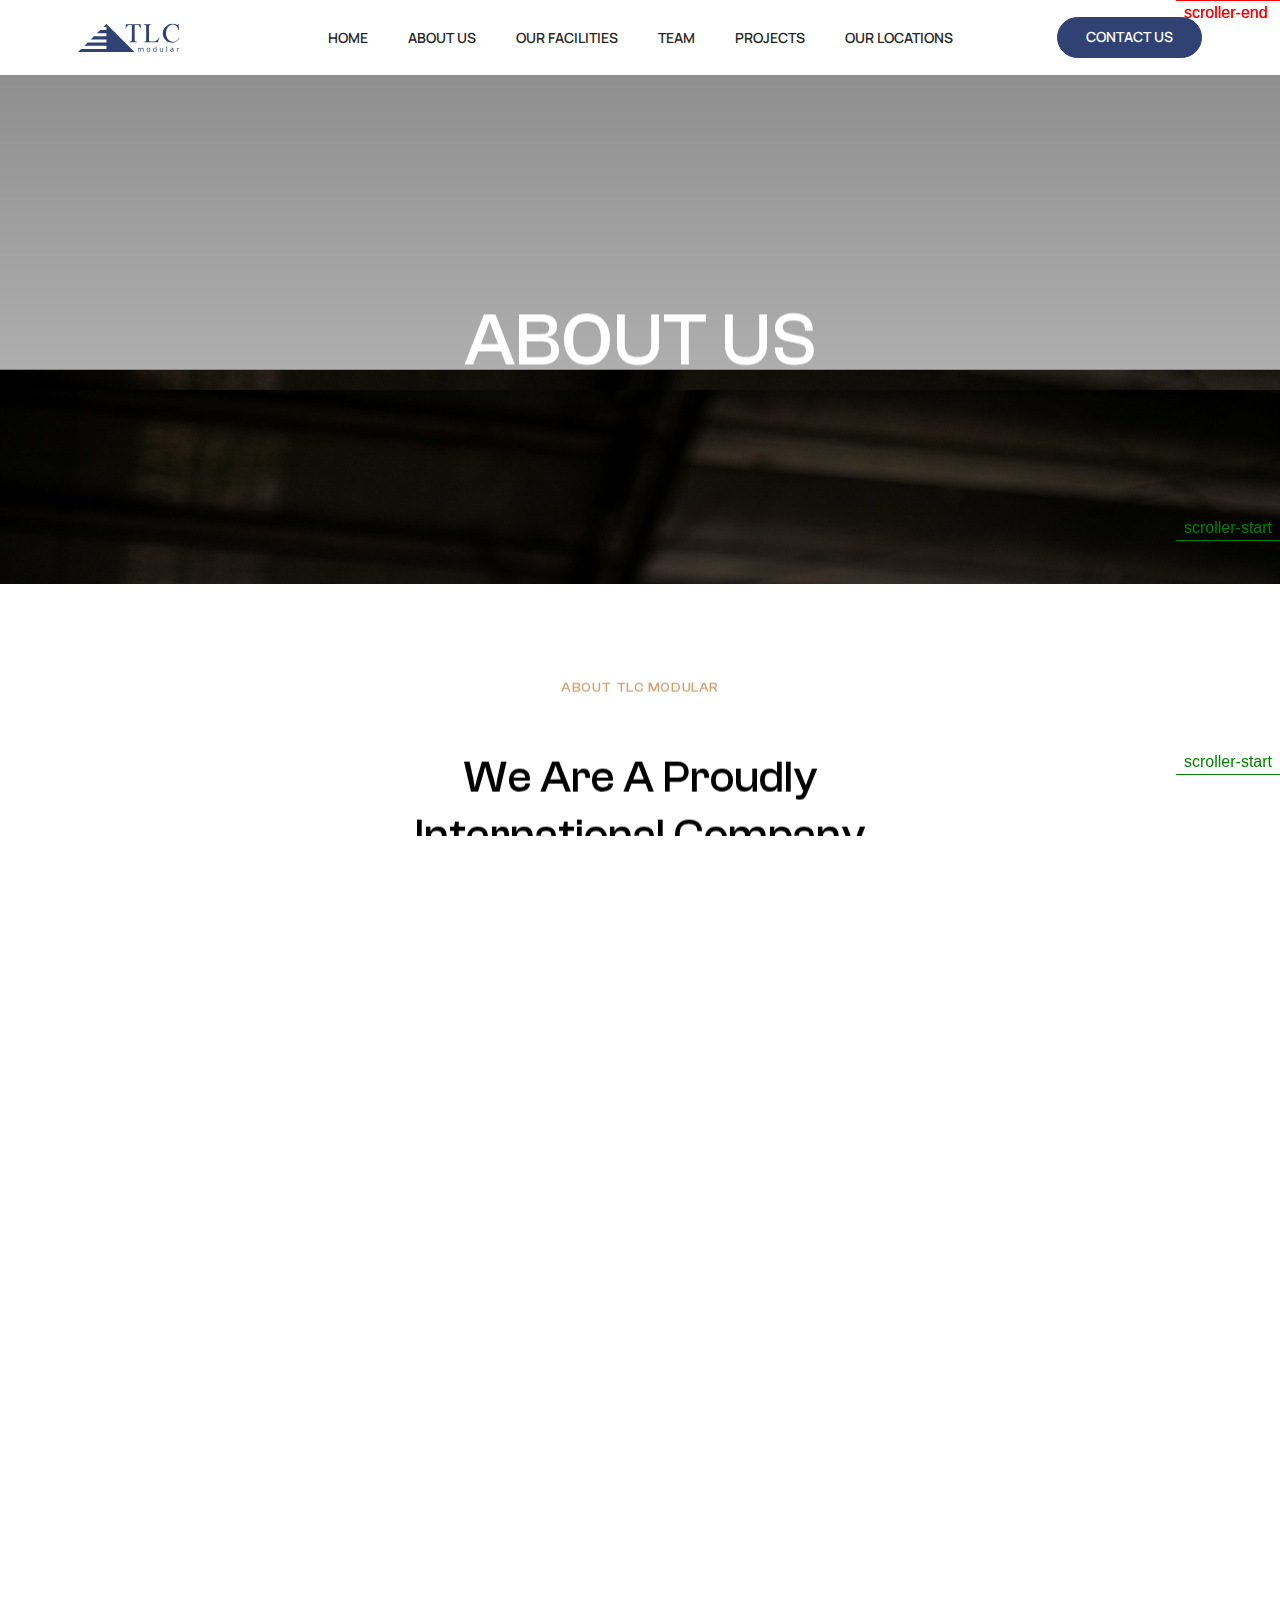
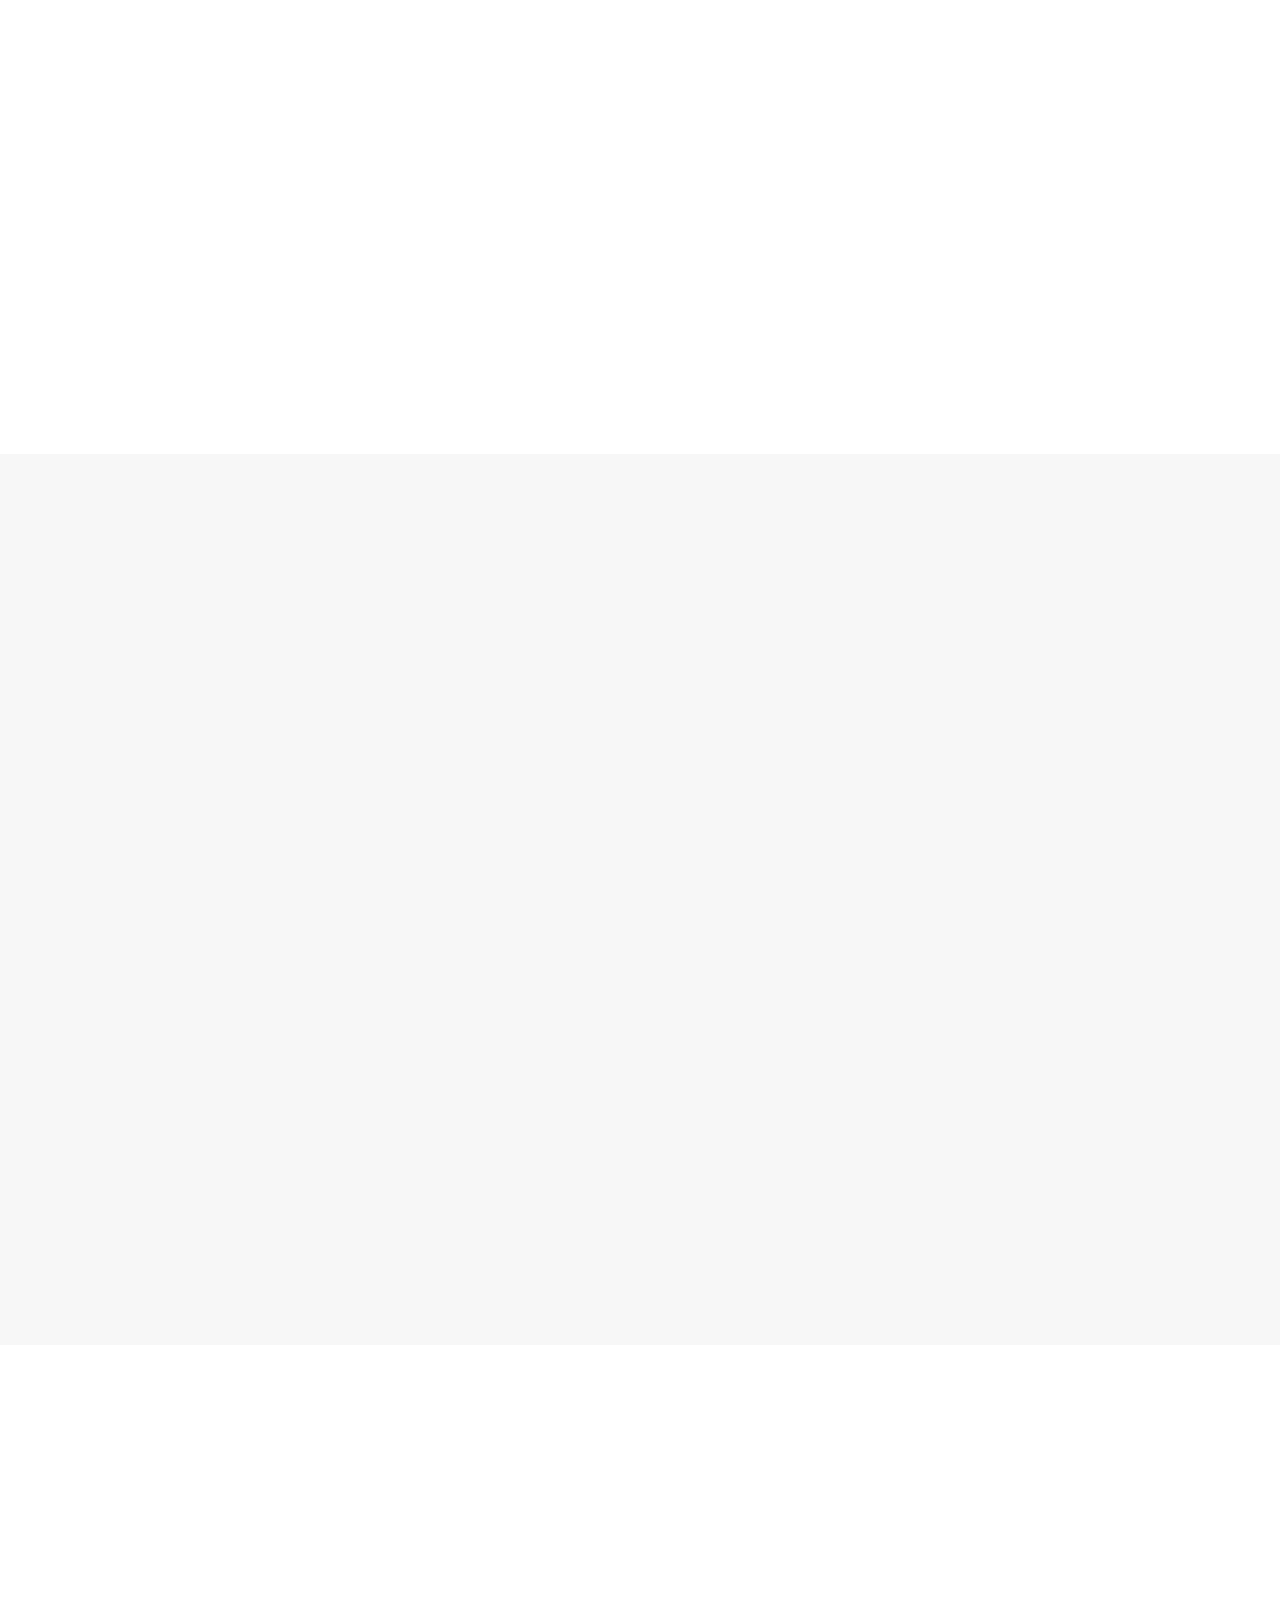
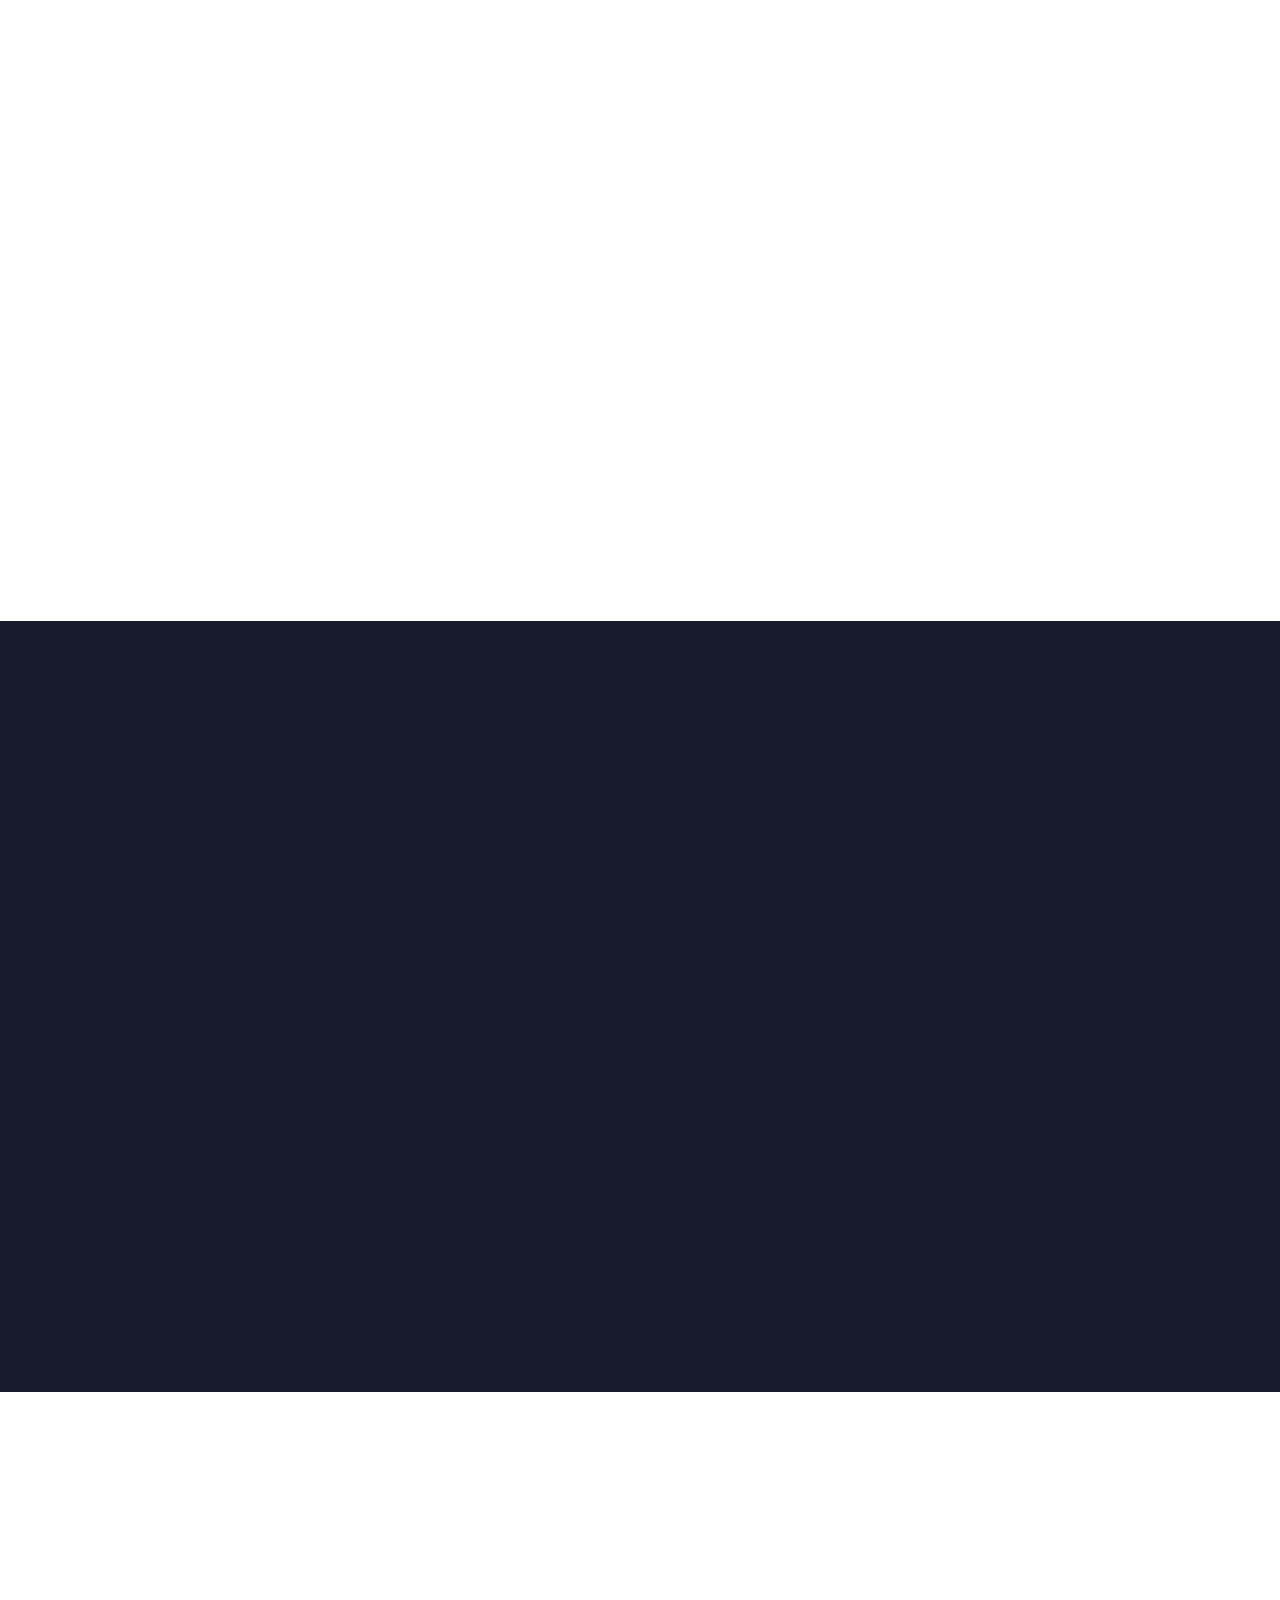
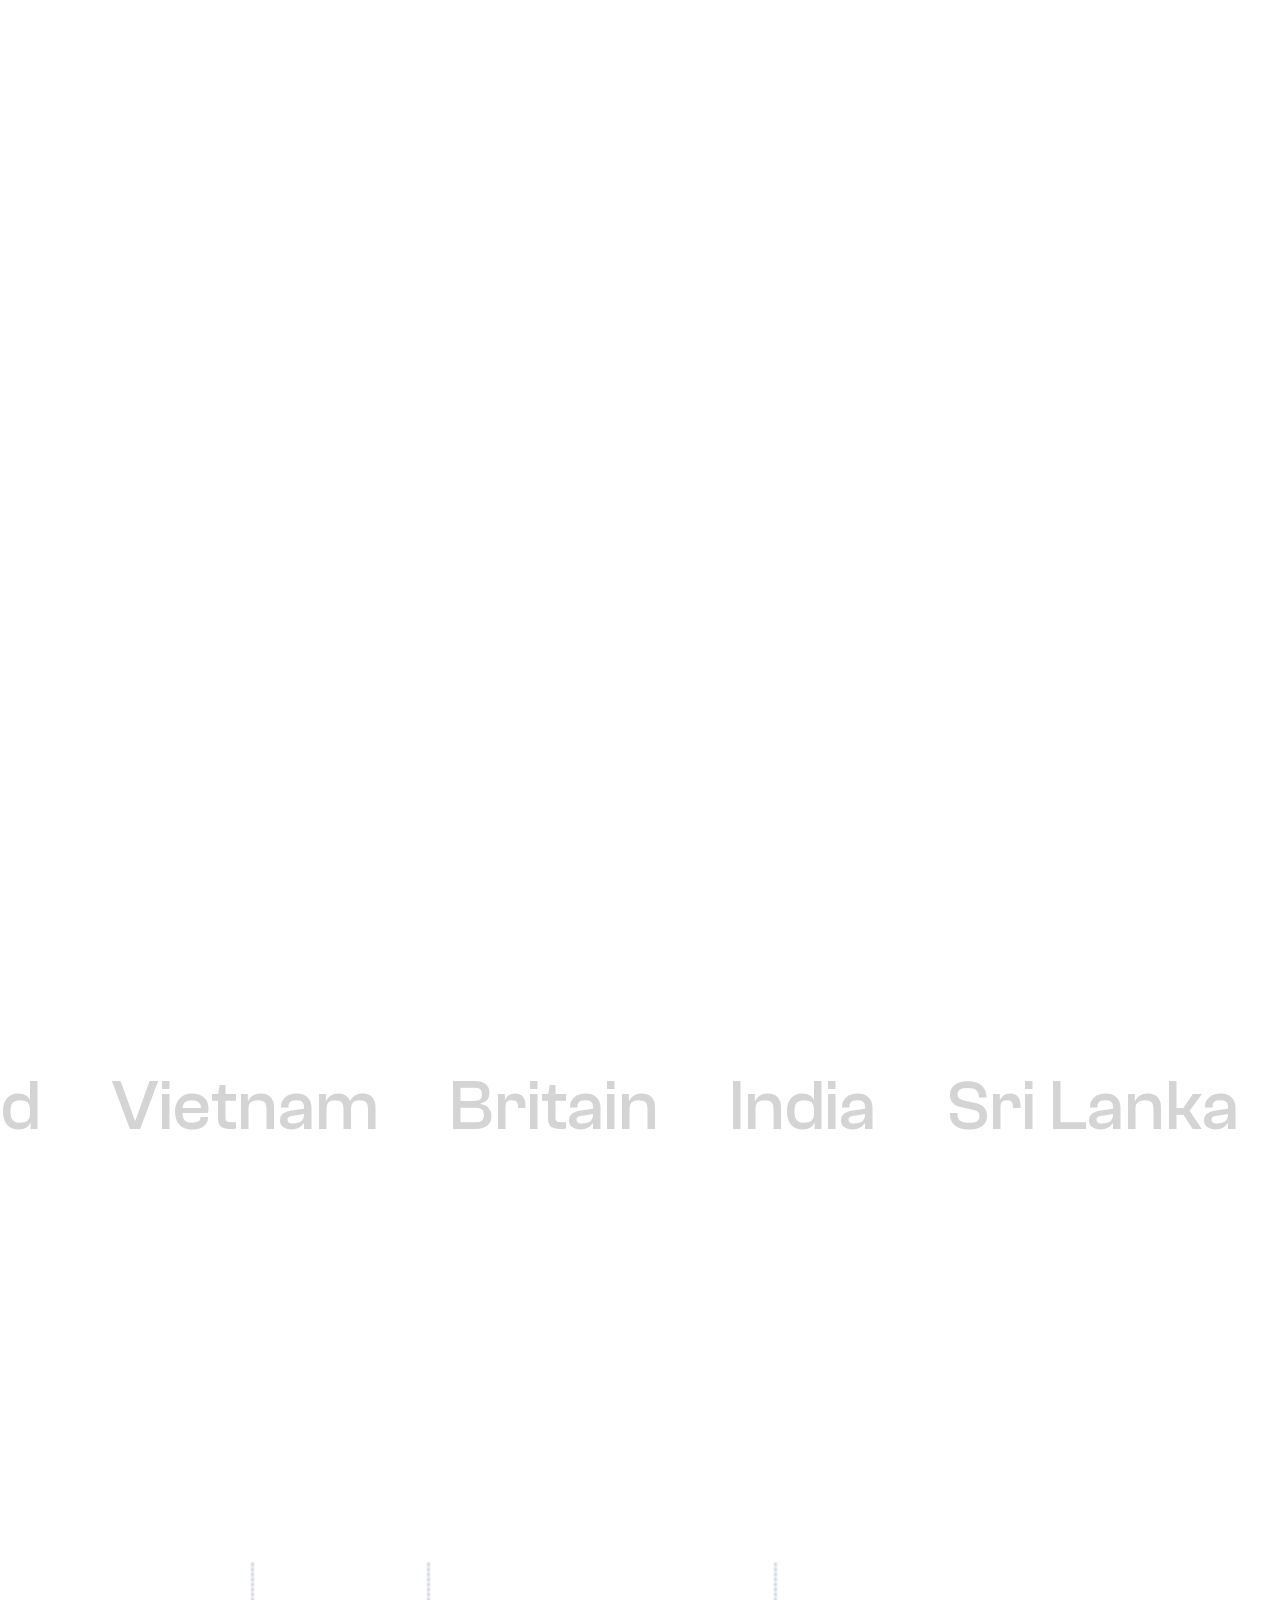
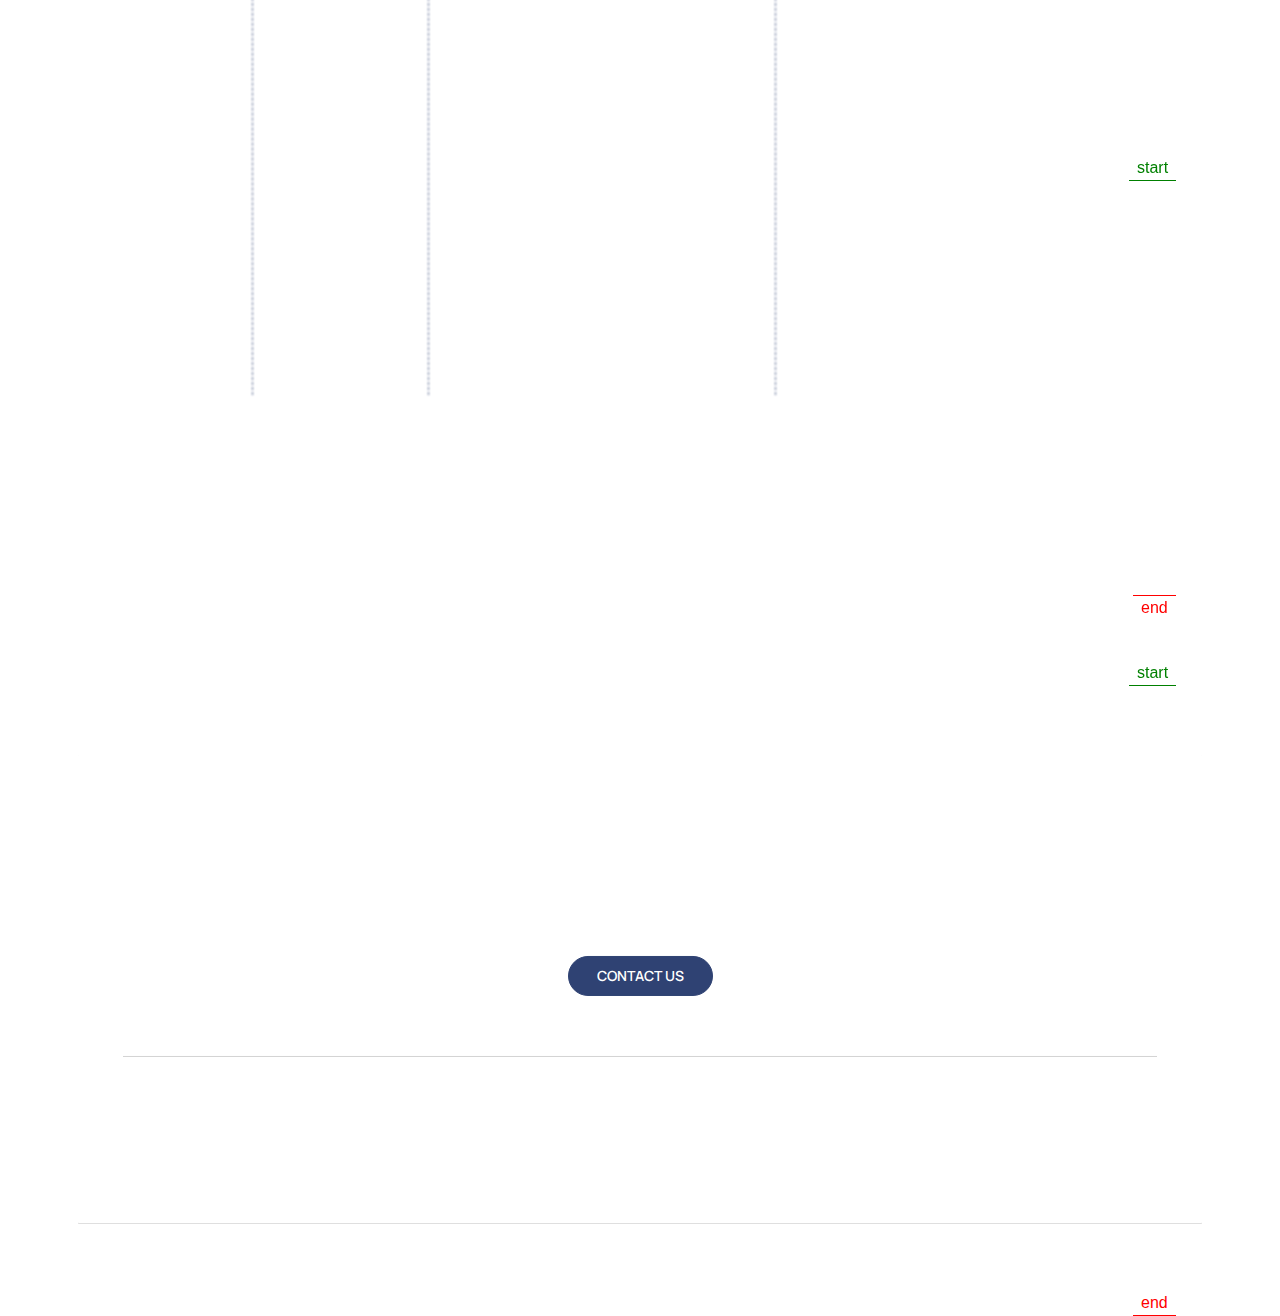
==== about-us.html @ bec1e2a5 "done aboutpage" ====
<!DOCTYPE html>
<html>

<head>
    <meta charset="UTF-8" />
    <meta name="viewport" content="width=device-width, initial-scale=1.0 , maximum-scale=1.0, user-scalable=0" />
    <meta http-equiv="X-UA-Compatible" content="IE=edge,chrome=1" />
    <title>TLC</title>
    <link rel="icon" href="favicon.ico">
    <meta name="title" content="Milano" />
    <meta name="description" content="" />
    <!-- meta facebook -->
    <meta property="og:locale" content="en" />
    <meta property="og:type" content="article" />
    <meta property="og:title" content="Grunt Template" />
    <meta property="og:description" content="" />
    <meta property="og:url" content="" />
    <meta property="og:site_name" content="Grunt Template" />
    <meta property="og:image" content="" />

    <link rel="stylesheet" href="dest/style.min.css">
    <link rel="stylesheet" href="dest/fonts.css">
</head>

<body class="aboutusPage">
    <!-- <div class="loading"></div> -->
    <header class="header">
        <div class="container">
            <div class="header__content">
                <div class="logo">
                    <img src="./images/logo.svg" alt="">
                </div>
                <ul class="menu">
                    <li class="menu-item"><a href="">home</a></li>
                    <li class="menu-item"><a href="">about us</a></li>
                    <li class="menu-item"><a href="">our facilities</a></li>
                    <li class="menu-item"><a href="">team</a></li>
                    <li class="menu-item"><a href="">projects</a></li>
                    <li class="menu-item"><a href="">our locations</a></li>
                </ul>
                <a href="">
                    <span class="btnMain">
                        <span data-text="contact us">contact us</span>
                    </span>
                </a>
            </div>
        </div>
        <div class="headerMb">
            <div class="headerMb__content">
                <div class="logo">
                    <img src="./images/logo.svg" alt="">
                </div>
                <div class="hamburger" id="hamburger">
                    menu
                    <span>
                        <i></i>
                    </span>
                </div>
            </div>
        </div>
    </header>
    <!-- nav mobile -->
    <nav class="nav">
        <div class="container">
            <div class="nav__inside">
                <ul class="nav__menu">
                    <li class="nav__menu-item active"><a href="">home</a></li>
                    <li class="nav__menu-item"><a href="">about us</a></li>
                    <li class="nav__menu-item"><a href="">facilities</a></li>
                    <li class="nav__menu-item"><a href="">team</a></li>
                    <li class="nav__menu-item"><a href="">projects</a></li>
                    <li class="nav__menu-item"><a href="">our locations</a></li>
                </ul>
                <div class="nav__footer">
                    <p class="text-default">2047 Briggs Road <br> Mount Laurel, NJ 08054</p>
                    <p class="text-mRope">(215) 525-4510</p>
                    <p class="text-mRope">hello@tlcmodule.com</p>
                    <a href="">
                        <span class="btnMain">
                            <span data-text="contact us">contact us</span>
                        </span>
                    </a>
                </div>
            </div>

        </div>

    </nav>
    <main class="mainwrapper">
        <div class="about-us">
            <section class="banner">
                <div class="banner__img">
                    <img src="./images/about-banner.jpg" alt="">
                </div>
                <div class="banner__text">
                    <div class="container">
                        <h1 class="txWhite">
                            <span class="line__inner">About us</span>
                        </h1>
                    </div>
                </div>
            </section>
            <section class="intro">
                <div class="container">
                    <div class="intro__content">
                        <p class="headline"><span class="line__inner">ABOUT TLC MODULAR</span></p>
                        <h2>
                            <span class="line__inner">
                                We Are A Proudly International Company
                            </span>
                        </h2>
                        <p class="intro__content-desc text-default"><span class="line__inner">As an International company, we are proud of our valued team of global staff and the vast array of industrial
                        capabilities we offer.</span></p>

                        <div class="intro__statistic">
                            <div class="intro__statistic-item">
                                <div class="statistic-number">
                                    <span class="line__inner">100+</span>
                                </div>
                                <div class="statistic-desc">
                                    Modules a month
                                </div>
                            </div>
                            <div class="intro__statistic-item">
                                <div class="statistic-number">
                                    <span class="line__inner">
                                        25,000<sup class="unit">m2</sup>
                                    </span>
                                </div>
                                <div class="statistic-desc">
                                    production space
                                </div>
                            </div>
                            <div class="intro__statistic-item">
                                <div class="statistic-number">
                                    <span class="line__inner">
                                        30,000<sup class="unit">m2</sup>
                                    </span>
                                </div>
                                <div class="statistic-desc">
                                    under roof facility
                                </div>
                            </div>
                        </div>

                        <div class="intro__img">
                            <img src="./images/about-intro.jpg" alt="">
                        </div>

                        <div class="intro__textWrap">
                            <p class="text-default">From first family homes to large multi-level hotels, we provide our customers from all around the world with the chance
                            to own a safer, greener, more economically sound structure to last a lifetime.</p>
                            <p class="text-default">We manufacture at-scale with a operating multiple projects simultaneously meeting clients’ needs and delivery schedules,
                            from our two factory facilities in Viet Nam.This new addition will drastically upscale present operations and increase
                            production to meet global demands in upcoming years.</p>
                            <p class="text-default">Most importantly our team of designers, engineers and managers will ensure you get the best-for-project outcomes from
                            TLC, where quality, compliance and reliability is the key to our modular and prefabricated solutions.</p>
                        </div>
                    </div>

                </div>
            </section>
            <section class="solution">
                <div class="container">
                    <div class="solution__content">
                        <p class="headline">
                            <span class="line__inner">our solution</span>
                        </p>
                        <h2>
                            <span class="line__inner">
                                A Solution You Can Trust
                            </span>
                        </h2>
                        <div class="solution__imgThumb">
                            <div class="img" id="solution-img1">
                                <img src="./images/solution-1.jpg" alt="">
                            </div>
                            <div class="img" id="solution-img2">
                                <img src="./images/solution-2.jpg" alt="">
                            </div>
                            <div class="img" id="solution-img3">
                                <img src="./images/solution-3.jpg" alt="">
                            </div>
                        </div>
                    </div>
                    <div class="solution__textWrap">
                        <p class="text-default">Our modules are constructed on-site under controlled facility conditions designed to meet
                            and surpass the same codes and
                            standards as conventionally built structures.</p>
                        <p class="text-default">All structures are designed to withstand their freight and lifting cycles, resulting in a
                            high-tech building that will
                            exceed acoustic and structural durability standards.</p>
                    </div>
                </div>
            </section>
            <section class="showcase">
                <div class="container">
                    <div class="showcase__content">
                        <h2>
                            <span class="line__inner">
                                From Sprawling Homes To Multilevel Hotels
                            </span>
                        </h2>
                        <p class="text-default">Our project history spans projects from sprawling homes to multilevel
                        hotels. With Goldman Sachs as a major partner and investor in TLC, our
                        position will solidify and facilitate growth within existing markets and into
                        new global markets.</p>
                    </div>
                </div>
                <div class="showcase__slide">
                    <div class="showcase__slide-item">
                        <div class="img">
                            <img src="./images/showcase-6.jpg" alt="">
                        </div>
                    </div>
                    <div class="showcase__slide-item">
                        <div class="img">
                            <img src="./images/showcase-1.jpg" alt="">
                        </div>
                    </div>
                    <div class="showcase__slide-item">
                        <div class="img">
                            <img src="./images/showcase-2.jpg" alt="">
                        </div>
                    </div>
                    <div class="showcase__slide-item">
                        <div class="img">
                            <img src="./images/showcase-3.jpg" alt="">
                        </div>
                    </div>
                    <div class="showcase__slide-item">
                        <div class="img">
                            <img src="./images/showcase-4.jpg" alt="">
                        </div>
                    </div>
                    <div class="showcase__slide-item">
                        <div class="img">
                            <img src="./images/showcase-5.jpg" alt="">
                        </div>
                    </div>
                    <div class="showcase__slide-item">
                        <div class="img">
                            <img src="./images/showcase-6.jpg" alt="">
                        </div>
                    </div>
                    <div class="showcase__slide-item">
                        <div class="img">
                            <img src="./images/showcase-1.jpg" alt="">
                        </div>
                    </div>
                    <div class="showcase__slide-item">
                        <div class="img">
                            <img src="./images/showcase-2.jpg" alt="">
                        </div>
                    </div>
                    <div class="showcase__slide-item">
                        <div class="img">
                            <img src="./images/showcase-3.jpg" alt="">
                        </div>
                    </div>
                    <div class="showcase__slide-item">
                        <div class="img">
                            <img src="./images/showcase-4.jpg" alt="">
                        </div>
                    </div>
                    <div class="showcase__slide-item">
                        <div class="img">
                            <img src="./images/showcase-5.jpg" alt="">
                        </div>
                    </div>
                </div>
            </section>
            <section class="quote">
                <div class="container">
                    <div class="quote__content">
                        <div class="circle">
                            <svg width="93" height="39" viewBox="0 0 93 39" fill="none" xmlns="http://www.w3.org/2000/svg">
                                <path fill-rule="evenodd" clip-rule="evenodd"
                                    d="M6.62191 0.179642C4.56599 0.581651 3.09094 1.39758 1.98665 2.74391C0.618417 4.41186 0.00114515 6.52298 1.69831e-06 9.53864C-0.000951176 11.9324 0.399066 13.8111 1.21101 15.2269C1.68773 16.0581 2.82318 17.1321 3.668 17.5509C5.12189 18.2717 6.26277 18.4977 8.43237 18.4947C10.0072 18.4926 10.6806 18.4299 12.4106 18.1247L13.2444 17.9776V13.5102V9.04276H10.428H7.61147L7.64082 9.42861C7.66912 9.802 7.69866 9.83367 8.55148 10.405L9.43289 10.9956V14.2683C9.43289 17.2984 9.4205 17.546 9.26614 17.6073C9.17447 17.6439 8.62771 17.6736 8.05122 17.6736C7.15533 17.6734 6.94636 17.6441 6.61286 17.4713C5.60395 16.9487 5.03223 15.7804 4.74684 13.6582C4.58333 12.4421 4.58333 7.14709 4.74684 5.99654C5.05538 3.82606 5.62987 2.23686 6.37483 1.49321C6.87356 0.995383 7.24776 0.817502 7.9202 0.758424C8.38883 0.717253 8.55253 0.747623 8.9959 0.95772C9.88932 1.38124 10.4955 2.39111 11.258 4.72645L11.6721 5.99497L12.363 5.99571L13.0538 5.99654V3.14306V0.289583L12.6965 0.235028C10.7988 -0.0546401 7.95269 -0.0805792 6.62191 0.179642ZM30.2532 0.977844C29.3623 1.04698 28.5798 1.12314 28.5142 1.14705C28.3215 1.21757 28.3758 1.45905 28.681 1.88876L28.9668 2.29123L28.9664 9.65939L28.966 17.0275L28.681 17.4429C28.1526 18.2129 28.0591 18.1814 30.8726 18.1814H33.35L33.3497 17.9737C33.3494 17.8594 33.2209 17.5791 33.0642 17.3506L32.7792 16.9352L32.7787 8.88122L32.7783 0.827194L32.3257 0.839749C32.0767 0.846579 31.1441 0.908796 30.2532 0.977844ZM44.0699 0.970921C43.2838 1.03526 42.5226 1.09157 42.3785 1.096C42.1578 1.10283 42.1165 1.14437 42.1165 1.35964C42.1165 1.50013 42.2237 1.76792 42.3547 1.95476C42.589 2.28883 42.5929 2.32418 42.5924 4.12237C42.5918 5.83426 42.5824 5.93275 42.4434 5.67345C42.1942 5.2084 41.8208 4.89861 41.2652 4.6958C40.8226 4.53435 40.5849 4.50897 39.8296 4.54257C38.6629 4.59463 38.0119 4.8327 37.2881 5.47231C35.788 6.7976 35.1744 8.78457 35.2811 11.9715C35.3411 13.759 35.5895 14.9007 36.1655 16.0356C37.0178 17.7148 38.6444 18.6759 40.3699 18.5198C41.6341 18.4055 42.279 17.888 42.73 16.6258C42.8402 16.3173 42.8484 16.3386 42.9675 17.2438L43.0908 18.1814H45.0335H46.9762V17.9721C46.9762 17.8569 46.869 17.6099 46.7379 17.4231L46.4997 17.0835V8.95534V0.827194L45.9995 0.840487C45.7244 0.847872 44.856 0.906488 44.0699 0.970921ZM19.581 4.69405C17.5244 5.27431 16.133 6.92933 15.576 9.45815C15.3813 10.3419 15.352 12.3991 15.5214 13.289C16.0546 16.0904 17.6587 17.9406 19.9622 18.4112C21.7605 18.7786 23.4464 18.2921 24.7271 17.036C25.5075 16.2707 25.9882 15.4468 26.3396 14.2721C26.8163 12.6786 26.8403 10.5944 26.401 8.9306C25.8048 6.67224 24.3839 5.17092 22.3448 4.64485C21.6771 4.4725 20.2777 4.49743 19.581 4.69405ZM55.2185 4.64374C55.0089 4.71066 54.7065 4.83159 54.5466 4.91236C54.215 5.0799 53.459 5.84099 53.449 6.01758C53.4307 6.33799 53.2776 5.70161 53.2718 5.28114C53.2639 4.70651 53.4645 4.73716 51.3117 4.98178C48.8991 5.25584 48.9772 5.23886 48.9772 5.48985C48.9772 5.60847 49.0844 5.8289 49.2154 5.97974L49.4536 6.25399V11.6687V17.0835L49.2154 17.4231C49.0844 17.6099 48.9772 17.8569 48.9772 17.9721V18.1814H51.4547C54.2676 18.1814 54.1597 18.2181 53.643 17.4381L53.354 17.0017L53.381 12.0761C53.4074 7.27244 53.4131 7.13988 53.6111 6.72505C53.8981 6.12383 54.393 5.78072 54.9854 5.77232C55.5495 5.76438 55.8978 6.0414 56.0328 6.60514C56.0803 6.80351 56.1202 9.22221 56.1215 11.9801L56.1238 16.9943L55.8379 17.3968C55.6807 17.6181 55.552 17.8853 55.552 17.9903C55.552 18.1786 55.5877 18.1814 58.0295 18.1814C60.4713 18.1814 60.507 18.1786 60.507 17.9903C60.507 17.8853 60.3765 17.6157 60.2171 17.3912L59.9273 16.9831L59.9551 12.1129L59.9829 7.24272L60.2385 6.71434C60.7751 5.60524 62.0786 5.37548 62.518 6.31261C62.6829 6.66431 62.6945 7.02625 62.6961 11.8582L62.6977 17.0275L62.4127 17.4429C61.8844 18.2129 61.7909 18.1814 64.6043 18.1814H67.0818V17.9721C67.0818 17.8569 66.9783 17.6152 66.8518 17.4347L66.6218 17.1068L66.5803 12.3132C66.537 7.30475 66.5319 7.2405 66.1002 6.25233C65.8755 5.73807 65.1422 5.03098 64.5771 4.7834C64.1517 4.59712 63.9292 4.56583 63.0301 4.56574C62.0351 4.56574 61.9465 4.58171 61.3427 4.86962C60.6638 5.19335 60.138 5.69856 59.8721 6.28233L59.7165 6.62415L59.4898 6.18346C59.1774 5.57625 58.6645 5.09172 58.0359 4.81017C57.5976 4.61383 57.3399 4.56814 56.5525 4.54728C55.9509 4.53131 55.4592 4.56685 55.2185 4.64374ZM72.1797 4.69396C71.1856 4.87036 70.107 5.1364 69.8213 5.2756C69.6698 5.34945 69.6546 5.55031 69.6546 7.47672V9.59662H70.3018H70.9491L71.6363 7.97612C72.5137 5.90727 72.8229 5.42736 73.4211 5.206C73.824 5.05692 73.9084 5.05359 74.26 5.17221C75.0497 5.4388 75.2116 5.98103 75.1628 8.19508L75.1336 9.51668L73.5614 10.1381C71.673 10.8844 70.8066 11.3609 69.9865 12.1041C68.5885 13.3711 68.2425 15.2032 69.0873 16.8657C69.6387 17.9506 70.6504 18.4938 72.132 18.5003C73.4444 18.5062 74.4248 18.0618 74.984 17.2076L75.254 16.7951L75.321 17.4883L75.3881 18.1814H77.4762H79.5645V17.9418C79.5645 17.8101 79.4679 17.5712 79.3501 17.411C79.1361 17.1204 79.1356 17.1115 79.0839 12.3198C79.0341 7.69107 79.025 7.50063 78.8264 6.98684C78.4011 5.8866 77.6005 5.15412 76.4117 4.77759C75.539 4.50121 73.4939 4.46078 72.1797 4.69396ZM87.7338 4.61512C87.5365 4.66285 87.213 4.78202 87.015 4.87987C86.6333 5.06855 85.8599 5.81986 85.8439 6.01758C85.8224 6.28417 85.6812 5.64004 85.6724 5.23498C85.6647 4.88217 85.6303 4.7966 85.4961 4.79716C85.3034 4.7978 82.2639 5.13935 81.7323 5.22003C81.2786 5.28889 81.254 5.54339 81.6569 6.00005L81.9389 6.31962L81.9424 11.6274L81.9458 16.9352L81.6608 17.3506C81.504 17.5791 81.3756 17.8594 81.3753 17.9737L81.3749 18.1814H83.8524C86.6659 18.1814 86.5724 18.2129 86.044 17.4429L85.759 17.0275L85.7585 12.2673C85.7583 8.16166 85.7792 7.43805 85.9115 7.00567C86.3234 5.65804 87.9065 5.27449 88.4316 6.39495C88.6024 6.75929 88.6127 7.07112 88.6147 11.906L88.6168 17.0309L88.3786 17.3705C88.2475 17.5572 88.1403 17.8161 88.1403 17.9458V18.1814H90.5702H93V17.9721C93 17.8569 92.8928 17.6099 92.7618 17.4231L92.5236 17.0835L92.5217 12.6708C92.5206 10.2438 92.4784 7.98101 92.4278 7.64223C92.2857 6.69034 91.984 6.01851 91.456 5.47757C90.7889 4.7943 90.2388 4.58318 89.0456 4.55272C88.5215 4.53924 87.9313 4.5674 87.7338 4.61512ZM21.823 5.44554C21.9714 5.59933 22.1589 5.9213 22.2399 6.16094C22.5743 7.15115 22.6302 7.92535 22.6282 11.5351C22.6265 14.5142 22.5993 15.2281 22.4604 15.9484C22.1857 17.3735 21.8296 17.8583 21.058 17.8583C19.7318 17.8583 19.3658 16.1928 19.4675 10.6218C19.522 7.6378 19.6146 6.75929 19.9627 5.92555C20.1929 5.37419 20.4995 5.16575 21.0803 5.16575C21.484 5.16575 21.5927 5.20674 21.823 5.44554ZM41.4097 5.49862C42.3652 5.93792 42.6473 7.57808 42.5641 12.2098C42.501 15.7208 42.3613 16.5425 41.7102 17.2326C41.2133 17.7593 40.3817 17.6901 39.9719 17.0882C39.4417 16.3094 39.2019 13.9742 39.2879 10.4274C39.3662 7.19481 39.6354 5.9442 40.3429 5.52631C40.7059 5.31188 40.9876 5.30458 41.4097 5.49862ZM75.1626 13.1275C75.1337 15.9097 75.1327 15.9213 74.8964 16.3212C74.6173 16.7935 74.2907 16.9814 73.7494 16.9814C73.4443 16.9814 73.2954 16.9225 73.0853 16.719C72.6957 16.3416 72.5694 15.8048 72.5716 14.5352C72.5745 12.8807 72.89 11.9086 73.6687 11.1542C73.9992 10.834 74.8745 10.3388 75.1149 10.336C75.157 10.3355 75.1785 11.5917 75.1626 13.1275ZM7.24128 20.1299C5.05681 20.319 3.25445 21.1339 2.33016 22.3502C0.997947 24.1035 1.18652 26.7345 2.76753 28.4525C3.41815 29.1596 4.11661 29.6226 6.00254 30.5971C7.98033 31.619 8.64057 32.0681 9.08042 32.6905C10.5619 34.7867 9.27576 37.8665 6.91882 37.8665C5.41814 37.8665 4.63736 36.8085 3.37642 33.0664L2.74647 31.1971H2.08766H1.42874V34.6946V38.192L1.73843 38.2465C2.32787 38.3501 4.4342 38.573 5.38317 38.6322C7.83578 38.7851 10.1589 38.1676 11.4582 37.0172C12.1359 36.4172 12.5365 35.8075 12.8414 34.912C13.0474 34.3069 13.0859 34.02 13.0922 33.0433C13.1009 31.7083 12.9172 30.9785 12.3372 30.0432C11.6459 28.9285 10.9095 28.3546 8.43513 27.0022C5.88677 25.6093 5.49714 25.3036 5.04738 24.3436C4.83422 23.8888 4.79563 22.885 4.96972 22.3222C5.12132 21.8321 5.62806 21.2856 6.16443 21.0342C6.78018 20.7453 7.87789 20.7409 8.44695 21.0248C9.26347 21.4322 9.68959 22.159 10.4836 24.4987L11.0182 26.0739L11.7025 26.101L12.3868 26.1282V23.2698V20.4115L12.1248 20.3628C11.0123 20.1559 8.38682 20.0307 7.24128 20.1299ZM40.3537 21.0929C39.5676 21.1574 38.8279 21.2141 38.71 21.2189C38.4143 21.231 38.425 21.5983 38.7338 22.0386L38.972 22.3782V29.7663V37.1544L38.7338 37.494C38.6028 37.6807 38.4956 37.9397 38.4956 38.0693V38.3049H40.9254H43.3552V38.0722C43.3552 37.9442 43.2466 37.6804 43.1139 37.4861L42.8724 37.1327L42.8995 32.1571C42.9262 27.2279 42.9284 27.1781 43.1366 26.8009C43.8175 25.568 45.2886 25.5271 45.6337 26.7313C45.7012 26.9668 45.7364 28.8109 45.7365 32.1202L45.7366 37.1511L45.4516 37.5665C44.9232 38.3364 44.8297 38.3049 47.6432 38.3049H50.1206V38.0956C50.1206 37.9805 50.0173 37.7391 49.8912 37.5592L49.6617 37.232L49.6189 32.4376C49.5743 27.4329 49.5684 27.3587 49.139 26.3758C48.9114 25.855 48.1812 25.1537 47.6159 24.913C46.9512 24.63 45.5186 24.5574 44.7682 24.7687C44.1234 24.9504 43.4953 25.3519 43.1458 25.8061L42.8788 26.1529V23.5518V20.9507L42.3309 20.9632C42.0295 20.97 41.1398 21.0284 40.3537 21.0929ZM18.8664 24.7048C18.2988 24.7916 16.7477 25.121 16.3024 25.2491L15.8172 25.3887V27.5545V29.7201H16.4261H17.0351L17.5294 28.5432C18.3568 26.5731 18.6844 25.9494 19.0683 25.6134C19.7059 25.0554 20.5749 25.0968 20.962 25.7036C21.2018 26.0796 21.3421 27.1344 21.3431 28.5706L21.3438 29.5903L19.843 30.173C17.1307 31.2259 15.7521 32.1678 15.1292 33.3937C14.8544 33.9343 14.8161 34.1065 14.784 34.9454C14.7339 36.2569 14.9628 36.9278 15.7117 37.6642C16.4158 38.3568 17.0685 38.6063 18.1993 38.6156C19.5168 38.6265 20.4908 38.1871 21.0531 37.3283L21.325 36.913L21.4059 37.5859L21.4868 38.2588L23.6069 38.2836C26.0294 38.312 25.9665 38.3376 25.4412 37.5352L25.1553 37.0985V32.5517C25.1553 27.6074 25.1373 27.4064 24.6102 26.4682C24.1478 25.6451 23.2559 25.0499 22.0841 24.7823C21.5308 24.6559 19.504 24.607 18.8664 24.7048ZM31.6349 24.7886C29.7457 25.2692 28.3599 26.5762 27.7359 28.4659C27.3319 29.6896 27.2162 30.635 27.2786 32.2047C27.4361 36.1693 29.1621 38.3653 32.3313 38.633C33.1639 38.7034 34.2373 38.5062 34.8191 38.1759C35.5847 37.7412 36.3218 36.7564 36.739 35.6106C36.8556 35.2906 36.8511 35.2524 36.6868 35.1673C36.4008 35.019 36.3683 35.0434 36.0438 35.6514C35.4547 36.7548 34.7726 37.323 33.8975 37.4392C33.2518 37.5249 32.8126 37.4114 32.4029 37.0528C31.9457 36.6526 31.6807 36.0615 31.4943 35.0264C31.1715 33.2329 31.2206 29.406 31.5908 27.5158C31.8582 26.1499 32.3607 25.3562 33.0358 25.2335C33.4137 25.1648 33.742 25.3491 34.0683 25.8131C34.2629 26.0898 34.7451 27.3991 35.2099 28.9124L35.4579 29.7201H36.1192H36.7804V27.4659V25.2118L36.3258 25.0655C35.0242 24.6467 32.7258 24.511 31.6349 24.7886ZM55.3814 24.7839C54.1829 25.036 53.1883 25.6319 52.6507 26.4199C52.0636 27.2805 51.8851 28.4172 52.1704 29.4783C52.5175 30.7696 53.2481 31.4628 55.4888 32.6269C57.3841 33.6115 57.8789 33.9562 58.2647 34.5609C58.528 34.9733 58.5535 35.0837 58.5524 35.8054C58.5515 36.4455 58.5106 36.6713 58.3389 36.9842C57.8006 37.965 56.5275 38.2905 55.5034 37.7093C54.8007 37.3103 54.1784 36.2368 53.5076 34.2664L53.1541 33.2279H52.5902H52.0264V35.7108V38.1937L52.6219 38.291C54.8872 38.6612 56.9534 38.7257 58.0592 38.4606C59.8431 38.0329 60.9073 37.0905 61.3138 35.5786C61.5007 34.8834 61.5003 33.8797 61.3128 33.1781C60.9204 31.7095 60.2775 31.0601 57.9842 29.8156C55.4184 28.4233 54.9769 28.0261 54.9036 27.0444C54.821 25.9388 55.4466 25.2893 56.5941 25.2893C57.764 25.2893 58.2401 25.7968 59.1269 27.9893L59.491 28.8893H60.0466H60.6023V26.957C60.6023 25.1972 60.5874 25.0204 60.4355 24.975C59.3772 24.6595 56.4913 24.5504 55.3814 24.7839ZM21.3281 33.1125C21.2933 35.7558 21.2922 35.7685 21.041 36.2906C20.7562 36.8826 20.429 37.1049 19.8419 37.1049C19.4323 37.1049 19.1595 36.9115 18.894 36.433C18.6808 36.0488 18.6033 34.018 18.7702 33.1925C19.0118 31.9984 19.6634 31.1109 20.6135 30.6824C20.8842 30.5603 21.1635 30.46 21.2343 30.4595C21.3404 30.4588 21.357 30.9278 21.3281 33.1125Z"
                                    fill="white" />
                            </svg>
                        </div>
                        <p class="quotes">“Goldman Sachs Asset Management is re-capitalising TLC to enable the business to grow to meet the opportunities in the
                        New Zealand and global markets and address the significant demand for affordable and efficient construction solutions in
                        the market.”</p>
                        <p class="author">Cameron Williamson</p>
                        <p class="position text-default">Head of Goldman Sachs Asset Management in Australia and New Zealand</p>
                    </div>
                </div>
            </section>
            <section class="team">
                <div class="container">
                    <div class="team__content">
                        <p class="headline">
                            <span class="line__inner">Our team</span>
                        </p>
                        <h2><span class="line__inner">
                            Our Staff Proudly Comprises International Industry Leaders
                        </span></h2>
                        <p class="team__content-desc text-default">We consider our team a family and have nurtured and invested in our in-house talent, which is showcased in our
                        cutting-edge technology and service. We consistently chase new standards of service, and always aim to consistently
                        exceed client and industry expectations.</p>
                        <a href="">
                            <span class="btnMain" >
                                <span data-text="Meet our team">Meet our team</span>
                            </span>
                        </a>
                    </div>
                </div>
                <div class="team__libraries">
                    <div class="img">
                        <img src="./images/team-1.jpg" alt="">
                    </div>
                    <div class="img">
                        <img src="./images/team-2.jpg" alt="">
                    </div>
                    <div class="img">
                        <img src="./images/team-4.jpg" alt="">
                    </div>
                    <div class="img">
                        <img src="./images/team-5.jpg" alt="">
                    </div>
                      <div class="img">
                        <img src="./images/team-7.jpg" alt="">
                    </div>
                    <div class="img">
                        <img src="./images/team-3.jpg" alt="">
                    </div>

                    <div class="img">
                        <img src="./images/team-6.jpg" alt="">
                    </div>

                </div>
                <div class="team__tagline">
                    <span>New Zealand</span>
                    <span>Vietnam</span>
                    <span>Britain</span>
                    <span>India</span>
                    <span>Sri Lanka</span>
                    <span>Philippines</span>
                </div>
            </section>
            <section class="efficiency">
                <div class="container">
                    <div class="efficiency__content">
                        <div class="left">
                            <p class="headline">
                                <span class="line__inner">EFFICIENCY advantage</span>
                            </p>
                            <h2><span class="line__inner">Dynamic And Time Saving</span></h2>
                        </div>
                        <div class="right">
                            <p class="text-default">Our modular structures can offer a time saving of up to 40% when
                        compared to traditionally built structures. No two modular projects are alike. TLC likes the challenge of unique
                        projects that others can’t modularize. We are proud to have the experience to meet all your development and housing
                        needs as well as showcasing a return on your investment.</p>
                            <div>
                                <span class="point">Modular Construction</span>
                                <span class="point white">Conventional Construction</span>
                            </div>
                        </div>
                    </div>
                    <div class="efficiency__chart">
                        <div class="efficiency__chart-wrap">
                            <div class="dash-line"></div>
                            <div class="dash-line"></div>
                            <div class="dash-line"></div>
                        </div>
                        <div class="efficiency__chart-column">
                            <div class="efficiency__chart-item blue">
                                <span>Design Development</span>
                            </div>
                            <div class="efficiency__chart-item blue">
                                <span>Engineering & Consenting</span>
                            </div>
                            <div class="efficiency__chart-item blue">
                                <span>Offshore Manufacture</span>
                            </div>
                            <div class="efficiency__chart-item blue">
                                <span>Site Construction Works</span>
                            </div>
                            <div class="efficiency__chart-item grey">
                                <span>Design Development</span>
                            </div>
                            <div class="efficiency__chart-item grey">
                                <span>Engineering & Consenting</span>
                            </div>
                            <div class="efficiency__chart-item grey">
                                <span>Construction Contractor Procurement</span>
                            </div>
                            <div class="efficiency__chart-item grey">
                                <span>Site Construction Works</span>
                            </div>
                        </div>
                    </div>
                </div>
            </section>
        </div>
    </main>
    <footer class="footer">
        <div class="footer__bg">
            <img src="./images/about-footer.jpg" alt="">
        </div>
        <div class="container">
            <div class="footer__content">
                <h2>
                    <span class="line__inner">
                        Let's Talk About Your Project And
                    </span>
                    <span class="line__inner">
                        Start Building!
                    </span>
                </h2>
                <a href="">
                    <span class="btnMain">
                        <span data-text="contact us">contact us</span>
                    </span>
                </a>
                <div class="footer__content-bottom">
                    <div class="leftWrap">
                        <div class="logo">
                            <img src="./images/logo.svg" alt="">
                        </div>
                        <ul class="menuMb">
                            <li class="menuMb-item text-mRope"><a href="">project</a></li>
                            <li class="menuMb-item text-mRope"><a href="">facilities</a></li>
                            <li class="menuMb-item text-mRope"><a href="">about us</a></li>
                            <li class="menuMb-item text-mRope"><a href="">contact</a></li>
                        </ul>
                        <div class="infor">
                            <div class="infor__item">
                                <p class="infor__item-label">address</p>
                                <p class="infor__item-content text-default">2047 Briggs Road
                                    Mount Laurel, NJ 08054</p>
                            </div>
                            <div class="infor__item">
                                <p class="infor__item-label">telephone</p>
                                <p class="infor__item-content text-default">(215) 525-4510</p>
                            </div>
                            <div class="infor__item">
                                <p class="infor__item-label">email</p>
                                <p class="infor__item-content text-default">hello@tlcmodule.com</p>
                            </div>
                        </div>
                    </div>
                    <ul class="menu">
                        <li class="menu-item text-mRope"><a href="">project</a></li>
                        <li class="menu-item text-mRope"><a href="">facilities</a></li>
                        <li class="menu-item text-mRope"><a href="">team</a></li>
                        <li class="menu-item text-mRope"><a href="">about us</a></li>
                        <li class="menu-item text-mRope"><a href="">contact</a></li>
                    </ul>
                </div>
            </div>
            <div class="footer__copyright">
                <p class="text-mRope txWhite">2022 TLC MODULAR COPYRIGHT</p>
                <div>
                    <p class="text-mRope txWhite">PRIVACY</p>
                    <p class="text-mRope txWhite">TERMS</p>
                </div>
            </div>
        </div>
    </footer>

    <!-- Global JS -->
    <script type="text/javascript" src="dest/jsmain.min.js"></script>
    <script type="text/javascript" src="dest/about.js"></script>

</body>

</html>
---- dest/style.min.css ----
html,body,div,span,applet,object,iframe,h1,h2,h3,h4,h5,h6,p,blockquote,pre,a,abbr,acronym,address,big,cite,code,del,dfn,em,img,ins,kbd,q,s,samp,small,strike,strong,sub,sup,tt,var,b,u,i,center,dl,dt,dd,ol,ul,li,fieldset,form,label,legend,table,caption,tbody,tfoot,thead,tr,th,td,article,aside,canvas,details,embed,figure,figcaption,footer,header,hgroup,menu,nav,output,ruby,section,summary,time,mark,audio,video{margin:0;padding:0;border:0;font-size:100%;font:inherit;vertical-align:baseline}article,aside,details,figcaption,figure,footer,header,hgroup,menu,nav,section{display:block}body{line-height:1}ol,ul{list-style:none}blockquote,q{quotes:none}blockquote:before,blockquote:after,q:before,q:after{content:"";content:none}table{border-collapse:collapse;border-spacing:0}*::before,*::after{box-sizing:inherit}a{color:#262626}:root{--h1FS: 10rem;--h1LH: 1;--h2FS: 6rem;--h2LH: 1.3;--h3FS: 4.8rem;--h3LH: 1.4;--h4FS: 3.2rem;--h4LH: 1.4;--h5FS: 2.4rem;--h5LH: 1.4;--h6FS: 1.6rem;--h6LH: 1.5;--body24FS: 2.4rem;--body16FS: 1.6rem;--body14-fs: 1.4rem;--body14-lh: 2.1rem;--body13-fs: 1.3rem;--body13-lh: 1.8rem;--body12-fs: 1.2rem;--body12-lh: 1.6rem;--heightHeader: 9rem;--paddingSection: 12rem;--height-button: 56px;--pd-section: 110px;--gap: 11rem}@media (max-width: 1599px){:root{--gap: 10rem;--h1FS: 8rem;--h2FS: 5.5rem;--h3FS: 4.3rem;--h4FS: 3rem;--h5FS: 2.1rem;--body24FS: 2.1rem;--body16FS: 1.5rem}}@media (max-width: 1439px){:root{--gap: 7.8rem;--heightHeader: 7.5rem;--paddingSection: 9rem;--h1FS: 7.4rem;--h2FS: 4.5rem;--h3FS: 4rem;--h4FS: 2.5rem;--h5FS: 1.9rem;--h6FS: 1.5rem;--body24FS: 1.8rem;--body16FS: 1.4rem}}@media (max-width: 1279px){:root{--gap: 5rem;--paddingSection: 7.8rem;--h1FS: 6.8rem;--h2FS: 4rem;--h3FS: 3.3rem;--h4FS: 2.4rem;--h5FS: 1.8rem;--h6FS: 1.4rem;--body24FS: 1.5rem;--body16FS: 1.3rem}}@media (max-width: 1023px){:root{--heightHeader: 6rem;--gap: 3.5rem;--paddingSection: 7rem;--h1FS: 5.2rem;--h2FS: 3.2rem;--h3FS: 2.6rem;--h4FS: 2.2rem;--h5FS: 1.4rem;--h6FS: 1.2rem;--body24FS: 1.3rem;--body16FS: 1.2rem}}@media screen and (max-width: 991px){:root{--paddingSection: 8rem;--h3FS: 3.3rem;--h2FS: 4rem;--h4FS: 2.4rem;--h5FS: 1.9rem;--h6FS: 2rem;--h6LH: 1.4;--body24FS: 2.4rem;--body16FS: 1.6rem}}@media (max-width: 767px){:root{--gap: 1.5rem;--h1FS: 4.8rem;--h2FS: 3.2rem;--h3FS: 2.8rem;--h5FS: 2.4rem;--body24FS: 1.8rem}}@media (max-width: 500px){:root{--h6FS: 1.8rem;--body16FS: 1.55rem}}@-ms-viewport{width:device-width}*{-webkit-font-smoothing:antialiased;-moz-osx-font-smoothing:grayscale;font-smoothing:antialiased;-webkit-text-rendering:optimizeSpeed;text-rendering:optimizeSpeed;box-sizing:border-box;font-kerning:none}html{font-size:62.5%}body{width:100%;max-width:100%;margin:auto;font-family:"CG-400";background:#fff;color:black;display:flex;flex-direction:column;min-height:100vh}body::-webkit-scrollbar{width:7px}body::-webkit-scrollbar-track{background:#ddd}body::-webkit-scrollbar-thumb{background:#3f3f3f;border-radius:20px}body .wrapper{position:relative;z-index:10}body .wrapper .--pdtop{padding-top:var(--ptop)}body .mainwrapper{width:100%;margin:auto;opacity:1;pointer-events:auto;overflow-x:hidden;position:relative;z-index:12;-webkit-overflow-scrolling:touch}body section{position:relative;will-change:transform}body .--pt{padding-top:var(--pd-section)}body .--pb{padding-bottom:var(--pd-section)}body .--ptb{padding:var(--pd-section) 0}body .overlay{width:100%;height:100%;position:fixed;top:0;left:0;background:rgba(0,0,0,0.7);z-index:99;opacity:0;pointer-events:none;transition:.4s;-webkit-transition:.4s;-moz-transition:.4s;-ms-transition:.4s;-o-transition:.4s}body .container{width:100%;margin:0 auto;padding:0 var(--gap);position:relative;z-index:9;display:grid;grid-template-columns:repeat(8, 1fr);column-gap:3rem}body .container.--small{max-width:1100px}body .container-fluid{width:100%;max-width:168rem;padding-right:12rem;padding-left:12rem;margin-right:auto;margin-left:auto;position:relative}@media (max-width: 1439px){body .container-fluid{max-width:123rem;padding-right:1.5rem;padding-left:1.5rem}}@media screen and (max-width: 767px){body .container-fluid{padding-right:1.5rem;padding-left:1.5rem}}body .row{display:-webkit-box;display:-ms-flexbox;display:flex;-ms-flex-wrap:wrap;flex-wrap:wrap;margin-right:calc(var(--gap) * -1);margin-left:calc(var(--gap) * -1)}body .no-gutters{margin-right:0;margin-left:0}body .no-gap>.col,body .no-gap>[class*="col-"]{padding-right:0;padding-left:0}body .--grid-12{display:grid;grid-template-columns:repeat(12, 1fr);column-gap:30px}@media screen and (max-width: 991px){body .--grid-12{grid-template-columns:1fr}}@media (min-width: 400px){body .container{max-width:540px}}@media (min-width: 768px){body .container{max-width:720px}}@media (min-width: 992px){body .container{max-width:100%}}@media (min-width: 1440px){body .container{max-width:100%}}@media (min-width: 1600px){body .container{max-width:192rem}}.loading{width:100%;height:100%;top:0;left:0;position:absolute;background:#fff;z-index:900;opacity:1;pointer-events:auto;transition:.1s;-webkit-transition:.1s;-moz-transition:.1s;-ms-transition:.1s;-o-transition:.1s}.loading.--show{opacity:1 !important;pointer-events:none;transition:0s;-webkit-transition:0s;-moz-transition:0s;-ms-transition:0s;-o-transition:0s}.loading.--hide{opacity:0;pointer-events:none;transition:.1s;-webkit-transition:.1s;-moz-transition:.1s;-ms-transition:.1s;-o-transition:.1s}img{max-width:100%;height:auto;-webkit-user-select:none;-khtml-user-select:none;-moz-user-select:none;-o-user-select:none;user-select:none;display:block;outline:0}img.--center{margin:0 auto;display:block}a{text-decoration:none;outline:0}a.link{color:#2F4273;transition:.4s;-webkit-transition:.4s;-moz-transition:.4s;-ms-transition:.4s;-o-transition:.4s}strong{font-family:gb}sup{vertical-align:super;font-size:var(--body14-fs);line-height:var(--body14-lh)}sub{vertical-align:sub;font-size:var(--body14-fs);line-height:var(--body14-lh)}.--white-cl{color:#fff}.--main-cl{color:#2F4273}.heading{display:block;text-transform:uppercase;text-align:center}.heading.--h0{font-size:var(--h0-fs);line-height:var(--h0-lh)}.heading.--h1{font-size:var(--h1-fs);line-height:var(--h1-lh)}.heading.--h2{font-size:var(--h2-fs);line-height:var(--h2-lh)}.heading.--h3{font-size:var(--h3-fs);line-height:var(--h3-lh)}.heading.--h4{font-size:var(--h4-fs);line-height:var(--h4-lh)}.heading.--h5{font-size:var(--h5-fs);line-height:var(--h5-lh)}.btnMain{--paddingButton: 1.25rem 3.2rem;width:max-content;font-size:var(--body16FS);text-transform:uppercase;position:relative;display:flex;align-items:center;justify-content:center;cursor:pointer;background-color:#2F4273;color:white;border-radius:100vmax;padding:var(--paddingButton);overflow:hidden;transition:all 0.4s cubic-bezier(0.7, 0, 0.3, 1);border:1px solid #2F4273}.btnMain span{position:relative;display:block;transition:transform 0.3s ease-out;line-height:1.6;font-family:'MRope-600';color:white}.btnMain span:before{content:attr(data-text);position:absolute;bottom:100%;width:100%;text-align:center;left:0;color:transparent;font-family:'MRope-600';line-height:1.6;transition:all 0.4s cubic-bezier(0.7, 0, 0.3, 1)}.btnMain:hover{background-color:white}.btnMain:hover span{color:transparent;transform:translate3d(0, 100%, 0);transition-delay:0.2s;transition:all 0.4s cubic-bezier(0.7, 0, 0.3, 1)}.btnMain:hover span:before{color:#2F4273}@media screen and (max-width: 1439px){.btnMain{--paddingButton: 0.8rem 2.8rem}}@media screen and (max-width: 1279px){.btnMain{--paddingButton: 0.6rem 2rem;font-size:1rem}}@media screen and (max-width: 1023px){.btnMain{--paddingButton: 0.5rem 2rem}}@media screen and (max-width: 991px){.btnMain{--paddingButton: 1.2rem 3rem;font-size:1.5rem}}@media screen and (max-width: 500px){.btnMain{--paddingButton: 1.5rem 4rem;font-size:1.6rem}}h1,h2,h3,h4,h5,h6{font-family:'CG-500'}h1{font-size:var(--h1FS);line-height:var(--h1LH);text-transform:uppercase}h2{font-size:var(--h2FS);line-height:var(--h2LH)}h3{font-size:var(--h3FS);line-height:var(--h3LH)}h4{font-size:var(--h4FS);line-height:var(--h4LH)}h5{font-size:var(--h5FS);line-height:var(--h5LH)}h6{font-size:var(--h6FS);line-height:var(--h6LH)}.text-mRope{font-family:'MRope-600';font-size:var(--body24FS);line-height:1.6}.text-default{font-family:'MRope-400';font-size:var(--body16FS);line-height:1.6}.headline{font-family:'CG-500';font-size:var(--body16FS);line-height:1.35;letter-spacing:0.04em;color:#CCA170;text-transform:uppercase;text-align:center;margin-bottom:0.8rem}.txWhite{color:white}.line{overflow:hidden;display:inline-block !important}.line:nth-of-type(even){margin-top:-1vw}.line__inner{display:block !important}@keyframes runnerText{to{text-shadow:-9.8ch 0 0.1rem white, 0 0 0.1rem white, 9.8ch 0 0.1rem white, 19.6ch 0 0.1rem white}}@keyframes fadeInOpacity{0%{opacity:0}100%{opacity:1}}.contentdetail h1,.contentdetail h2,.contentdetail h3,.contentdetail h4,.contentdetail h5,.contentdetail h6{font-family:gb;display:block}.contentdetail h1{font-size:var(--h1-fs);line-height:var(--h1-lh);margin:0 0 0.67rem 0}.contentdetail h2{font-size:var(--h2-fs);line-height:var(--h2-lh);margin:0 0 0.75rem 0}.contentdetail h3{font-size:var(--h3-fs);line-height:var(--h3-lh);margin:0 0 0.83rem 0}.contentdetail h4{font-size:var(--h4-fs);line-height:var(--h4-lh);margin:0 0 1.12rem 0}.contentdetail h5{font-size:var(--h5-fs);line-height:var(--h5-lh);margin:0 0 1.5rem 0}.contentdetail h6{font-size:0.67rem;margin:0 0 1.67rem 0}.contentdetail p{margin:0 0 1.12rem 0}.contentdetail strong{font-family:gb}.contentdetail a{color:#2F4273;transition:.4s;-webkit-transition:.4s;-moz-transition:.4s;-ms-transition:.4s;-o-transition:.4s}.contentdetail a:hover{opacity:0.6}.contentdetail ol,.contentdetail ul{list-style:initial;padding-left:18px}.contentdetail img{display:inline-block;height:auto;overflow:hidden;border-radius:10px;margin:45px auto}.contentdetail .img em{margin:-35px auto 50px auto;display:table;text-align:center;font-size:var(--body16-fs);line-height:var(--body16-lh);font-style:italic}.contentdetail .video{width:100%;height:0;padding-bottom:56.25%;position:relative;margin:25px auto}.contentdetail .video iframe,.contentdetail .video video{position:absolute;width:100%;height:100%;top:0;left:0}@media screen and (max-width: 991px){.contentdetail img{margin:25px auto}.contentdetail .img em{margin:-15px auto 25px auto;display:table;text-align:center;font-size:var(--body16-fs);line-height:var(--body16-lh);font-style:italic}}body.openNav{overflow:hidden}body.openNav .header .headerMb .hamburger{color:transparent}body.openNav .header .headerMb .hamburger span{transform:translate(0.8rem);-webkit-transform:translate(0.8rem);-moz-transform:translate(0.8rem);-ms-transform:translate(0.8rem);-o-transform:translate(0.8rem)}body.openNav .header .headerMb .hamburger span:before{transform:translate(50%, 0.5rem) rotate(45deg);-webkit-transform:translate(50%, 0.5rem) rotate(45deg);-moz-transform:translate(50%, 0.5rem) rotate(45deg);-ms-transform:translate(50%, 0.5rem) rotate(45deg);-o-transform:translate(50%, 0.5rem) rotate(45deg)}body.openNav .header .headerMb .hamburger span:after{transform:translate(50%, -0.7rem) rotate(-45deg);-webkit-transform:translate(50%, -0.7rem) rotate(-45deg);-moz-transform:translate(50%, -0.7rem) rotate(-45deg);-ms-transform:translate(50%, -0.7rem) rotate(-45deg);-o-transform:translate(50%, -0.7rem) rotate(-45deg)}body.openNav .header .headerMb .hamburger:after{color:#171717}body.openNav .nav{background-color:white;transition-delay:0;pointer-events:auto;height:calc(100vh - var(--heightHeader));opacity:1}body.openNav .nav .container:before{transition-delay:0;transform:translate3d(0, 0, 0);-webkit-transform:translate3d(0, 0, 0);-moz-transform:translate3d(0, 0, 0);-ms-transform:translate3d(0, 0, 0);-o-transform:translate3d(0, 0, 0)}body.openNav .nav__menu{pointer-events:auto}body.openNav .nav__menu-item{opacity:1;transition-delay:0;transform:translate3d(0, 0, 0);-webkit-transform:translate3d(0, 0, 0);-moz-transform:translate3d(0, 0, 0);-ms-transform:translate3d(0, 0, 0);-o-transform:translate3d(0, 0, 0)}body.openNav .nav__menu:before{left:0;width:100%;transition-delay:1.1s;background-color:#E5E5E5;opacity:1}body.openNav .nav__footer{pointer-events:auto}body.openNav .nav__footer p{opacity:1;transform:translate3d(0, 0, 0);-webkit-transform:translate3d(0, 0, 0);-moz-transform:translate3d(0, 0, 0);-ms-transform:translate3d(0, 0, 0);-o-transform:translate3d(0, 0, 0)}body.openNav .nav__footer p:nth-child(1){transition-delay:.825s}body.openNav .nav__footer p:nth-child(2){transition-delay:.875s}body.openNav .nav__footer p:nth-child(3){transition-delay:.925s}body.openNav .nav__footer a{opacity:1;transition-delay:.795s;transform:translate3d(0, 0, 0);-webkit-transform:translate3d(0, 0, 0);-moz-transform:translate3d(0, 0, 0);-ms-transform:translate3d(0, 0, 0);-o-transform:translate3d(0, 0, 0)}.flickity-enabled{position:relative}.flickity-enabled:focus{outline:none}.flickity-viewport{overflow:hidden;position:relative;height:100%;will-change:transform}.flickity-slider{position:absolute;width:100%;height:100%;will-change:transform}.flickity-enabled.is-draggable{-webkit-tap-highlight-color:transparent;-webkit-user-select:none;-moz-user-select:none;-ms-user-select:none;user-select:none}.flickity-enabled.is-draggable .flickity-viewport{cursor:move;cursor:-webkit-grab;cursor:grab}.flickity-enabled.is-draggable .flickity-viewport.is-pointer-down{cursor:-webkit-grabbing;cursor:grabbing}.flickity-page-dots{display:flex;justify-content:center;margin-top:20px}.flickity-page-dots .dot{width:9px;height:9px;border-radius:50%;margin:0 5px;cursor:pointer}.flickity-enabled.is-fade .flickity-slider>*{pointer-events:none;z-index:0}.flickity-enabled.is-fade .flickity-slider>.is-selected{pointer-events:auto;z-index:1}.owl-carousel{display:none;width:100%;-webkit-tap-highlight-color:transparent;position:relative;z-index:1}.owl-carousel .owl-stage{position:relative;-ms-touch-action:pan-Y;touch-action:manipulation;-moz-backface-visibility:hidden}.owl-carousel .owl-stage:after{content:".";display:block;clear:both;visibility:hidden;line-height:0;height:0}.owl-carousel .owl-stage-outer{position:relative;overflow:hidden;-webkit-transform:translate3d(0px, 0px, 0px)}.owl-carousel .owl-wrapper,.owl-carousel .owl-item{-webkit-backface-visibility:hidden;-moz-backface-visibility:hidden;-ms-backface-visibility:hidden;-webkit-transform:translate3d(0, 0, 0);-moz-transform:translate3d(0, 0, 0);-ms-transform:translate3d(0, 0, 0)}.owl-carousel .owl-item{position:relative;min-height:1px;float:left;-webkit-backface-visibility:hidden;-webkit-tap-highlight-color:transparent;-webkit-touch-callout:none}.owl-carousel .owl-item img{display:block;width:100%}.owl-carousel .owl-nav.disabled,.owl-carousel .owl-dots.disabled{display:none}.owl-carousel .owl-nav .owl-prev,.owl-carousel .owl-nav .owl-next,.owl-carousel .owl-dot{cursor:pointer;-webkit-user-select:none;-khtml-user-select:none;-moz-user-select:none;-ms-user-select:none;user-select:none}.owl-carousel .owl-nav button.owl-prev,.owl-carousel .owl-nav button.owl-next,.owl-carousel button.owl-dot{background:none;color:inherit;border:none;padding:0 !important;font:inherit}.owl-carousel.owl-loaded{display:block}.owl-carousel.owl-loading{opacity:0;display:block}.owl-carousel.owl-hidden{opacity:0}.owl-carousel.owl-refresh .owl-item{visibility:hidden}.owl-carousel.owl-drag .owl-item{-ms-touch-action:pan-y;touch-action:pan-y;-webkit-user-select:none;-moz-user-select:none;-ms-user-select:none;user-select:none}.owl-carousel.owl-grab{cursor:move;cursor:grab}.owl-carousel.owl-rtl{direction:rtl}.owl-carousel.owl-rtl .owl-item{float:right}.no-js .owl-carousel{display:block}.owl-carousel .animated{animation-duration:1000ms;animation-fill-mode:both}.owl-carousel .owl-animated-in{z-index:0}.owl-carousel .owl-animated-out{z-index:1}.owl-carousel .fadeOut{animation-name:fadeOut}@keyframes fadeOut{0%{opacity:1}100%{opacity:0}}.owl-height{transition:height 500ms ease-in-out}.owl-carousel .owl-item .owl-lazy{opacity:0;transition:opacity 400ms ease}.owl-carousel .owl-item .owl-lazy[src^=""],.owl-carousel .owl-item .owl-lazy:not([src]){max-height:0}.owl-carousel .owl-item img.owl-lazy{transform-style:preserve-3d}.owl-carousel .owl-video-wrapper{position:relative;height:100%;background:#000}.owl-carousel .owl-video-play-icon:hover{-ms-transform:scale(1.3, 1.3);transform:scale(1.3, 1.3)}.owl-carousel .owl-video-playing .owl-video-tn,.owl-carousel .owl-video-playing .owl-video-play-icon{display:none}.owl-carousel .owl-video-tn{opacity:0;height:100%;background-position:center center;background-repeat:no-repeat;background-size:contain;transition:opacity 400ms ease}.owl-carousel .owl-video-frame{position:relative;z-index:1;height:100%;width:100%}/*!
Animate.css - http://daneden.me/animate
Licensed under the MIT license

Copyright (c) 2013 Daniel Eden

Permission is hereby granted, free of charge, to any person obtaining a copy of this software and associated documentation files (the "Software"), to deal in the Software without restriction, including without limitation the rights to use, copy, modify, merge, publish, distribute, sublicense, and/or sell copies of the Software, and to permit persons to whom the Software is furnished to do so, subject to the following conditions:

The above copyright notice and this permission notice shall be included in all copies or substantial portions of the Software.

THE SOFTWARE IS PROVIDED "AS IS", WITHOUT WARRANTY OF ANY KIND, EXPRESS OR IMPLIED, INCLUDING BUT NOT LIMITED TO THE WARRANTIES OF MERCHANTABILITY, FITNESS FOR A PARTICULAR PURPOSE AND NONINFRINGEMENT. IN NO EVENT SHALL THE AUTHORS OR COPYRIGHT HOLDERS BE LIABLE FOR ANY CLAIM, DAMAGES OR OTHER LIABILITY, WHETHER IN AN ACTION OF CONTRACT, TORT OR OTHERWISE, ARISING FROM, OUT OF OR IN CONNECTION WITH THE SOFTWARE OR THE USE OR OTHER DEALINGS IN THE SOFTWARE.
*/.animated{-webkit-animation-duration:1s;animation-duration:1s;-webkit-animation-fill-mode:both;animation-fill-mode:both}.animated.hinge{-webkit-animation-duration:2s;animation-duration:2s}@-webkit-keyframes bounce{0%,
    20%,
    50%,
    80%,
    100%{-webkit-transform:translateY(0);transform:translateY(0)}40%{-webkit-transform:translateY(-30px);transform:translateY(-30px)}60%{-webkit-transform:translateY(-15px);transform:translateY(-15px)}}@keyframes bounce{0%,
    20%,
    50%,
    80%,
    100%{-webkit-transform:translateY(0);-ms-transform:translateY(0);transform:translateY(0)}40%{-webkit-transform:translateY(-30px);-ms-transform:translateY(-30px);transform:translateY(-30px)}60%{-webkit-transform:translateY(-15px);-ms-transform:translateY(-15px);transform:translateY(-15px)}}.bounce{-webkit-animation-name:bounce;animation-name:bounce}@-webkit-keyframes flash{0%,
    50%,
    100%{opacity:1}25%,
    75%{opacity:0}}@keyframes flash{0%,
    50%,
    100%{opacity:1}25%,
    75%{opacity:0}}.flash{-webkit-animation-name:flash;animation-name:flash}@-webkit-keyframes pulse{0%{-webkit-transform:scale(1);transform:scale(1)}50%{-webkit-transform:scale(1.1);transform:scale(1.1)}100%{-webkit-transform:scale(1);transform:scale(1)}}@keyframes pulse{0%{-webkit-transform:scale(1);-ms-transform:scale(1);transform:scale(1)}50%{-webkit-transform:scale(1.1);-ms-transform:scale(1.1);transform:scale(1.1)}100%{-webkit-transform:scale(1);-ms-transform:scale(1);transform:scale(1)}}.pulse{-webkit-animation-name:pulse;animation-name:pulse}@-webkit-keyframes shake{0%,
    100%{-webkit-transform:translateX(0);transform:translateX(0)}10%,
    30%,
    50%,
    70%,
    90%{-webkit-transform:translateX(-10px);transform:translateX(-10px)}20%,
    40%,
    60%,
    80%{-webkit-transform:translateX(10px);transform:translateX(10px)}}@keyframes shake{0%,
    100%{-webkit-transform:translateX(0);-ms-transform:translateX(0);transform:translateX(0)}10%,
    30%,
    50%,
    70%,
    90%{-webkit-transform:translateX(-10px);-ms-transform:translateX(-10px);transform:translateX(-10px)}20%,
    40%,
    60%,
    80%{-webkit-transform:translateX(10px);-ms-transform:translateX(10px);transform:translateX(10px)}}.shake{-webkit-animation-name:shake;animation-name:shake}@-webkit-keyframes swing{20%{-webkit-transform:rotate(15deg);transform:rotate(15deg)}40%{-webkit-transform:rotate(-10deg);transform:rotate(-10deg)}60%{-webkit-transform:rotate(5deg);transform:rotate(5deg)}80%{-webkit-transform:rotate(-5deg);transform:rotate(-5deg)}100%{-webkit-transform:rotate(0deg);transform:rotate(0deg)}}@keyframes swing{20%{-webkit-transform:rotate(15deg);-ms-transform:rotate(15deg);transform:rotate(15deg)}40%{-webkit-transform:rotate(-10deg);-ms-transform:rotate(-10deg);transform:rotate(-10deg)}60%{-webkit-transform:rotate(5deg);-ms-transform:rotate(5deg);transform:rotate(5deg)}80%{-webkit-transform:rotate(-5deg);-ms-transform:rotate(-5deg);transform:rotate(-5deg)}100%{-webkit-transform:rotate(0deg);-ms-transform:rotate(0deg);transform:rotate(0deg)}}.swing{-webkit-transform-origin:top center;-ms-transform-origin:top center;transform-origin:top center;-webkit-animation-name:swing;animation-name:swing}@-webkit-keyframes tada{0%{-webkit-transform:scale(1);transform:scale(1)}10%,
    20%{-webkit-transform:scale(0.9) rotate(-3deg);transform:scale(0.9) rotate(-3deg)}30%,
    50%,
    70%,
    90%{-webkit-transform:scale(1.1) rotate(3deg);transform:scale(1.1) rotate(3deg)}40%,
    60%,
    80%{-webkit-transform:scale(1.1) rotate(-3deg);transform:scale(1.1) rotate(-3deg)}100%{-webkit-transform:scale(1) rotate(0);transform:scale(1) rotate(0)}}@keyframes tada{0%{-webkit-transform:scale(1);-ms-transform:scale(1);transform:scale(1)}10%,
    20%{-webkit-transform:scale(0.9) rotate(-3deg);-ms-transform:scale(0.9) rotate(-3deg);transform:scale(0.9) rotate(-3deg)}30%,
    50%,
    70%,
    90%{-webkit-transform:scale(1.1) rotate(3deg);-ms-transform:scale(1.1) rotate(3deg);transform:scale(1.1) rotate(3deg)}40%,
    60%,
    80%{-webkit-transform:scale(1.1) rotate(-3deg);-ms-transform:scale(1.1) rotate(-3deg);transform:scale(1.1) rotate(-3deg)}100%{-webkit-transform:scale(1) rotate(0);-ms-transform:scale(1) rotate(0);transform:scale(1) rotate(0)}}.tada{-webkit-animation-name:tada;animation-name:tada}@-webkit-keyframes wobble{0%{-webkit-transform:translateX(0%);transform:translateX(0%)}15%{-webkit-transform:translateX(-25%) rotate(-5deg);transform:translateX(-25%) rotate(-5deg)}30%{-webkit-transform:translateX(20%) rotate(3deg);transform:translateX(20%) rotate(3deg)}45%{-webkit-transform:translateX(-15%) rotate(-3deg);transform:translateX(-15%) rotate(-3deg)}60%{-webkit-transform:translateX(10%) rotate(2deg);transform:translateX(10%) rotate(2deg)}75%{-webkit-transform:translateX(-5%) rotate(-1deg);transform:translateX(-5%) rotate(-1deg)}100%{-webkit-transform:translateX(0%);transform:translateX(0%)}}@keyframes wobble{0%{-webkit-transform:translateX(0%);-ms-transform:translateX(0%);transform:translateX(0%)}15%{-webkit-transform:translateX(-25%) rotate(-5deg);-ms-transform:translateX(-25%) rotate(-5deg);transform:translateX(-25%) rotate(-5deg)}30%{-webkit-transform:translateX(20%) rotate(3deg);-ms-transform:translateX(20%) rotate(3deg);transform:translateX(20%) rotate(3deg)}45%{-webkit-transform:translateX(-15%) rotate(-3deg);-ms-transform:translateX(-15%) rotate(-3deg);transform:translateX(-15%) rotate(-3deg)}60%{-webkit-transform:translateX(10%) rotate(2deg);-ms-transform:translateX(10%) rotate(2deg);transform:translateX(10%) rotate(2deg)}75%{-webkit-transform:translateX(-5%) rotate(-1deg);-ms-transform:translateX(-5%) rotate(-1deg);transform:translateX(-5%) rotate(-1deg)}100%{-webkit-transform:translateX(0%);-ms-transform:translateX(0%);transform:translateX(0%)}}.wobble{-webkit-animation-name:wobble;animation-name:wobble}@-webkit-keyframes bounceIn{0%{opacity:0;-webkit-transform:scale(0.3);transform:scale(0.3)}50%{opacity:1;-webkit-transform:scale(1.05);transform:scale(1.05)}70%{-webkit-transform:scale(0.9);transform:scale(0.9)}100%{-webkit-transform:scale(1);transform:scale(1)}}@keyframes bounceIn{0%{opacity:0;-webkit-transform:scale(0.3);-ms-transform:scale(0.3);transform:scale(0.3)}50%{opacity:1;-webkit-transform:scale(1.05);-ms-transform:scale(1.05);transform:scale(1.05)}70%{-webkit-transform:scale(0.9);-ms-transform:scale(0.9);transform:scale(0.9)}100%{-webkit-transform:scale(1);-ms-transform:scale(1);transform:scale(1)}}.bounceIn{-webkit-animation-name:bounceIn;animation-name:bounceIn}@-webkit-keyframes bounceInDown{0%{opacity:0;-webkit-transform:translateY(-2000px);transform:translateY(-2000px)}60%{opacity:1;-webkit-transform:translateY(30px);transform:translateY(30px)}80%{-webkit-transform:translateY(-10px);transform:translateY(-10px)}100%{-webkit-transform:translateY(0);transform:translateY(0)}}@keyframes bounceInDown{0%{opacity:0;-webkit-transform:translateY(-2000px);-ms-transform:translateY(-2000px);transform:translateY(-2000px)}60%{opacity:1;-webkit-transform:translateY(30px);-ms-transform:translateY(30px);transform:translateY(30px)}80%{-webkit-transform:translateY(-10px);-ms-transform:translateY(-10px);transform:translateY(-10px)}100%{-webkit-transform:translateY(0);-ms-transform:translateY(0);transform:translateY(0)}}.bounceInDown{-webkit-animation-name:bounceInDown;animation-name:bounceInDown}@-webkit-keyframes bounceInLeft{0%{opacity:0;-webkit-transform:translateX(-2000px);transform:translateX(-2000px)}60%{opacity:1;-webkit-transform:translateX(30px);transform:translateX(30px)}80%{-webkit-transform:translateX(-10px);transform:translateX(-10px)}100%{-webkit-transform:translateX(0);transform:translateX(0)}}@keyframes bounceInLeft{0%{opacity:0;-webkit-transform:translateX(-2000px);-ms-transform:translateX(-2000px);transform:translateX(-2000px)}60%{opacity:1;-webkit-transform:translateX(30px);-ms-transform:translateX(30px);transform:translateX(30px)}80%{-webkit-transform:translateX(-10px);-ms-transform:translateX(-10px);transform:translateX(-10px)}100%{-webkit-transform:translateX(0);-ms-transform:translateX(0);transform:translateX(0)}}.bounceInLeft{-webkit-animation-name:bounceInLeft;animation-name:bounceInLeft}@-webkit-keyframes bounceInRight{0%{opacity:0;-webkit-transform:translateX(2000px);transform:translateX(2000px)}60%{opacity:1;-webkit-transform:translateX(-30px);transform:translateX(-30px)}80%{-webkit-transform:translateX(10px);transform:translateX(10px)}100%{-webkit-transform:translateX(0);transform:translateX(0)}}@keyframes bounceInRight{0%{opacity:0;-webkit-transform:translateX(2000px);-ms-transform:translateX(2000px);transform:translateX(2000px)}60%{opacity:1;-webkit-transform:translateX(-30px);-ms-transform:translateX(-30px);transform:translateX(-30px)}80%{-webkit-transform:translateX(10px);-ms-transform:translateX(10px);transform:translateX(10px)}100%{-webkit-transform:translateX(0);-ms-transform:translateX(0);transform:translateX(0)}}.bounceInRight{-webkit-animation-name:bounceInRight;animation-name:bounceInRight}@-webkit-keyframes bounceInUp{0%{opacity:0;-webkit-transform:translateY(2000px);transform:translateY(2000px)}60%{opacity:1;-webkit-transform:translateY(-30px);transform:translateY(-30px)}80%{-webkit-transform:translateY(10px);transform:translateY(10px)}100%{-webkit-transform:translateY(0);transform:translateY(0)}}@keyframes bounceInUp{0%{opacity:0;-webkit-transform:translateY(2000px);-ms-transform:translateY(2000px);transform:translateY(2000px)}60%{opacity:1;-webkit-transform:translateY(-30px);-ms-transform:translateY(-30px);transform:translateY(-30px)}80%{-webkit-transform:translateY(10px);-ms-transform:translateY(10px);transform:translateY(10px)}100%{-webkit-transform:translateY(0);-ms-transform:translateY(0);transform:translateY(0)}}.bounceInUp{-webkit-animation-name:bounceInUp;animation-name:bounceInUp}@-webkit-keyframes bounceOut{0%{-webkit-transform:scale(1);transform:scale(1)}25%{-webkit-transform:scale(0.95);transform:scale(0.95)}50%{opacity:1;-webkit-transform:scale(1.1);transform:scale(1.1)}100%{opacity:0;-webkit-transform:scale(0.3);transform:scale(0.3)}}@keyframes bounceOut{0%{-webkit-transform:scale(1);-ms-transform:scale(1);transform:scale(1)}25%{-webkit-transform:scale(0.95);-ms-transform:scale(0.95);transform:scale(0.95)}50%{opacity:1;-webkit-transform:scale(1.1);-ms-transform:scale(1.1);transform:scale(1.1)}100%{opacity:0;-webkit-transform:scale(0.3);-ms-transform:scale(0.3);transform:scale(0.3)}}.bounceOut{-webkit-animation-name:bounceOut;animation-name:bounceOut}@-webkit-keyframes bounceOutDown{0%{-webkit-transform:translateY(0);transform:translateY(0)}20%{opacity:1;-webkit-transform:translateY(-20px);transform:translateY(-20px)}100%{opacity:0;-webkit-transform:translateY(2000px);transform:translateY(2000px)}}@keyframes bounceOutDown{0%{-webkit-transform:translateY(0);-ms-transform:translateY(0);transform:translateY(0)}20%{opacity:1;-webkit-transform:translateY(-20px);-ms-transform:translateY(-20px);transform:translateY(-20px)}100%{opacity:0;-webkit-transform:translateY(2000px);-ms-transform:translateY(2000px);transform:translateY(2000px)}}.bounceOutDown{-webkit-animation-name:bounceOutDown;animation-name:bounceOutDown}@-webkit-keyframes bounceOutLeft{0%{-webkit-transform:translateX(0);transform:translateX(0)}20%{opacity:1;-webkit-transform:translateX(20px);transform:translateX(20px)}100%{opacity:0;-webkit-transform:translateX(-2000px);transform:translateX(-2000px)}}@keyframes bounceOutLeft{0%{-webkit-transform:translateX(0);-ms-transform:translateX(0);transform:translateX(0)}20%{opacity:1;-webkit-transform:translateX(20px);-ms-transform:translateX(20px);transform:translateX(20px)}100%{opacity:0;-webkit-transform:translateX(-2000px);-ms-transform:translateX(-2000px);transform:translateX(-2000px)}}.bounceOutLeft{-webkit-animation-name:bounceOutLeft;animation-name:bounceOutLeft}@-webkit-keyframes bounceOutRight{0%{-webkit-transform:translateX(0);transform:translateX(0)}20%{opacity:1;-webkit-transform:translateX(-20px);transform:translateX(-20px)}100%{opacity:0;-webkit-transform:translateX(2000px);transform:translateX(2000px)}}@keyframes bounceOutRight{0%{-webkit-transform:translateX(0);-ms-transform:translateX(0);transform:translateX(0)}20%{opacity:1;-webkit-transform:translateX(-20px);-ms-transform:translateX(-20px);transform:translateX(-20px)}100%{opacity:0;-webkit-transform:translateX(2000px);-ms-transform:translateX(2000px);transform:translateX(2000px)}}.bounceOutRight{-webkit-animation-name:bounceOutRight;animation-name:bounceOutRight}@-webkit-keyframes bounceOutUp{0%{-webkit-transform:translateY(0);transform:translateY(0)}20%{opacity:1;-webkit-transform:translateY(20px);transform:translateY(20px)}100%{opacity:0;-webkit-transform:translateY(-2000px);transform:translateY(-2000px)}}@keyframes bounceOutUp{0%{-webkit-transform:translateY(0);-ms-transform:translateY(0);transform:translateY(0)}20%{opacity:1;-webkit-transform:translateY(20px);-ms-transform:translateY(20px);transform:translateY(20px)}100%{opacity:0;-webkit-transform:translateY(-2000px);-ms-transform:translateY(-2000px);transform:translateY(-2000px)}}.bounceOutUp{-webkit-animation-name:bounceOutUp;animation-name:bounceOutUp}@-webkit-keyframes fadeIn{0%{opacity:0}100%{opacity:1}}@keyframes fadeIn{0%{opacity:0}100%{opacity:1}}.fadeIn{-webkit-animation-name:fadeIn;animation-name:fadeIn}@-webkit-keyframes fadeInDown{0%{opacity:0;-webkit-transform:translateY(-20px);transform:translateY(-20px)}100%{opacity:1;-webkit-transform:translateY(0);transform:translateY(0)}}@keyframes fadeInDown{0%{opacity:0;-webkit-transform:translateY(-20px);-ms-transform:translateY(-20px);transform:translateY(-20px)}100%{opacity:1;-webkit-transform:translateY(0);-ms-transform:translateY(0);transform:translateY(0)}}.fadeInDown{-webkit-animation-name:fadeInDown;animation-name:fadeInDown}@-webkit-keyframes fadeInDownBig{0%{opacity:0;-webkit-transform:translateY(-2000px);transform:translateY(-2000px)}100%{opacity:1;-webkit-transform:translateY(0);transform:translateY(0)}}@keyframes fadeInDownBig{0%{opacity:0;-webkit-transform:translateY(-2000px);-ms-transform:translateY(-2000px);transform:translateY(-2000px)}100%{opacity:1;-webkit-transform:translateY(0);-ms-transform:translateY(0);transform:translateY(0)}}.fadeInDownBig{-webkit-animation-name:fadeInDownBig;animation-name:fadeInDownBig}@-webkit-keyframes fadeInLeft{0%{opacity:0;-webkit-transform:translateX(-20px);transform:translateX(-20px)}100%{opacity:1;-webkit-transform:translateX(0);transform:translateX(0)}}@keyframes fadeInLeft{0%{opacity:0;-webkit-transform:translateX(-20px);-ms-transform:translateX(-20px);transform:translateX(-20px)}100%{opacity:1;-webkit-transform:translateX(0);-ms-transform:translateX(0);transform:translateX(0)}}.fadeInLeft{-webkit-animation-name:fadeInLeft;animation-name:fadeInLeft}@-webkit-keyframes fadeInLeftBig{0%{opacity:0;-webkit-transform:translateX(-2000px);transform:translateX(-2000px)}100%{opacity:1;-webkit-transform:translateX(0);transform:translateX(0)}}@keyframes fadeInLeftBig{0%{opacity:0;-webkit-transform:translateX(-2000px);-ms-transform:translateX(-2000px);transform:translateX(-2000px)}100%{opacity:1;-webkit-transform:translateX(0);-ms-transform:translateX(0);transform:translateX(0)}}.fadeInLeftBig{-webkit-animation-name:fadeInLeftBig;animation-name:fadeInLeftBig}@-webkit-keyframes fadeInRight{0%{opacity:0;-webkit-transform:translateX(20px);transform:translateX(20px)}100%{opacity:1;-webkit-transform:translateX(0);transform:translateX(0)}}@keyframes fadeInRight{0%{opacity:0;-webkit-transform:translateX(20px);-ms-transform:translateX(20px);transform:translateX(20px)}100%{opacity:1;-webkit-transform:translateX(0);-ms-transform:translateX(0);transform:translateX(0)}}.fadeInRight{-webkit-animation-name:fadeInRight;animation-name:fadeInRight}@-webkit-keyframes fadeInRightBig{0%{opacity:0;-webkit-transform:translateX(2000px);transform:translateX(2000px)}100%{opacity:1;-webkit-transform:translateX(0);transform:translateX(0)}}@keyframes fadeInRightBig{0%{opacity:0;-webkit-transform:translateX(2000px);-ms-transform:translateX(2000px);transform:translateX(2000px)}100%{opacity:1;-webkit-transform:translateX(0);-ms-transform:translateX(0);transform:translateX(0)}}.fadeInRightBig{-webkit-animation-name:fadeInRightBig;animation-name:fadeInRightBig}@-webkit-keyframes fadeInUp{0%{opacity:0;-webkit-transform:translateY(20px);transform:translateY(20px)}100%{opacity:1;-webkit-transform:translateY(0);transform:translateY(0)}}@keyframes fadeInUp{0%{opacity:0;-webkit-transform:translateY(20px);-ms-transform:translateY(20px);transform:translateY(20px)}100%{opacity:1;-webkit-transform:translateY(0);-ms-transform:translateY(0);transform:translateY(0)}}.fadeInUp{-webkit-animation-name:fadeInUp;animation-name:fadeInUp}@-webkit-keyframes fadeInUpBig{0%{opacity:0;-webkit-transform:translateY(2000px);transform:translateY(2000px)}100%{opacity:1;-webkit-transform:translateY(0);transform:translateY(0)}}@keyframes fadeInUpBig{0%{opacity:0;-webkit-transform:translateY(2000px);-ms-transform:translateY(2000px);transform:translateY(2000px)}100%{opacity:1;-webkit-transform:translateY(0);-ms-transform:translateY(0);transform:translateY(0)}}.fadeInUpBig{-webkit-animation-name:fadeInUpBig;animation-name:fadeInUpBig}@-webkit-keyframes fadeOut{0%{opacity:1}100%{opacity:0}}@keyframes fadeOut{0%{opacity:1}100%{opacity:0}}.fadeOut{-webkit-animation-name:fadeOut;animation-name:fadeOut}@-webkit-keyframes fadeOutDown{0%{opacity:1;-webkit-transform:translateY(0);transform:translateY(0)}100%{opacity:0;-webkit-transform:translateY(20px);transform:translateY(20px)}}@keyframes fadeOutDown{0%{opacity:1;-webkit-transform:translateY(0);-ms-transform:translateY(0);transform:translateY(0)}100%{opacity:0;-webkit-transform:translateY(20px);-ms-transform:translateY(20px);transform:translateY(20px)}}.fadeOutDown{-webkit-animation-name:fadeOutDown;animation-name:fadeOutDown}@-webkit-keyframes fadeOutDownBig{0%{opacity:1;-webkit-transform:translateY(0);transform:translateY(0)}100%{opacity:0;-webkit-transform:translateY(2000px);transform:translateY(2000px)}}@keyframes fadeOutDownBig{0%{opacity:1;-webkit-transform:translateY(0);-ms-transform:translateY(0);transform:translateY(0)}100%{opacity:0;-webkit-transform:translateY(2000px);-ms-transform:translateY(2000px);transform:translateY(2000px)}}.fadeOutDownBig{-webkit-animation-name:fadeOutDownBig;animation-name:fadeOutDownBig}@-webkit-keyframes fadeOutLeft{0%{opacity:1;-webkit-transform:translateX(0);transform:translateX(0)}100%{opacity:0;-webkit-transform:translateX(-20px);transform:translateX(-20px)}}@keyframes fadeOutLeft{0%{opacity:1;-webkit-transform:translateX(0);-ms-transform:translateX(0);transform:translateX(0)}100%{opacity:0;-webkit-transform:translateX(-20px);-ms-transform:translateX(-20px);transform:translateX(-20px)}}.fadeOutLeft{-webkit-animation-name:fadeOutLeft;animation-name:fadeOutLeft}@-webkit-keyframes fadeOutLeftBig{0%{opacity:1;-webkit-transform:translateX(0);transform:translateX(0)}100%{opacity:0;-webkit-transform:translateX(-2000px);transform:translateX(-2000px)}}@keyframes fadeOutLeftBig{0%{opacity:1;-webkit-transform:translateX(0);-ms-transform:translateX(0);transform:translateX(0)}100%{opacity:0;-webkit-transform:translateX(-2000px);-ms-transform:translateX(-2000px);transform:translateX(-2000px)}}.fadeOutLeftBig{-webkit-animation-name:fadeOutLeftBig;animation-name:fadeOutLeftBig}@-webkit-keyframes fadeOutRight{0%{opacity:1;-webkit-transform:translateX(0);transform:translateX(0)}100%{opacity:0;-webkit-transform:translateX(20px);transform:translateX(20px)}}@keyframes fadeOutRight{0%{opacity:1;-webkit-transform:translateX(0);-ms-transform:translateX(0);transform:translateX(0)}100%{opacity:0;-webkit-transform:translateX(20px);-ms-transform:translateX(20px);transform:translateX(20px)}}.fadeOutRight{-webkit-animation-name:fadeOutRight;animation-name:fadeOutRight}@-webkit-keyframes fadeOutRightBig{0%{opacity:1;-webkit-transform:translateX(0);transform:translateX(0)}100%{opacity:0;-webkit-transform:translateX(2000px);transform:translateX(2000px)}}@keyframes fadeOutRightBig{0%{opacity:1;-webkit-transform:translateX(0);-ms-transform:translateX(0);transform:translateX(0)}100%{opacity:0;-webkit-transform:translateX(2000px);-ms-transform:translateX(2000px);transform:translateX(2000px)}}.fadeOutRightBig{-webkit-animation-name:fadeOutRightBig;animation-name:fadeOutRightBig}@-webkit-keyframes fadeOutUp{0%{opacity:1;-webkit-transform:translateY(0);transform:translateY(0)}100%{opacity:0;-webkit-transform:translateY(-20px);transform:translateY(-20px)}}@keyframes fadeOutUp{0%{opacity:1;-webkit-transform:translateY(0);-ms-transform:translateY(0);transform:translateY(0)}100%{opacity:0;-webkit-transform:translateY(-20px);-ms-transform:translateY(-20px);transform:translateY(-20px)}}.fadeOutUp{-webkit-animation-name:fadeOutUp;animation-name:fadeOutUp}@-webkit-keyframes fadeOutUpBig{0%{opacity:1;-webkit-transform:translateY(0);transform:translateY(0)}100%{opacity:0;-webkit-transform:translateY(-2000px);transform:translateY(-2000px)}}@keyframes fadeOutUpBig{0%{opacity:1;-webkit-transform:translateY(0);-ms-transform:translateY(0);transform:translateY(0)}100%{opacity:0;-webkit-transform:translateY(-2000px);-ms-transform:translateY(-2000px);transform:translateY(-2000px)}}.fadeOutUpBig{-webkit-animation-name:fadeOutUpBig;animation-name:fadeOutUpBig}@-webkit-keyframes flip{0%{-webkit-transform:perspective(400px) translateZ(0) rotateY(0) scale(1);transform:perspective(400px) translateZ(0) rotateY(0) scale(1);-webkit-animation-timing-function:ease-out;animation-timing-function:ease-out}40%{-webkit-transform:perspective(400px) translateZ(150px) rotateY(170deg) scale(1);transform:perspective(400px) translateZ(150px) rotateY(170deg) scale(1);-webkit-animation-timing-function:ease-out;animation-timing-function:ease-out}50%{-webkit-transform:perspective(400px) translateZ(150px) rotateY(190deg) scale(1);transform:perspective(400px) translateZ(150px) rotateY(190deg) scale(1);-webkit-animation-timing-function:ease-in;animation-timing-function:ease-in}80%{-webkit-transform:perspective(400px) translateZ(0) rotateY(360deg) scale(0.95);transform:perspective(400px) translateZ(0) rotateY(360deg) scale(0.95);-webkit-animation-timing-function:ease-in;animation-timing-function:ease-in}100%{-webkit-transform:perspective(400px) translateZ(0) rotateY(360deg) scale(1);transform:perspective(400px) translateZ(0) rotateY(360deg) scale(1);-webkit-animation-timing-function:ease-in;animation-timing-function:ease-in}}@keyframes flip{0%{-webkit-transform:perspective(400px) translateZ(0) rotateY(0) scale(1);-ms-transform:perspective(400px) translateZ(0) rotateY(0) scale(1);transform:perspective(400px) translateZ(0) rotateY(0) scale(1);-webkit-animation-timing-function:ease-out;animation-timing-function:ease-out}40%{-webkit-transform:perspective(400px) translateZ(150px) rotateY(170deg) scale(1);-ms-transform:perspective(400px) translateZ(150px) rotateY(170deg) scale(1);transform:perspective(400px) translateZ(150px) rotateY(170deg) scale(1);-webkit-animation-timing-function:ease-out;animation-timing-function:ease-out}50%{-webkit-transform:perspective(400px) translateZ(150px) rotateY(190deg) scale(1);-ms-transform:perspective(400px) translateZ(150px) rotateY(190deg) scale(1);transform:perspective(400px) translateZ(150px) rotateY(190deg) scale(1);-webkit-animation-timing-function:ease-in;animation-timing-function:ease-in}80%{-webkit-transform:perspective(400px) translateZ(0) rotateY(360deg) scale(0.95);-ms-transform:perspective(400px) translateZ(0) rotateY(360deg) scale(0.95);transform:perspective(400px) translateZ(0) rotateY(360deg) scale(0.95);-webkit-animation-timing-function:ease-in;animation-timing-function:ease-in}100%{-webkit-transform:perspective(400px) translateZ(0) rotateY(360deg) scale(1);-ms-transform:perspective(400px) translateZ(0) rotateY(360deg) scale(1);transform:perspective(400px) translateZ(0) rotateY(360deg) scale(1);-webkit-animation-timing-function:ease-in;animation-timing-function:ease-in}}.animated.flip{-webkit-backface-visibility:visible;-ms-backface-visibility:visible;backface-visibility:visible;-webkit-animation-name:flip;animation-name:flip}@-webkit-keyframes flipInX{0%{-webkit-transform:perspective(400px) rotateX(90deg);transform:perspective(400px) rotateX(90deg);opacity:0}40%{-webkit-transform:perspective(400px) rotateX(-10deg);transform:perspective(400px) rotateX(-10deg)}70%{-webkit-transform:perspective(400px) rotateX(10deg);transform:perspective(400px) rotateX(10deg)}100%{-webkit-transform:perspective(400px) rotateX(0deg);transform:perspective(400px) rotateX(0deg);opacity:1}}@keyframes flipInX{0%{-webkit-transform:perspective(400px) rotateX(90deg);-ms-transform:perspective(400px) rotateX(90deg);transform:perspective(400px) rotateX(90deg);opacity:0}40%{-webkit-transform:perspective(400px) rotateX(-10deg);-ms-transform:perspective(400px) rotateX(-10deg);transform:perspective(400px) rotateX(-10deg)}70%{-webkit-transform:perspective(400px) rotateX(10deg);-ms-transform:perspective(400px) rotateX(10deg);transform:perspective(400px) rotateX(10deg)}100%{-webkit-transform:perspective(400px) rotateX(0deg);-ms-transform:perspective(400px) rotateX(0deg);transform:perspective(400px) rotateX(0deg);opacity:1}}.flipInX{-webkit-backface-visibility:visible !important;-ms-backface-visibility:visible !important;backface-visibility:visible !important;-webkit-animation-name:flipInX;animation-name:flipInX}@-webkit-keyframes flipInY{0%{-webkit-transform:perspective(400px) rotateY(90deg);transform:perspective(400px) rotateY(90deg);opacity:0}40%{-webkit-transform:perspective(400px) rotateY(-10deg);transform:perspective(400px) rotateY(-10deg)}70%{-webkit-transform:perspective(400px) rotateY(10deg);transform:perspective(400px) rotateY(10deg)}100%{-webkit-transform:perspective(400px) rotateY(0deg);transform:perspective(400px) rotateY(0deg);opacity:1}}@keyframes flipInY{0%{-webkit-transform:perspective(400px) rotateY(90deg);-ms-transform:perspective(400px) rotateY(90deg);transform:perspective(400px) rotateY(90deg);opacity:0}40%{-webkit-transform:perspective(400px) rotateY(-10deg);-ms-transform:perspective(400px) rotateY(-10deg);transform:perspective(400px) rotateY(-10deg)}70%{-webkit-transform:perspective(400px) rotateY(10deg);-ms-transform:perspective(400px) rotateY(10deg);transform:perspective(400px) rotateY(10deg)}100%{-webkit-transform:perspective(400px) rotateY(0deg);-ms-transform:perspective(400px) rotateY(0deg);transform:perspective(400px) rotateY(0deg);opacity:1}}.flipInY{-webkit-backface-visibility:visible !important;-ms-backface-visibility:visible !important;backface-visibility:visible !important;-webkit-animation-name:flipInY;animation-name:flipInY}@-webkit-keyframes flipOutX{0%{-webkit-transform:perspective(400px) rotateX(0deg);transform:perspective(400px) rotateX(0deg);opacity:1}100%{-webkit-transform:perspective(400px) rotateX(90deg);transform:perspective(400px) rotateX(90deg);opacity:0}}@keyframes flipOutX{0%{-webkit-transform:perspective(400px) rotateX(0deg);-ms-transform:perspective(400px) rotateX(0deg);transform:perspective(400px) rotateX(0deg);opacity:1}100%{-webkit-transform:perspective(400px) rotateX(90deg);-ms-transform:perspective(400px) rotateX(90deg);transform:perspective(400px) rotateX(90deg);opacity:0}}.flipOutX{-webkit-animation-name:flipOutX;animation-name:flipOutX;-webkit-backface-visibility:visible !important;-ms-backface-visibility:visible !important;backface-visibility:visible !important}@-webkit-keyframes flipOutY{0%{-webkit-transform:perspective(400px) rotateY(0deg);transform:perspective(400px) rotateY(0deg);opacity:1}100%{-webkit-transform:perspective(400px) rotateY(90deg);transform:perspective(400px) rotateY(90deg);opacity:0}}@keyframes flipOutY{0%{-webkit-transform:perspective(400px) rotateY(0deg);-ms-transform:perspective(400px) rotateY(0deg);transform:perspective(400px) rotateY(0deg);opacity:1}100%{-webkit-transform:perspective(400px) rotateY(90deg);-ms-transform:perspective(400px) rotateY(90deg);transform:perspective(400px) rotateY(90deg);opacity:0}}.flipOutY{-webkit-backface-visibility:visible !important;-ms-backface-visibility:visible !important;backface-visibility:visible !important;-webkit-animation-name:flipOutY;animation-name:flipOutY}@-webkit-keyframes lightSpeedIn{0%{-webkit-transform:translateX(100%) skewX(-30deg);transform:translateX(100%) skewX(-30deg);opacity:0}60%{-webkit-transform:translateX(-20%) skewX(30deg);transform:translateX(-20%) skewX(30deg);opacity:1}80%{-webkit-transform:translateX(0%) skewX(-15deg);transform:translateX(0%) skewX(-15deg);opacity:1}100%{-webkit-transform:translateX(0%) skewX(0deg);transform:translateX(0%) skewX(0deg);opacity:1}}@keyframes lightSpeedIn{0%{-webkit-transform:translateX(100%) skewX(-30deg);-ms-transform:translateX(100%) skewX(-30deg);transform:translateX(100%) skewX(-30deg);opacity:0}60%{-webkit-transform:translateX(-20%) skewX(30deg);-ms-transform:translateX(-20%) skewX(30deg);transform:translateX(-20%) skewX(30deg);opacity:1}80%{-webkit-transform:translateX(0%) skewX(-15deg);-ms-transform:translateX(0%) skewX(-15deg);transform:translateX(0%) skewX(-15deg);opacity:1}100%{-webkit-transform:translateX(0%) skewX(0deg);-ms-transform:translateX(0%) skewX(0deg);transform:translateX(0%) skewX(0deg);opacity:1}}.lightSpeedIn{-webkit-animation-name:lightSpeedIn;animation-name:lightSpeedIn;-webkit-animation-timing-function:ease-out;animation-timing-function:ease-out}@-webkit-keyframes lightSpeedOut{0%{-webkit-transform:translateX(0%) skewX(0deg);transform:translateX(0%) skewX(0deg);opacity:1}100%{-webkit-transform:translateX(100%) skewX(-30deg);transform:translateX(100%) skewX(-30deg);opacity:0}}@keyframes lightSpeedOut{0%{-webkit-transform:translateX(0%) skewX(0deg);-ms-transform:translateX(0%) skewX(0deg);transform:translateX(0%) skewX(0deg);opacity:1}100%{-webkit-transform:translateX(100%) skewX(-30deg);-ms-transform:translateX(100%) skewX(-30deg);transform:translateX(100%) skewX(-30deg);opacity:0}}.lightSpeedOut{-webkit-animation-name:lightSpeedOut;animation-name:lightSpeedOut;-webkit-animation-timing-function:ease-in;animation-timing-function:ease-in}@-webkit-keyframes rotateIn{0%{-webkit-transform-origin:center center;transform-origin:center center;-webkit-transform:rotate(-200deg);transform:rotate(-200deg);opacity:0}100%{-webkit-transform-origin:center center;transform-origin:center center;-webkit-transform:rotate(0);transform:rotate(0);opacity:1}}@keyframes rotateIn{0%{-webkit-transform-origin:center center;-ms-transform-origin:center center;transform-origin:center center;-webkit-transform:rotate(-200deg);-ms-transform:rotate(-200deg);transform:rotate(-200deg);opacity:0}100%{-webkit-transform-origin:center center;-ms-transform-origin:center center;transform-origin:center center;-webkit-transform:rotate(0);-ms-transform:rotate(0);transform:rotate(0);opacity:1}}.rotateIn{-webkit-animation-name:rotateIn;animation-name:rotateIn}@-webkit-keyframes rotateInDownLeft{0%{-webkit-transform-origin:left bottom;transform-origin:left bottom;-webkit-transform:rotate(-90deg);transform:rotate(-90deg);opacity:0}100%{-webkit-transform-origin:left bottom;transform-origin:left bottom;-webkit-transform:rotate(0);transform:rotate(0);opacity:1}}@keyframes rotateInDownLeft{0%{-webkit-transform-origin:left bottom;-ms-transform-origin:left bottom;transform-origin:left bottom;-webkit-transform:rotate(-90deg);-ms-transform:rotate(-90deg);transform:rotate(-90deg);opacity:0}100%{-webkit-transform-origin:left bottom;-ms-transform-origin:left bottom;transform-origin:left bottom;-webkit-transform:rotate(0);-ms-transform:rotate(0);transform:rotate(0);opacity:1}}.rotateInDownLeft{-webkit-animation-name:rotateInDownLeft;animation-name:rotateInDownLeft}@-webkit-keyframes rotateInDownRight{0%{-webkit-transform-origin:right bottom;transform-origin:right bottom;-webkit-transform:rotate(90deg);transform:rotate(90deg);opacity:0}100%{-webkit-transform-origin:right bottom;transform-origin:right bottom;-webkit-transform:rotate(0);transform:rotate(0);opacity:1}}@keyframes rotateInDownRight{0%{-webkit-transform-origin:right bottom;-ms-transform-origin:right bottom;transform-origin:right bottom;-webkit-transform:rotate(90deg);-ms-transform:rotate(90deg);transform:rotate(90deg);opacity:0}100%{-webkit-transform-origin:right bottom;-ms-transform-origin:right bottom;transform-origin:right bottom;-webkit-transform:rotate(0);-ms-transform:rotate(0);transform:rotate(0);opacity:1}}.rotateInDownRight{-webkit-animation-name:rotateInDownRight;animation-name:rotateInDownRight}@-webkit-keyframes rotateInUpLeft{0%{-webkit-transform-origin:left bottom;transform-origin:left bottom;-webkit-transform:rotate(90deg);transform:rotate(90deg);opacity:0}100%{-webkit-transform-origin:left bottom;transform-origin:left bottom;-webkit-transform:rotate(0);transform:rotate(0);opacity:1}}@keyframes rotateInUpLeft{0%{-webkit-transform-origin:left bottom;-ms-transform-origin:left bottom;transform-origin:left bottom;-webkit-transform:rotate(90deg);-ms-transform:rotate(90deg);transform:rotate(90deg);opacity:0}100%{-webkit-transform-origin:left bottom;-ms-transform-origin:left bottom;transform-origin:left bottom;-webkit-transform:rotate(0);-ms-transform:rotate(0);transform:rotate(0);opacity:1}}.rotateInUpLeft{-webkit-animation-name:rotateInUpLeft;animation-name:rotateInUpLeft}@-webkit-keyframes rotateInUpRight{0%{-webkit-transform-origin:right bottom;transform-origin:right bottom;-webkit-transform:rotate(-90deg);transform:rotate(-90deg);opacity:0}100%{-webkit-transform-origin:right bottom;transform-origin:right bottom;-webkit-transform:rotate(0);transform:rotate(0);opacity:1}}@keyframes rotateInUpRight{0%{-webkit-transform-origin:right bottom;-ms-transform-origin:right bottom;transform-origin:right bottom;-webkit-transform:rotate(-90deg);-ms-transform:rotate(-90deg);transform:rotate(-90deg);opacity:0}100%{-webkit-transform-origin:right bottom;-ms-transform-origin:right bottom;transform-origin:right bottom;-webkit-transform:rotate(0);-ms-transform:rotate(0);transform:rotate(0);opacity:1}}.rotateInUpRight{-webkit-animation-name:rotateInUpRight;animation-name:rotateInUpRight}@-webkit-keyframes rotateOut{0%{-webkit-transform-origin:center center;transform-origin:center center;-webkit-transform:rotate(0);transform:rotate(0);opacity:1}100%{-webkit-transform-origin:center center;transform-origin:center center;-webkit-transform:rotate(200deg);transform:rotate(200deg);opacity:0}}@keyframes rotateOut{0%{-webkit-transform-origin:center center;-ms-transform-origin:center center;transform-origin:center center;-webkit-transform:rotate(0);-ms-transform:rotate(0);transform:rotate(0);opacity:1}100%{-webkit-transform-origin:center center;-ms-transform-origin:center center;transform-origin:center center;-webkit-transform:rotate(200deg);-ms-transform:rotate(200deg);transform:rotate(200deg);opacity:0}}.rotateOut{-webkit-animation-name:rotateOut;animation-name:rotateOut}@-webkit-keyframes rotateOutDownLeft{0%{-webkit-transform-origin:left bottom;transform-origin:left bottom;-webkit-transform:rotate(0);transform:rotate(0);opacity:1}100%{-webkit-transform-origin:left bottom;transform-origin:left bottom;-webkit-transform:rotate(90deg);transform:rotate(90deg);opacity:0}}@keyframes rotateOutDownLeft{0%{-webkit-transform-origin:left bottom;-ms-transform-origin:left bottom;transform-origin:left bottom;-webkit-transform:rotate(0);-ms-transform:rotate(0);transform:rotate(0);opacity:1}100%{-webkit-transform-origin:left bottom;-ms-transform-origin:left bottom;transform-origin:left bottom;-webkit-transform:rotate(90deg);-ms-transform:rotate(90deg);transform:rotate(90deg);opacity:0}}.rotateOutDownLeft{-webkit-animation-name:rotateOutDownLeft;animation-name:rotateOutDownLeft}@-webkit-keyframes rotateOutDownRight{0%{-webkit-transform-origin:right bottom;transform-origin:right bottom;-webkit-transform:rotate(0);transform:rotate(0);opacity:1}100%{-webkit-transform-origin:right bottom;transform-origin:right bottom;-webkit-transform:rotate(-90deg);transform:rotate(-90deg);opacity:0}}@keyframes rotateOutDownRight{0%{-webkit-transform-origin:right bottom;-ms-transform-origin:right bottom;transform-origin:right bottom;-webkit-transform:rotate(0);-ms-transform:rotate(0);transform:rotate(0);opacity:1}100%{-webkit-transform-origin:right bottom;-ms-transform-origin:right bottom;transform-origin:right bottom;-webkit-transform:rotate(-90deg);-ms-transform:rotate(-90deg);transform:rotate(-90deg);opacity:0}}.rotateOutDownRight{-webkit-animation-name:rotateOutDownRight;animation-name:rotateOutDownRight}@-webkit-keyframes rotateOutUpLeft{0%{-webkit-transform-origin:left bottom;transform-origin:left bottom;-webkit-transform:rotate(0);transform:rotate(0);opacity:1}100%{-webkit-transform-origin:left bottom;transform-origin:left bottom;-webkit-transform:rotate(-90deg);transform:rotate(-90deg);opacity:0}}@keyframes rotateOutUpLeft{0%{-webkit-transform-origin:left bottom;-ms-transform-origin:left bottom;transform-origin:left bottom;-webkit-transform:rotate(0);-ms-transform:rotate(0);transform:rotate(0);opacity:1}100%{-webkit-transform-origin:left bottom;-ms-transform-origin:left bottom;transform-origin:left bottom;-webkit-transform:rotate(-90deg);-ms-transform:rotate(-90deg);transform:rotate(-90deg);opacity:0}}.rotateOutUpLeft{-webkit-animation-name:rotateOutUpLeft;animation-name:rotateOutUpLeft}@-webkit-keyframes rotateOutUpRight{0%{-webkit-transform-origin:right bottom;transform-origin:right bottom;-webkit-transform:rotate(0);transform:rotate(0);opacity:1}100%{-webkit-transform-origin:right bottom;transform-origin:right bottom;-webkit-transform:rotate(90deg);transform:rotate(90deg);opacity:0}}@keyframes rotateOutUpRight{0%{-webkit-transform-origin:right bottom;-ms-transform-origin:right bottom;transform-origin:right bottom;-webkit-transform:rotate(0);-ms-transform:rotate(0);transform:rotate(0);opacity:1}100%{-webkit-transform-origin:right bottom;-ms-transform-origin:right bottom;transform-origin:right bottom;-webkit-transform:rotate(90deg);-ms-transform:rotate(90deg);transform:rotate(90deg);opacity:0}}.rotateOutUpRight{-webkit-animation-name:rotateOutUpRight;animation-name:rotateOutUpRight}@-webkit-keyframes slideInDown{0%{opacity:0;-webkit-transform:translateY(-2000px);transform:translateY(-2000px)}100%{-webkit-transform:translateY(0);transform:translateY(0)}}@keyframes slideInDown{0%{opacity:0;-webkit-transform:translateY(-2000px);-ms-transform:translateY(-2000px);transform:translateY(-2000px)}100%{-webkit-transform:translateY(0);-ms-transform:translateY(0);transform:translateY(0)}}.slideInDown{-webkit-animation-name:slideInDown;animation-name:slideInDown}@-webkit-keyframes slideInLeft{0%{opacity:0;-webkit-transform:translateX(-2000px);transform:translateX(-2000px)}100%{-webkit-transform:translateX(0);transform:translateX(0)}}@keyframes slideInLeft{0%{opacity:0;-webkit-transform:translateX(-2000px);-ms-transform:translateX(-2000px);transform:translateX(-2000px)}100%{-webkit-transform:translateX(0);-ms-transform:translateX(0);transform:translateX(0)}}.slideInLeft{-webkit-animation-name:slideInLeft;animation-name:slideInLeft}@-webkit-keyframes slideInRight{0%{opacity:0;-webkit-transform:translateX(2000px);transform:translateX(2000px)}100%{-webkit-transform:translateX(0);transform:translateX(0)}}@keyframes slideInRight{0%{opacity:0;-webkit-transform:translateX(2000px);-ms-transform:translateX(2000px);transform:translateX(2000px)}100%{-webkit-transform:translateX(0);-ms-transform:translateX(0);transform:translateX(0)}}.slideInRight{-webkit-animation-name:slideInRight;animation-name:slideInRight}@-webkit-keyframes slideOutLeft{0%{-webkit-transform:translateX(0);transform:translateX(0)}100%{opacity:0;-webkit-transform:translateX(-2000px);transform:translateX(-2000px)}}@keyframes slideOutLeft{0%{-webkit-transform:translateX(0);-ms-transform:translateX(0);transform:translateX(0)}100%{opacity:0;-webkit-transform:translateX(-2000px);-ms-transform:translateX(-2000px);transform:translateX(-2000px)}}.slideOutLeft{-webkit-animation-name:slideOutLeft;animation-name:slideOutLeft}@-webkit-keyframes slideOutRight{0%{-webkit-transform:translateX(0);transform:translateX(0)}100%{opacity:0;-webkit-transform:translateX(2000px);transform:translateX(2000px)}}@keyframes slideOutRight{0%{-webkit-transform:translateX(0);-ms-transform:translateX(0);transform:translateX(0)}100%{opacity:0;-webkit-transform:translateX(2000px);-ms-transform:translateX(2000px);transform:translateX(2000px)}}.slideOutRight{-webkit-animation-name:slideOutRight;animation-name:slideOutRight}@-webkit-keyframes slideOutUp{0%{-webkit-transform:translateY(0);transform:translateY(0)}100%{opacity:0;-webkit-transform:translateY(-2000px);transform:translateY(-2000px)}}@keyframes slideOutUp{0%{-webkit-transform:translateY(0);-ms-transform:translateY(0);transform:translateY(0)}100%{opacity:0;-webkit-transform:translateY(-2000px);-ms-transform:translateY(-2000px);transform:translateY(-2000px)}}.slideOutUp{-webkit-animation-name:slideOutUp;animation-name:slideOutUp}@-webkit-keyframes hinge{0%{-webkit-transform:rotate(0);transform:rotate(0);-webkit-transform-origin:top left;transform-origin:top left;-webkit-animation-timing-function:ease-in-out;animation-timing-function:ease-in-out}20%,
    60%{-webkit-transform:rotate(80deg);transform:rotate(80deg);-webkit-transform-origin:top left;transform-origin:top left;-webkit-animation-timing-function:ease-in-out;animation-timing-function:ease-in-out}40%{-webkit-transform:rotate(60deg);transform:rotate(60deg);-webkit-transform-origin:top left;transform-origin:top left;-webkit-animation-timing-function:ease-in-out;animation-timing-function:ease-in-out}80%{-webkit-transform:rotate(60deg) translateY(0);transform:rotate(60deg) translateY(0);opacity:1;-webkit-transform-origin:top left;transform-origin:top left;-webkit-animation-timing-function:ease-in-out;animation-timing-function:ease-in-out}100%{-webkit-transform:translateY(700px);transform:translateY(700px);opacity:0}}@keyframes hinge{0%{-webkit-transform:rotate(0);-ms-transform:rotate(0);transform:rotate(0);-webkit-transform-origin:top left;-ms-transform-origin:top left;transform-origin:top left;-webkit-animation-timing-function:ease-in-out;animation-timing-function:ease-in-out}20%,
    60%{-webkit-transform:rotate(80deg);-ms-transform:rotate(80deg);transform:rotate(80deg);-webkit-transform-origin:top left;-ms-transform-origin:top left;transform-origin:top left;-webkit-animation-timing-function:ease-in-out;animation-timing-function:ease-in-out}40%{-webkit-transform:rotate(60deg);-ms-transform:rotate(60deg);transform:rotate(60deg);-webkit-transform-origin:top left;-ms-transform-origin:top left;transform-origin:top left;-webkit-animation-timing-function:ease-in-out;animation-timing-function:ease-in-out}80%{-webkit-transform:rotate(60deg) translateY(0);-ms-transform:rotate(60deg) translateY(0);transform:rotate(60deg) translateY(0);opacity:1;-webkit-transform-origin:top left;-ms-transform-origin:top left;transform-origin:top left;-webkit-animation-timing-function:ease-in-out;animation-timing-function:ease-in-out}100%{-webkit-transform:translateY(700px);-ms-transform:translateY(700px);transform:translateY(700px);opacity:0}}.hinge{-webkit-animation-name:hinge;animation-name:hinge}@-webkit-keyframes rollIn{0%{opacity:0;-webkit-transform:translateX(-100%) rotate(-120deg);transform:translateX(-100%) rotate(-120deg)}100%{opacity:1;-webkit-transform:translateX(0px) rotate(0deg);transform:translateX(0px) rotate(0deg)}}@keyframes rollIn{0%{opacity:0;-webkit-transform:translateX(-100%) rotate(-120deg);-ms-transform:translateX(-100%) rotate(-120deg);transform:translateX(-100%) rotate(-120deg)}100%{opacity:1;-webkit-transform:translateX(0px) rotate(0deg);-ms-transform:translateX(0px) rotate(0deg);transform:translateX(0px) rotate(0deg)}}.rollIn{-webkit-animation-name:rollIn;animation-name:rollIn}@-webkit-keyframes rollOut{0%{opacity:1;-webkit-transform:translateX(0px) rotate(0deg);transform:translateX(0px) rotate(0deg)}100%{opacity:0;-webkit-transform:translateX(100%) rotate(120deg);transform:translateX(100%) rotate(120deg)}}@keyframes rollOut{0%{opacity:1;-webkit-transform:translateX(0px) rotate(0deg);-ms-transform:translateX(0px) rotate(0deg);transform:translateX(0px) rotate(0deg)}100%{opacity:0;-webkit-transform:translateX(100%) rotate(120deg);-ms-transform:translateX(100%) rotate(120deg);transform:translateX(100%) rotate(120deg)}}.rollOut{-webkit-animation-name:rollOut;animation-name:rollOut}.header{position:fixed;width:100%;z-index:100;background-color:white;height:var(--heightHeader);background-color:white;transition:ease-out 0.5s;transform:translateY(0);opacity:1}.header .container{height:100%;display:block;width:100%}.header.hide{transform:translateY(-100%);opacity:0}.header .headerMb{display:none}.header__content{display:flex;align-items:center;justify-content:space-between;height:100%;grid-column:1/9;width:100%;position:relative}.header__content .menu{display:flex;align-items:center;position:absolute;left:50%;transform:translate(-50%);-webkit-transform:translate(-50%);-moz-transform:translate(-50%);-ms-transform:translate(-50%);-o-transform:translate(-50%)}.header__content .menu-item{position:relative;font-size:var(--body16FS);font-family:'MRope-600';text-transform:uppercase;padding:0 2.4rem;width:max-content}.header__content .menu-item a{position:relative;width:fit-content}.header__content .menu-item a:before{content:"";position:absolute;width:100%;height:0.15rem;background-color:#171717;bottom:-0.2rem;left:0;transform-origin:right;transform:scaleX(0);-webkit-transform:scaleX(0);-moz-transform:scaleX(0);-ms-transform:scaleX(0);-o-transform:scaleX(0);transition:0.6s transform cubic-bezier(0.66, 0, 0.15, 1);-webkit-transition:0.6s transform cubic-bezier(0.66, 0, 0.15, 1);-moz-transition:0.6s transform cubic-bezier(0.66, 0, 0.15, 1);-ms-transition:0.6s transform cubic-bezier(0.66, 0, 0.15, 1);-o-transition:0.6s transform cubic-bezier(0.66, 0, 0.15, 1)}.header__content .menu-item:hover a:before{transform-origin:left;transform:scaleX(1);-webkit-transform:scaleX(1);-moz-transform:scaleX(1);-ms-transform:scaleX(1);-o-transform:scaleX(1)}.header__content .logo{position:relative;overflow:hidden;width:14.2rem;aspect-ratio:3.55}.header__content .logo img{position:absolute;top:50%;left:50%;transform:translate(-50%, -50%);-webkit-transform:translate(-50%, -50%);-moz-transform:translate(-50%, -50%);-ms-transform:translate(-50%, -50%);-o-transform:translate(-50%, -50%);min-width:100%;min-height:100%;object-fit:cover}@media screen and (max-width: 1439px){.header__content .menu-item{padding:0 2rem}.header__content .logo{width:10.2rem}}@media screen and (max-width: 991px){.header .container{display:none}.header .headerMb{display:block;padding:0 4rem;height:100%}.header .headerMb__content{display:flex;justify-content:space-between;align-items:center;height:100%}.header .headerMb__content .logo{position:relative;overflow:hidden;width:8rem;aspect-ratio:3.55}.header .headerMb__content .logo img{position:absolute;top:50%;left:50%;transform:translate(-50%, -50%);-webkit-transform:translate(-50%, -50%);-moz-transform:translate(-50%, -50%);-ms-transform:translate(-50%, -50%);-o-transform:translate(-50%, -50%);min-width:100%;min-height:100%;object-fit:cover}.header .headerMb__content .hamburger{display:flex;font-family:"CG-500";font-size:1.2rem;line-height:1.2;padding:1rem;color:#171717;text-transform:uppercase;position:relative;transition:0.6s all cubic-bezier(0.66, 0, 0.15, 1);-webkit-transition:0.6s all cubic-bezier(0.66, 0, 0.15, 1);-moz-transition:0.6s all cubic-bezier(0.66, 0, 0.15, 1);-ms-transition:0.6s all cubic-bezier(0.66, 0, 0.15, 1);-o-transition:0.6s all cubic-bezier(0.66, 0, 0.15, 1);cursor:pointer}.header .headerMb__content .hamburger span{position:relative;margin-left:1.4rem;transition:0.6s all cubic-bezier(0.66, 0, 0.15, 1);-webkit-transition:0.6s all cubic-bezier(0.66, 0, 0.15, 1);-moz-transition:0.6s all cubic-bezier(0.66, 0, 0.15, 1);-ms-transition:0.6s all cubic-bezier(0.66, 0, 0.15, 1);-o-transition:0.6s all cubic-bezier(0.66, 0, 0.15, 1)}.header .headerMb__content .hamburger span:before{content:"";position:absolute;right:50%;top:0;width:2.1rem;height:0.2rem;background-color:#171717;transition:0.6s all cubic-bezier(0.66, 0, 0.15, 1);-webkit-transition:0.6s all cubic-bezier(0.66, 0, 0.15, 1);-moz-transition:0.6s all cubic-bezier(0.66, 0, 0.15, 1);-ms-transition:0.6s all cubic-bezier(0.66, 0, 0.15, 1);-o-transition:0.6s all cubic-bezier(0.66, 0, 0.15, 1);transform:translate(100%, -0.1rem) rotate(0deg);-webkit-transform:translate(100%, -0.1rem) rotate(0deg);-moz-transform:translate(100%, -0.1rem) rotate(0deg);-ms-transform:translate(100%, -0.1rem) rotate(0deg);-o-transform:translate(100%, -0.1rem) rotate(0deg)}.header .headerMb__content .hamburger span:after{content:"";position:absolute;right:50%;top:auto;bottom:0;width:2.1rem;height:0.2rem;background-color:#171717;transition:0.6s all cubic-bezier(0.66, 0, 0.15, 1);-webkit-transition:0.6s all cubic-bezier(0.66, 0, 0.15, 1);-moz-transition:0.6s all cubic-bezier(0.66, 0, 0.15, 1);-ms-transition:0.6s all cubic-bezier(0.66, 0, 0.15, 1);-o-transition:0.6s all cubic-bezier(0.66, 0, 0.15, 1);transform:translate(100%, -0.1rem) rotate(0deg);-webkit-transform:translate(100%, -0.1rem) rotate(0deg);-moz-transform:translate(100%, -0.1rem) rotate(0deg);-ms-transform:translate(100%, -0.1rem) rotate(0deg);-o-transform:translate(100%, -0.1rem) rotate(0deg)}.header .headerMb__content .hamburger:after{content:"close";position:absolute;top:1rem;left:1rem;right:auto;font-family:"CG-500";font-size:1.2rem;line-height:1.2;color:transparent;transition:0.6s color cubic-bezier(0.66, 0, 0.15, 1);-webkit-transition:0.6s color cubic-bezier(0.66, 0, 0.15, 1);-moz-transition:0.6s color cubic-bezier(0.66, 0, 0.15, 1);-ms-transition:0.6s color cubic-bezier(0.66, 0, 0.15, 1);-o-transition:0.6s color cubic-bezier(0.66, 0, 0.15, 1);text-transform:uppercase}}.nav{position:fixed;z-index:100;background-color:white;width:100%;margin-top:var(--heightHeader);opacity:0;overflow-x:scroll;height:0;display:flex;flex-direction:column;align-items:center;pointer-events:auto;background-color:transparent;transition-delay:0.2s;transition:0.8s all cubic-bezier(0.65, 0.12, 0.26, 1);-webkit-transition:0.8s all cubic-bezier(0.65, 0.12, 0.26, 1);-moz-transition:0.8s all cubic-bezier(0.65, 0.12, 0.26, 1);-ms-transition:0.8s all cubic-bezier(0.65, 0.12, 0.26, 1);-o-transition:0.8s all cubic-bezier(0.65, 0.12, 0.26, 1)}.nav::-webkit-scrollbar{width:7px}.nav::-webkit-scrollbar-track{background:#ddd}.nav::-webkit-scrollbar-thumb{background:#3f3f3f;border-radius:20px}.nav__inside{padding:4.8rem 0 4rem 0;grid-column:2/8}.nav__menu{position:relative;width:100%;padding-bottom:5rem;margin-bottom:4rem;pointer-events:none;margin:-0.5rem 0 3.5rem 0}.nav__menu-item{font-family:"CG-500";font-size:3.2rem;line-height:1.4;text-transform:uppercase;width:fit-content;text-align:center;padding:0.5rem 1.5rem;margin:0.5rem auto;transform:translate3d(24px, 0, 0);-webkit-transform:translate3d(24px, 0, 0);-moz-transform:translate3d(24px, 0, 0);-ms-transform:translate3d(24px, 0, 0);-o-transform:translate3d(24px, 0, 0);transition:0.5s all cubic-bezier(0.3, 0, 0.2, 1);-webkit-transition:0.5s all cubic-bezier(0.3, 0, 0.2, 1);-moz-transition:0.5s all cubic-bezier(0.3, 0, 0.2, 1);-ms-transition:0.5s all cubic-bezier(0.3, 0, 0.2, 1);-o-transition:0.5s all cubic-bezier(0.3, 0, 0.2, 1);opacity:0}.nav__menu-item:nth-child(1){transition-delay:.295s}.nav__menu-item:nth-child(2){transition-delay:.265s}.nav__menu-item:nth-child(3){transition-delay:.235s}.nav__menu-item:nth-child(4){transition-delay:.205s}.nav__menu-item:nth-child(5){transition-delay:.175s}.nav__menu-item:nth-child(6){transition-delay:.145s}.nav__menu-item:hover{cursor:pointer}.nav__menu-item:hover a{color:#A3A3A3;transition:0.5s color cubic-bezier(0.3, 0, 0.2, 1);-webkit-transition:0.5s color cubic-bezier(0.3, 0, 0.2, 1);-moz-transition:0.5s color cubic-bezier(0.3, 0, 0.2, 1);-ms-transition:0.5s color cubic-bezier(0.3, 0, 0.2, 1);-o-transition:0.5s color cubic-bezier(0.3, 0, 0.2, 1)}.nav__menu-item.active a{color:#A3A3A3}.nav__menu:before{content:"";position:absolute;width:0;height:1px;background-color:#262626;opacity:0;bottom:0;left:50%;transition:0.6s all cubic-bezier(0.3, 0, 0.2, 1);-webkit-transition:0.6s all cubic-bezier(0.3, 0, 0.2, 1);-moz-transition:0.6s all cubic-bezier(0.3, 0, 0.2, 1);-ms-transition:0.6s all cubic-bezier(0.3, 0, 0.2, 1);-o-transition:0.6s all cubic-bezier(0.3, 0, 0.2, 1)}.nav__footer{text-align:center;pointer-events:none;display:flex;flex-direction:column;align-items:center}.nav__footer p{margin-bottom:1rem;opacity:0;transform:translate3d(24px, 0, 0);-webkit-transform:translate3d(24px, 0, 0);-moz-transform:translate3d(24px, 0, 0);-ms-transform:translate3d(24px, 0, 0);-o-transform:translate3d(24px, 0, 0);transition:0.6s all cubic-bezier(0.3, 0, 0.2, 1);-webkit-transition:0.6s all cubic-bezier(0.3, 0, 0.2, 1);-moz-transition:0.6s all cubic-bezier(0.3, 0, 0.2, 1);-ms-transition:0.6s all cubic-bezier(0.3, 0, 0.2, 1);-o-transition:0.6s all cubic-bezier(0.3, 0, 0.2, 1)}.nav__footer p:nth-child(1){transition-delay:.15s}.nav__footer p:nth-child(2){transition-delay:.12s}.nav__footer p:nth-child(3){transition-delay:.09s}.nav__footer p:last-child{margin-bottom:2.4rem}.nav__footer .text-mRope{font-size:var(--body16FS)}.nav__footer a{margin:0 auto;opacity:0;transform:translate3d(24px, 0, 0);-webkit-transform:translate3d(24px, 0, 0);-moz-transform:translate3d(24px, 0, 0);-ms-transform:translate3d(24px, 0, 0);-o-transform:translate3d(24px, 0, 0);transition:0.6s all cubic-bezier(0.3, 0, 0.2, 1);-webkit-transition:0.6s all cubic-bezier(0.3, 0, 0.2, 1);-moz-transition:0.6s all cubic-bezier(0.3, 0, 0.2, 1);-ms-transition:0.6s all cubic-bezier(0.3, 0, 0.2, 1);-o-transition:0.6s all cubic-bezier(0.3, 0, 0.2, 1);transition-delay:.3s}.nav .container{position:relative;min-width:98vw}.nav .container:before{content:"";position:absolute;width:100%;height:100%;top:0;left:0;background-color:white;z-index:-1;transition-delay:0.2s;transition:0.8s transform cubic-bezier(0.65, 0.12, 0.26, 1);-webkit-transition:0.8s transform cubic-bezier(0.65, 0.12, 0.26, 1);-moz-transition:0.8s transform cubic-bezier(0.65, 0.12, 0.26, 1);-ms-transition:0.8s transform cubic-bezier(0.65, 0.12, 0.26, 1);-o-transition:0.8s transform cubic-bezier(0.65, 0.12, 0.26, 1);transform:translate(0, -100%);-webkit-transform:translate(0, -100%);-moz-transform:translate(0, -100%);-ms-transform:translate(0, -100%);-o-transform:translate(0, -100%)}.footer{position:relative;height:79.4rem;width:100%;overflow:hidden}.footer__bg{height:100%;overflow:hidden;position:relative;filter:brightness(0.6)}.footer__bg img{position:absolute;top:50%;left:50%;transform:translate(-50%, -50%);-webkit-transform:translate(-50%, -50%);-moz-transform:translate(-50%, -50%);-ms-transform:translate(-50%, -50%);-o-transform:translate(-50%, -50%);object-fit:cover;min-width:100%;min-height:100%}.footer .container{position:absolute;top:50%;left:50%;transform:translate(-50%, -50%);-webkit-transform:translate(-50%, -50%);-moz-transform:translate(-50%, -50%);-ms-transform:translate(-50%, -50%);-o-transform:translate(-50%, -50%)}.footer__content{grid-column:1/9;text-align:center;border-radius:0.04rem;padding:8rem 6rem 4.8rem 6rem;background-color:white;box-shadow:0px 0.04rem 0.04rem rgba(0,0,0,0.25)}.footer__content h2{margin-bottom:2.2rem}.footer__content .btnMain{margin:0 auto;margin-bottom:8rem}.footer__content-bottom{display:flex;align-items:flex-start;justify-content:space-between;border-top:0.1rem solid #D4D4D4;padding-top:6rem;position:relative}.footer__content-bottom .leftWrap{display:flex;width:65%}.footer__content-bottom .leftWrap .logo{position:relative;width:25.6rem;aspect-ratio:3.6;overflow:hidden;margin-right:9rem}.footer__content-bottom .leftWrap .logo img{position:absolute;top:50%;left:50%;transform:translate(-50%, -50%);-webkit-transform:translate(-50%, -50%);-moz-transform:translate(-50%, -50%);-ms-transform:translate(-50%, -50%);-o-transform:translate(-50%, -50%);overflow:hidden;min-width:100%;min-height:100%}.footer__content-bottom .leftWrap .infor{display:flex;width:70%;padding-right:3rem}.footer__content-bottom .leftWrap .infor__item{text-align:left;max-width:17.5rem}.footer__content-bottom .leftWrap .infor__item:not(:last-child){margin-right:4rem}.footer__content-bottom .leftWrap .infor__item-label{text-transform:uppercase;font-family:"CG-500";font-size:var(--body16FS);line-height:1.35;color:#737373;letter-spacing:0.04em}.footer__content-bottom .leftWrap .menuMb{display:none}.footer__content-bottom .leftWrap .menuMb-item{color:#404040;font-size:var(--body16FS);text-transform:uppercase}.footer__content-bottom .leftWrap .menuMb-item:not(:first-child){margin-left:4rem}.footer__content-bottom .menu{width:35%;display:grid;grid-template-columns:repeat(auto-fit, minmax(7.5rem, 1fr));gap:1.5rem 4rem;justify-items:center;justify-self:flex-end}.footer__content-bottom .menu-item{color:#404040;font-size:var(--body16FS);text-transform:uppercase}.footer__content-bottom .menu-item a{position:relative;width:fit-content}.footer__content-bottom .menu-item a:before{content:"";position:absolute;width:100%;height:0.15rem;background-color:#171717;bottom:-0.2rem;left:0;transform-origin:right;transform:scaleX(0);-webkit-transform:scaleX(0);-moz-transform:scaleX(0);-ms-transform:scaleX(0);-o-transform:scaleX(0);transition:0.6s transform cubic-bezier(0.66, 0, 0.15, 1);-webkit-transition:0.6s transform cubic-bezier(0.66, 0, 0.15, 1);-moz-transition:0.6s transform cubic-bezier(0.66, 0, 0.15, 1);-ms-transition:0.6s transform cubic-bezier(0.66, 0, 0.15, 1);-o-transition:0.6s transform cubic-bezier(0.66, 0, 0.15, 1)}.footer__content-bottom .menu-item:hover a:before{transform-origin:left;transform:scaleX(1);-webkit-transform:scaleX(1);-moz-transform:scaleX(1);-ms-transform:scaleX(1);-o-transform:scaleX(1)}.footer__copyright{grid-column:1/9;display:flex;justify-content:space-between;margin:8rem 0 -8rem 0}.footer__copyright p{font-size:var(--body16FS)}.footer__copyright>div{display:flex}.footer__copyright>div p{margin-left:3.2rem}@media screen and (max-width: 1599px){.footer__content{padding:8rem 4.5rem 4.8rem 4.5rem}.footer__content .btnMain{margin-bottom:6.8rem}.footer__content-bottom .leftWrap .logo{margin-right:5rem}.footer__content-bottom .leftWrap .infor{width:100%}.footer__content-bottom .leftWrap .infor__item{max-width:16.5rem}.footer__content-bottom .leftWrap .infor__item:not(:last-child){margin-right:3.6rem}.footer__content-bottom .menu{width:45%;gap:1.5rem 3.6rem}}@media screen and (max-width: 1439px){.footer{height:70vh}.footer__content{padding:5rem 4.5rem 3.5rem 4.5rem}.footer__content h2{margin-bottom:1.5rem}.footer__content .btnMain{margin-bottom:6rem}.footer__content-bottom{padding-top:4.5rem}.footer__content-bottom .leftWrap .logo{margin-right:3rem;width:22rem}.footer__content-bottom .leftWrap .infor__item{max-width:15.5rem}.footer__content-bottom .leftWrap .infor__item:not(:last-child){margin-right:3.2rem}.footer__copyright{margin:2rem 0 -2rem 0}}@media screen and (max-width: 1279px){.footer__content{padding:4.5rem 4rem 3rem 4rem}.footer__content h2{margin-bottom:1.2rem}.footer__content .btnMain{margin-bottom:4.5rem}.footer__content-bottom{padding-top:4rem}.footer__content-bottom .leftWrap .logo{width:18rem}.footer__content-bottom .leftWrap .infor__item{max-width:14.5rem}.footer__content-bottom .leftWrap .infor__item:not(:last-child){margin-right:3.2rem}.footer__content-bottom .menu-item{font-size:1.2rem}.footer__copyright{margin:5rem 0 -5rem 0}}@media screen and (max-width: 1023px){.footer{height:45rem}.footer__content{padding:3.5rem 2.5rem 2.5rem 2.5rem}.footer__content .btnMain{margin-bottom:3.6rem}.footer__content-bottom{padding-top:3rem}.footer__content-bottom .leftWrap .logo{width:15rem}.footer__content-bottom .leftWrap .infor__item{max-width:12rem}.footer__content-bottom .leftWrap .infor__item-label{font-size:1.1rem}.footer__content-bottom .leftWrap .infor__item-content{font-size:1.1rem}.footer__content-bottom .menu{width:35%;display:grid;gap:0.2rem 1rem}.footer__content-bottom .menu-item{margin:0 !important}.footer__copyright{margin:5rem 0 -5rem 0}}@media screen and (max-width: 991px){.footer{height:85vh}.footer__bg{position:fixed;top:0;left:0;min-width:100%;min-height:100%}.footer .container{padding:3.5rem 0}.footer__content-bottom{flex-direction:column}.footer__content-bottom .leftWrap{width:100%;flex-direction:column;align-items:center}.footer__content-bottom .leftWrap .logo{margin-bottom:4rem;margin-right:0}.footer__content-bottom .leftWrap .menuMb{display:flex;margin-bottom:4.2rem}.footer__content-bottom .leftWrap .infor{width:100%;flex-direction:column;align-items:center}.footer__content-bottom .leftWrap .infor__item{width:100%;max-width:17.7rem;padding:0.3rem 0}.footer__content-bottom .leftWrap .infor__item-label{display:none;font-size:var(--body16FS)}.footer__content-bottom .leftWrap .infor__item-content{text-align:center;width:100%;font-size:var(--body16FS)}.footer__content-bottom .leftWrap .infor__item:not(:last-child){margin-right:0}.footer__content-bottom .leftWrap .infor__item:not(:first-child) .text-default{font-family:"MRope-600";color:#2F4273}.footer__content-bottom .menu{display:none}.footer__copyright{margin:2.5rem 0 -2.5rem 0}}@media screen and (max-width: 767px){.footer{height:75rem}.footer__content{padding:3rem 2.4rem}.footer__content-bottom .leftWrap .menuMb{flex-wrap:wrap}.footer__content-bottom .leftWrap .menuMb-item{width:50%;padding:1rem 0}.footer__content-bottom .leftWrap .menuMb-item:not(:first-child){margin-left:0px}}@media screen and (max-width: 499px){.footer{height:80rem}.footer__content{width:92%;margin:0 auto}.footer__copyright{margin:2.5rem 1.5rem -2.5rem 1.5rem;flex-direction:column;align-items:center}.footer__copyright>div p{margin:0 1.2rem}}.home{margin-top:var(--heightHeader);position:relative;background-color:white}.home .banner{position:relative;width:100%;height:calc(100vh - var(--heightHeader))}.home .banner__img{position:relative;height:100%;filter:brightness(0.9);overflow:hidden}.home .banner__img img{min-height:100%;min-width:100%;object-fit:cover;position:absolute;z-index:1;top:50%;left:50%;transform:translate(-50%, -50%);-webkit-transform:translate(-50%, -50%);-moz-transform:translate(-50%, -50%);-ms-transform:translate(-50%, -50%);-o-transform:translate(-50%, -50%)}.home .banner__img:before{content:"";position:absolute;z-index:2;bottom:0;left:0;width:100%;height:100%;background:linear-gradient(180deg, transparent 52.4%, rgba(0,0,0,0.85) 96.89%)}.home .banner__text{position:absolute;bottom:10rem;color:white;width:100%}.home .banner__text .container{display:flex;align-items:flex-end;justify-content:space-between}.home .banner__text p{margin-bottom:2.1rem}.home .intro{background-color:white;padding:var(--paddingSection) 0}.home .intro__content{grid-column:1/9}.home .intro h3{text-align:center;margin:0 auto 8rem auto}.home .intro__showcase{display:flex;justify-content:space-between}.home .intro__showcase-item{position:relative;width:calc(100%/4 - 10.5rem/4)}.home .intro__showcase-item-img{position:relative;height:49rem;width:100%;overflow:hidden;margin-bottom:8rem;clip-path:inset(100% 0% 0% 0%);transition:0.4s ease;-webkit-transition:0.4s ease;-moz-transition:0.4s ease;-ms-transition:0.4s ease;-o-transition:0.4s ease}.home .intro__showcase-item-img img{min-width:100%;min-height:100%;object-fit:cover;transition:0.4s ease;-webkit-transition:0.4s ease;-moz-transition:0.4s ease;-ms-transition:0.4s ease;-o-transition:0.4s ease;position:absolute;top:50%;left:50%;transform:translate(-50%, -50%);-webkit-transform:translate(-50%, -50%);-moz-transform:translate(-50%, -50%);-ms-transform:translate(-50%, -50%);-o-transform:translate(-50%, -50%)}.home .intro__showcase-item:hover .intro__showcase-item-img{filter:saturate(0.6)}.home .intro__showcase-item:hover .intro__showcase-item-img img{transform:translate(-50%, -50%) scale(1.04);-webkit-transform:translate(-50%, -50%) scale(1.04);-moz-transform:translate(-50%, -50%) scale(1.04);-ms-transform:translate(-50%, -50%) scale(1.04);-o-transform:translate(-50%, -50%) scale(1.04)}.home .intro__showcaseSlide,.home .intro__textWrapMb{display:none}.home .weDo{padding:var(--paddingSection) 0;padding-bottom:calc(var(--paddingSection) + 1%);background-color:#161C2D;position:relative;overflow:hidden}.home .weDo .headline{text-align:left}.home .weDo a{display:inline-block;margin-left:68%;margin-top:2.4rem}.home .weDo__content{grid-column:1/9}.home .weDo__wrapText{display:flex;justify-content:space-between;align-items:center}.home .weDo__wrapText-left{width:60%}.home .weDo__wrapText-right{width:32%}.home .weDo__library{position:relative}.home .weDo__library-list{padding:0 12rem;margin-top:14.2rem;width:100%}.home .weDo__library-list .flickity-viewport{overflow:inherit}.home .weDo__library-item{width:75%;margin:0 11rem;opacity:0.5;transition:0.3s opacity ease}.home .weDo__library-item .img{position:relative;overflow:hidden;height:70.3rem}.home .weDo__library-item .img img{object-fit:cover;min-width:100%;min-height:100%;position:absolute;top:50%;left:50%;transform:translate(-50%, -50%);-webkit-transform:translate(-50%, -50%);-moz-transform:translate(-50%, -50%);-ms-transform:translate(-50%, -50%);-o-transform:translate(-50%, -50%)}.home .weDo__library-item .textWrap{display:flex;justify-content:space-between;align-items:center;margin-top:1.6rem;opacity:0;transition:0.3s opacity ease;position:relative;transition:0.5s all cubic-bezier(0.3, 0, 0.2, 1);-webkit-transition:0.5s all cubic-bezier(0.3, 0, 0.2, 1);-moz-transition:0.5s all cubic-bezier(0.3, 0, 0.2, 1);-ms-transition:0.5s all cubic-bezier(0.3, 0, 0.2, 1);-o-transition:0.5s all cubic-bezier(0.3, 0, 0.2, 1)}.home .weDo__library-item .textWrap h6{position:absolute;left:50%;transform:translate(-60%);-webkit-transform:translate(-60%);-moz-transform:translate(-60%);-ms-transform:translate(-60%);-o-transform:translate(-60%);opacity:0;filter:blur(0.06rem);transition:0.5s all cubic-bezier(0.3, 0, 0.2, 1);-webkit-transition:0.5s all cubic-bezier(0.3, 0, 0.2, 1);-moz-transition:0.5s all cubic-bezier(0.3, 0, 0.2, 1);-ms-transition:0.5s all cubic-bezier(0.3, 0, 0.2, 1);-o-transition:0.5s all cubic-bezier(0.3, 0, 0.2, 1)}.home .weDo__library-item .textWrap p:last-child{margin-right:4rem}.home .weDo__library-item .textWrap p{opacity:0;transition:0.5s all cubic-bezier(0.3, 0, 0.2, 1);-webkit-transition:0.5s all cubic-bezier(0.3, 0, 0.2, 1);-moz-transition:0.5s all cubic-bezier(0.3, 0, 0.2, 1);-ms-transition:0.5s all cubic-bezier(0.3, 0, 0.2, 1);-o-transition:0.5s all cubic-bezier(0.3, 0, 0.2, 1);filter:blur(0.06rem)}.home .weDo__library-item.is-selected{opacity:1}.home .weDo__library-item.is-selected .img img{transition:.5s;-webkit-transition:.5s;-moz-transition:.5s;-ms-transition:.5s;-o-transition:.5s;transform:translate(-50%, -50%) scale(1.09);-webkit-transform:translate(-50%, -50%) scale(1.09);-moz-transform:translate(-50%, -50%) scale(1.09);-ms-transform:translate(-50%, -50%) scale(1.09);-o-transform:translate(-50%, -50%) scale(1.09)}.home .weDo__library-item.is-selected .textWrap{opacity:1}.home .weDo__library-item.is-selected .textWrap h6{opacity:1;transition-delay:0.3s;transform:translate(-50%);-webkit-transform:translate(-50%);-moz-transform:translate(-50%);-ms-transform:translate(-50%);-o-transform:translate(-50%);filter:blur(0px)}.home .weDo__library-item.is-selected .textWrap p{opacity:1;transition-delay:0.3s;transition:0.5s all cubic-bezier(0.3, 0, 0.2, 1);-webkit-transition:0.5s all cubic-bezier(0.3, 0, 0.2, 1);-moz-transition:0.5s all cubic-bezier(0.3, 0, 0.2, 1);-ms-transition:0.5s all cubic-bezier(0.3, 0, 0.2, 1);-o-transition:0.5s all cubic-bezier(0.3, 0, 0.2, 1);filter:blur(0px)}.home .weDo__library-control{position:absolute;z-index:1;top:50%;transform:translateY(-50%);-webkit-transform:translateY(-50%);-moz-transform:translateY(-50%);-ms-transform:translateY(-50%);-o-transform:translateY(-50%);display:flex;align-items:center;justify-content:space-between;padding:0 9.5%;width:100%}.home .weDo__library-control .control-left,.home .weDo__library-control .control-right{display:flex;justify-content:center;align-items:center;box-shadow:inset 0 0 20px rgba(204,162,113,0);outline:1px solid;outline-color:rgba(204,161,113,0.5);outline-offset:0px;transition:all 1250ms cubic-bezier(0.19, 1, 0.22, 1);padding:3.2rem;border:0 solid;width:fit-content;border-radius:50%;cursor:pointer;position:relative}.home .weDo__library-control .control-left svg path,.home .weDo__library-control .control-right svg path{transition:all 1250ms cubic-bezier(0.19, 1, 0.22, 1)}.home .weDo__library-control .control-left:hover,.home .weDo__library-control .control-right:hover{border:1px solid #CCA170;box-shadow:inset 0 0 20px rgba(204,161,113,0.5),0 0 20px rgba(204,161,113,0.2);outline-color:rgba(204,161,113,0);outline-offset:15px}.home .weDo__library-control .control-left:hover svg path,.home .weDo__library-control .control-right:hover svg path{fill:rgba(255,255,255,0.849)}.home .weDo__library-control .control-right{transform:rotate(180deg);-webkit-transform:rotate(180deg);-moz-transform:rotate(180deg);-ms-transform:rotate(180deg);-o-transform:rotate(180deg)}.home .weDo__tagline{position:absolute;bottom:-3.5%;font-family:"CG-500";font-size:20rem;line-height:0.95;text-shadow:0 0 0.1rem white, 9.8ch 0 0.1rem white, 19.6ch 0 0.1rem white, 29.4ch 0 0.1rem white;color:transparent;opacity:0.02;text-transform:uppercase;animation:runnerText 15s linear infinite}.home .weDo__tagline:before{content:"our project"}.home .weDo #weDo-sliderMb{display:none}.home .process{padding:var(--paddingSection) 0;background-color:white}.home .process__content{grid-column:1/9;text-align:center}.home .process__content h2{margin-bottom:3.2rem}.home .process__content-desc{margin:0 auto;width:58.5rem}.home .process__content-step{--gapStep: 4.4rem;display:flex;justify-content:space-between;align-items:flex-start;margin-top:8rem;margin:8rem calc(-1 * var(--gapStep)) 0 calc(-1 * var(--gapStep))}.home .process__content-step li{position:relative;width:calc(100% / 3);padding:8rem var(--gapStep) 0 var(--gapStep);text-align:left}.home .process__content-step li:not(:last-child){border-right:0.1rem solid #E5E5E5}.home .process__content-step li .number{position:absolute;top:0;right:4.4rem;font-family:"CG-500";font-size:20rem;line-height:0.95;color:#F5F5F5;filter:blur(0px)}.home .process__content-step li .img{position:relative;width:16rem;aspect-ratio:1;margin-bottom:4rem;pointer-events:none}.home .process__content-step li .img img{min-width:100%;min-height:100%;object-fit:cover;position:absolute;top:50%;left:50%;transform:translate(-50%, -50%);-webkit-transform:translate(-50%, -50%);-moz-transform:translate(-50%, -50%);-ms-transform:translate(-50%, -50%);-o-transform:translate(-50%, -50%)}.home .process__content-step li h4{margin-bottom:1.6rem}.home .guarantee{background-color:#161C2D;padding:var(--paddingSection) 0 14.8rem 0}.home .guarantee__content{grid-column:1/9;text-align:center;margin-bottom:8rem}.home .guarantee__content h2{margin-bottom:2.4rem}.home .guarantee__list{grid-column:1/9;display:flex;align-items:center;justify-content:space-between}.home .guarantee__item{position:relative;width:calc(100% / 4);text-align:center;padding:5.3rem 3rem 6.3rem 3rem;height:100%;display:block;align-items:center;cursor:pointer;transition:all 0.4s cubic-bezier(0.7, 0, 0.3, 1);-webkit-transition:all 0.4s cubic-bezier(0.7, 0, 0.3, 1);-moz-transition:all 0.4s cubic-bezier(0.7, 0, 0.3, 1);-ms-transition:all 0.4s cubic-bezier(0.7, 0, 0.3, 1);-o-transition:all 0.4s cubic-bezier(0.7, 0, 0.3, 1)}.home .guarantee__item:not(:last-child){border-right:0.01em solid rgba(255,255,255,0.1)}.home .guarantee__item .wrap-hidden{overflow:hidden}.home .guarantee__item .title{display:flex;flex-direction:column;justify-content:center;align-items:center;transition:all 0.45s cubic-bezier(0.7, 0, 0.3, 1);-webkit-transition:all 0.45s cubic-bezier(0.7, 0, 0.3, 1);-moz-transition:all 0.45s cubic-bezier(0.7, 0, 0.3, 1);-ms-transition:all 0.45s cubic-bezier(0.7, 0, 0.3, 1);-o-transition:all 0.45s cubic-bezier(0.7, 0, 0.3, 1);transform:translateY(50%);-webkit-transform:translateY(50%);-moz-transform:translateY(50%);-ms-transform:translateY(50%);-o-transform:translateY(50%)}.home .guarantee__item .img{display:inline-block;width:6.4rem;aspect-ratio:1;overflow:hidden;position:relative;margin-bottom:3.2rem}.home .guarantee__item .img img{position:absolute;top:50%;left:50%;transform:translate(-50%, -50%);-webkit-transform:translate(-50%, -50%);-moz-transform:translate(-50%, -50%);-ms-transform:translate(-50%, -50%);-o-transform:translate(-50%, -50%);object-fit:cover;min-width:100%;min-height:100%}.home .guarantee__item h5{margin-bottom:2.4rem;min-height:2.5em;display:flex;align-items:center;transition:all 0.3s cubic-bezier(0.7, 0, 0.3, 1);-webkit-transition:all 0.3s cubic-bezier(0.7, 0, 0.3, 1);-moz-transition:all 0.3s cubic-bezier(0.7, 0, 0.3, 1);-ms-transition:all 0.3s cubic-bezier(0.7, 0, 0.3, 1);-o-transition:all 0.3s cubic-bezier(0.7, 0, 0.3, 1)}.home .guarantee__item p{left:0;width:100%;padding:0 3rem;opacity:0;transition:all 0.6s cubic-bezier(0.7, 0, 0.3, 1);-webkit-transition:all 0.6s cubic-bezier(0.7, 0, 0.3, 1);-moz-transition:all 0.6s cubic-bezier(0.7, 0, 0.3, 1);-ms-transition:all 0.6s cubic-bezier(0.7, 0, 0.3, 1);-o-transition:all 0.6s cubic-bezier(0.7, 0, 0.3, 1);transform:translateY(100%);-webkit-transform:translateY(100%);-moz-transform:translateY(100%);-ms-transform:translateY(100%);-o-transform:translateY(100%)}.home .guarantee__item:hover{background-color:white;display:flex;transition-delay:0.15s}.home .guarantee__item:hover .title{transition-delay:0.05s;transform:translateY(0);-webkit-transform:translateY(0);-moz-transform:translateY(0);-ms-transform:translateY(0);-o-transform:translateY(0)}.home .guarantee__item:hover .title h5{color:black}.home .guarantee__item:hover p{transition-delay:0.1s;opacity:1;transform:translateY(0);-webkit-transform:translateY(0);-moz-transform:translateY(0);-ms-transform:translateY(0);-o-transform:translateY(0)}@media screen and (min-width: 2561px){.home .weDo__library-list{padding:0 3rem}.home .weDo__library-item .img{height:75vh}.home .weDo__library-control{padding:0 8vw}}@media screen and (max-width: 1599px){.home .intro__showcase-item-img{height:45rem;margin-bottom:6.5rem}.home .process__content-step li .number{font-size:18rem}.home .process__content-step li .img{width:14rem;margin-bottom:3.8rem}.home .guarantee__item{padding:5rem 2.5rem 6rem 2.5rem}}@media screen and (max-width: 1439px){.home .banner__text{bottom:7.5rem}.home .banner__text p{margin-bottom:1.2rem}.home .intro h3{margin:0 auto 6rem auto}.home .intro__showcase-item{width:calc(100%/4 - 7.5rem/4)}.home .intro__showcase-item-img{height:36rem;margin-bottom:5.5rem}.home .weDo a{margin-top:2rem}.home .weDo__library-list{padding:0 14rem;margin-top:10rem}.home .weDo__library-item .img{height:50.3rem}.home .weDo__library-item .textWrap p:last-child{margin-right:2.6rem}.home .weDo__library-control{padding:0 10%}.home .weDo__library-control .control-left,.home .weDo__library-control .control-right{padding:2.8rem}.home .weDo__library-control .control-left img,.home .weDo__library-control .control-right img{width:90%;height:auto}.home .weDo__tagline{bottom:-3.8%;font-size:16rem}.home .process__content h2{margin-bottom:2.5rem}.home .process__content-step{--gapStep: 3.5rem}.home .process__content-step li .number{font-size:16rem}.home .process__content-step li .img{width:12rem;margin-bottom:2.8rem}.home .guarantee{padding-bottom:10.8rem}.home .guarantee__content{margin-bottom:5rem}.home .guarantee__content h2{margin-bottom:2rem}.home .guarantee__item{padding:3rem 2.5rem 4rem 2.5rem}.home .guarantee__item p{padding:0}}@media screen and (max-width: 1279px){.home .banner__text{bottom:6rem}.home .intro h3{margin:0 auto 5rem auto}.home .intro__showcase-item-img{height:32rem;margin-bottom:4.8rem}.home .weDo a{margin-left:65%}.home .weDo__wrapText-right{width:35%}.home .weDo__library-list{padding:0 16.2rem;margin-top:6.5rem}.home .weDo__library-item .img{height:45rem}.home .weDo__library-item .textWrap p:last-child{margin-right:2rem}.home .weDo__library-control{padding:0 11.5%}.home .weDo__library-control .control-left,.home .weDo__library-control .control-right{padding:2.2rem}.home .weDo__library-control .control-left img,.home .weDo__library-control .control-right img{width:90%}.home .weDo__tagline{bottom:-3.6%;font-size:14rem}.home .process__content h2{margin-bottom:2.5rem}.home .process__content-step{--gapStep: 3.2rem}.home .process__content-step li .number{font-size:14rem}.home .process__content-step li .img{width:11rem;margin-bottom:2rem}.home .guarantee{padding-bottom:8.8rem}.home .guarantee__item .img{width:5rem;margin-bottom:2.5rem}.home .guarantee__item h5{margin-bottom:1.8rem}}@media screen and (max-width: 1023px){.home .banner{height:42vh}.home .intro__showcase-item-img{height:28rem;margin-bottom:4rem}.home .weDo__library-list{padding:0 20rem;margin-top:6.5rem}.home .weDo__library-item .img{height:28rem}.home .weDo__library-control{padding:0 13%}.home .process__content-step{--gapStep: 2.8rem}.home .process__content-step li .number{font-size:12rem}.home .process__content-step li .img{width:9.6rem}}@media screen and (max-width: 991px){.home h2 .line{text-align:center}.home .banner{height:65vh}.home .banner__text{bottom:4rem}.home .banner__text .container{flex-direction:column;align-items:center;text-align:center}.home .banner__text .btnMain{margin:0 auto}.home .intro h3 br{display:none}.home .intro__showcase{display:none}.home .intro__showcaseSlide{display:block;width:100%;margin-bottom:5rem}.home .intro__showcaseSlide .flickity-viewport{overflow:inherit}.home .intro__showcaseSlide-item{width:100%;margin:0 3rem}.home .intro__textWrapMb{display:block}.home .intro__textWrapMb p:first-child{margin-bottom:2.4rem}.home .weDo .headline{text-align:center}.home .weDo__content{display:flex;flex-direction:column;align-items:center}.home .weDo a{margin:0 auto;margin-top:2.4rem;text-align:center}.home .weDo__wrapText{text-align:center;flex-direction:column}.home .weDo__wrapText-left,.home .weDo__wrapText-right{width:100%}.home .weDo__wrapText h2{margin-bottom:2.4rem}.home .weDo__library{max-width:720px;margin:0 auto}.home .weDo__library-list{margin-top:6rem;padding:0 3rem}.home .weDo__library-list .flickity-viewport{overflow:hidden}.home .weDo__library-control{display:none}.home .weDo__library-item{width:90%;margin:0 2rem 0 0}.home .weDo__library-item .img{height:30.3rem}.home .weDo__library-item .textWrap{justify-content:flex-start;align-items:flex-start}.home .weDo__library-item .textWrap p:first-child{margin-right:2.4rem}.home .weDo__library-item .textWrap h6{position:relative;margin-bottom:0.5rem}.home .weDo__tagline{bottom:-3.8%;font-size:12rem}.home .weDo #weDo-slider{display:none}.home .weDo #weDo-sliderMb{display:block}.home .process br{display:none}.home .process__content-step{--gapStep: 0;flex-direction:column}.home .process__content-step li{width:100%;padding-top:0;padding:4rem 0}.home .process__content-step li:not(:last-child){border-bottom:0.1rem solid #E5E5E5;border-right:none}.home .process__content-step li .number{top:4rem}.home .process__content-step li .img{width:8rem}.home .guarantee br{display:none}.home .guarantee__list{flex-direction:column;display:grid;grid-template-columns:repeat(2, 1fr)}.home .guarantee__item{width:100%}.home .guarantee__item:nth-child(1){border-bottom:0.01em solid rgba(255,255,255,0.1)}.home .guarantee__item:nth-child(2){border-bottom:0.01em solid rgba(255,255,255,0.1)}.home .guarantee__item:nth-child(2n){border-right:none}.home .guarantee__item:nth-child(2n+1){border-right:0.01em solid rgba(255,255,255,0.1)}}@media screen and (max-width: 767px){.home .banner{height:calc(100vh - var(--heightHeader))}.home .banner br{display:none}.home .intro__showcaseSlide-item{margin:0 2rem}.home .weDo{padding-bottom:5.5rem}.home .weDo__library{max-width:540px}.home .weDo__library-item .img{height:25.3rem}.home .weDo__tagline{display:none}.home .guarantee__list{grid-template-columns:1fr}.home .guarantee__list .img{width:6.4rem}.home .guarantee__item{pointer-events:none}.home .guarantee__item:not(:last-child){border-bottom:0.01em solid rgba(255,255,255,0.1)}.home .guarantee__item:nth-child(2n+1){border-right:none !important}.home .guarantee__item .img{margin-bottom:0.5rem}.home .guarantee__item .title,.home .guarantee__item p{transform:none;-webkit-transform:none;-moz-transform:none;-ms-transform:none;-o-transform:none}.home .guarantee__item h5{margin-bottom:0}.home .guarantee__item p{color:white;opacity:1}}@media screen and (max-width: 500px){.home .banner__text-right p{margin:0 auto;margin-bottom:1.2rem;width:70%}.home .intro__showcaseSlide-item{width:60%;margin:0 1rem}.home .weDo__wrapText h2{width:90%}.home .weDo__library-item{margin:0 1.2rem 0 0}.home .weDo__library-item .img{height:20.3rem}.home .process h2{width:90%;margin:0 auto 2.5rem auto}}.about-us{margin-top:var(--heightHeader);position:relative;background-color:white}.about-us .banner{position:relative;width:100%;height:50.9rem;overflow:hidden}.about-us .banner__img{position:relative;overflow:hidden;height:100%}.about-us .banner__img img{min-height:100%;min-width:100%;object-fit:cover;position:absolute;z-index:1;top:50%;left:50%;transform:translate(-50%, -50%);-webkit-transform:translate(-50%, -50%);-moz-transform:translate(-50%, -50%);-ms-transform:translate(-50%, -50%);-o-transform:translate(-50%, -50%)}.about-us .banner__img:before{position:absolute;z-index:2;content:"";width:100%;height:100%;top:0;left:0;background-image:linear-gradient(180deg, rgba(0,0,0,0.2) 0%, transparent 65.02%);background-color:rgba(0,0,0,0.3)}.about-us .banner__text{position:absolute;top:50%;left:50%;transform:translate(-50%, -50%);-webkit-transform:translate(-50%, -50%);-moz-transform:translate(-50%, -50%);-ms-transform:translate(-50%, -50%);-o-transform:translate(-50%, -50%);z-index:3}.about-us .banner__text h1{grid-column:1/9;text-align:center}.about-us .intro{background-color:white;padding:var(--paddingSection) 0}.about-us .intro__content{grid-column:1/9;display:flex;flex-direction:column;align-items:center;text-align:center}.about-us .intro__content h2{width:50%;margin-bottom:2.4rem}.about-us .intro__content-desc{width:40%;margin-bottom:5.6rem}.about-us .intro__statistic{display:flex;justify-content:space-between;align-items:center;width:100%}.about-us .intro__statistic-item{width:calc(100%/ 3 - 6rem / 3)}.about-us .intro__statistic-item .statistic-number{font-size:8rem;color:#CCA170;line-height:0.95;margin-bottom:0.8rem}.about-us .intro__statistic-item .statistic-number .unit{font-size:var(--body16FS);font-family:"CG-600";vertical-align:top}.about-us .intro__statistic-item .statistic-desc{text-transform:uppercase;font-size:var(--body16FS)}.about-us .intro__img{margin:6rem 0;position:relative;overflow:hidden;width:100%;padding-bottom:55.39%}.about-us .intro__img img{min-width:100%;min-height:100%;object-fit:cover;position:absolute;top:50%;left:50%;transform:translate(-50%, -50%);-webkit-transform:translate(-50%, -50%);-moz-transform:translate(-50%, -50%);-ms-transform:translate(-50%, -50%);-o-transform:translate(-50%, -50%)}.about-us .intro__textWrap{display:flex;justify-content:space-between;margin-bottom:1.2rem}.about-us .intro__textWrap p{text-align:left;width:calc(100% / 3 - 6rem / 3)}.about-us .solution{padding:var(--paddingSection) 0 10.6rem 0;background-color:#F7F7F7}.about-us .solution__content{grid-column:1/9;text-align:center}.about-us .solution__content h2{margin-bottom:5.4rem}.about-us .solution__imgThumb{display:grid;grid-template-columns:repeat(8, 1fr);column-gap:3rem;margin-bottom:6rem}.about-us .solution__imgThumb .img{position:relative;overflow:hidden;width:100%}.about-us .solution__imgThumb .img:first-child{grid-column:1/3}.about-us .solution__imgThumb .img:last-child{grid-column:7/9}.about-us .solution__imgThumb .img:nth-child(2){grid-column:3/7;padding-bottom:66.3%}.about-us .solution__imgThumb .img img{min-width:100%;min-height:100%;object-fit:cover;position:absolute;top:50%;left:50%;transform:translate(-50%, -50%);-webkit-transform:translate(-50%, -50%);-moz-transform:translate(-50%, -50%);-ms-transform:translate(-50%, -50%);-o-transform:translate(-50%, -50%)}.about-us .solution__textWrap{grid-column:3/7;display:grid;grid-template-columns:1fr 1fr;column-gap:3rem}.about-us .showcase{background-color:white;padding:var(--paddingSection) 0 calc(var(--paddingSection) + 1rem) 0}.about-us .showcase__content{grid-column:1/9;display:grid;grid-template-columns:repeat(8, 1fr);column-gap:3rem;margin-bottom:8.8rem}.about-us .showcase__content h2{grid-column:1/6;width:90%}.about-us .showcase__content p{grid-column:6/9;width:98%}.about-us .showcase__slide{position:relative}.about-us .showcase__slide:before,.about-us .showcase__slide:after{content:"";position:absolute;z-index:1;width:8vw;height:100%;top:0;right:0;background:linear-gradient(90deg, rgba(255,255,255,0) 0%, #fff 96.44%)}.about-us .showcase__slide:before{left:0;transform:matrix(-1, 0, 0, 1, 0, 0)}.about-us .showcase__slide .flickity-viewport{overflow:inherit}.about-us .showcase__slide-item{width:25%;margin:0 1.4rem}.about-us .showcase__slide-item:nth-child(2n+1){margin-top:3.3rem}.about-us .showcase__slide-item .img{aspect-ratio:0.74;position:relative;overflow:hidden}.about-us .showcase__slide-item .img img{position:absolute;top:50%;left:50%;transform:translate(-50%, -50%);-webkit-transform:translate(-50%, -50%);-moz-transform:translate(-50%, -50%);-ms-transform:translate(-50%, -50%);-o-transform:translate(-50%, -50%);object-fit:cover;min-width:100%;min-height:100%}.about-us .quote{padding:160px 0;background-color:#161C2D}.about-us .quote__content{grid-column:1/9;color:white;text-align:center;width:100%;display:flex;flex-direction:column;align-items:center}.about-us .quote__content .circle{background-color:#7399C6;border-radius:50%;width:12rem;aspect-ratio:1;display:flex;justify-content:center;align-items:center;margin-bottom:3.2rem}.about-us .quote__content .quotes{color:#CCA170;width:105.8rem;font-family:"MRope-500";font-size:3.2rem;line-height:1.6;margin-bottom:4rem}.about-us .quote__content .author{font-family:"MRope-700";font-size:var(--body24FS);line-height:1.1;margin:0.6rem}.about-us .quote__content .position{font-family:"MRope-600";opacity:0.6}.about-us .team{background-color:white;padding:var(--paddingSection) 0 16rem 0}.about-us .team__content{grid-column:1/9;display:flex;flex-direction:column;align-items:center;text-align:center;margin-bottom:8rem}.about-us .team__content h2{margin-bottom:1.2rem;width:58%}.about-us .team__content-desc{margin-bottom:3.2rem;max-width:70rem}.about-us .team__libraries{display:grid;grid-template-columns:repeat(5, 1fr);grid-template-rows:27rem 5.7rem 24.5rem 3.2rem;gap:3rem 3rem;margin:0 -2vw;margin-bottom:8.4rem}.about-us .team__libraries .img{position:relative;width:100%}.about-us .team__libraries .img img{position:absolute;min-width:100%;min-height:100%;object-fit:cover;top:50%;left:50%;transform:translate(-50%, -50%);-webkit-transform:translate(-50%, -50%);-moz-transform:translate(-50%, -50%);-ms-transform:translate(-50%, -50%);-o-transform:translate(-50%, -50%)}.about-us .team__libraries .img:nth-child(1){grid-area:1 / 1 / 4 / 2}.about-us .team__libraries .img:nth-child(2){grid-area:1 / 2 / 2 / 3}.about-us .team__libraries .img:nth-child(3){grid-area:1 / 3 / 4 / 4}.about-us .team__libraries .img:nth-child(4){grid-area:1 / 4 / 3 / 5}.about-us .team__libraries .img:nth-child(5){grid-area:1 / 5 / 4 / 6}.about-us .team__libraries .img:nth-child(6){grid-area:2 / 2 / 5 / 3}.about-us .team__libraries .img:nth-child(7){grid-area:3 / 4 / 5 / 5}.about-us .team__tagline{display:flex;align-items:center;overflow:hidden;justify-content:center}.about-us .team__tagline span{font-family:"CG-500";font-size:7.1rem;line-height:1.4;color:#D4D4D4;text-align:center;padding:0 3.5rem;width:fit-content;white-space:nowrap}.about-us .efficiency{background-color:white;padding:16rem 0 var(--paddingSection) 0}.about-us .efficiency__content{grid-column:1/9;display:grid;grid-template-columns:repeat(8, 1fr);column-gap:3rem;margin-bottom:8rem}.about-us .efficiency__content .left{grid-column:1/6;display:flex;flex-direction:column;align-items:flex-start}.about-us .efficiency__content .right{grid-column:6/9;display:grid;grid-template-columns:repeat(3, 1fr);column-gap:3rem}.about-us .efficiency__content .right p{margin-bottom:4rem;grid-column:1/4}.about-us .efficiency__content .right>div{grid-column:1/4;display:flex;align-items:center;margin:-0.8rem -1.5rem;flex-wrap:wrap}.about-us .efficiency__content .right .point{width:max-content;margin:0.8rem 1.5rem;--widthPoint: 2.4rem;position:relative;padding-left:calc(0.8rem + var(--widthPoint));font-size:1.4rem;font-family:"MRope-600";line-height:1.2}.about-us .efficiency__content .right .point:before{content:"";position:absolute;left:0;top:50%;transform:translateY(-50%);-webkit-transform:translateY(-50%);-moz-transform:translateY(-50%);-ms-transform:translateY(-50%);-o-transform:translateY(-50%);width:var(--widthPoint);aspect-ratio:1;background-color:#2F4273;border-radius:50%}.about-us .efficiency__content .right .point.white{color:#737373}.about-us .efficiency__content .right .point.white:before{background-color:#F5F5F5;border:1.5px solid #D4D4D4}.about-us .efficiency__chart{position:relative;grid-column:1/9}.about-us .efficiency__chart-wrap{position:absolute;left:0%;top:0%;right:auto;bottom:auto;width:100%;height:100%;color:#2F4273}.about-us .efficiency__chart-wrap .dash-line{position:absolute;z-index:3;top:-4%;width:0.1rem;height:104%;border-right:1px dashed rgba(47,66,115,0.3)}.about-us .efficiency__chart-wrap .dash-line:nth-child(1){left:calc((260.78 + 0 + 0) / 1680 * 100 * 1%)}.about-us .efficiency__chart-wrap .dash-line:nth-child(2){left:calc((260.78 + 261.78 + 0) / 1680 * 100 * 1%)}.about-us .efficiency__chart-wrap .dash-line:nth-child(3){left:calc((260.78 + 261.78 + 519.55) / 1680 * 100 * 1%)}.about-us .efficiency__chart-top,.about-us .efficiency__chart-bottom{width:100%}.about-us .efficiency__chart-item{position:relative;z-index:4;width:100%;height:5.2rem;padding:0 1.2rem;margin-top:-0.3rem;display:flex;align-items:center}.about-us .efficiency__chart-item span{font-family:"MRope-600";font-size:1.4rem;line-height:1.4}.about-us .efficiency__chart-item.blue{color:white;background-color:#2F4273}.about-us .efficiency__chart-item.grey{color:#737373;background-color:#E5E5E5}.about-us .efficiency__chart-item:nth-child(1){width:calc((260.78 + 0 + 0) / 1680 * 100 * 1%)}.about-us .efficiency__chart-item:nth-child(2){width:calc((261.78 + 0 + 0) / 1680 * 100 * 1%)}.about-us .efficiency__chart-item:nth-child(3){width:calc((220.66 + 0 + 0) / 1680 * 100 * 1%)}.about-us .efficiency__chart-item:nth-child(4){width:calc((519.55 + 0 + 0) / 1680 * 100 * 1%)}.about-us .efficiency__chart-item:nth-child(5){width:calc((390.16 + 0 + 0) / 1680 * 100 * 1%)}.about-us .efficiency__chart-item:nth-child(6){width:calc((391.16 + 0 + 0) / 1680 * 100 * 1%)}.about-us .efficiency__chart-item:nth-child(7){width:calc((195.58 + 0 + 0) / 1680 * 100 * 1%)}.about-us .efficiency__chart-item:nth-child(8){width:calc((703.09 + 0 + 0) / 1680 * 100 * 1%)}.about-us .efficiency__chart-item:nth-child(2){margin-left:calc((260.78 + 0 + 0) / 1680 * 100 * 1%)}.about-us .efficiency__chart-item:nth-child(3){margin-left:calc((260.78 + 261.78 + 0) / 1680 * 100 * 1%)}.about-us .efficiency__chart-item:nth-child(4){margin-left:calc((260.78 + 261.78 + 0) / 1680 * 100 * 1%);margin-top:0.4rem;margin-bottom:1.6rem;position:relative}.about-us .efficiency__chart-item:nth-child(4):before{content:"40% Less Time";position:absolute;color:#2F4273;width:100%;top:-50%;right:0;transform:translateY(-50%);-webkit-transform:translateY(-50%);-moz-transform:translateY(-50%);-ms-transform:translateY(-50%);-o-transform:translateY(-50%);text-align:right;font-size:var(--h5FS);line-height:var(--h5LH);font-family:"CG-500"}.about-us .efficiency__chart-item:nth-child(6){margin-left:calc((390.16 + 0 + 0) / 1680 * 100 * 1%)}.about-us .efficiency__chart-item:nth-child(7){margin-left:calc((390.16 + 391.16 + 0) / 1680 * 100 * 1%)}.about-us .efficiency__chart-item:nth-child(8){margin-left:calc((390.16 + 391.16 + 195.58) / 1680 * 100 * 1%)}
/*# sourceMappingURL=style.min.css.map */
---- dest/fonts.css ----
@font-face {
    font-family: 'CG-700';
    src: url('../fonts/ClashGrotesk-Bold.woff2') format('woff2'),
        url('../fonts/ClashGrotesk-Bold.woff') format('woff');
    font-weight: bold;
    font-style: normal;
    font-display: fallback;
}

@font-face {
    font-family: 'CG-200';
    src: url('../fonts/ClashGrotesk-Extralight.woff2') format('woff2'),
        url('../fonts/ClashGrotesk-Extralight.woff') format('woff');
    font-weight: 200;
    font-style: normal;
    font-display: fallback;
}

@font-face {
    font-family: 'CG-300';
    src: url('../fonts/ClashGrotesk-Light.woff2') format('woff2'),
        url('../fonts/ClashGrotesk-Light.woff') format('woff');
    font-weight: 300;
    font-style: normal;
    font-display: fallback;
}

@font-face {
    font-family: 'CG-600';
    src: url('../fonts/ClashGrotesk-Semibold.woff2') format('woff2'),
        url('../fonts/ClashGrotesk-Semibold.woff') format('woff');
    font-weight: 600;
    font-style: normal;
    font-display: fallback;
}

@font-face {
    font-family: 'CG-400';
    src: url('../fonts/ClashGrotesk-Regular.woff2') format('woff2'),
        url('../fonts/ClashGrotesk-Regular.woff') format('woff');
    font-weight: normal;
    font-style: normal;
    font-display: fallback;
}

@font-face {
    font-family: 'CG-500';
    src: url('../fonts/ClashGrotesk-Medium.woff2') format('woff2'),
        url('../fonts/ClashGrotesk-Medium.woff') format('woff');
    font-weight: 500;
    font-style: normal;
    font-display: fallback;
}

@font-face {
    font-family: 'MRope-700';
    src: url('../fonts/Manrope-Bold.woff2') format('woff2'),
        url('../fonts/Manrope-Bold.woff') format('woff');
    font-weight: bold;
    font-style: normal;
    font-display: fallback;
}

@font-face {
    font-family: 'MRope-600';
    src: url('../fonts/Manrope-SemiBold.woff2') format('woff2'),
        url('../fonts/Manrope-SemiBold.woff') format('woff');
    font-weight: 600;
    font-style: normal;
    font-display: fallback;
}

@font-face {
    font-family: 'MRope-500';
    src: url('../fonts/Manrope-Medium.woff2') format('woff2'),
        url('../fonts/Manrope-Medium.woff') format('woff');
    font-weight: 500;
    font-style: normal;
    font-display: fallback;
}


@font-face {
    font-family: 'MRope-400';
    src: url('../fonts/Manrope-Regular.woff2') format('woff2'),
        url('../fonts/Manrope-Regular.woff') format('woff');
    font-weight: normal;
    font-style: normal;
    font-display: fallback;
}
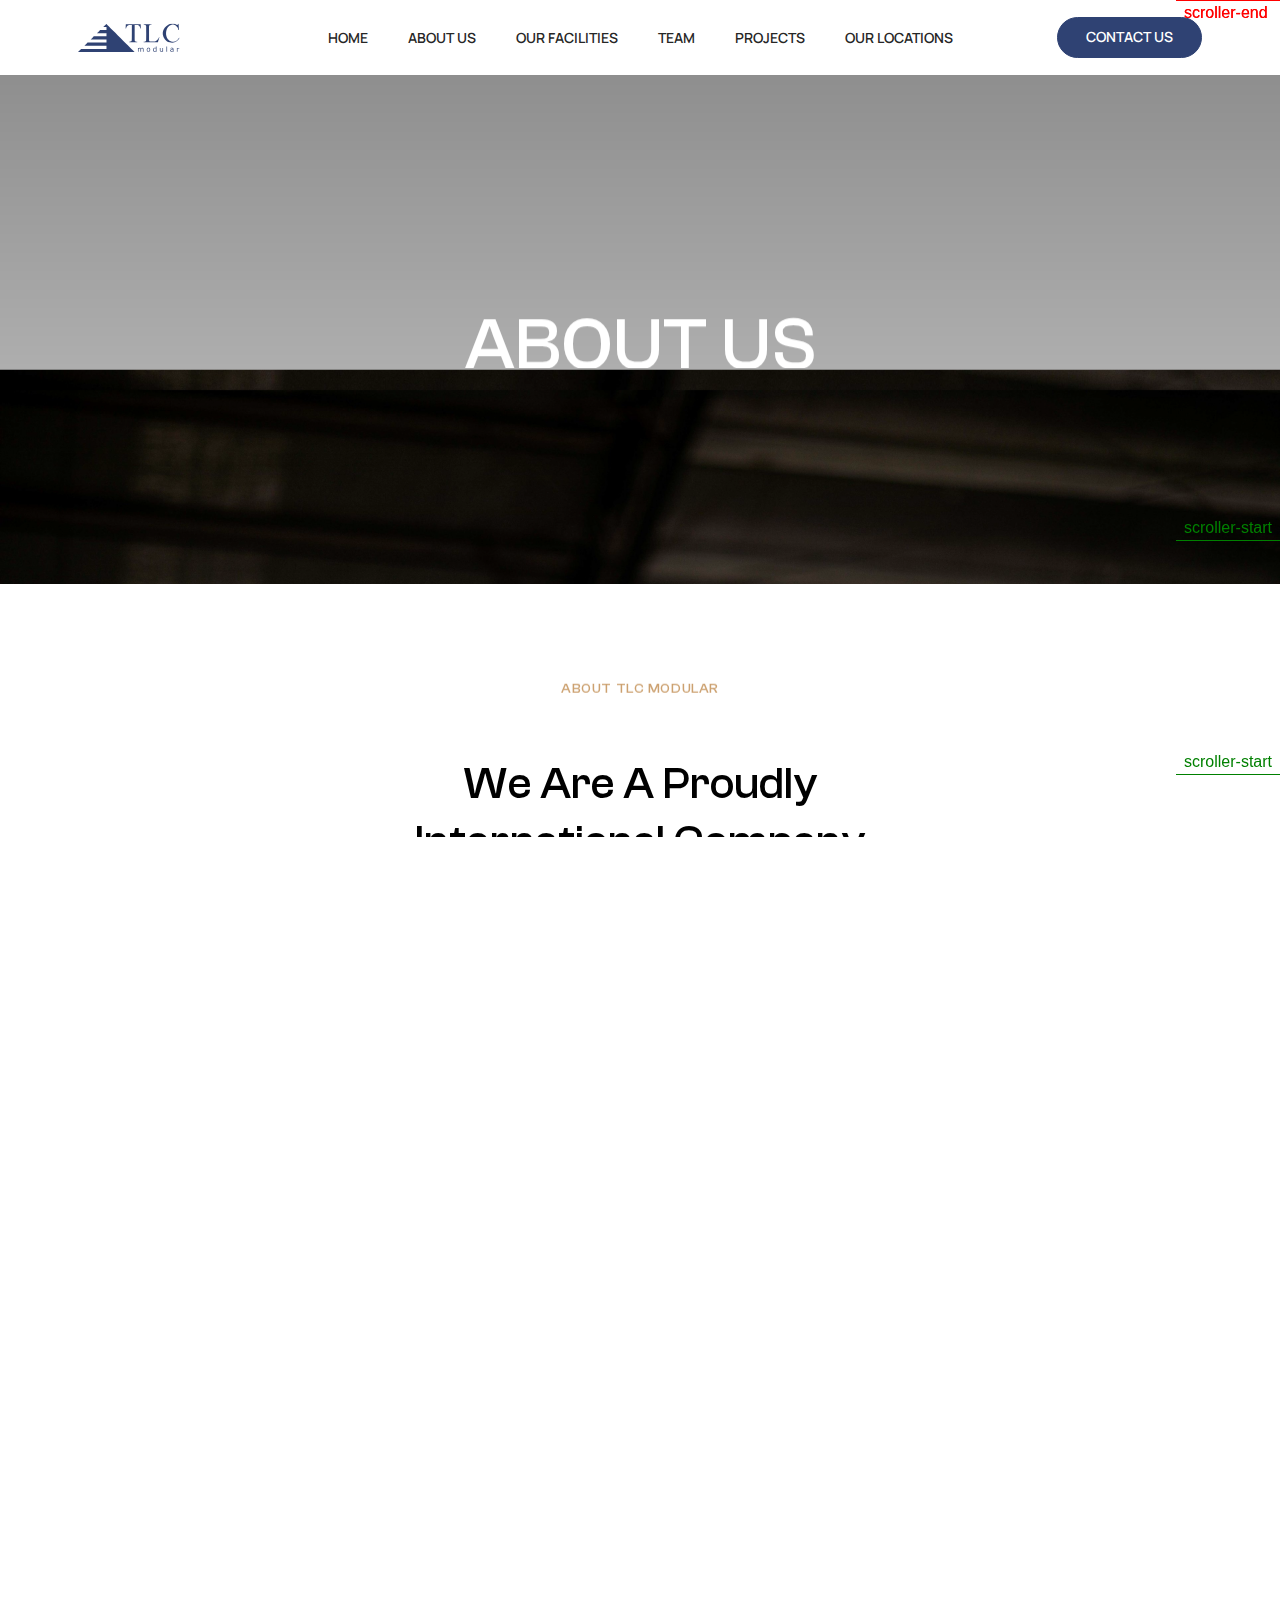
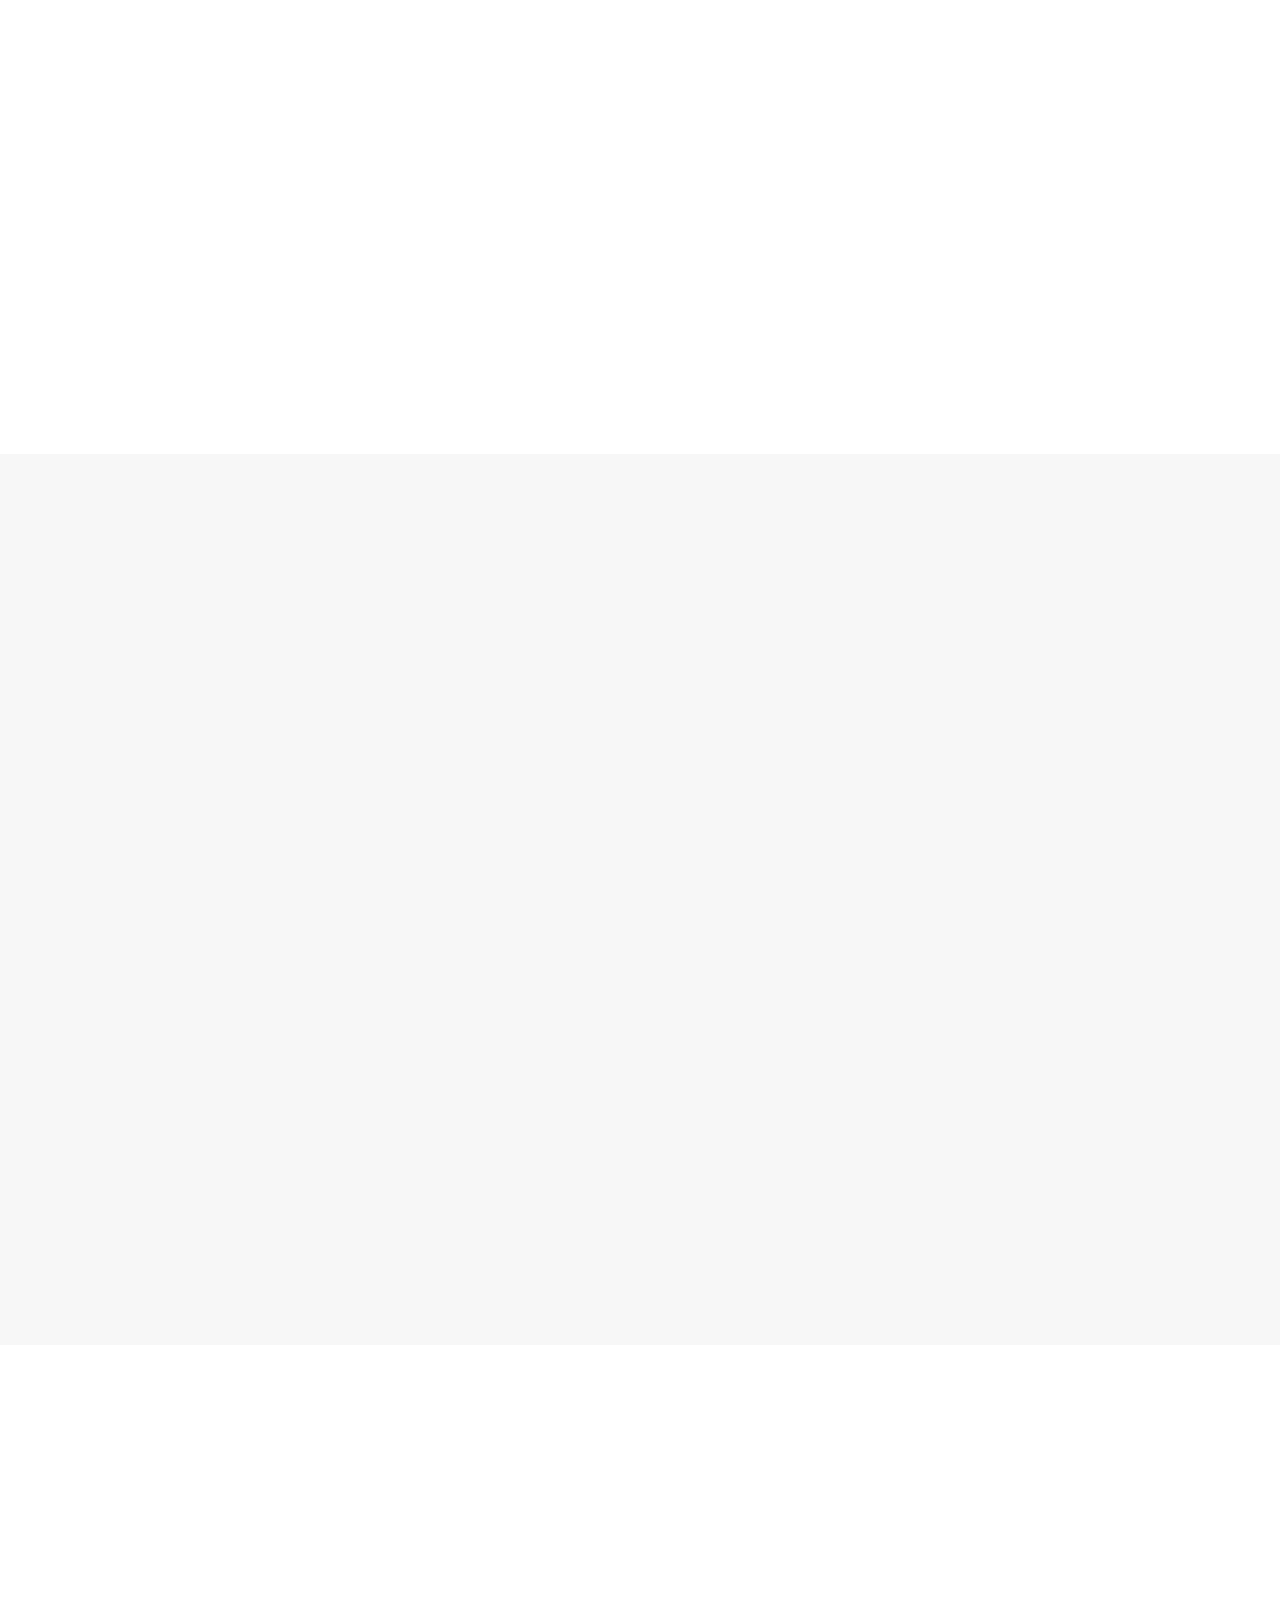
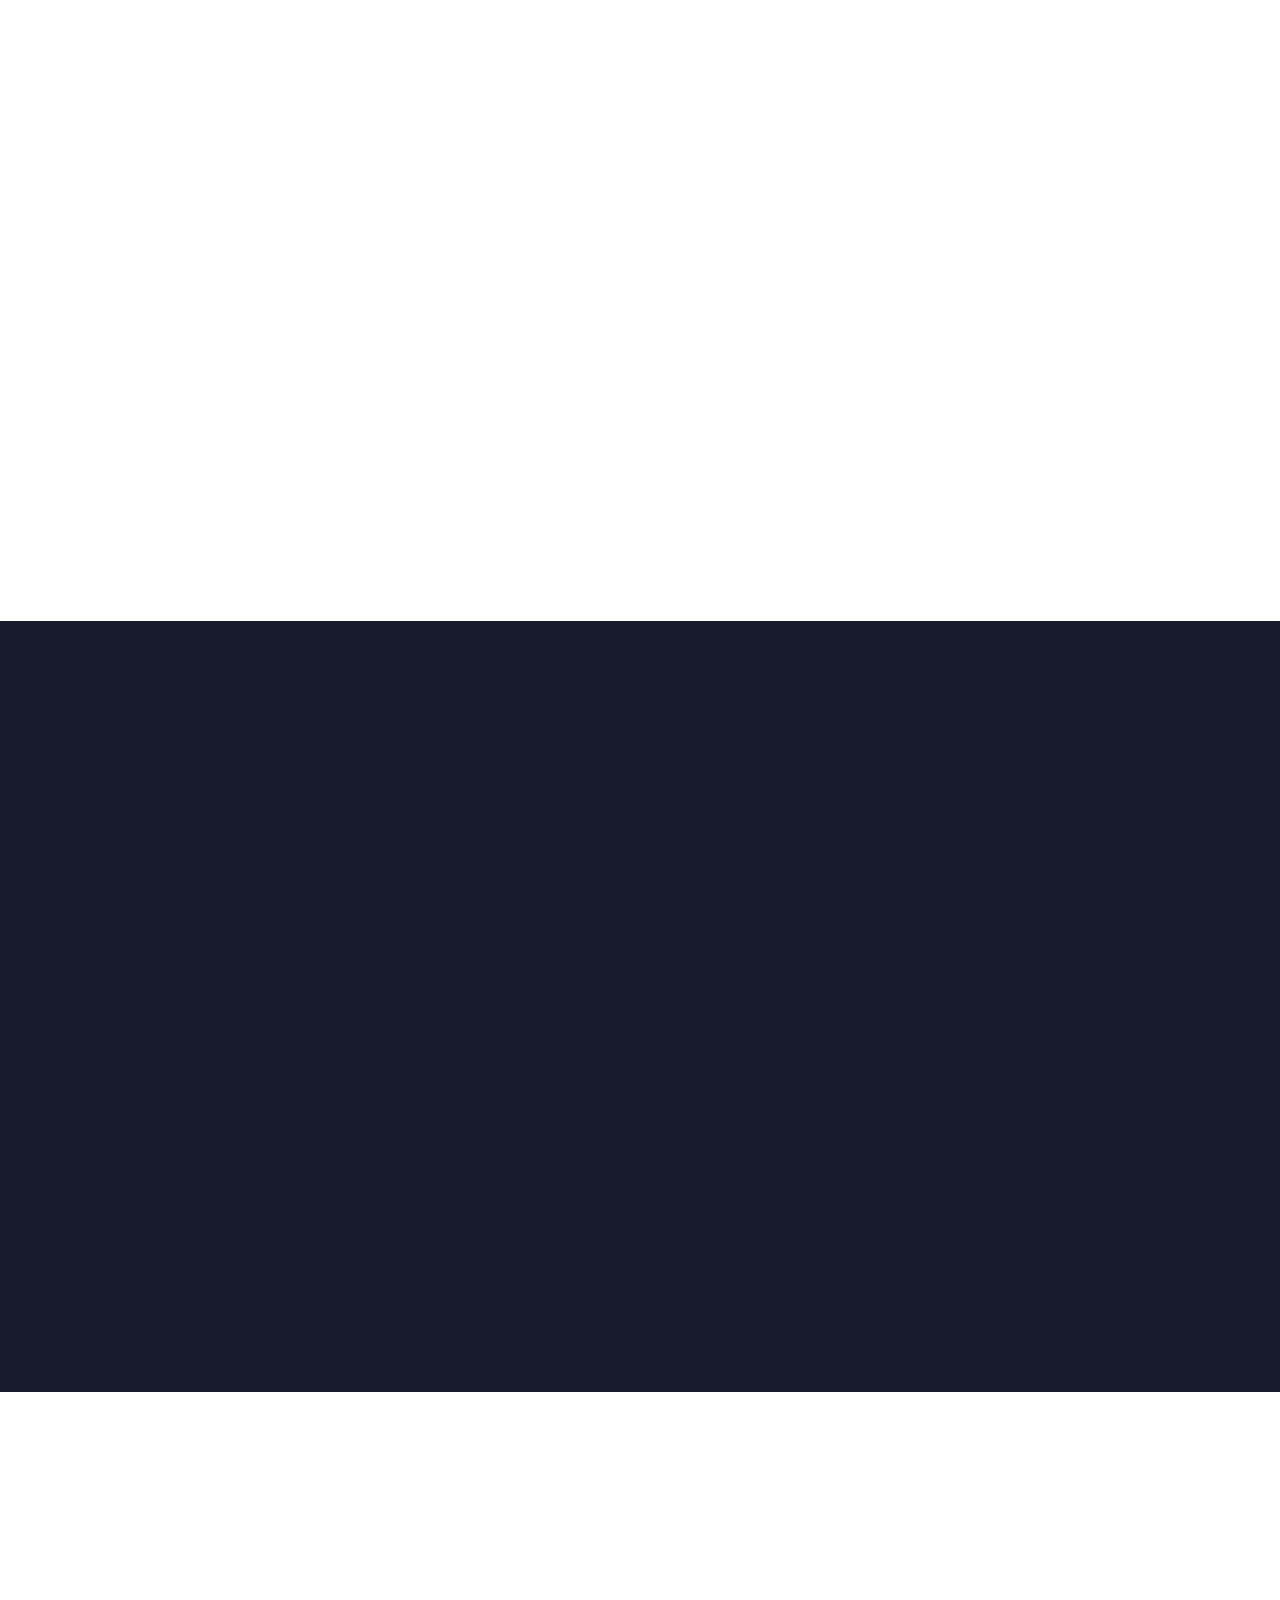
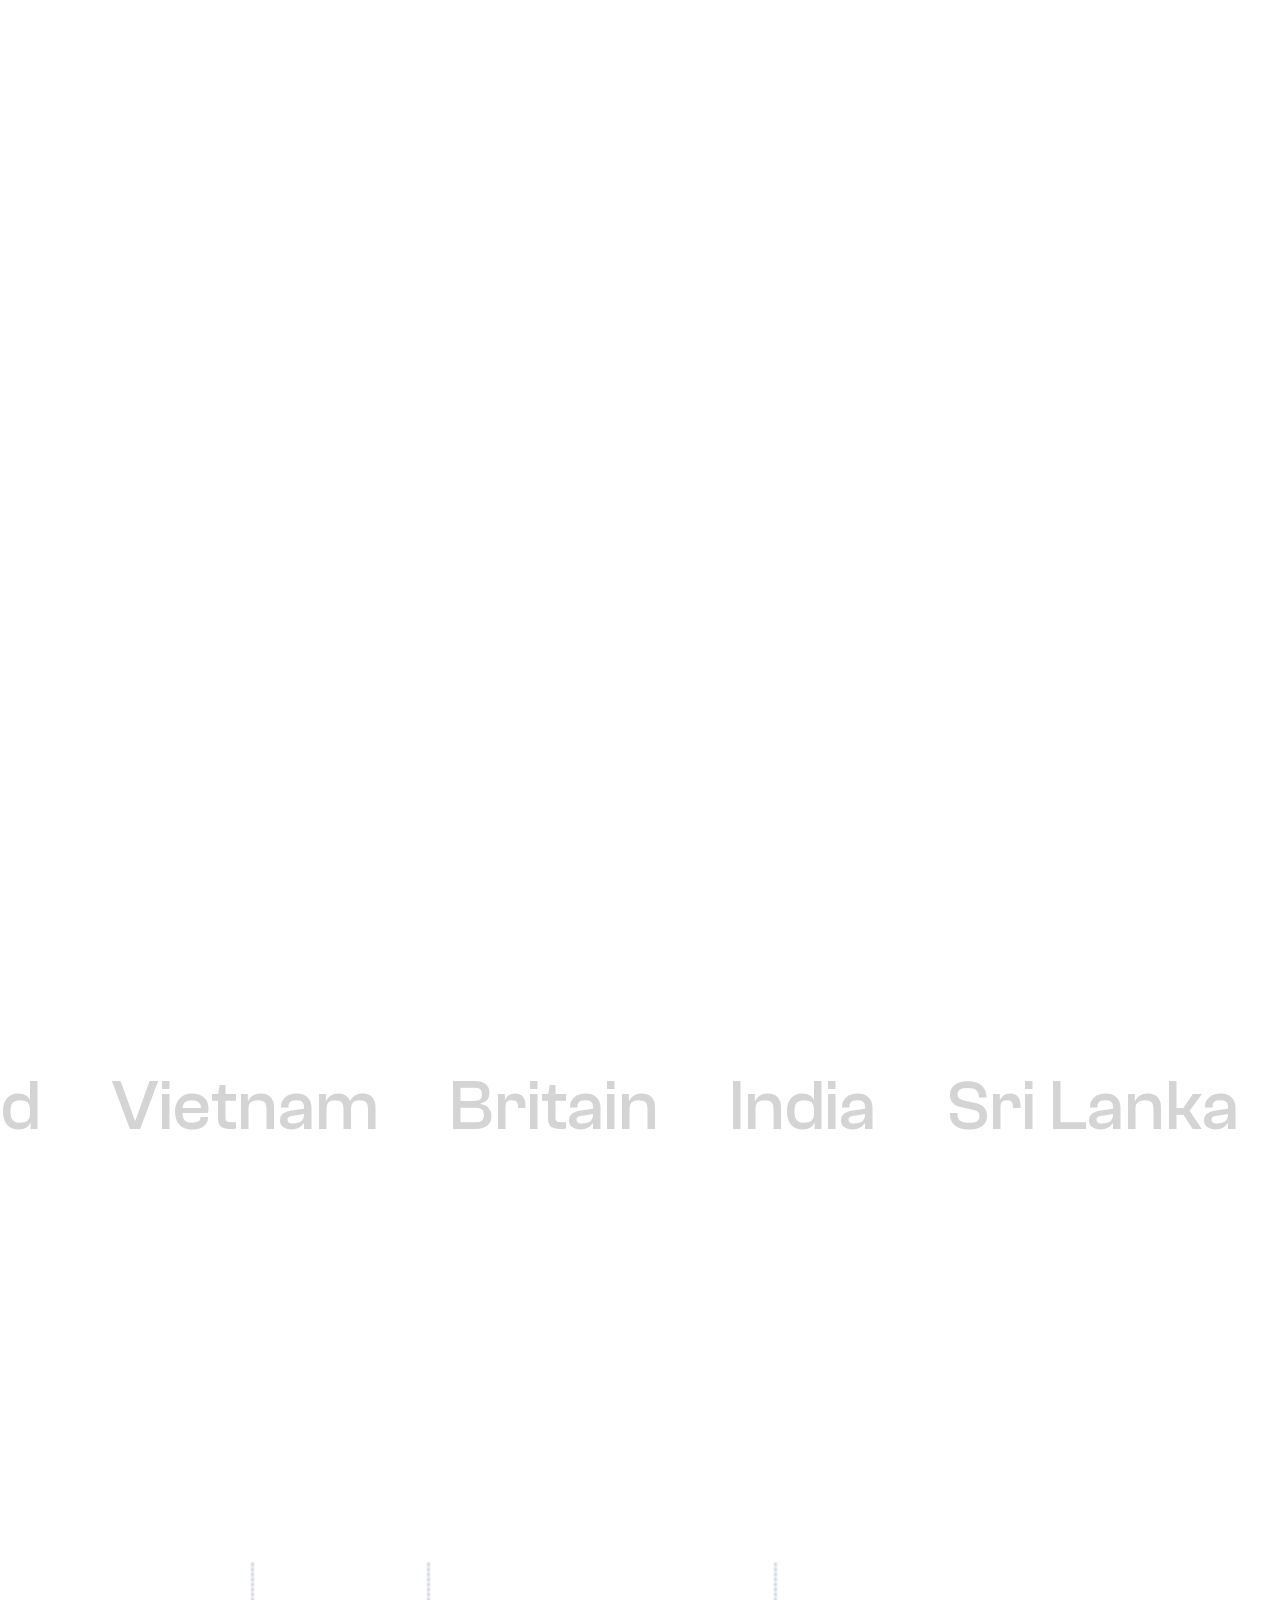
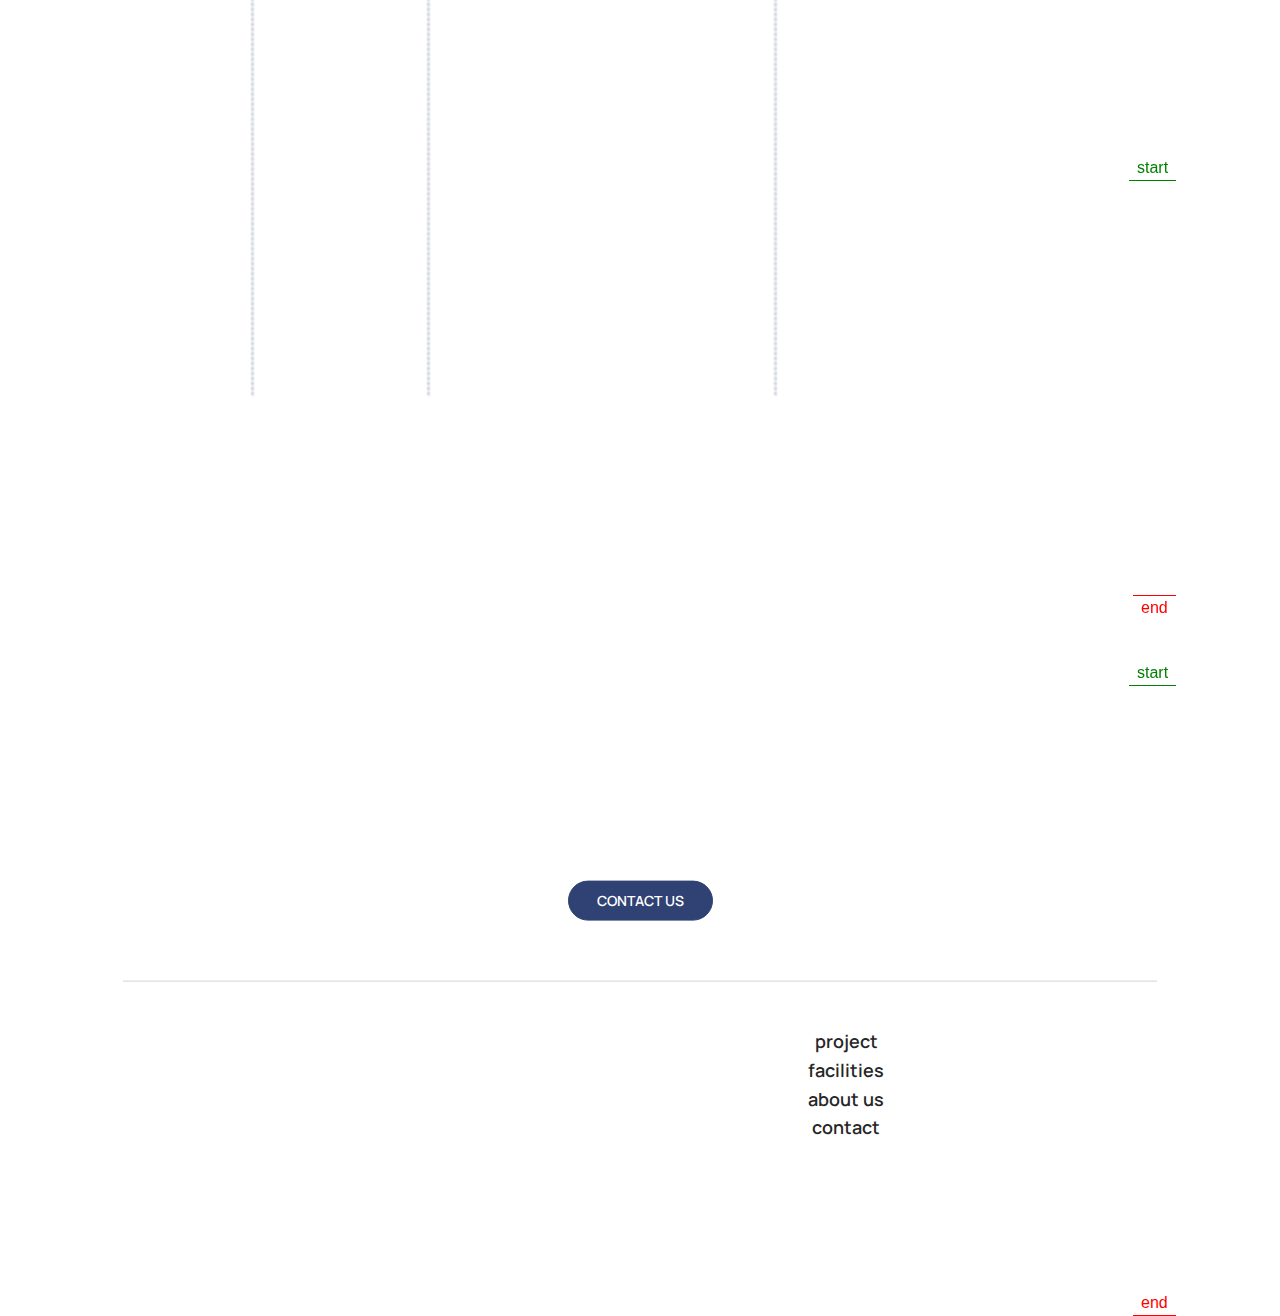
==== commit 449755fc: "done aboutpage" ====
--- a/about-us.html
+++ b/about-us.html
@@ -31,8 +31,8 @@
                     <img src="./images/logo.svg" alt="">
                 </div>
                 <ul class="menu">
-                    <li class="menu-item"><a href="">home</a></li>
-                    <li class="menu-item"><a href="">about us</a></li>
+                    <li class="menu-item"><a href="./index.html">home</a></li>
+                    <li class="menu-item"><a href="./about-us.html">about us</a></li>
                     <li class="menu-item"><a href="">our facilities</a></li>
                     <li class="menu-item"><a href="">team</a></li>
                     <li class="menu-item"><a href="">projects</a></li>
@@ -47,7 +47,7 @@
         </div>
         <div class="headerMb">
             <div class="headerMb__content">
-                <div class="logo">
+                <a class="logo" href="./index.html">
                     <img src="./images/logo.svg" alt="">
                 </div>
                 <div class="hamburger" id="hamburger">
@@ -64,8 +64,8 @@
         <div class="container">
             <div class="nav__inside">
                 <ul class="nav__menu">
-                    <li class="nav__menu-item active"><a href="">home</a></li>
-                    <li class="nav__menu-item"><a href="">about us</a></li>
+                    <li class="nav__menu-item active"><a href="./index.html">home</a></li>
+                    <li class="nav__menu-item"><a href="./about-us.html">about us</a></li>
                     <li class="nav__menu-item"><a href="">facilities</a></li>
                     <li class="nav__menu-item"><a href="">team</a></li>
                     <li class="nav__menu-item"><a href="">projects</a></li>
@@ -92,8 +92,8 @@
                 <div class="banner__img">
                     <img src="./images/about-banner.jpg" alt="">
                 </div>
-                <div class="banner__text">
-                    <div class="container">
+                <div class="container">
+                    <div class="banner__text">
                         <h1 class="txWhite">
                             <span class="line__inner">About us</span>
                         </h1>
@@ -419,13 +419,13 @@
                 </a>
                 <div class="footer__content-bottom">
                     <div class="leftWrap">
-                        <div class="logo">
+                        <a class="logo" href="./index.html">
                             <img src="./images/logo.svg" alt="">
                         </div>
                         <ul class="menuMb">
                             <li class="menuMb-item text-mRope"><a href="">project</a></li>
                             <li class="menuMb-item text-mRope"><a href="">facilities</a></li>
-                            <li class="menuMb-item text-mRope"><a href="">about us</a></li>
+                            <li class="menuMb-item text-mRope"><a href="./about-us.html">about us</a></li>
                             <li class="menuMb-item text-mRope"><a href="">contact</a></li>
                         </ul>
                         <div class="infor">
--- a/dest/style.min.css
+++ b/dest/style.min.css
@@ -53,5 +53,5 @@
     60%,
     80%{-webkit-transform:scale(1.1) rotate(-3deg);-ms-transform:scale(1.1) rotate(-3deg);transform:scale(1.1) rotate(-3deg)}100%{-webkit-transform:scale(1) rotate(0);-ms-transform:scale(1) rotate(0);transform:scale(1) rotate(0)}}.tada{-webkit-animation-name:tada;animation-name:tada}@-webkit-keyframes wobble{0%{-webkit-transform:translateX(0%);transform:translateX(0%)}15%{-webkit-transform:translateX(-25%) rotate(-5deg);transform:translateX(-25%) rotate(-5deg)}30%{-webkit-transform:translateX(20%) rotate(3deg);transform:translateX(20%) rotate(3deg)}45%{-webkit-transform:translateX(-15%) rotate(-3deg);transform:translateX(-15%) rotate(-3deg)}60%{-webkit-transform:translateX(10%) rotate(2deg);transform:translateX(10%) rotate(2deg)}75%{-webkit-transform:translateX(-5%) rotate(-1deg);transform:translateX(-5%) rotate(-1deg)}100%{-webkit-transform:translateX(0%);transform:translateX(0%)}}@keyframes wobble{0%{-webkit-transform:translateX(0%);-ms-transform:translateX(0%);transform:translateX(0%)}15%{-webkit-transform:translateX(-25%) rotate(-5deg);-ms-transform:translateX(-25%) rotate(-5deg);transform:translateX(-25%) rotate(-5deg)}30%{-webkit-transform:translateX(20%) rotate(3deg);-ms-transform:translateX(20%) rotate(3deg);transform:translateX(20%) rotate(3deg)}45%{-webkit-transform:translateX(-15%) rotate(-3deg);-ms-transform:translateX(-15%) rotate(-3deg);transform:translateX(-15%) rotate(-3deg)}60%{-webkit-transform:translateX(10%) rotate(2deg);-ms-transform:translateX(10%) rotate(2deg);transform:translateX(10%) rotate(2deg)}75%{-webkit-transform:translateX(-5%) rotate(-1deg);-ms-transform:translateX(-5%) rotate(-1deg);transform:translateX(-5%) rotate(-1deg)}100%{-webkit-transform:translateX(0%);-ms-transform:translateX(0%);transform:translateX(0%)}}.wobble{-webkit-animation-name:wobble;animation-name:wobble}@-webkit-keyframes bounceIn{0%{opacity:0;-webkit-transform:scale(0.3);transform:scale(0.3)}50%{opacity:1;-webkit-transform:scale(1.05);transform:scale(1.05)}70%{-webkit-transform:scale(0.9);transform:scale(0.9)}100%{-webkit-transform:scale(1);transform:scale(1)}}@keyframes bounceIn{0%{opacity:0;-webkit-transform:scale(0.3);-ms-transform:scale(0.3);transform:scale(0.3)}50%{opacity:1;-webkit-transform:scale(1.05);-ms-transform:scale(1.05);transform:scale(1.05)}70%{-webkit-transform:scale(0.9);-ms-transform:scale(0.9);transform:scale(0.9)}100%{-webkit-transform:scale(1);-ms-transform:scale(1);transform:scale(1)}}.bounceIn{-webkit-animation-name:bounceIn;animation-name:bounceIn}@-webkit-keyframes bounceInDown{0%{opacity:0;-webkit-transform:translateY(-2000px);transform:translateY(-2000px)}60%{opacity:1;-webkit-transform:translateY(30px);transform:translateY(30px)}80%{-webkit-transform:translateY(-10px);transform:translateY(-10px)}100%{-webkit-transform:translateY(0);transform:translateY(0)}}@keyframes bounceInDown{0%{opacity:0;-webkit-transform:translateY(-2000px);-ms-transform:translateY(-2000px);transform:translateY(-2000px)}60%{opacity:1;-webkit-transform:translateY(30px);-ms-transform:translateY(30px);transform:translateY(30px)}80%{-webkit-transform:translateY(-10px);-ms-transform:translateY(-10px);transform:translateY(-10px)}100%{-webkit-transform:translateY(0);-ms-transform:translateY(0);transform:translateY(0)}}.bounceInDown{-webkit-animation-name:bounceInDown;animation-name:bounceInDown}@-webkit-keyframes bounceInLeft{0%{opacity:0;-webkit-transform:translateX(-2000px);transform:translateX(-2000px)}60%{opacity:1;-webkit-transform:translateX(30px);transform:translateX(30px)}80%{-webkit-transform:translateX(-10px);transform:translateX(-10px)}100%{-webkit-transform:translateX(0);transform:translateX(0)}}@keyframes bounceInLeft{0%{opacity:0;-webkit-transform:translateX(-2000px);-ms-transform:translateX(-2000px);transform:translateX(-2000px)}60%{opacity:1;-webkit-transform:translateX(30px);-ms-transform:translateX(30px);transform:translateX(30px)}80%{-webkit-transform:translateX(-10px);-ms-transform:translateX(-10px);transform:translateX(-10px)}100%{-webkit-transform:translateX(0);-ms-transform:translateX(0);transform:translateX(0)}}.bounceInLeft{-webkit-animation-name:bounceInLeft;animation-name:bounceInLeft}@-webkit-keyframes bounceInRight{0%{opacity:0;-webkit-transform:translateX(2000px);transform:translateX(2000px)}60%{opacity:1;-webkit-transform:translateX(-30px);transform:translateX(-30px)}80%{-webkit-transform:translateX(10px);transform:translateX(10px)}100%{-webkit-transform:translateX(0);transform:translateX(0)}}@keyframes bounceInRight{0%{opacity:0;-webkit-transform:translateX(2000px);-ms-transform:translateX(2000px);transform:translateX(2000px)}60%{opacity:1;-webkit-transform:translateX(-30px);-ms-transform:translateX(-30px);transform:translateX(-30px)}80%{-webkit-transform:translateX(10px);-ms-transform:translateX(10px);transform:translateX(10px)}100%{-webkit-transform:translateX(0);-ms-transform:translateX(0);transform:translateX(0)}}.bounceInRight{-webkit-animation-name:bounceInRight;animation-name:bounceInRight}@-webkit-keyframes bounceInUp{0%{opacity:0;-webkit-transform:translateY(2000px);transform:translateY(2000px)}60%{opacity:1;-webkit-transform:translateY(-30px);transform:translateY(-30px)}80%{-webkit-transform:translateY(10px);transform:translateY(10px)}100%{-webkit-transform:translateY(0);transform:translateY(0)}}@keyframes bounceInUp{0%{opacity:0;-webkit-transform:translateY(2000px);-ms-transform:translateY(2000px);transform:translateY(2000px)}60%{opacity:1;-webkit-transform:translateY(-30px);-ms-transform:translateY(-30px);transform:translateY(-30px)}80%{-webkit-transform:translateY(10px);-ms-transform:translateY(10px);transform:translateY(10px)}100%{-webkit-transform:translateY(0);-ms-transform:translateY(0);transform:translateY(0)}}.bounceInUp{-webkit-animation-name:bounceInUp;animation-name:bounceInUp}@-webkit-keyframes bounceOut{0%{-webkit-transform:scale(1);transform:scale(1)}25%{-webkit-transform:scale(0.95);transform:scale(0.95)}50%{opacity:1;-webkit-transform:scale(1.1);transform:scale(1.1)}100%{opacity:0;-webkit-transform:scale(0.3);transform:scale(0.3)}}@keyframes bounceOut{0%{-webkit-transform:scale(1);-ms-transform:scale(1);transform:scale(1)}25%{-webkit-transform:scale(0.95);-ms-transform:scale(0.95);transform:scale(0.95)}50%{opacity:1;-webkit-transform:scale(1.1);-ms-transform:scale(1.1);transform:scale(1.1)}100%{opacity:0;-webkit-transform:scale(0.3);-ms-transform:scale(0.3);transform:scale(0.3)}}.bounceOut{-webkit-animation-name:bounceOut;animation-name:bounceOut}@-webkit-keyframes bounceOutDown{0%{-webkit-transform:translateY(0);transform:translateY(0)}20%{opacity:1;-webkit-transform:translateY(-20px);transform:translateY(-20px)}100%{opacity:0;-webkit-transform:translateY(2000px);transform:translateY(2000px)}}@keyframes bounceOutDown{0%{-webkit-transform:translateY(0);-ms-transform:translateY(0);transform:translateY(0)}20%{opacity:1;-webkit-transform:translateY(-20px);-ms-transform:translateY(-20px);transform:translateY(-20px)}100%{opacity:0;-webkit-transform:translateY(2000px);-ms-transform:translateY(2000px);transform:translateY(2000px)}}.bounceOutDown{-webkit-animation-name:bounceOutDown;animation-name:bounceOutDown}@-webkit-keyframes bounceOutLeft{0%{-webkit-transform:translateX(0);transform:translateX(0)}20%{opacity:1;-webkit-transform:translateX(20px);transform:translateX(20px)}100%{opacity:0;-webkit-transform:translateX(-2000px);transform:translateX(-2000px)}}@keyframes bounceOutLeft{0%{-webkit-transform:translateX(0);-ms-transform:translateX(0);transform:translateX(0)}20%{opacity:1;-webkit-transform:translateX(20px);-ms-transform:translateX(20px);transform:translateX(20px)}100%{opacity:0;-webkit-transform:translateX(-2000px);-ms-transform:translateX(-2000px);transform:translateX(-2000px)}}.bounceOutLeft{-webkit-animation-name:bounceOutLeft;animation-name:bounceOutLeft}@-webkit-keyframes bounceOutRight{0%{-webkit-transform:translateX(0);transform:translateX(0)}20%{opacity:1;-webkit-transform:translateX(-20px);transform:translateX(-20px)}100%{opacity:0;-webkit-transform:translateX(2000px);transform:translateX(2000px)}}@keyframes bounceOutRight{0%{-webkit-transform:translateX(0);-ms-transform:translateX(0);transform:translateX(0)}20%{opacity:1;-webkit-transform:translateX(-20px);-ms-transform:translateX(-20px);transform:translateX(-20px)}100%{opacity:0;-webkit-transform:translateX(2000px);-ms-transform:translateX(2000px);transform:translateX(2000px)}}.bounceOutRight{-webkit-animation-name:bounceOutRight;animation-name:bounceOutRight}@-webkit-keyframes bounceOutUp{0%{-webkit-transform:translateY(0);transform:translateY(0)}20%{opacity:1;-webkit-transform:translateY(20px);transform:translateY(20px)}100%{opacity:0;-webkit-transform:translateY(-2000px);transform:translateY(-2000px)}}@keyframes bounceOutUp{0%{-webkit-transform:translateY(0);-ms-transform:translateY(0);transform:translateY(0)}20%{opacity:1;-webkit-transform:translateY(20px);-ms-transform:translateY(20px);transform:translateY(20px)}100%{opacity:0;-webkit-transform:translateY(-2000px);-ms-transform:translateY(-2000px);transform:translateY(-2000px)}}.bounceOutUp{-webkit-animation-name:bounceOutUp;animation-name:bounceOutUp}@-webkit-keyframes fadeIn{0%{opacity:0}100%{opacity:1}}@keyframes fadeIn{0%{opacity:0}100%{opacity:1}}.fadeIn{-webkit-animation-name:fadeIn;animation-name:fadeIn}@-webkit-keyframes fadeInDown{0%{opacity:0;-webkit-transform:translateY(-20px);transform:translateY(-20px)}100%{opacity:1;-webkit-transform:translateY(0);transform:translateY(0)}}@keyframes fadeInDown{0%{opacity:0;-webkit-transform:translateY(-20px);-ms-transform:translateY(-20px);transform:translateY(-20px)}100%{opacity:1;-webkit-transform:translateY(0);-ms-transform:translateY(0);transform:translateY(0)}}.fadeInDown{-webkit-animation-name:fadeInDown;animation-name:fadeInDown}@-webkit-keyframes fadeInDownBig{0%{opacity:0;-webkit-transform:translateY(-2000px);transform:translateY(-2000px)}100%{opacity:1;-webkit-transform:translateY(0);transform:translateY(0)}}@keyframes fadeInDownBig{0%{opacity:0;-webkit-transform:translateY(-2000px);-ms-transform:translateY(-2000px);transform:translateY(-2000px)}100%{opacity:1;-webkit-transform:translateY(0);-ms-transform:translateY(0);transform:translateY(0)}}.fadeInDownBig{-webkit-animation-name:fadeInDownBig;animation-name:fadeInDownBig}@-webkit-keyframes fadeInLeft{0%{opacity:0;-webkit-transform:translateX(-20px);transform:translateX(-20px)}100%{opacity:1;-webkit-transform:translateX(0);transform:translateX(0)}}@keyframes fadeInLeft{0%{opacity:0;-webkit-transform:translateX(-20px);-ms-transform:translateX(-20px);transform:translateX(-20px)}100%{opacity:1;-webkit-transform:translateX(0);-ms-transform:translateX(0);transform:translateX(0)}}.fadeInLeft{-webkit-animation-name:fadeInLeft;animation-name:fadeInLeft}@-webkit-keyframes fadeInLeftBig{0%{opacity:0;-webkit-transform:translateX(-2000px);transform:translateX(-2000px)}100%{opacity:1;-webkit-transform:translateX(0);transform:translateX(0)}}@keyframes fadeInLeftBig{0%{opacity:0;-webkit-transform:translateX(-2000px);-ms-transform:translateX(-2000px);transform:translateX(-2000px)}100%{opacity:1;-webkit-transform:translateX(0);-ms-transform:translateX(0);transform:translateX(0)}}.fadeInLeftBig{-webkit-animation-name:fadeInLeftBig;animation-name:fadeInLeftBig}@-webkit-keyframes fadeInRight{0%{opacity:0;-webkit-transform:translateX(20px);transform:translateX(20px)}100%{opacity:1;-webkit-transform:translateX(0);transform:translateX(0)}}@keyframes fadeInRight{0%{opacity:0;-webkit-transform:translateX(20px);-ms-transform:translateX(20px);transform:translateX(20px)}100%{opacity:1;-webkit-transform:translateX(0);-ms-transform:translateX(0);transform:translateX(0)}}.fadeInRight{-webkit-animation-name:fadeInRight;animation-name:fadeInRight}@-webkit-keyframes fadeInRightBig{0%{opacity:0;-webkit-transform:translateX(2000px);transform:translateX(2000px)}100%{opacity:1;-webkit-transform:translateX(0);transform:translateX(0)}}@keyframes fadeInRightBig{0%{opacity:0;-webkit-transform:translateX(2000px);-ms-transform:translateX(2000px);transform:translateX(2000px)}100%{opacity:1;-webkit-transform:translateX(0);-ms-transform:translateX(0);transform:translateX(0)}}.fadeInRightBig{-webkit-animation-name:fadeInRightBig;animation-name:fadeInRightBig}@-webkit-keyframes fadeInUp{0%{opacity:0;-webkit-transform:translateY(20px);transform:translateY(20px)}100%{opacity:1;-webkit-transform:translateY(0);transform:translateY(0)}}@keyframes fadeInUp{0%{opacity:0;-webkit-transform:translateY(20px);-ms-transform:translateY(20px);transform:translateY(20px)}100%{opacity:1;-webkit-transform:translateY(0);-ms-transform:translateY(0);transform:translateY(0)}}.fadeInUp{-webkit-animation-name:fadeInUp;animation-name:fadeInUp}@-webkit-keyframes fadeInUpBig{0%{opacity:0;-webkit-transform:translateY(2000px);transform:translateY(2000px)}100%{opacity:1;-webkit-transform:translateY(0);transform:translateY(0)}}@keyframes fadeInUpBig{0%{opacity:0;-webkit-transform:translateY(2000px);-ms-transform:translateY(2000px);transform:translateY(2000px)}100%{opacity:1;-webkit-transform:translateY(0);-ms-transform:translateY(0);transform:translateY(0)}}.fadeInUpBig{-webkit-animation-name:fadeInUpBig;animation-name:fadeInUpBig}@-webkit-keyframes fadeOut{0%{opacity:1}100%{opacity:0}}@keyframes fadeOut{0%{opacity:1}100%{opacity:0}}.fadeOut{-webkit-animation-name:fadeOut;animation-name:fadeOut}@-webkit-keyframes fadeOutDown{0%{opacity:1;-webkit-transform:translateY(0);transform:translateY(0)}100%{opacity:0;-webkit-transform:translateY(20px);transform:translateY(20px)}}@keyframes fadeOutDown{0%{opacity:1;-webkit-transform:translateY(0);-ms-transform:translateY(0);transform:translateY(0)}100%{opacity:0;-webkit-transform:translateY(20px);-ms-transform:translateY(20px);transform:translateY(20px)}}.fadeOutDown{-webkit-animation-name:fadeOutDown;animation-name:fadeOutDown}@-webkit-keyframes fadeOutDownBig{0%{opacity:1;-webkit-transform:translateY(0);transform:translateY(0)}100%{opacity:0;-webkit-transform:translateY(2000px);transform:translateY(2000px)}}@keyframes fadeOutDownBig{0%{opacity:1;-webkit-transform:translateY(0);-ms-transform:translateY(0);transform:translateY(0)}100%{opacity:0;-webkit-transform:translateY(2000px);-ms-transform:translateY(2000px);transform:translateY(2000px)}}.fadeOutDownBig{-webkit-animation-name:fadeOutDownBig;animation-name:fadeOutDownBig}@-webkit-keyframes fadeOutLeft{0%{opacity:1;-webkit-transform:translateX(0);transform:translateX(0)}100%{opacity:0;-webkit-transform:translateX(-20px);transform:translateX(-20px)}}@keyframes fadeOutLeft{0%{opacity:1;-webkit-transform:translateX(0);-ms-transform:translateX(0);transform:translateX(0)}100%{opacity:0;-webkit-transform:translateX(-20px);-ms-transform:translateX(-20px);transform:translateX(-20px)}}.fadeOutLeft{-webkit-animation-name:fadeOutLeft;animation-name:fadeOutLeft}@-webkit-keyframes fadeOutLeftBig{0%{opacity:1;-webkit-transform:translateX(0);transform:translateX(0)}100%{opacity:0;-webkit-transform:translateX(-2000px);transform:translateX(-2000px)}}@keyframes fadeOutLeftBig{0%{opacity:1;-webkit-transform:translateX(0);-ms-transform:translateX(0);transform:translateX(0)}100%{opacity:0;-webkit-transform:translateX(-2000px);-ms-transform:translateX(-2000px);transform:translateX(-2000px)}}.fadeOutLeftBig{-webkit-animation-name:fadeOutLeftBig;animation-name:fadeOutLeftBig}@-webkit-keyframes fadeOutRight{0%{opacity:1;-webkit-transform:translateX(0);transform:translateX(0)}100%{opacity:0;-webkit-transform:translateX(20px);transform:translateX(20px)}}@keyframes fadeOutRight{0%{opacity:1;-webkit-transform:translateX(0);-ms-transform:translateX(0);transform:translateX(0)}100%{opacity:0;-webkit-transform:translateX(20px);-ms-transform:translateX(20px);transform:translateX(20px)}}.fadeOutRight{-webkit-animation-name:fadeOutRight;animation-name:fadeOutRight}@-webkit-keyframes fadeOutRightBig{0%{opacity:1;-webkit-transform:translateX(0);transform:translateX(0)}100%{opacity:0;-webkit-transform:translateX(2000px);transform:translateX(2000px)}}@keyframes fadeOutRightBig{0%{opacity:1;-webkit-transform:translateX(0);-ms-transform:translateX(0);transform:translateX(0)}100%{opacity:0;-webkit-transform:translateX(2000px);-ms-transform:translateX(2000px);transform:translateX(2000px)}}.fadeOutRightBig{-webkit-animation-name:fadeOutRightBig;animation-name:fadeOutRightBig}@-webkit-keyframes fadeOutUp{0%{opacity:1;-webkit-transform:translateY(0);transform:translateY(0)}100%{opacity:0;-webkit-transform:translateY(-20px);transform:translateY(-20px)}}@keyframes fadeOutUp{0%{opacity:1;-webkit-transform:translateY(0);-ms-transform:translateY(0);transform:translateY(0)}100%{opacity:0;-webkit-transform:translateY(-20px);-ms-transform:translateY(-20px);transform:translateY(-20px)}}.fadeOutUp{-webkit-animation-name:fadeOutUp;animation-name:fadeOutUp}@-webkit-keyframes fadeOutUpBig{0%{opacity:1;-webkit-transform:translateY(0);transform:translateY(0)}100%{opacity:0;-webkit-transform:translateY(-2000px);transform:translateY(-2000px)}}@keyframes fadeOutUpBig{0%{opacity:1;-webkit-transform:translateY(0);-ms-transform:translateY(0);transform:translateY(0)}100%{opacity:0;-webkit-transform:translateY(-2000px);-ms-transform:translateY(-2000px);transform:translateY(-2000px)}}.fadeOutUpBig{-webkit-animation-name:fadeOutUpBig;animation-name:fadeOutUpBig}@-webkit-keyframes flip{0%{-webkit-transform:perspective(400px) translateZ(0) rotateY(0) scale(1);transform:perspective(400px) translateZ(0) rotateY(0) scale(1);-webkit-animation-timing-function:ease-out;animation-timing-function:ease-out}40%{-webkit-transform:perspective(400px) translateZ(150px) rotateY(170deg) scale(1);transform:perspective(400px) translateZ(150px) rotateY(170deg) scale(1);-webkit-animation-timing-function:ease-out;animation-timing-function:ease-out}50%{-webkit-transform:perspective(400px) translateZ(150px) rotateY(190deg) scale(1);transform:perspective(400px) translateZ(150px) rotateY(190deg) scale(1);-webkit-animation-timing-function:ease-in;animation-timing-function:ease-in}80%{-webkit-transform:perspective(400px) translateZ(0) rotateY(360deg) scale(0.95);transform:perspective(400px) translateZ(0) rotateY(360deg) scale(0.95);-webkit-animation-timing-function:ease-in;animation-timing-function:ease-in}100%{-webkit-transform:perspective(400px) translateZ(0) rotateY(360deg) scale(1);transform:perspective(400px) translateZ(0) rotateY(360deg) scale(1);-webkit-animation-timing-function:ease-in;animation-timing-function:ease-in}}@keyframes flip{0%{-webkit-transform:perspective(400px) translateZ(0) rotateY(0) scale(1);-ms-transform:perspective(400px) translateZ(0) rotateY(0) scale(1);transform:perspective(400px) translateZ(0) rotateY(0) scale(1);-webkit-animation-timing-function:ease-out;animation-timing-function:ease-out}40%{-webkit-transform:perspective(400px) translateZ(150px) rotateY(170deg) scale(1);-ms-transform:perspective(400px) translateZ(150px) rotateY(170deg) scale(1);transform:perspective(400px) translateZ(150px) rotateY(170deg) scale(1);-webkit-animation-timing-function:ease-out;animation-timing-function:ease-out}50%{-webkit-transform:perspective(400px) translateZ(150px) rotateY(190deg) scale(1);-ms-transform:perspective(400px) translateZ(150px) rotateY(190deg) scale(1);transform:perspective(400px) translateZ(150px) rotateY(190deg) scale(1);-webkit-animation-timing-function:ease-in;animation-timing-function:ease-in}80%{-webkit-transform:perspective(400px) translateZ(0) rotateY(360deg) scale(0.95);-ms-transform:perspective(400px) translateZ(0) rotateY(360deg) scale(0.95);transform:perspective(400px) translateZ(0) rotateY(360deg) scale(0.95);-webkit-animation-timing-function:ease-in;animation-timing-function:ease-in}100%{-webkit-transform:perspective(400px) translateZ(0) rotateY(360deg) scale(1);-ms-transform:perspective(400px) translateZ(0) rotateY(360deg) scale(1);transform:perspective(400px) translateZ(0) rotateY(360deg) scale(1);-webkit-animation-timing-function:ease-in;animation-timing-function:ease-in}}.animated.flip{-webkit-backface-visibility:visible;-ms-backface-visibility:visible;backface-visibility:visible;-webkit-animation-name:flip;animation-name:flip}@-webkit-keyframes flipInX{0%{-webkit-transform:perspective(400px) rotateX(90deg);transform:perspective(400px) rotateX(90deg);opacity:0}40%{-webkit-transform:perspective(400px) rotateX(-10deg);transform:perspective(400px) rotateX(-10deg)}70%{-webkit-transform:perspective(400px) rotateX(10deg);transform:perspective(400px) rotateX(10deg)}100%{-webkit-transform:perspective(400px) rotateX(0deg);transform:perspective(400px) rotateX(0deg);opacity:1}}@keyframes flipInX{0%{-webkit-transform:perspective(400px) rotateX(90deg);-ms-transform:perspective(400px) rotateX(90deg);transform:perspective(400px) rotateX(90deg);opacity:0}40%{-webkit-transform:perspective(400px) rotateX(-10deg);-ms-transform:perspective(400px) rotateX(-10deg);transform:perspective(400px) rotateX(-10deg)}70%{-webkit-transform:perspective(400px) rotateX(10deg);-ms-transform:perspective(400px) rotateX(10deg);transform:perspective(400px) rotateX(10deg)}100%{-webkit-transform:perspective(400px) rotateX(0deg);-ms-transform:perspective(400px) rotateX(0deg);transform:perspective(400px) rotateX(0deg);opacity:1}}.flipInX{-webkit-backface-visibility:visible !important;-ms-backface-visibility:visible !important;backface-visibility:visible !important;-webkit-animation-name:flipInX;animation-name:flipInX}@-webkit-keyframes flipInY{0%{-webkit-transform:perspective(400px) rotateY(90deg);transform:perspective(400px) rotateY(90deg);opacity:0}40%{-webkit-transform:perspective(400px) rotateY(-10deg);transform:perspective(400px) rotateY(-10deg)}70%{-webkit-transform:perspective(400px) rotateY(10deg);transform:perspective(400px) rotateY(10deg)}100%{-webkit-transform:perspective(400px) rotateY(0deg);transform:perspective(400px) rotateY(0deg);opacity:1}}@keyframes flipInY{0%{-webkit-transform:perspective(400px) rotateY(90deg);-ms-transform:perspective(400px) rotateY(90deg);transform:perspective(400px) rotateY(90deg);opacity:0}40%{-webkit-transform:perspective(400px) rotateY(-10deg);-ms-transform:perspective(400px) rotateY(-10deg);transform:perspective(400px) rotateY(-10deg)}70%{-webkit-transform:perspective(400px) rotateY(10deg);-ms-transform:perspective(400px) rotateY(10deg);transform:perspective(400px) rotateY(10deg)}100%{-webkit-transform:perspective(400px) rotateY(0deg);-ms-transform:perspective(400px) rotateY(0deg);transform:perspective(400px) rotateY(0deg);opacity:1}}.flipInY{-webkit-backface-visibility:visible !important;-ms-backface-visibility:visible !important;backface-visibility:visible !important;-webkit-animation-name:flipInY;animation-name:flipInY}@-webkit-keyframes flipOutX{0%{-webkit-transform:perspective(400px) rotateX(0deg);transform:perspective(400px) rotateX(0deg);opacity:1}100%{-webkit-transform:perspective(400px) rotateX(90deg);transform:perspective(400px) rotateX(90deg);opacity:0}}@keyframes flipOutX{0%{-webkit-transform:perspective(400px) rotateX(0deg);-ms-transform:perspective(400px) rotateX(0deg);transform:perspective(400px) rotateX(0deg);opacity:1}100%{-webkit-transform:perspective(400px) rotateX(90deg);-ms-transform:perspective(400px) rotateX(90deg);transform:perspective(400px) rotateX(90deg);opacity:0}}.flipOutX{-webkit-animation-name:flipOutX;animation-name:flipOutX;-webkit-backface-visibility:visible !important;-ms-backface-visibility:visible !important;backface-visibility:visible !important}@-webkit-keyframes flipOutY{0%{-webkit-transform:perspective(400px) rotateY(0deg);transform:perspective(400px) rotateY(0deg);opacity:1}100%{-webkit-transform:perspective(400px) rotateY(90deg);transform:perspective(400px) rotateY(90deg);opacity:0}}@keyframes flipOutY{0%{-webkit-transform:perspective(400px) rotateY(0deg);-ms-transform:perspective(400px) rotateY(0deg);transform:perspective(400px) rotateY(0deg);opacity:1}100%{-webkit-transform:perspective(400px) rotateY(90deg);-ms-transform:perspective(400px) rotateY(90deg);transform:perspective(400px) rotateY(90deg);opacity:0}}.flipOutY{-webkit-backface-visibility:visible !important;-ms-backface-visibility:visible !important;backface-visibility:visible !important;-webkit-animation-name:flipOutY;animation-name:flipOutY}@-webkit-keyframes lightSpeedIn{0%{-webkit-transform:translateX(100%) skewX(-30deg);transform:translateX(100%) skewX(-30deg);opacity:0}60%{-webkit-transform:translateX(-20%) skewX(30deg);transform:translateX(-20%) skewX(30deg);opacity:1}80%{-webkit-transform:translateX(0%) skewX(-15deg);transform:translateX(0%) skewX(-15deg);opacity:1}100%{-webkit-transform:translateX(0%) skewX(0deg);transform:translateX(0%) skewX(0deg);opacity:1}}@keyframes lightSpeedIn{0%{-webkit-transform:translateX(100%) skewX(-30deg);-ms-transform:translateX(100%) skewX(-30deg);transform:translateX(100%) skewX(-30deg);opacity:0}60%{-webkit-transform:translateX(-20%) skewX(30deg);-ms-transform:translateX(-20%) skewX(30deg);transform:translateX(-20%) skewX(30deg);opacity:1}80%{-webkit-transform:translateX(0%) skewX(-15deg);-ms-transform:translateX(0%) skewX(-15deg);transform:translateX(0%) skewX(-15deg);opacity:1}100%{-webkit-transform:translateX(0%) skewX(0deg);-ms-transform:translateX(0%) skewX(0deg);transform:translateX(0%) skewX(0deg);opacity:1}}.lightSpeedIn{-webkit-animation-name:lightSpeedIn;animation-name:lightSpeedIn;-webkit-animation-timing-function:ease-out;animation-timing-function:ease-out}@-webkit-keyframes lightSpeedOut{0%{-webkit-transform:translateX(0%) skewX(0deg);transform:translateX(0%) skewX(0deg);opacity:1}100%{-webkit-transform:translateX(100%) skewX(-30deg);transform:translateX(100%) skewX(-30deg);opacity:0}}@keyframes lightSpeedOut{0%{-webkit-transform:translateX(0%) skewX(0deg);-ms-transform:translateX(0%) skewX(0deg);transform:translateX(0%) skewX(0deg);opacity:1}100%{-webkit-transform:translateX(100%) skewX(-30deg);-ms-transform:translateX(100%) skewX(-30deg);transform:translateX(100%) skewX(-30deg);opacity:0}}.lightSpeedOut{-webkit-animation-name:lightSpeedOut;animation-name:lightSpeedOut;-webkit-animation-timing-function:ease-in;animation-timing-function:ease-in}@-webkit-keyframes rotateIn{0%{-webkit-transform-origin:center center;transform-origin:center center;-webkit-transform:rotate(-200deg);transform:rotate(-200deg);opacity:0}100%{-webkit-transform-origin:center center;transform-origin:center center;-webkit-transform:rotate(0);transform:rotate(0);opacity:1}}@keyframes rotateIn{0%{-webkit-transform-origin:center center;-ms-transform-origin:center center;transform-origin:center center;-webkit-transform:rotate(-200deg);-ms-transform:rotate(-200deg);transform:rotate(-200deg);opacity:0}100%{-webkit-transform-origin:center center;-ms-transform-origin:center center;transform-origin:center center;-webkit-transform:rotate(0);-ms-transform:rotate(0);transform:rotate(0);opacity:1}}.rotateIn{-webkit-animation-name:rotateIn;animation-name:rotateIn}@-webkit-keyframes rotateInDownLeft{0%{-webkit-transform-origin:left bottom;transform-origin:left bottom;-webkit-transform:rotate(-90deg);transform:rotate(-90deg);opacity:0}100%{-webkit-transform-origin:left bottom;transform-origin:left bottom;-webkit-transform:rotate(0);transform:rotate(0);opacity:1}}@keyframes rotateInDownLeft{0%{-webkit-transform-origin:left bottom;-ms-transform-origin:left bottom;transform-origin:left bottom;-webkit-transform:rotate(-90deg);-ms-transform:rotate(-90deg);transform:rotate(-90deg);opacity:0}100%{-webkit-transform-origin:left bottom;-ms-transform-origin:left bottom;transform-origin:left bottom;-webkit-transform:rotate(0);-ms-transform:rotate(0);transform:rotate(0);opacity:1}}.rotateInDownLeft{-webkit-animation-name:rotateInDownLeft;animation-name:rotateInDownLeft}@-webkit-keyframes rotateInDownRight{0%{-webkit-transform-origin:right bottom;transform-origin:right bottom;-webkit-transform:rotate(90deg);transform:rotate(90deg);opacity:0}100%{-webkit-transform-origin:right bottom;transform-origin:right bottom;-webkit-transform:rotate(0);transform:rotate(0);opacity:1}}@keyframes rotateInDownRight{0%{-webkit-transform-origin:right bottom;-ms-transform-origin:right bottom;transform-origin:right bottom;-webkit-transform:rotate(90deg);-ms-transform:rotate(90deg);transform:rotate(90deg);opacity:0}100%{-webkit-transform-origin:right bottom;-ms-transform-origin:right bottom;transform-origin:right bottom;-webkit-transform:rotate(0);-ms-transform:rotate(0);transform:rotate(0);opacity:1}}.rotateInDownRight{-webkit-animation-name:rotateInDownRight;animation-name:rotateInDownRight}@-webkit-keyframes rotateInUpLeft{0%{-webkit-transform-origin:left bottom;transform-origin:left bottom;-webkit-transform:rotate(90deg);transform:rotate(90deg);opacity:0}100%{-webkit-transform-origin:left bottom;transform-origin:left bottom;-webkit-transform:rotate(0);transform:rotate(0);opacity:1}}@keyframes rotateInUpLeft{0%{-webkit-transform-origin:left bottom;-ms-transform-origin:left bottom;transform-origin:left bottom;-webkit-transform:rotate(90deg);-ms-transform:rotate(90deg);transform:rotate(90deg);opacity:0}100%{-webkit-transform-origin:left bottom;-ms-transform-origin:left bottom;transform-origin:left bottom;-webkit-transform:rotate(0);-ms-transform:rotate(0);transform:rotate(0);opacity:1}}.rotateInUpLeft{-webkit-animation-name:rotateInUpLeft;animation-name:rotateInUpLeft}@-webkit-keyframes rotateInUpRight{0%{-webkit-transform-origin:right bottom;transform-origin:right bottom;-webkit-transform:rotate(-90deg);transform:rotate(-90deg);opacity:0}100%{-webkit-transform-origin:right bottom;transform-origin:right bottom;-webkit-transform:rotate(0);transform:rotate(0);opacity:1}}@keyframes rotateInUpRight{0%{-webkit-transform-origin:right bottom;-ms-transform-origin:right bottom;transform-origin:right bottom;-webkit-transform:rotate(-90deg);-ms-transform:rotate(-90deg);transform:rotate(-90deg);opacity:0}100%{-webkit-transform-origin:right bottom;-ms-transform-origin:right bottom;transform-origin:right bottom;-webkit-transform:rotate(0);-ms-transform:rotate(0);transform:rotate(0);opacity:1}}.rotateInUpRight{-webkit-animation-name:rotateInUpRight;animation-name:rotateInUpRight}@-webkit-keyframes rotateOut{0%{-webkit-transform-origin:center center;transform-origin:center center;-webkit-transform:rotate(0);transform:rotate(0);opacity:1}100%{-webkit-transform-origin:center center;transform-origin:center center;-webkit-transform:rotate(200deg);transform:rotate(200deg);opacity:0}}@keyframes rotateOut{0%{-webkit-transform-origin:center center;-ms-transform-origin:center center;transform-origin:center center;-webkit-transform:rotate(0);-ms-transform:rotate(0);transform:rotate(0);opacity:1}100%{-webkit-transform-origin:center center;-ms-transform-origin:center center;transform-origin:center center;-webkit-transform:rotate(200deg);-ms-transform:rotate(200deg);transform:rotate(200deg);opacity:0}}.rotateOut{-webkit-animation-name:rotateOut;animation-name:rotateOut}@-webkit-keyframes rotateOutDownLeft{0%{-webkit-transform-origin:left bottom;transform-origin:left bottom;-webkit-transform:rotate(0);transform:rotate(0);opacity:1}100%{-webkit-transform-origin:left bottom;transform-origin:left bottom;-webkit-transform:rotate(90deg);transform:rotate(90deg);opacity:0}}@keyframes rotateOutDownLeft{0%{-webkit-transform-origin:left bottom;-ms-transform-origin:left bottom;transform-origin:left bottom;-webkit-transform:rotate(0);-ms-transform:rotate(0);transform:rotate(0);opacity:1}100%{-webkit-transform-origin:left bottom;-ms-transform-origin:left bottom;transform-origin:left bottom;-webkit-transform:rotate(90deg);-ms-transform:rotate(90deg);transform:rotate(90deg);opacity:0}}.rotateOutDownLeft{-webkit-animation-name:rotateOutDownLeft;animation-name:rotateOutDownLeft}@-webkit-keyframes rotateOutDownRight{0%{-webkit-transform-origin:right bottom;transform-origin:right bottom;-webkit-transform:rotate(0);transform:rotate(0);opacity:1}100%{-webkit-transform-origin:right bottom;transform-origin:right bottom;-webkit-transform:rotate(-90deg);transform:rotate(-90deg);opacity:0}}@keyframes rotateOutDownRight{0%{-webkit-transform-origin:right bottom;-ms-transform-origin:right bottom;transform-origin:right bottom;-webkit-transform:rotate(0);-ms-transform:rotate(0);transform:rotate(0);opacity:1}100%{-webkit-transform-origin:right bottom;-ms-transform-origin:right bottom;transform-origin:right bottom;-webkit-transform:rotate(-90deg);-ms-transform:rotate(-90deg);transform:rotate(-90deg);opacity:0}}.rotateOutDownRight{-webkit-animation-name:rotateOutDownRight;animation-name:rotateOutDownRight}@-webkit-keyframes rotateOutUpLeft{0%{-webkit-transform-origin:left bottom;transform-origin:left bottom;-webkit-transform:rotate(0);transform:rotate(0);opacity:1}100%{-webkit-transform-origin:left bottom;transform-origin:left bottom;-webkit-transform:rotate(-90deg);transform:rotate(-90deg);opacity:0}}@keyframes rotateOutUpLeft{0%{-webkit-transform-origin:left bottom;-ms-transform-origin:left bottom;transform-origin:left bottom;-webkit-transform:rotate(0);-ms-transform:rotate(0);transform:rotate(0);opacity:1}100%{-webkit-transform-origin:left bottom;-ms-transform-origin:left bottom;transform-origin:left bottom;-webkit-transform:rotate(-90deg);-ms-transform:rotate(-90deg);transform:rotate(-90deg);opacity:0}}.rotateOutUpLeft{-webkit-animation-name:rotateOutUpLeft;animation-name:rotateOutUpLeft}@-webkit-keyframes rotateOutUpRight{0%{-webkit-transform-origin:right bottom;transform-origin:right bottom;-webkit-transform:rotate(0);transform:rotate(0);opacity:1}100%{-webkit-transform-origin:right bottom;transform-origin:right bottom;-webkit-transform:rotate(90deg);transform:rotate(90deg);opacity:0}}@keyframes rotateOutUpRight{0%{-webkit-transform-origin:right bottom;-ms-transform-origin:right bottom;transform-origin:right bottom;-webkit-transform:rotate(0);-ms-transform:rotate(0);transform:rotate(0);opacity:1}100%{-webkit-transform-origin:right bottom;-ms-transform-origin:right bottom;transform-origin:right bottom;-webkit-transform:rotate(90deg);-ms-transform:rotate(90deg);transform:rotate(90deg);opacity:0}}.rotateOutUpRight{-webkit-animation-name:rotateOutUpRight;animation-name:rotateOutUpRight}@-webkit-keyframes slideInDown{0%{opacity:0;-webkit-transform:translateY(-2000px);transform:translateY(-2000px)}100%{-webkit-transform:translateY(0);transform:translateY(0)}}@keyframes slideInDown{0%{opacity:0;-webkit-transform:translateY(-2000px);-ms-transform:translateY(-2000px);transform:translateY(-2000px)}100%{-webkit-transform:translateY(0);-ms-transform:translateY(0);transform:translateY(0)}}.slideInDown{-webkit-animation-name:slideInDown;animation-name:slideInDown}@-webkit-keyframes slideInLeft{0%{opacity:0;-webkit-transform:translateX(-2000px);transform:translateX(-2000px)}100%{-webkit-transform:translateX(0);transform:translateX(0)}}@keyframes slideInLeft{0%{opacity:0;-webkit-transform:translateX(-2000px);-ms-transform:translateX(-2000px);transform:translateX(-2000px)}100%{-webkit-transform:translateX(0);-ms-transform:translateX(0);transform:translateX(0)}}.slideInLeft{-webkit-animation-name:slideInLeft;animation-name:slideInLeft}@-webkit-keyframes slideInRight{0%{opacity:0;-webkit-transform:translateX(2000px);transform:translateX(2000px)}100%{-webkit-transform:translateX(0);transform:translateX(0)}}@keyframes slideInRight{0%{opacity:0;-webkit-transform:translateX(2000px);-ms-transform:translateX(2000px);transform:translateX(2000px)}100%{-webkit-transform:translateX(0);-ms-transform:translateX(0);transform:translateX(0)}}.slideInRight{-webkit-animation-name:slideInRight;animation-name:slideInRight}@-webkit-keyframes slideOutLeft{0%{-webkit-transform:translateX(0);transform:translateX(0)}100%{opacity:0;-webkit-transform:translateX(-2000px);transform:translateX(-2000px)}}@keyframes slideOutLeft{0%{-webkit-transform:translateX(0);-ms-transform:translateX(0);transform:translateX(0)}100%{opacity:0;-webkit-transform:translateX(-2000px);-ms-transform:translateX(-2000px);transform:translateX(-2000px)}}.slideOutLeft{-webkit-animation-name:slideOutLeft;animation-name:slideOutLeft}@-webkit-keyframes slideOutRight{0%{-webkit-transform:translateX(0);transform:translateX(0)}100%{opacity:0;-webkit-transform:translateX(2000px);transform:translateX(2000px)}}@keyframes slideOutRight{0%{-webkit-transform:translateX(0);-ms-transform:translateX(0);transform:translateX(0)}100%{opacity:0;-webkit-transform:translateX(2000px);-ms-transform:translateX(2000px);transform:translateX(2000px)}}.slideOutRight{-webkit-animation-name:slideOutRight;animation-name:slideOutRight}@-webkit-keyframes slideOutUp{0%{-webkit-transform:translateY(0);transform:translateY(0)}100%{opacity:0;-webkit-transform:translateY(-2000px);transform:translateY(-2000px)}}@keyframes slideOutUp{0%{-webkit-transform:translateY(0);-ms-transform:translateY(0);transform:translateY(0)}100%{opacity:0;-webkit-transform:translateY(-2000px);-ms-transform:translateY(-2000px);transform:translateY(-2000px)}}.slideOutUp{-webkit-animation-name:slideOutUp;animation-name:slideOutUp}@-webkit-keyframes hinge{0%{-webkit-transform:rotate(0);transform:rotate(0);-webkit-transform-origin:top left;transform-origin:top left;-webkit-animation-timing-function:ease-in-out;animation-timing-function:ease-in-out}20%,
     60%{-webkit-transform:rotate(80deg);transform:rotate(80deg);-webkit-transform-origin:top left;transform-origin:top left;-webkit-animation-timing-function:ease-in-out;animation-timing-function:ease-in-out}40%{-webkit-transform:rotate(60deg);transform:rotate(60deg);-webkit-transform-origin:top left;transform-origin:top left;-webkit-animation-timing-function:ease-in-out;animation-timing-function:ease-in-out}80%{-webkit-transform:rotate(60deg) translateY(0);transform:rotate(60deg) translateY(0);opacity:1;-webkit-transform-origin:top left;transform-origin:top left;-webkit-animation-timing-function:ease-in-out;animation-timing-function:ease-in-out}100%{-webkit-transform:translateY(700px);transform:translateY(700px);opacity:0}}@keyframes hinge{0%{-webkit-transform:rotate(0);-ms-transform:rotate(0);transform:rotate(0);-webkit-transform-origin:top left;-ms-transform-origin:top left;transform-origin:top left;-webkit-animation-timing-function:ease-in-out;animation-timing-function:ease-in-out}20%,
-    60%{-webkit-transform:rotate(80deg);-ms-transform:rotate(80deg);transform:rotate(80deg);-webkit-transform-origin:top left;-ms-transform-origin:top left;transform-origin:top left;-webkit-animation-timing-function:ease-in-out;animation-timing-function:ease-in-out}40%{-webkit-transform:rotate(60deg);-ms-transform:rotate(60deg);transform:rotate(60deg);-webkit-transform-origin:top left;-ms-transform-origin:top left;transform-origin:top left;-webkit-animation-timing-function:ease-in-out;animation-timing-function:ease-in-out}80%{-webkit-transform:rotate(60deg) translateY(0);-ms-transform:rotate(60deg) translateY(0);transform:rotate(60deg) translateY(0);opacity:1;-webkit-transform-origin:top left;-ms-transform-origin:top left;transform-origin:top left;-webkit-animation-timing-function:ease-in-out;animation-timing-function:ease-in-out}100%{-webkit-transform:translateY(700px);-ms-transform:translateY(700px);transform:translateY(700px);opacity:0}}.hinge{-webkit-animation-name:hinge;animation-name:hinge}@-webkit-keyframes rollIn{0%{opacity:0;-webkit-transform:translateX(-100%) rotate(-120deg);transform:translateX(-100%) rotate(-120deg)}100%{opacity:1;-webkit-transform:translateX(0px) rotate(0deg);transform:translateX(0px) rotate(0deg)}}@keyframes rollIn{0%{opacity:0;-webkit-transform:translateX(-100%) rotate(-120deg);-ms-transform:translateX(-100%) rotate(-120deg);transform:translateX(-100%) rotate(-120deg)}100%{opacity:1;-webkit-transform:translateX(0px) rotate(0deg);-ms-transform:translateX(0px) rotate(0deg);transform:translateX(0px) rotate(0deg)}}.rollIn{-webkit-animation-name:rollIn;animation-name:rollIn}@-webkit-keyframes rollOut{0%{opacity:1;-webkit-transform:translateX(0px) rotate(0deg);transform:translateX(0px) rotate(0deg)}100%{opacity:0;-webkit-transform:translateX(100%) rotate(120deg);transform:translateX(100%) rotate(120deg)}}@keyframes rollOut{0%{opacity:1;-webkit-transform:translateX(0px) rotate(0deg);-ms-transform:translateX(0px) rotate(0deg);transform:translateX(0px) rotate(0deg)}100%{opacity:0;-webkit-transform:translateX(100%) rotate(120deg);-ms-transform:translateX(100%) rotate(120deg);transform:translateX(100%) rotate(120deg)}}.rollOut{-webkit-animation-name:rollOut;animation-name:rollOut}.header{position:fixed;width:100%;z-index:100;background-color:white;height:var(--heightHeader);background-color:white;transition:ease-out 0.5s;transform:translateY(0);opacity:1}.header .container{height:100%;display:block;width:100%}.header.hide{transform:translateY(-100%);opacity:0}.header .headerMb{display:none}.header__content{display:flex;align-items:center;justify-content:space-between;height:100%;grid-column:1/9;width:100%;position:relative}.header__content .menu{display:flex;align-items:center;position:absolute;left:50%;transform:translate(-50%);-webkit-transform:translate(-50%);-moz-transform:translate(-50%);-ms-transform:translate(-50%);-o-transform:translate(-50%)}.header__content .menu-item{position:relative;font-size:var(--body16FS);font-family:'MRope-600';text-transform:uppercase;padding:0 2.4rem;width:max-content}.header__content .menu-item a{position:relative;width:fit-content}.header__content .menu-item a:before{content:"";position:absolute;width:100%;height:0.15rem;background-color:#171717;bottom:-0.2rem;left:0;transform-origin:right;transform:scaleX(0);-webkit-transform:scaleX(0);-moz-transform:scaleX(0);-ms-transform:scaleX(0);-o-transform:scaleX(0);transition:0.6s transform cubic-bezier(0.66, 0, 0.15, 1);-webkit-transition:0.6s transform cubic-bezier(0.66, 0, 0.15, 1);-moz-transition:0.6s transform cubic-bezier(0.66, 0, 0.15, 1);-ms-transition:0.6s transform cubic-bezier(0.66, 0, 0.15, 1);-o-transition:0.6s transform cubic-bezier(0.66, 0, 0.15, 1)}.header__content .menu-item:hover a:before{transform-origin:left;transform:scaleX(1);-webkit-transform:scaleX(1);-moz-transform:scaleX(1);-ms-transform:scaleX(1);-o-transform:scaleX(1)}.header__content .logo{position:relative;overflow:hidden;width:14.2rem;aspect-ratio:3.55}.header__content .logo img{position:absolute;top:50%;left:50%;transform:translate(-50%, -50%);-webkit-transform:translate(-50%, -50%);-moz-transform:translate(-50%, -50%);-ms-transform:translate(-50%, -50%);-o-transform:translate(-50%, -50%);min-width:100%;min-height:100%;object-fit:cover}@media screen and (max-width: 1439px){.header__content .menu-item{padding:0 2rem}.header__content .logo{width:10.2rem}}@media screen and (max-width: 991px){.header .container{display:none}.header .headerMb{display:block;padding:0 4rem;height:100%}.header .headerMb__content{display:flex;justify-content:space-between;align-items:center;height:100%}.header .headerMb__content .logo{position:relative;overflow:hidden;width:8rem;aspect-ratio:3.55}.header .headerMb__content .logo img{position:absolute;top:50%;left:50%;transform:translate(-50%, -50%);-webkit-transform:translate(-50%, -50%);-moz-transform:translate(-50%, -50%);-ms-transform:translate(-50%, -50%);-o-transform:translate(-50%, -50%);min-width:100%;min-height:100%;object-fit:cover}.header .headerMb__content .hamburger{display:flex;font-family:"CG-500";font-size:1.2rem;line-height:1.2;padding:1rem;color:#171717;text-transform:uppercase;position:relative;transition:0.6s all cubic-bezier(0.66, 0, 0.15, 1);-webkit-transition:0.6s all cubic-bezier(0.66, 0, 0.15, 1);-moz-transition:0.6s all cubic-bezier(0.66, 0, 0.15, 1);-ms-transition:0.6s all cubic-bezier(0.66, 0, 0.15, 1);-o-transition:0.6s all cubic-bezier(0.66, 0, 0.15, 1);cursor:pointer}.header .headerMb__content .hamburger span{position:relative;margin-left:1.4rem;transition:0.6s all cubic-bezier(0.66, 0, 0.15, 1);-webkit-transition:0.6s all cubic-bezier(0.66, 0, 0.15, 1);-moz-transition:0.6s all cubic-bezier(0.66, 0, 0.15, 1);-ms-transition:0.6s all cubic-bezier(0.66, 0, 0.15, 1);-o-transition:0.6s all cubic-bezier(0.66, 0, 0.15, 1)}.header .headerMb__content .hamburger span:before{content:"";position:absolute;right:50%;top:0;width:2.1rem;height:0.2rem;background-color:#171717;transition:0.6s all cubic-bezier(0.66, 0, 0.15, 1);-webkit-transition:0.6s all cubic-bezier(0.66, 0, 0.15, 1);-moz-transition:0.6s all cubic-bezier(0.66, 0, 0.15, 1);-ms-transition:0.6s all cubic-bezier(0.66, 0, 0.15, 1);-o-transition:0.6s all cubic-bezier(0.66, 0, 0.15, 1);transform:translate(100%, -0.1rem) rotate(0deg);-webkit-transform:translate(100%, -0.1rem) rotate(0deg);-moz-transform:translate(100%, -0.1rem) rotate(0deg);-ms-transform:translate(100%, -0.1rem) rotate(0deg);-o-transform:translate(100%, -0.1rem) rotate(0deg)}.header .headerMb__content .hamburger span:after{content:"";position:absolute;right:50%;top:auto;bottom:0;width:2.1rem;height:0.2rem;background-color:#171717;transition:0.6s all cubic-bezier(0.66, 0, 0.15, 1);-webkit-transition:0.6s all cubic-bezier(0.66, 0, 0.15, 1);-moz-transition:0.6s all cubic-bezier(0.66, 0, 0.15, 1);-ms-transition:0.6s all cubic-bezier(0.66, 0, 0.15, 1);-o-transition:0.6s all cubic-bezier(0.66, 0, 0.15, 1);transform:translate(100%, -0.1rem) rotate(0deg);-webkit-transform:translate(100%, -0.1rem) rotate(0deg);-moz-transform:translate(100%, -0.1rem) rotate(0deg);-ms-transform:translate(100%, -0.1rem) rotate(0deg);-o-transform:translate(100%, -0.1rem) rotate(0deg)}.header .headerMb__content .hamburger:after{content:"close";position:absolute;top:1rem;left:1rem;right:auto;font-family:"CG-500";font-size:1.2rem;line-height:1.2;color:transparent;transition:0.6s color cubic-bezier(0.66, 0, 0.15, 1);-webkit-transition:0.6s color cubic-bezier(0.66, 0, 0.15, 1);-moz-transition:0.6s color cubic-bezier(0.66, 0, 0.15, 1);-ms-transition:0.6s color cubic-bezier(0.66, 0, 0.15, 1);-o-transition:0.6s color cubic-bezier(0.66, 0, 0.15, 1);text-transform:uppercase}}.nav{position:fixed;z-index:100;background-color:white;width:100%;margin-top:var(--heightHeader);opacity:0;overflow-x:scroll;height:0;display:flex;flex-direction:column;align-items:center;pointer-events:auto;background-color:transparent;transition-delay:0.2s;transition:0.8s all cubic-bezier(0.65, 0.12, 0.26, 1);-webkit-transition:0.8s all cubic-bezier(0.65, 0.12, 0.26, 1);-moz-transition:0.8s all cubic-bezier(0.65, 0.12, 0.26, 1);-ms-transition:0.8s all cubic-bezier(0.65, 0.12, 0.26, 1);-o-transition:0.8s all cubic-bezier(0.65, 0.12, 0.26, 1)}.nav::-webkit-scrollbar{width:7px}.nav::-webkit-scrollbar-track{background:#ddd}.nav::-webkit-scrollbar-thumb{background:#3f3f3f;border-radius:20px}.nav__inside{padding:4.8rem 0 4rem 0;grid-column:2/8}.nav__menu{position:relative;width:100%;padding-bottom:5rem;margin-bottom:4rem;pointer-events:none;margin:-0.5rem 0 3.5rem 0}.nav__menu-item{font-family:"CG-500";font-size:3.2rem;line-height:1.4;text-transform:uppercase;width:fit-content;text-align:center;padding:0.5rem 1.5rem;margin:0.5rem auto;transform:translate3d(24px, 0, 0);-webkit-transform:translate3d(24px, 0, 0);-moz-transform:translate3d(24px, 0, 0);-ms-transform:translate3d(24px, 0, 0);-o-transform:translate3d(24px, 0, 0);transition:0.5s all cubic-bezier(0.3, 0, 0.2, 1);-webkit-transition:0.5s all cubic-bezier(0.3, 0, 0.2, 1);-moz-transition:0.5s all cubic-bezier(0.3, 0, 0.2, 1);-ms-transition:0.5s all cubic-bezier(0.3, 0, 0.2, 1);-o-transition:0.5s all cubic-bezier(0.3, 0, 0.2, 1);opacity:0}.nav__menu-item:nth-child(1){transition-delay:.295s}.nav__menu-item:nth-child(2){transition-delay:.265s}.nav__menu-item:nth-child(3){transition-delay:.235s}.nav__menu-item:nth-child(4){transition-delay:.205s}.nav__menu-item:nth-child(5){transition-delay:.175s}.nav__menu-item:nth-child(6){transition-delay:.145s}.nav__menu-item:hover{cursor:pointer}.nav__menu-item:hover a{color:#A3A3A3;transition:0.5s color cubic-bezier(0.3, 0, 0.2, 1);-webkit-transition:0.5s color cubic-bezier(0.3, 0, 0.2, 1);-moz-transition:0.5s color cubic-bezier(0.3, 0, 0.2, 1);-ms-transition:0.5s color cubic-bezier(0.3, 0, 0.2, 1);-o-transition:0.5s color cubic-bezier(0.3, 0, 0.2, 1)}.nav__menu-item.active a{color:#A3A3A3}.nav__menu:before{content:"";position:absolute;width:0;height:1px;background-color:#262626;opacity:0;bottom:0;left:50%;transition:0.6s all cubic-bezier(0.3, 0, 0.2, 1);-webkit-transition:0.6s all cubic-bezier(0.3, 0, 0.2, 1);-moz-transition:0.6s all cubic-bezier(0.3, 0, 0.2, 1);-ms-transition:0.6s all cubic-bezier(0.3, 0, 0.2, 1);-o-transition:0.6s all cubic-bezier(0.3, 0, 0.2, 1)}.nav__footer{text-align:center;pointer-events:none;display:flex;flex-direction:column;align-items:center}.nav__footer p{margin-bottom:1rem;opacity:0;transform:translate3d(24px, 0, 0);-webkit-transform:translate3d(24px, 0, 0);-moz-transform:translate3d(24px, 0, 0);-ms-transform:translate3d(24px, 0, 0);-o-transform:translate3d(24px, 0, 0);transition:0.6s all cubic-bezier(0.3, 0, 0.2, 1);-webkit-transition:0.6s all cubic-bezier(0.3, 0, 0.2, 1);-moz-transition:0.6s all cubic-bezier(0.3, 0, 0.2, 1);-ms-transition:0.6s all cubic-bezier(0.3, 0, 0.2, 1);-o-transition:0.6s all cubic-bezier(0.3, 0, 0.2, 1)}.nav__footer p:nth-child(1){transition-delay:.15s}.nav__footer p:nth-child(2){transition-delay:.12s}.nav__footer p:nth-child(3){transition-delay:.09s}.nav__footer p:last-child{margin-bottom:2.4rem}.nav__footer .text-mRope{font-size:var(--body16FS)}.nav__footer a{margin:0 auto;opacity:0;transform:translate3d(24px, 0, 0);-webkit-transform:translate3d(24px, 0, 0);-moz-transform:translate3d(24px, 0, 0);-ms-transform:translate3d(24px, 0, 0);-o-transform:translate3d(24px, 0, 0);transition:0.6s all cubic-bezier(0.3, 0, 0.2, 1);-webkit-transition:0.6s all cubic-bezier(0.3, 0, 0.2, 1);-moz-transition:0.6s all cubic-bezier(0.3, 0, 0.2, 1);-ms-transition:0.6s all cubic-bezier(0.3, 0, 0.2, 1);-o-transition:0.6s all cubic-bezier(0.3, 0, 0.2, 1);transition-delay:.3s}.nav .container{position:relative;min-width:98vw}.nav .container:before{content:"";position:absolute;width:100%;height:100%;top:0;left:0;background-color:white;z-index:-1;transition-delay:0.2s;transition:0.8s transform cubic-bezier(0.65, 0.12, 0.26, 1);-webkit-transition:0.8s transform cubic-bezier(0.65, 0.12, 0.26, 1);-moz-transition:0.8s transform cubic-bezier(0.65, 0.12, 0.26, 1);-ms-transition:0.8s transform cubic-bezier(0.65, 0.12, 0.26, 1);-o-transition:0.8s transform cubic-bezier(0.65, 0.12, 0.26, 1);transform:translate(0, -100%);-webkit-transform:translate(0, -100%);-moz-transform:translate(0, -100%);-ms-transform:translate(0, -100%);-o-transform:translate(0, -100%)}.footer{position:relative;height:79.4rem;width:100%;overflow:hidden}.footer__bg{height:100%;overflow:hidden;position:relative;filter:brightness(0.6)}.footer__bg img{position:absolute;top:50%;left:50%;transform:translate(-50%, -50%);-webkit-transform:translate(-50%, -50%);-moz-transform:translate(-50%, -50%);-ms-transform:translate(-50%, -50%);-o-transform:translate(-50%, -50%);object-fit:cover;min-width:100%;min-height:100%}.footer .container{position:absolute;top:50%;left:50%;transform:translate(-50%, -50%);-webkit-transform:translate(-50%, -50%);-moz-transform:translate(-50%, -50%);-ms-transform:translate(-50%, -50%);-o-transform:translate(-50%, -50%)}.footer__content{grid-column:1/9;text-align:center;border-radius:0.04rem;padding:8rem 6rem 4.8rem 6rem;background-color:white;box-shadow:0px 0.04rem 0.04rem rgba(0,0,0,0.25)}.footer__content h2{margin-bottom:2.2rem}.footer__content .btnMain{margin:0 auto;margin-bottom:8rem}.footer__content-bottom{display:flex;align-items:flex-start;justify-content:space-between;border-top:0.1rem solid #D4D4D4;padding-top:6rem;position:relative}.footer__content-bottom .leftWrap{display:flex;width:65%}.footer__content-bottom .leftWrap .logo{position:relative;width:25.6rem;aspect-ratio:3.6;overflow:hidden;margin-right:9rem}.footer__content-bottom .leftWrap .logo img{position:absolute;top:50%;left:50%;transform:translate(-50%, -50%);-webkit-transform:translate(-50%, -50%);-moz-transform:translate(-50%, -50%);-ms-transform:translate(-50%, -50%);-o-transform:translate(-50%, -50%);overflow:hidden;min-width:100%;min-height:100%}.footer__content-bottom .leftWrap .infor{display:flex;width:70%;padding-right:3rem}.footer__content-bottom .leftWrap .infor__item{text-align:left;max-width:17.5rem}.footer__content-bottom .leftWrap .infor__item:not(:last-child){margin-right:4rem}.footer__content-bottom .leftWrap .infor__item-label{text-transform:uppercase;font-family:"CG-500";font-size:var(--body16FS);line-height:1.35;color:#737373;letter-spacing:0.04em}.footer__content-bottom .leftWrap .menuMb{display:none}.footer__content-bottom .leftWrap .menuMb-item{color:#404040;font-size:var(--body16FS);text-transform:uppercase}.footer__content-bottom .leftWrap .menuMb-item:not(:first-child){margin-left:4rem}.footer__content-bottom .menu{width:35%;display:grid;grid-template-columns:repeat(auto-fit, minmax(7.5rem, 1fr));gap:1.5rem 4rem;justify-items:center;justify-self:flex-end}.footer__content-bottom .menu-item{color:#404040;font-size:var(--body16FS);text-transform:uppercase}.footer__content-bottom .menu-item a{position:relative;width:fit-content}.footer__content-bottom .menu-item a:before{content:"";position:absolute;width:100%;height:0.15rem;background-color:#171717;bottom:-0.2rem;left:0;transform-origin:right;transform:scaleX(0);-webkit-transform:scaleX(0);-moz-transform:scaleX(0);-ms-transform:scaleX(0);-o-transform:scaleX(0);transition:0.6s transform cubic-bezier(0.66, 0, 0.15, 1);-webkit-transition:0.6s transform cubic-bezier(0.66, 0, 0.15, 1);-moz-transition:0.6s transform cubic-bezier(0.66, 0, 0.15, 1);-ms-transition:0.6s transform cubic-bezier(0.66, 0, 0.15, 1);-o-transition:0.6s transform cubic-bezier(0.66, 0, 0.15, 1)}.footer__content-bottom .menu-item:hover a:before{transform-origin:left;transform:scaleX(1);-webkit-transform:scaleX(1);-moz-transform:scaleX(1);-ms-transform:scaleX(1);-o-transform:scaleX(1)}.footer__copyright{grid-column:1/9;display:flex;justify-content:space-between;margin:8rem 0 -8rem 0}.footer__copyright p{font-size:var(--body16FS)}.footer__copyright>div{display:flex}.footer__copyright>div p{margin-left:3.2rem}@media screen and (max-width: 1599px){.footer__content{padding:8rem 4.5rem 4.8rem 4.5rem}.footer__content .btnMain{margin-bottom:6.8rem}.footer__content-bottom .leftWrap .logo{margin-right:5rem}.footer__content-bottom .leftWrap .infor{width:100%}.footer__content-bottom .leftWrap .infor__item{max-width:16.5rem}.footer__content-bottom .leftWrap .infor__item:not(:last-child){margin-right:3.6rem}.footer__content-bottom .menu{width:45%;gap:1.5rem 3.6rem}}@media screen and (max-width: 1439px){.footer{height:70vh}.footer__content{padding:5rem 4.5rem 3.5rem 4.5rem}.footer__content h2{margin-bottom:1.5rem}.footer__content .btnMain{margin-bottom:6rem}.footer__content-bottom{padding-top:4.5rem}.footer__content-bottom .leftWrap .logo{margin-right:3rem;width:22rem}.footer__content-bottom .leftWrap .infor__item{max-width:15.5rem}.footer__content-bottom .leftWrap .infor__item:not(:last-child){margin-right:3.2rem}.footer__copyright{margin:2rem 0 -2rem 0}}@media screen and (max-width: 1279px){.footer__content{padding:4.5rem 4rem 3rem 4rem}.footer__content h2{margin-bottom:1.2rem}.footer__content .btnMain{margin-bottom:4.5rem}.footer__content-bottom{padding-top:4rem}.footer__content-bottom .leftWrap .logo{width:18rem}.footer__content-bottom .leftWrap .infor__item{max-width:14.5rem}.footer__content-bottom .leftWrap .infor__item:not(:last-child){margin-right:3.2rem}.footer__content-bottom .menu-item{font-size:1.2rem}.footer__copyright{margin:5rem 0 -5rem 0}}@media screen and (max-width: 1023px){.footer{height:45rem}.footer__content{padding:3.5rem 2.5rem 2.5rem 2.5rem}.footer__content .btnMain{margin-bottom:3.6rem}.footer__content-bottom{padding-top:3rem}.footer__content-bottom .leftWrap .logo{width:15rem}.footer__content-bottom .leftWrap .infor__item{max-width:12rem}.footer__content-bottom .leftWrap .infor__item-label{font-size:1.1rem}.footer__content-bottom .leftWrap .infor__item-content{font-size:1.1rem}.footer__content-bottom .menu{width:35%;display:grid;gap:0.2rem 1rem}.footer__content-bottom .menu-item{margin:0 !important}.footer__copyright{margin:5rem 0 -5rem 0}}@media screen and (max-width: 991px){.footer{height:85vh}.footer__bg{position:fixed;top:0;left:0;min-width:100%;min-height:100%}.footer .container{padding:3.5rem 0}.footer__content-bottom{flex-direction:column}.footer__content-bottom .leftWrap{width:100%;flex-direction:column;align-items:center}.footer__content-bottom .leftWrap .logo{margin-bottom:4rem;margin-right:0}.footer__content-bottom .leftWrap .menuMb{display:flex;margin-bottom:4.2rem}.footer__content-bottom .leftWrap .infor{width:100%;flex-direction:column;align-items:center}.footer__content-bottom .leftWrap .infor__item{width:100%;max-width:17.7rem;padding:0.3rem 0}.footer__content-bottom .leftWrap .infor__item-label{display:none;font-size:var(--body16FS)}.footer__content-bottom .leftWrap .infor__item-content{text-align:center;width:100%;font-size:var(--body16FS)}.footer__content-bottom .leftWrap .infor__item:not(:last-child){margin-right:0}.footer__content-bottom .leftWrap .infor__item:not(:first-child) .text-default{font-family:"MRope-600";color:#2F4273}.footer__content-bottom .menu{display:none}.footer__copyright{margin:2.5rem 0 -2.5rem 0}}@media screen and (max-width: 767px){.footer{height:75rem}.footer__content{padding:3rem 2.4rem}.footer__content-bottom .leftWrap .menuMb{flex-wrap:wrap}.footer__content-bottom .leftWrap .menuMb-item{width:50%;padding:1rem 0}.footer__content-bottom .leftWrap .menuMb-item:not(:first-child){margin-left:0px}}@media screen and (max-width: 499px){.footer{height:80rem}.footer__content{width:92%;margin:0 auto}.footer__copyright{margin:2.5rem 1.5rem -2.5rem 1.5rem;flex-direction:column;align-items:center}.footer__copyright>div p{margin:0 1.2rem}}.home{margin-top:var(--heightHeader);position:relative;background-color:white}.home .banner{position:relative;width:100%;height:calc(100vh - var(--heightHeader))}.home .banner__img{position:relative;height:100%;filter:brightness(0.9);overflow:hidden}.home .banner__img img{min-height:100%;min-width:100%;object-fit:cover;position:absolute;z-index:1;top:50%;left:50%;transform:translate(-50%, -50%);-webkit-transform:translate(-50%, -50%);-moz-transform:translate(-50%, -50%);-ms-transform:translate(-50%, -50%);-o-transform:translate(-50%, -50%)}.home .banner__img:before{content:"";position:absolute;z-index:2;bottom:0;left:0;width:100%;height:100%;background:linear-gradient(180deg, transparent 52.4%, rgba(0,0,0,0.85) 96.89%)}.home .banner__text{position:absolute;bottom:10rem;color:white;width:100%}.home .banner__text .container{display:flex;align-items:flex-end;justify-content:space-between}.home .banner__text p{margin-bottom:2.1rem}.home .intro{background-color:white;padding:var(--paddingSection) 0}.home .intro__content{grid-column:1/9}.home .intro h3{text-align:center;margin:0 auto 8rem auto}.home .intro__showcase{display:flex;justify-content:space-between}.home .intro__showcase-item{position:relative;width:calc(100%/4 - 10.5rem/4)}.home .intro__showcase-item-img{position:relative;height:49rem;width:100%;overflow:hidden;margin-bottom:8rem;clip-path:inset(100% 0% 0% 0%);transition:0.4s ease;-webkit-transition:0.4s ease;-moz-transition:0.4s ease;-ms-transition:0.4s ease;-o-transition:0.4s ease}.home .intro__showcase-item-img img{min-width:100%;min-height:100%;object-fit:cover;transition:0.4s ease;-webkit-transition:0.4s ease;-moz-transition:0.4s ease;-ms-transition:0.4s ease;-o-transition:0.4s ease;position:absolute;top:50%;left:50%;transform:translate(-50%, -50%);-webkit-transform:translate(-50%, -50%);-moz-transform:translate(-50%, -50%);-ms-transform:translate(-50%, -50%);-o-transform:translate(-50%, -50%)}.home .intro__showcase-item:hover .intro__showcase-item-img{filter:saturate(0.6)}.home .intro__showcase-item:hover .intro__showcase-item-img img{transform:translate(-50%, -50%) scale(1.04);-webkit-transform:translate(-50%, -50%) scale(1.04);-moz-transform:translate(-50%, -50%) scale(1.04);-ms-transform:translate(-50%, -50%) scale(1.04);-o-transform:translate(-50%, -50%) scale(1.04)}.home .intro__showcaseSlide,.home .intro__textWrapMb{display:none}.home .weDo{padding:var(--paddingSection) 0;padding-bottom:calc(var(--paddingSection) + 1%);background-color:#161C2D;position:relative;overflow:hidden}.home .weDo .headline{text-align:left}.home .weDo a{display:inline-block;margin-left:68%;margin-top:2.4rem}.home .weDo__content{grid-column:1/9}.home .weDo__wrapText{display:flex;justify-content:space-between;align-items:center}.home .weDo__wrapText-left{width:60%}.home .weDo__wrapText-right{width:32%}.home .weDo__library{position:relative}.home .weDo__library-list{padding:0 12rem;margin-top:14.2rem;width:100%}.home .weDo__library-list .flickity-viewport{overflow:inherit}.home .weDo__library-item{width:75%;margin:0 11rem;opacity:0.5;transition:0.3s opacity ease}.home .weDo__library-item .img{position:relative;overflow:hidden;height:70.3rem}.home .weDo__library-item .img img{object-fit:cover;min-width:100%;min-height:100%;position:absolute;top:50%;left:50%;transform:translate(-50%, -50%);-webkit-transform:translate(-50%, -50%);-moz-transform:translate(-50%, -50%);-ms-transform:translate(-50%, -50%);-o-transform:translate(-50%, -50%)}.home .weDo__library-item .textWrap{display:flex;justify-content:space-between;align-items:center;margin-top:1.6rem;opacity:0;transition:0.3s opacity ease;position:relative;transition:0.5s all cubic-bezier(0.3, 0, 0.2, 1);-webkit-transition:0.5s all cubic-bezier(0.3, 0, 0.2, 1);-moz-transition:0.5s all cubic-bezier(0.3, 0, 0.2, 1);-ms-transition:0.5s all cubic-bezier(0.3, 0, 0.2, 1);-o-transition:0.5s all cubic-bezier(0.3, 0, 0.2, 1)}.home .weDo__library-item .textWrap h6{position:absolute;left:50%;transform:translate(-60%);-webkit-transform:translate(-60%);-moz-transform:translate(-60%);-ms-transform:translate(-60%);-o-transform:translate(-60%);opacity:0;filter:blur(0.06rem);transition:0.5s all cubic-bezier(0.3, 0, 0.2, 1);-webkit-transition:0.5s all cubic-bezier(0.3, 0, 0.2, 1);-moz-transition:0.5s all cubic-bezier(0.3, 0, 0.2, 1);-ms-transition:0.5s all cubic-bezier(0.3, 0, 0.2, 1);-o-transition:0.5s all cubic-bezier(0.3, 0, 0.2, 1)}.home .weDo__library-item .textWrap p:last-child{margin-right:4rem}.home .weDo__library-item .textWrap p{opacity:0;transition:0.5s all cubic-bezier(0.3, 0, 0.2, 1);-webkit-transition:0.5s all cubic-bezier(0.3, 0, 0.2, 1);-moz-transition:0.5s all cubic-bezier(0.3, 0, 0.2, 1);-ms-transition:0.5s all cubic-bezier(0.3, 0, 0.2, 1);-o-transition:0.5s all cubic-bezier(0.3, 0, 0.2, 1);filter:blur(0.06rem)}.home .weDo__library-item.is-selected{opacity:1}.home .weDo__library-item.is-selected .img img{transition:.5s;-webkit-transition:.5s;-moz-transition:.5s;-ms-transition:.5s;-o-transition:.5s;transform:translate(-50%, -50%) scale(1.09);-webkit-transform:translate(-50%, -50%) scale(1.09);-moz-transform:translate(-50%, -50%) scale(1.09);-ms-transform:translate(-50%, -50%) scale(1.09);-o-transform:translate(-50%, -50%) scale(1.09)}.home .weDo__library-item.is-selected .textWrap{opacity:1}.home .weDo__library-item.is-selected .textWrap h6{opacity:1;transition-delay:0.3s;transform:translate(-50%);-webkit-transform:translate(-50%);-moz-transform:translate(-50%);-ms-transform:translate(-50%);-o-transform:translate(-50%);filter:blur(0px)}.home .weDo__library-item.is-selected .textWrap p{opacity:1;transition-delay:0.3s;transition:0.5s all cubic-bezier(0.3, 0, 0.2, 1);-webkit-transition:0.5s all cubic-bezier(0.3, 0, 0.2, 1);-moz-transition:0.5s all cubic-bezier(0.3, 0, 0.2, 1);-ms-transition:0.5s all cubic-bezier(0.3, 0, 0.2, 1);-o-transition:0.5s all cubic-bezier(0.3, 0, 0.2, 1);filter:blur(0px)}.home .weDo__library-control{position:absolute;z-index:1;top:50%;transform:translateY(-50%);-webkit-transform:translateY(-50%);-moz-transform:translateY(-50%);-ms-transform:translateY(-50%);-o-transform:translateY(-50%);display:flex;align-items:center;justify-content:space-between;padding:0 9.5%;width:100%}.home .weDo__library-control .control-left,.home .weDo__library-control .control-right{display:flex;justify-content:center;align-items:center;box-shadow:inset 0 0 20px rgba(204,162,113,0);outline:1px solid;outline-color:rgba(204,161,113,0.5);outline-offset:0px;transition:all 1250ms cubic-bezier(0.19, 1, 0.22, 1);padding:3.2rem;border:0 solid;width:fit-content;border-radius:50%;cursor:pointer;position:relative}.home .weDo__library-control .control-left svg path,.home .weDo__library-control .control-right svg path{transition:all 1250ms cubic-bezier(0.19, 1, 0.22, 1)}.home .weDo__library-control .control-left:hover,.home .weDo__library-control .control-right:hover{border:1px solid #CCA170;box-shadow:inset 0 0 20px rgba(204,161,113,0.5),0 0 20px rgba(204,161,113,0.2);outline-color:rgba(204,161,113,0);outline-offset:15px}.home .weDo__library-control .control-left:hover svg path,.home .weDo__library-control .control-right:hover svg path{fill:rgba(255,255,255,0.849)}.home .weDo__library-control .control-right{transform:rotate(180deg);-webkit-transform:rotate(180deg);-moz-transform:rotate(180deg);-ms-transform:rotate(180deg);-o-transform:rotate(180deg)}.home .weDo__tagline{position:absolute;bottom:-3.5%;font-family:"CG-500";font-size:20rem;line-height:0.95;text-shadow:0 0 0.1rem white, 9.8ch 0 0.1rem white, 19.6ch 0 0.1rem white, 29.4ch 0 0.1rem white;color:transparent;opacity:0.02;text-transform:uppercase;animation:runnerText 15s linear infinite}.home .weDo__tagline:before{content:"our project"}.home .weDo #weDo-sliderMb{display:none}.home .process{padding:var(--paddingSection) 0;background-color:white}.home .process__content{grid-column:1/9;text-align:center}.home .process__content h2{margin-bottom:3.2rem}.home .process__content-desc{margin:0 auto;width:58.5rem}.home .process__content-step{--gapStep: 4.4rem;display:flex;justify-content:space-between;align-items:flex-start;margin-top:8rem;margin:8rem calc(-1 * var(--gapStep)) 0 calc(-1 * var(--gapStep))}.home .process__content-step li{position:relative;width:calc(100% / 3);padding:8rem var(--gapStep) 0 var(--gapStep);text-align:left}.home .process__content-step li:not(:last-child){border-right:0.1rem solid #E5E5E5}.home .process__content-step li .number{position:absolute;top:0;right:4.4rem;font-family:"CG-500";font-size:20rem;line-height:0.95;color:#F5F5F5;filter:blur(0px)}.home .process__content-step li .img{position:relative;width:16rem;aspect-ratio:1;margin-bottom:4rem;pointer-events:none}.home .process__content-step li .img img{min-width:100%;min-height:100%;object-fit:cover;position:absolute;top:50%;left:50%;transform:translate(-50%, -50%);-webkit-transform:translate(-50%, -50%);-moz-transform:translate(-50%, -50%);-ms-transform:translate(-50%, -50%);-o-transform:translate(-50%, -50%)}.home .process__content-step li h4{margin-bottom:1.6rem}.home .guarantee{background-color:#161C2D;padding:var(--paddingSection) 0 14.8rem 0}.home .guarantee__content{grid-column:1/9;text-align:center;margin-bottom:8rem}.home .guarantee__content h2{margin-bottom:2.4rem}.home .guarantee__list{grid-column:1/9;display:flex;align-items:center;justify-content:space-between}.home .guarantee__item{position:relative;width:calc(100% / 4);text-align:center;padding:5.3rem 3rem 6.3rem 3rem;height:100%;display:block;align-items:center;cursor:pointer;transition:all 0.4s cubic-bezier(0.7, 0, 0.3, 1);-webkit-transition:all 0.4s cubic-bezier(0.7, 0, 0.3, 1);-moz-transition:all 0.4s cubic-bezier(0.7, 0, 0.3, 1);-ms-transition:all 0.4s cubic-bezier(0.7, 0, 0.3, 1);-o-transition:all 0.4s cubic-bezier(0.7, 0, 0.3, 1)}.home .guarantee__item:not(:last-child){border-right:0.01em solid rgba(255,255,255,0.1)}.home .guarantee__item .wrap-hidden{overflow:hidden}.home .guarantee__item .title{display:flex;flex-direction:column;justify-content:center;align-items:center;transition:all 0.45s cubic-bezier(0.7, 0, 0.3, 1);-webkit-transition:all 0.45s cubic-bezier(0.7, 0, 0.3, 1);-moz-transition:all 0.45s cubic-bezier(0.7, 0, 0.3, 1);-ms-transition:all 0.45s cubic-bezier(0.7, 0, 0.3, 1);-o-transition:all 0.45s cubic-bezier(0.7, 0, 0.3, 1);transform:translateY(50%);-webkit-transform:translateY(50%);-moz-transform:translateY(50%);-ms-transform:translateY(50%);-o-transform:translateY(50%)}.home .guarantee__item .img{display:inline-block;width:6.4rem;aspect-ratio:1;overflow:hidden;position:relative;margin-bottom:3.2rem}.home .guarantee__item .img img{position:absolute;top:50%;left:50%;transform:translate(-50%, -50%);-webkit-transform:translate(-50%, -50%);-moz-transform:translate(-50%, -50%);-ms-transform:translate(-50%, -50%);-o-transform:translate(-50%, -50%);object-fit:cover;min-width:100%;min-height:100%}.home .guarantee__item h5{margin-bottom:2.4rem;min-height:2.5em;display:flex;align-items:center;transition:all 0.3s cubic-bezier(0.7, 0, 0.3, 1);-webkit-transition:all 0.3s cubic-bezier(0.7, 0, 0.3, 1);-moz-transition:all 0.3s cubic-bezier(0.7, 0, 0.3, 1);-ms-transition:all 0.3s cubic-bezier(0.7, 0, 0.3, 1);-o-transition:all 0.3s cubic-bezier(0.7, 0, 0.3, 1)}.home .guarantee__item p{left:0;width:100%;padding:0 3rem;opacity:0;transition:all 0.6s cubic-bezier(0.7, 0, 0.3, 1);-webkit-transition:all 0.6s cubic-bezier(0.7, 0, 0.3, 1);-moz-transition:all 0.6s cubic-bezier(0.7, 0, 0.3, 1);-ms-transition:all 0.6s cubic-bezier(0.7, 0, 0.3, 1);-o-transition:all 0.6s cubic-bezier(0.7, 0, 0.3, 1);transform:translateY(100%);-webkit-transform:translateY(100%);-moz-transform:translateY(100%);-ms-transform:translateY(100%);-o-transform:translateY(100%)}.home .guarantee__item:hover{background-color:white;display:flex;transition-delay:0.15s}.home .guarantee__item:hover .title{transition-delay:0.05s;transform:translateY(0);-webkit-transform:translateY(0);-moz-transform:translateY(0);-ms-transform:translateY(0);-o-transform:translateY(0)}.home .guarantee__item:hover .title h5{color:black}.home .guarantee__item:hover p{transition-delay:0.1s;opacity:1;transform:translateY(0);-webkit-transform:translateY(0);-moz-transform:translateY(0);-ms-transform:translateY(0);-o-transform:translateY(0)}@media screen and (min-width: 2561px){.home .weDo__library-list{padding:0 3rem}.home .weDo__library-item .img{height:75vh}.home .weDo__library-control{padding:0 8vw}}@media screen and (max-width: 1599px){.home .intro__showcase-item-img{height:45rem;margin-bottom:6.5rem}.home .process__content-step li .number{font-size:18rem}.home .process__content-step li .img{width:14rem;margin-bottom:3.8rem}.home .guarantee__item{padding:5rem 2.5rem 6rem 2.5rem}}@media screen and (max-width: 1439px){.home .banner__text{bottom:7.5rem}.home .banner__text p{margin-bottom:1.2rem}.home .intro h3{margin:0 auto 6rem auto}.home .intro__showcase-item{width:calc(100%/4 - 7.5rem/4)}.home .intro__showcase-item-img{height:36rem;margin-bottom:5.5rem}.home .weDo a{margin-top:2rem}.home .weDo__library-list{padding:0 14rem;margin-top:10rem}.home .weDo__library-item .img{height:50.3rem}.home .weDo__library-item .textWrap p:last-child{margin-right:2.6rem}.home .weDo__library-control{padding:0 10%}.home .weDo__library-control .control-left,.home .weDo__library-control .control-right{padding:2.8rem}.home .weDo__library-control .control-left img,.home .weDo__library-control .control-right img{width:90%;height:auto}.home .weDo__tagline{bottom:-3.8%;font-size:16rem}.home .process__content h2{margin-bottom:2.5rem}.home .process__content-step{--gapStep: 3.5rem}.home .process__content-step li .number{font-size:16rem}.home .process__content-step li .img{width:12rem;margin-bottom:2.8rem}.home .guarantee{padding-bottom:10.8rem}.home .guarantee__content{margin-bottom:5rem}.home .guarantee__content h2{margin-bottom:2rem}.home .guarantee__item{padding:3rem 2.5rem 4rem 2.5rem}.home .guarantee__item p{padding:0}}@media screen and (max-width: 1279px){.home .banner__text{bottom:6rem}.home .intro h3{margin:0 auto 5rem auto}.home .intro__showcase-item-img{height:32rem;margin-bottom:4.8rem}.home .weDo a{margin-left:65%}.home .weDo__wrapText-right{width:35%}.home .weDo__library-list{padding:0 16.2rem;margin-top:6.5rem}.home .weDo__library-item .img{height:45rem}.home .weDo__library-item .textWrap p:last-child{margin-right:2rem}.home .weDo__library-control{padding:0 11.5%}.home .weDo__library-control .control-left,.home .weDo__library-control .control-right{padding:2.2rem}.home .weDo__library-control .control-left img,.home .weDo__library-control .control-right img{width:90%}.home .weDo__tagline{bottom:-3.6%;font-size:14rem}.home .process__content h2{margin-bottom:2.5rem}.home .process__content-step{--gapStep: 3.2rem}.home .process__content-step li .number{font-size:14rem}.home .process__content-step li .img{width:11rem;margin-bottom:2rem}.home .guarantee{padding-bottom:8.8rem}.home .guarantee__item .img{width:5rem;margin-bottom:2.5rem}.home .guarantee__item h5{margin-bottom:1.8rem}}@media screen and (max-width: 1023px){.home .banner{height:42vh}.home .intro__showcase-item-img{height:28rem;margin-bottom:4rem}.home .weDo__library-list{padding:0 20rem;margin-top:6.5rem}.home .weDo__library-item .img{height:28rem}.home .weDo__library-control{padding:0 13%}.home .process__content-step{--gapStep: 2.8rem}.home .process__content-step li .number{font-size:12rem}.home .process__content-step li .img{width:9.6rem}}@media screen and (max-width: 991px){.home h2 .line{text-align:center}.home .banner{height:65vh}.home .banner__text{bottom:4rem}.home .banner__text .container{flex-direction:column;align-items:center;text-align:center}.home .banner__text .btnMain{margin:0 auto}.home .intro h3 br{display:none}.home .intro__showcase{display:none}.home .intro__showcaseSlide{display:block;width:100%;margin-bottom:5rem}.home .intro__showcaseSlide .flickity-viewport{overflow:inherit}.home .intro__showcaseSlide-item{width:100%;margin:0 3rem}.home .intro__textWrapMb{display:block}.home .intro__textWrapMb p:first-child{margin-bottom:2.4rem}.home .weDo .headline{text-align:center}.home .weDo__content{display:flex;flex-direction:column;align-items:center}.home .weDo a{margin:0 auto;margin-top:2.4rem;text-align:center}.home .weDo__wrapText{text-align:center;flex-direction:column}.home .weDo__wrapText-left,.home .weDo__wrapText-right{width:100%}.home .weDo__wrapText h2{margin-bottom:2.4rem}.home .weDo__library{max-width:720px;margin:0 auto}.home .weDo__library-list{margin-top:6rem;padding:0 3rem}.home .weDo__library-list .flickity-viewport{overflow:hidden}.home .weDo__library-control{display:none}.home .weDo__library-item{width:90%;margin:0 2rem 0 0}.home .weDo__library-item .img{height:30.3rem}.home .weDo__library-item .textWrap{justify-content:flex-start;align-items:flex-start}.home .weDo__library-item .textWrap p:first-child{margin-right:2.4rem}.home .weDo__library-item .textWrap h6{position:relative;margin-bottom:0.5rem}.home .weDo__tagline{bottom:-3.8%;font-size:12rem}.home .weDo #weDo-slider{display:none}.home .weDo #weDo-sliderMb{display:block}.home .process br{display:none}.home .process__content-step{--gapStep: 0;flex-direction:column}.home .process__content-step li{width:100%;padding-top:0;padding:4rem 0}.home .process__content-step li:not(:last-child){border-bottom:0.1rem solid #E5E5E5;border-right:none}.home .process__content-step li .number{top:4rem}.home .process__content-step li .img{width:8rem}.home .guarantee br{display:none}.home .guarantee__list{flex-direction:column;display:grid;grid-template-columns:repeat(2, 1fr)}.home .guarantee__item{width:100%}.home .guarantee__item:nth-child(1){border-bottom:0.01em solid rgba(255,255,255,0.1)}.home .guarantee__item:nth-child(2){border-bottom:0.01em solid rgba(255,255,255,0.1)}.home .guarantee__item:nth-child(2n){border-right:none}.home .guarantee__item:nth-child(2n+1){border-right:0.01em solid rgba(255,255,255,0.1)}}@media screen and (max-width: 767px){.home .banner{height:calc(100vh - var(--heightHeader))}.home .banner br{display:none}.home .intro__showcaseSlide-item{margin:0 2rem}.home .weDo{padding-bottom:5.5rem}.home .weDo__library{max-width:540px}.home .weDo__library-item .img{height:25.3rem}.home .weDo__tagline{display:none}.home .guarantee__list{grid-template-columns:1fr}.home .guarantee__list .img{width:6.4rem}.home .guarantee__item{pointer-events:none}.home .guarantee__item:not(:last-child){border-bottom:0.01em solid rgba(255,255,255,0.1)}.home .guarantee__item:nth-child(2n+1){border-right:none !important}.home .guarantee__item .img{margin-bottom:0.5rem}.home .guarantee__item .title,.home .guarantee__item p{transform:none;-webkit-transform:none;-moz-transform:none;-ms-transform:none;-o-transform:none}.home .guarantee__item h5{margin-bottom:0}.home .guarantee__item p{color:white;opacity:1}}@media screen and (max-width: 500px){.home .banner__text-right p{margin:0 auto;margin-bottom:1.2rem;width:70%}.home .intro__showcaseSlide-item{width:60%;margin:0 1rem}.home .weDo__wrapText h2{width:90%}.home .weDo__library-item{margin:0 1.2rem 0 0}.home .weDo__library-item .img{height:20.3rem}.home .process h2{width:90%;margin:0 auto 2.5rem auto}}.about-us{margin-top:var(--heightHeader);position:relative;background-color:white}.about-us .banner{position:relative;width:100%;height:50.9rem;overflow:hidden}.about-us .banner__img{position:relative;overflow:hidden;height:100%}.about-us .banner__img img{min-height:100%;min-width:100%;object-fit:cover;position:absolute;z-index:1;top:50%;left:50%;transform:translate(-50%, -50%);-webkit-transform:translate(-50%, -50%);-moz-transform:translate(-50%, -50%);-ms-transform:translate(-50%, -50%);-o-transform:translate(-50%, -50%)}.about-us .banner__img:before{position:absolute;z-index:2;content:"";width:100%;height:100%;top:0;left:0;background-image:linear-gradient(180deg, rgba(0,0,0,0.2) 0%, transparent 65.02%);background-color:rgba(0,0,0,0.3)}.about-us .banner__text{position:absolute;top:50%;left:50%;transform:translate(-50%, -50%);-webkit-transform:translate(-50%, -50%);-moz-transform:translate(-50%, -50%);-ms-transform:translate(-50%, -50%);-o-transform:translate(-50%, -50%);z-index:3}.about-us .banner__text h1{grid-column:1/9;text-align:center}.about-us .intro{background-color:white;padding:var(--paddingSection) 0}.about-us .intro__content{grid-column:1/9;display:flex;flex-direction:column;align-items:center;text-align:center}.about-us .intro__content h2{width:50%;margin-bottom:2.4rem}.about-us .intro__content-desc{width:40%;margin-bottom:5.6rem}.about-us .intro__statistic{display:flex;justify-content:space-between;align-items:center;width:100%}.about-us .intro__statistic-item{width:calc(100%/ 3 - 6rem / 3)}.about-us .intro__statistic-item .statistic-number{font-size:8rem;color:#CCA170;line-height:0.95;margin-bottom:0.8rem}.about-us .intro__statistic-item .statistic-number .unit{font-size:var(--body16FS);font-family:"CG-600";vertical-align:top}.about-us .intro__statistic-item .statistic-desc{text-transform:uppercase;font-size:var(--body16FS)}.about-us .intro__img{margin:6rem 0;position:relative;overflow:hidden;width:100%;padding-bottom:55.39%}.about-us .intro__img img{min-width:100%;min-height:100%;object-fit:cover;position:absolute;top:50%;left:50%;transform:translate(-50%, -50%);-webkit-transform:translate(-50%, -50%);-moz-transform:translate(-50%, -50%);-ms-transform:translate(-50%, -50%);-o-transform:translate(-50%, -50%)}.about-us .intro__textWrap{display:flex;justify-content:space-between;margin-bottom:1.2rem}.about-us .intro__textWrap p{text-align:left;width:calc(100% / 3 - 6rem / 3)}.about-us .solution{padding:var(--paddingSection) 0 10.6rem 0;background-color:#F7F7F7}.about-us .solution__content{grid-column:1/9;text-align:center}.about-us .solution__content h2{margin-bottom:5.4rem}.about-us .solution__imgThumb{display:grid;grid-template-columns:repeat(8, 1fr);column-gap:3rem;margin-bottom:6rem}.about-us .solution__imgThumb .img{position:relative;overflow:hidden;width:100%}.about-us .solution__imgThumb .img:first-child{grid-column:1/3}.about-us .solution__imgThumb .img:last-child{grid-column:7/9}.about-us .solution__imgThumb .img:nth-child(2){grid-column:3/7;padding-bottom:66.3%}.about-us .solution__imgThumb .img img{min-width:100%;min-height:100%;object-fit:cover;position:absolute;top:50%;left:50%;transform:translate(-50%, -50%);-webkit-transform:translate(-50%, -50%);-moz-transform:translate(-50%, -50%);-ms-transform:translate(-50%, -50%);-o-transform:translate(-50%, -50%)}.about-us .solution__textWrap{grid-column:3/7;display:grid;grid-template-columns:1fr 1fr;column-gap:3rem}.about-us .showcase{background-color:white;padding:var(--paddingSection) 0 calc(var(--paddingSection) + 1rem) 0}.about-us .showcase__content{grid-column:1/9;display:grid;grid-template-columns:repeat(8, 1fr);column-gap:3rem;margin-bottom:8.8rem}.about-us .showcase__content h2{grid-column:1/6;width:90%}.about-us .showcase__content p{grid-column:6/9;width:98%}.about-us .showcase__slide{position:relative}.about-us .showcase__slide:before,.about-us .showcase__slide:after{content:"";position:absolute;z-index:1;width:8vw;height:100%;top:0;right:0;background:linear-gradient(90deg, rgba(255,255,255,0) 0%, #fff 96.44%)}.about-us .showcase__slide:before{left:0;transform:matrix(-1, 0, 0, 1, 0, 0)}.about-us .showcase__slide .flickity-viewport{overflow:inherit}.about-us .showcase__slide-item{width:25%;margin:0 1.4rem}.about-us .showcase__slide-item:nth-child(2n+1){margin-top:3.3rem}.about-us .showcase__slide-item .img{aspect-ratio:0.74;position:relative;overflow:hidden}.about-us .showcase__slide-item .img img{position:absolute;top:50%;left:50%;transform:translate(-50%, -50%);-webkit-transform:translate(-50%, -50%);-moz-transform:translate(-50%, -50%);-ms-transform:translate(-50%, -50%);-o-transform:translate(-50%, -50%);object-fit:cover;min-width:100%;min-height:100%}.about-us .quote{padding:160px 0;background-color:#161C2D}.about-us .quote__content{grid-column:1/9;color:white;text-align:center;width:100%;display:flex;flex-direction:column;align-items:center}.about-us .quote__content .circle{background-color:#7399C6;border-radius:50%;width:12rem;aspect-ratio:1;display:flex;justify-content:center;align-items:center;margin-bottom:3.2rem}.about-us .quote__content .quotes{color:#CCA170;width:105.8rem;font-family:"MRope-500";font-size:3.2rem;line-height:1.6;margin-bottom:4rem}.about-us .quote__content .author{font-family:"MRope-700";font-size:var(--body24FS);line-height:1.1;margin:0.6rem}.about-us .quote__content .position{font-family:"MRope-600";opacity:0.6}.about-us .team{background-color:white;padding:var(--paddingSection) 0 16rem 0}.about-us .team__content{grid-column:1/9;display:flex;flex-direction:column;align-items:center;text-align:center;margin-bottom:8rem}.about-us .team__content h2{margin-bottom:1.2rem;width:58%}.about-us .team__content-desc{margin-bottom:3.2rem;max-width:70rem}.about-us .team__libraries{display:grid;grid-template-columns:repeat(5, 1fr);grid-template-rows:27rem 5.7rem 24.5rem 3.2rem;gap:3rem 3rem;margin:0 -2vw;margin-bottom:8.4rem}.about-us .team__libraries .img{position:relative;width:100%}.about-us .team__libraries .img img{position:absolute;min-width:100%;min-height:100%;object-fit:cover;top:50%;left:50%;transform:translate(-50%, -50%);-webkit-transform:translate(-50%, -50%);-moz-transform:translate(-50%, -50%);-ms-transform:translate(-50%, -50%);-o-transform:translate(-50%, -50%)}.about-us .team__libraries .img:nth-child(1){grid-area:1 / 1 / 4 / 2}.about-us .team__libraries .img:nth-child(2){grid-area:1 / 2 / 2 / 3}.about-us .team__libraries .img:nth-child(3){grid-area:1 / 3 / 4 / 4}.about-us .team__libraries .img:nth-child(4){grid-area:1 / 4 / 3 / 5}.about-us .team__libraries .img:nth-child(5){grid-area:1 / 5 / 4 / 6}.about-us .team__libraries .img:nth-child(6){grid-area:2 / 2 / 5 / 3}.about-us .team__libraries .img:nth-child(7){grid-area:3 / 4 / 5 / 5}.about-us .team__tagline{display:flex;align-items:center;overflow:hidden;justify-content:center}.about-us .team__tagline span{font-family:"CG-500";font-size:7.1rem;line-height:1.4;color:#D4D4D4;text-align:center;padding:0 3.5rem;width:fit-content;white-space:nowrap}.about-us .efficiency{background-color:white;padding:16rem 0 var(--paddingSection) 0}.about-us .efficiency__content{grid-column:1/9;display:grid;grid-template-columns:repeat(8, 1fr);column-gap:3rem;margin-bottom:8rem}.about-us .efficiency__content .left{grid-column:1/6;display:flex;flex-direction:column;align-items:flex-start}.about-us .efficiency__content .right{grid-column:6/9;display:grid;grid-template-columns:repeat(3, 1fr);column-gap:3rem}.about-us .efficiency__content .right p{margin-bottom:4rem;grid-column:1/4}.about-us .efficiency__content .right>div{grid-column:1/4;display:flex;align-items:center;margin:-0.8rem -1.5rem;flex-wrap:wrap}.about-us .efficiency__content .right .point{width:max-content;margin:0.8rem 1.5rem;--widthPoint: 2.4rem;position:relative;padding-left:calc(0.8rem + var(--widthPoint));font-size:1.4rem;font-family:"MRope-600";line-height:1.2}.about-us .efficiency__content .right .point:before{content:"";position:absolute;left:0;top:50%;transform:translateY(-50%);-webkit-transform:translateY(-50%);-moz-transform:translateY(-50%);-ms-transform:translateY(-50%);-o-transform:translateY(-50%);width:var(--widthPoint);aspect-ratio:1;background-color:#2F4273;border-radius:50%}.about-us .efficiency__content .right .point.white{color:#737373}.about-us .efficiency__content .right .point.white:before{background-color:#F5F5F5;border:1.5px solid #D4D4D4}.about-us .efficiency__chart{position:relative;grid-column:1/9}.about-us .efficiency__chart-wrap{position:absolute;left:0%;top:0%;right:auto;bottom:auto;width:100%;height:100%;color:#2F4273}.about-us .efficiency__chart-wrap .dash-line{position:absolute;z-index:3;top:-4%;width:0.1rem;height:104%;border-right:1px dashed rgba(47,66,115,0.3)}.about-us .efficiency__chart-wrap .dash-line:nth-child(1){left:calc((260.78 + 0 + 0) / 1680 * 100 * 1%)}.about-us .efficiency__chart-wrap .dash-line:nth-child(2){left:calc((260.78 + 261.78 + 0) / 1680 * 100 * 1%)}.about-us .efficiency__chart-wrap .dash-line:nth-child(3){left:calc((260.78 + 261.78 + 519.55) / 1680 * 100 * 1%)}.about-us .efficiency__chart-top,.about-us .efficiency__chart-bottom{width:100%}.about-us .efficiency__chart-item{position:relative;z-index:4;width:100%;height:5.2rem;padding:0 1.2rem;margin-top:-0.3rem;display:flex;align-items:center}.about-us .efficiency__chart-item span{font-family:"MRope-600";font-size:1.4rem;line-height:1.4}.about-us .efficiency__chart-item.blue{color:white;background-color:#2F4273}.about-us .efficiency__chart-item.grey{color:#737373;background-color:#E5E5E5}.about-us .efficiency__chart-item:nth-child(1){width:calc((260.78 + 0 + 0) / 1680 * 100 * 1%)}.about-us .efficiency__chart-item:nth-child(2){width:calc((261.78 + 0 + 0) / 1680 * 100 * 1%)}.about-us .efficiency__chart-item:nth-child(3){width:calc((220.66 + 0 + 0) / 1680 * 100 * 1%)}.about-us .efficiency__chart-item:nth-child(4){width:calc((519.55 + 0 + 0) / 1680 * 100 * 1%)}.about-us .efficiency__chart-item:nth-child(5){width:calc((390.16 + 0 + 0) / 1680 * 100 * 1%)}.about-us .efficiency__chart-item:nth-child(6){width:calc((391.16 + 0 + 0) / 1680 * 100 * 1%)}.about-us .efficiency__chart-item:nth-child(7){width:calc((195.58 + 0 + 0) / 1680 * 100 * 1%)}.about-us .efficiency__chart-item:nth-child(8){width:calc((703.09 + 0 + 0) / 1680 * 100 * 1%)}.about-us .efficiency__chart-item:nth-child(2){margin-left:calc((260.78 + 0 + 0) / 1680 * 100 * 1%)}.about-us .efficiency__chart-item:nth-child(3){margin-left:calc((260.78 + 261.78 + 0) / 1680 * 100 * 1%)}.about-us .efficiency__chart-item:nth-child(4){margin-left:calc((260.78 + 261.78 + 0) / 1680 * 100 * 1%);margin-top:0.4rem;margin-bottom:1.6rem;position:relative}.about-us .efficiency__chart-item:nth-child(4):before{content:"40% Less Time";position:absolute;color:#2F4273;width:100%;top:-50%;right:0;transform:translateY(-50%);-webkit-transform:translateY(-50%);-moz-transform:translateY(-50%);-ms-transform:translateY(-50%);-o-transform:translateY(-50%);text-align:right;font-size:var(--h5FS);line-height:var(--h5LH);font-family:"CG-500"}.about-us .efficiency__chart-item:nth-child(6){margin-left:calc((390.16 + 0 + 0) / 1680 * 100 * 1%)}.about-us .efficiency__chart-item:nth-child(7){margin-left:calc((390.16 + 391.16 + 0) / 1680 * 100 * 1%)}.about-us .efficiency__chart-item:nth-child(8){margin-left:calc((390.16 + 391.16 + 195.58) / 1680 * 100 * 1%)}
+    60%{-webkit-transform:rotate(80deg);-ms-transform:rotate(80deg);transform:rotate(80deg);-webkit-transform-origin:top left;-ms-transform-origin:top left;transform-origin:top left;-webkit-animation-timing-function:ease-in-out;animation-timing-function:ease-in-out}40%{-webkit-transform:rotate(60deg);-ms-transform:rotate(60deg);transform:rotate(60deg);-webkit-transform-origin:top left;-ms-transform-origin:top left;transform-origin:top left;-webkit-animation-timing-function:ease-in-out;animation-timing-function:ease-in-out}80%{-webkit-transform:rotate(60deg) translateY(0);-ms-transform:rotate(60deg) translateY(0);transform:rotate(60deg) translateY(0);opacity:1;-webkit-transform-origin:top left;-ms-transform-origin:top left;transform-origin:top left;-webkit-animation-timing-function:ease-in-out;animation-timing-function:ease-in-out}100%{-webkit-transform:translateY(700px);-ms-transform:translateY(700px);transform:translateY(700px);opacity:0}}.hinge{-webkit-animation-name:hinge;animation-name:hinge}@-webkit-keyframes rollIn{0%{opacity:0;-webkit-transform:translateX(-100%) rotate(-120deg);transform:translateX(-100%) rotate(-120deg)}100%{opacity:1;-webkit-transform:translateX(0px) rotate(0deg);transform:translateX(0px) rotate(0deg)}}@keyframes rollIn{0%{opacity:0;-webkit-transform:translateX(-100%) rotate(-120deg);-ms-transform:translateX(-100%) rotate(-120deg);transform:translateX(-100%) rotate(-120deg)}100%{opacity:1;-webkit-transform:translateX(0px) rotate(0deg);-ms-transform:translateX(0px) rotate(0deg);transform:translateX(0px) rotate(0deg)}}.rollIn{-webkit-animation-name:rollIn;animation-name:rollIn}@-webkit-keyframes rollOut{0%{opacity:1;-webkit-transform:translateX(0px) rotate(0deg);transform:translateX(0px) rotate(0deg)}100%{opacity:0;-webkit-transform:translateX(100%) rotate(120deg);transform:translateX(100%) rotate(120deg)}}@keyframes rollOut{0%{opacity:1;-webkit-transform:translateX(0px) rotate(0deg);-ms-transform:translateX(0px) rotate(0deg);transform:translateX(0px) rotate(0deg)}100%{opacity:0;-webkit-transform:translateX(100%) rotate(120deg);-ms-transform:translateX(100%) rotate(120deg);transform:translateX(100%) rotate(120deg)}}.rollOut{-webkit-animation-name:rollOut;animation-name:rollOut}.header{position:fixed;width:100%;z-index:100;background-color:white;height:var(--heightHeader);background-color:white;transition:ease-out 0.5s;transform:translateY(0);opacity:1}.header .container{height:100%;display:block;width:100%}.header.hide{transform:translateY(-100%);opacity:0}.header .headerMb{display:none}.header__content{display:flex;align-items:center;justify-content:space-between;height:100%;grid-column:1/9;width:100%;position:relative}.header__content .menu{display:flex;align-items:center;position:absolute;left:50%;transform:translate(-50%);-webkit-transform:translate(-50%);-moz-transform:translate(-50%);-ms-transform:translate(-50%);-o-transform:translate(-50%)}.header__content .menu-item{position:relative;font-size:var(--body16FS);font-family:'MRope-600';text-transform:uppercase;padding:0 2.4rem;width:max-content}.header__content .menu-item a{position:relative;width:fit-content}.header__content .menu-item a:before{content:"";position:absolute;width:100%;height:0.15rem;background-color:#171717;bottom:-0.2rem;left:0;transform-origin:right;transform:scaleX(0);-webkit-transform:scaleX(0);-moz-transform:scaleX(0);-ms-transform:scaleX(0);-o-transform:scaleX(0);transition:0.6s transform cubic-bezier(0.66, 0, 0.15, 1);-webkit-transition:0.6s transform cubic-bezier(0.66, 0, 0.15, 1);-moz-transition:0.6s transform cubic-bezier(0.66, 0, 0.15, 1);-ms-transition:0.6s transform cubic-bezier(0.66, 0, 0.15, 1);-o-transition:0.6s transform cubic-bezier(0.66, 0, 0.15, 1)}.header__content .menu-item:hover a:before{transform-origin:left;transform:scaleX(1);-webkit-transform:scaleX(1);-moz-transform:scaleX(1);-ms-transform:scaleX(1);-o-transform:scaleX(1)}.header__content .logo{position:relative;overflow:hidden;width:14.2rem;aspect-ratio:3.55}.header__content .logo img{position:absolute;top:50%;left:50%;transform:translate(-50%, -50%);-webkit-transform:translate(-50%, -50%);-moz-transform:translate(-50%, -50%);-ms-transform:translate(-50%, -50%);-o-transform:translate(-50%, -50%);min-width:100%;min-height:100%;object-fit:cover}@media screen and (max-width: 1439px){.header__content .menu-item{padding:0 2rem}.header__content .logo{width:10.2rem}}@media screen and (max-width: 991px){.header .container{display:none}.header .headerMb{display:block;padding:0 4rem;height:100%}.header .headerMb__content{display:flex;justify-content:space-between;align-items:center;height:100%}.header .headerMb__content .logo{position:relative;overflow:hidden;width:8rem;aspect-ratio:3.55}.header .headerMb__content .logo img{position:absolute;top:50%;left:50%;transform:translate(-50%, -50%);-webkit-transform:translate(-50%, -50%);-moz-transform:translate(-50%, -50%);-ms-transform:translate(-50%, -50%);-o-transform:translate(-50%, -50%);min-width:100%;min-height:100%;object-fit:cover}.header .headerMb__content .hamburger{display:flex;font-family:"CG-500";font-size:1.2rem;line-height:1.2;padding:1rem;color:#171717;text-transform:uppercase;position:relative;transition:0.6s all cubic-bezier(0.66, 0, 0.15, 1);-webkit-transition:0.6s all cubic-bezier(0.66, 0, 0.15, 1);-moz-transition:0.6s all cubic-bezier(0.66, 0, 0.15, 1);-ms-transition:0.6s all cubic-bezier(0.66, 0, 0.15, 1);-o-transition:0.6s all cubic-bezier(0.66, 0, 0.15, 1);cursor:pointer}.header .headerMb__content .hamburger span{position:relative;margin-left:1.4rem;transition:0.6s all cubic-bezier(0.66, 0, 0.15, 1);-webkit-transition:0.6s all cubic-bezier(0.66, 0, 0.15, 1);-moz-transition:0.6s all cubic-bezier(0.66, 0, 0.15, 1);-ms-transition:0.6s all cubic-bezier(0.66, 0, 0.15, 1);-o-transition:0.6s all cubic-bezier(0.66, 0, 0.15, 1)}.header .headerMb__content .hamburger span:before{content:"";position:absolute;right:50%;top:0;width:2.1rem;height:0.2rem;background-color:#171717;transition:0.6s all cubic-bezier(0.66, 0, 0.15, 1);-webkit-transition:0.6s all cubic-bezier(0.66, 0, 0.15, 1);-moz-transition:0.6s all cubic-bezier(0.66, 0, 0.15, 1);-ms-transition:0.6s all cubic-bezier(0.66, 0, 0.15, 1);-o-transition:0.6s all cubic-bezier(0.66, 0, 0.15, 1);transform:translate(100%, -0.1rem) rotate(0deg);-webkit-transform:translate(100%, -0.1rem) rotate(0deg);-moz-transform:translate(100%, -0.1rem) rotate(0deg);-ms-transform:translate(100%, -0.1rem) rotate(0deg);-o-transform:translate(100%, -0.1rem) rotate(0deg)}.header .headerMb__content .hamburger span:after{content:"";position:absolute;right:50%;top:auto;bottom:0;width:2.1rem;height:0.2rem;background-color:#171717;transition:0.6s all cubic-bezier(0.66, 0, 0.15, 1);-webkit-transition:0.6s all cubic-bezier(0.66, 0, 0.15, 1);-moz-transition:0.6s all cubic-bezier(0.66, 0, 0.15, 1);-ms-transition:0.6s all cubic-bezier(0.66, 0, 0.15, 1);-o-transition:0.6s all cubic-bezier(0.66, 0, 0.15, 1);transform:translate(100%, -0.1rem) rotate(0deg);-webkit-transform:translate(100%, -0.1rem) rotate(0deg);-moz-transform:translate(100%, -0.1rem) rotate(0deg);-ms-transform:translate(100%, -0.1rem) rotate(0deg);-o-transform:translate(100%, -0.1rem) rotate(0deg)}.header .headerMb__content .hamburger:after{content:"close";position:absolute;top:1rem;left:1rem;right:auto;font-family:"CG-500";font-size:1.2rem;line-height:1.2;color:transparent;transition:0.6s color cubic-bezier(0.66, 0, 0.15, 1);-webkit-transition:0.6s color cubic-bezier(0.66, 0, 0.15, 1);-moz-transition:0.6s color cubic-bezier(0.66, 0, 0.15, 1);-ms-transition:0.6s color cubic-bezier(0.66, 0, 0.15, 1);-o-transition:0.6s color cubic-bezier(0.66, 0, 0.15, 1);text-transform:uppercase}}.nav{position:fixed;z-index:100;background-color:white;width:100%;margin-top:var(--heightHeader);opacity:0;overflow-x:scroll;height:0;display:flex;flex-direction:column;align-items:center;pointer-events:auto;background-color:transparent;transition-delay:0.2s;transition:0.8s all cubic-bezier(0.65, 0.12, 0.26, 1);-webkit-transition:0.8s all cubic-bezier(0.65, 0.12, 0.26, 1);-moz-transition:0.8s all cubic-bezier(0.65, 0.12, 0.26, 1);-ms-transition:0.8s all cubic-bezier(0.65, 0.12, 0.26, 1);-o-transition:0.8s all cubic-bezier(0.65, 0.12, 0.26, 1)}.nav::-webkit-scrollbar{width:7px}.nav::-webkit-scrollbar-track{background:#ddd}.nav::-webkit-scrollbar-thumb{background:#3f3f3f;border-radius:20px}.nav__inside{padding:4.8rem 0 4rem 0;grid-column:2/8}.nav__menu{position:relative;width:100%;padding-bottom:5rem;margin-bottom:4rem;pointer-events:none;margin:-0.5rem 0 3.5rem 0}.nav__menu-item{font-family:"CG-500";font-size:3.2rem;line-height:1.4;text-transform:uppercase;width:fit-content;text-align:center;padding:0.5rem 1.5rem;margin:0.5rem auto;transform:translate3d(24px, 0, 0);-webkit-transform:translate3d(24px, 0, 0);-moz-transform:translate3d(24px, 0, 0);-ms-transform:translate3d(24px, 0, 0);-o-transform:translate3d(24px, 0, 0);transition:0.5s all cubic-bezier(0.3, 0, 0.2, 1);-webkit-transition:0.5s all cubic-bezier(0.3, 0, 0.2, 1);-moz-transition:0.5s all cubic-bezier(0.3, 0, 0.2, 1);-ms-transition:0.5s all cubic-bezier(0.3, 0, 0.2, 1);-o-transition:0.5s all cubic-bezier(0.3, 0, 0.2, 1);opacity:0}.nav__menu-item:nth-child(1){transition-delay:.295s}.nav__menu-item:nth-child(2){transition-delay:.265s}.nav__menu-item:nth-child(3){transition-delay:.235s}.nav__menu-item:nth-child(4){transition-delay:.205s}.nav__menu-item:nth-child(5){transition-delay:.175s}.nav__menu-item:nth-child(6){transition-delay:.145s}.nav__menu-item:hover{cursor:pointer}.nav__menu-item:hover a{color:#A3A3A3;transition:0.5s color cubic-bezier(0.3, 0, 0.2, 1);-webkit-transition:0.5s color cubic-bezier(0.3, 0, 0.2, 1);-moz-transition:0.5s color cubic-bezier(0.3, 0, 0.2, 1);-ms-transition:0.5s color cubic-bezier(0.3, 0, 0.2, 1);-o-transition:0.5s color cubic-bezier(0.3, 0, 0.2, 1)}.nav__menu-item.active a{color:#A3A3A3}.nav__menu:before{content:"";position:absolute;width:0;height:1px;background-color:#262626;opacity:0;bottom:0;left:50%;transition:0.6s all cubic-bezier(0.3, 0, 0.2, 1);-webkit-transition:0.6s all cubic-bezier(0.3, 0, 0.2, 1);-moz-transition:0.6s all cubic-bezier(0.3, 0, 0.2, 1);-ms-transition:0.6s all cubic-bezier(0.3, 0, 0.2, 1);-o-transition:0.6s all cubic-bezier(0.3, 0, 0.2, 1)}.nav__footer{text-align:center;pointer-events:none;display:flex;flex-direction:column;align-items:center}.nav__footer p{margin-bottom:1rem;opacity:0;transform:translate3d(24px, 0, 0);-webkit-transform:translate3d(24px, 0, 0);-moz-transform:translate3d(24px, 0, 0);-ms-transform:translate3d(24px, 0, 0);-o-transform:translate3d(24px, 0, 0);transition:0.6s all cubic-bezier(0.3, 0, 0.2, 1);-webkit-transition:0.6s all cubic-bezier(0.3, 0, 0.2, 1);-moz-transition:0.6s all cubic-bezier(0.3, 0, 0.2, 1);-ms-transition:0.6s all cubic-bezier(0.3, 0, 0.2, 1);-o-transition:0.6s all cubic-bezier(0.3, 0, 0.2, 1)}.nav__footer p:nth-child(1){transition-delay:.15s}.nav__footer p:nth-child(2){transition-delay:.12s}.nav__footer p:nth-child(3){transition-delay:.09s}.nav__footer p:last-child{margin-bottom:2.4rem}.nav__footer .text-mRope{font-size:var(--body16FS)}.nav__footer a{margin:0 auto;opacity:0;transform:translate3d(24px, 0, 0);-webkit-transform:translate3d(24px, 0, 0);-moz-transform:translate3d(24px, 0, 0);-ms-transform:translate3d(24px, 0, 0);-o-transform:translate3d(24px, 0, 0);transition:0.6s all cubic-bezier(0.3, 0, 0.2, 1);-webkit-transition:0.6s all cubic-bezier(0.3, 0, 0.2, 1);-moz-transition:0.6s all cubic-bezier(0.3, 0, 0.2, 1);-ms-transition:0.6s all cubic-bezier(0.3, 0, 0.2, 1);-o-transition:0.6s all cubic-bezier(0.3, 0, 0.2, 1);transition-delay:.3s}.nav .container{position:relative;min-width:98vw}.nav .container:before{content:"";position:absolute;width:100%;height:100%;top:0;left:0;background-color:white;z-index:-1;transition-delay:0.2s;transition:0.8s transform cubic-bezier(0.65, 0.12, 0.26, 1);-webkit-transition:0.8s transform cubic-bezier(0.65, 0.12, 0.26, 1);-moz-transition:0.8s transform cubic-bezier(0.65, 0.12, 0.26, 1);-ms-transition:0.8s transform cubic-bezier(0.65, 0.12, 0.26, 1);-o-transition:0.8s transform cubic-bezier(0.65, 0.12, 0.26, 1);transform:translate(0, -100%);-webkit-transform:translate(0, -100%);-moz-transform:translate(0, -100%);-ms-transform:translate(0, -100%);-o-transform:translate(0, -100%)}.footer{position:relative;height:79.4rem;width:100%;overflow:hidden}.footer__bg{height:100%;overflow:hidden;position:relative;filter:brightness(0.6)}.footer__bg img{position:absolute;top:50%;left:50%;transform:translate(-50%, -50%);-webkit-transform:translate(-50%, -50%);-moz-transform:translate(-50%, -50%);-ms-transform:translate(-50%, -50%);-o-transform:translate(-50%, -50%);object-fit:cover;min-width:100%;min-height:100%}.footer .container{position:absolute;top:50%;left:50%;transform:translate(-50%, -50%);-webkit-transform:translate(-50%, -50%);-moz-transform:translate(-50%, -50%);-ms-transform:translate(-50%, -50%);-o-transform:translate(-50%, -50%)}.footer__content{grid-column:1/9;text-align:center;border-radius:0.04rem;padding:8rem 6rem 4.8rem 6rem;background-color:white;box-shadow:0px 0.04rem 0.04rem rgba(0,0,0,0.25)}.footer__content h2{margin-bottom:2.2rem}.footer__content .btnMain{margin:0 auto;margin-bottom:8rem}.footer__content-bottom{display:flex;align-items:flex-start;justify-content:space-between;border-top:0.1rem solid #D4D4D4;padding-top:6rem;position:relative}.footer__content-bottom .leftWrap{display:flex;width:65%}.footer__content-bottom .leftWrap .logo{position:relative;width:25.6rem;aspect-ratio:3.6;overflow:hidden;margin-right:9rem}.footer__content-bottom .leftWrap .logo img{position:absolute;top:50%;left:50%;transform:translate(-50%, -50%);-webkit-transform:translate(-50%, -50%);-moz-transform:translate(-50%, -50%);-ms-transform:translate(-50%, -50%);-o-transform:translate(-50%, -50%);overflow:hidden;min-width:100%;min-height:100%}.footer__content-bottom .leftWrap .infor{display:flex;width:70%;padding-right:3rem}.footer__content-bottom .leftWrap .infor__item{text-align:left;max-width:17.5rem}.footer__content-bottom .leftWrap .infor__item:not(:last-child){margin-right:4rem}.footer__content-bottom .leftWrap .infor__item-label{text-transform:uppercase;font-family:"CG-500";font-size:var(--body16FS);line-height:1.35;color:#737373;letter-spacing:0.04em}.footer__content-bottom .leftWrap .menuMb{display:none}.footer__content-bottom .leftWrap .menuMb-item{color:#404040;font-size:var(--body16FS);text-transform:uppercase}.footer__content-bottom .leftWrap .menuMb-item:not(:first-child){margin-left:4rem}.footer__content-bottom .menu{width:35%;display:grid;grid-template-columns:repeat(auto-fit, minmax(7.5rem, 1fr));gap:1.5rem 4rem;justify-items:center;justify-self:flex-end}.footer__content-bottom .menu-item{color:#404040;font-size:var(--body16FS);text-transform:uppercase}.footer__content-bottom .menu-item a{position:relative;width:fit-content}.footer__content-bottom .menu-item a:before{content:"";position:absolute;width:100%;height:0.15rem;background-color:#171717;bottom:-0.2rem;left:0;transform-origin:right;transform:scaleX(0);-webkit-transform:scaleX(0);-moz-transform:scaleX(0);-ms-transform:scaleX(0);-o-transform:scaleX(0);transition:0.6s transform cubic-bezier(0.66, 0, 0.15, 1);-webkit-transition:0.6s transform cubic-bezier(0.66, 0, 0.15, 1);-moz-transition:0.6s transform cubic-bezier(0.66, 0, 0.15, 1);-ms-transition:0.6s transform cubic-bezier(0.66, 0, 0.15, 1);-o-transition:0.6s transform cubic-bezier(0.66, 0, 0.15, 1)}.footer__content-bottom .menu-item:hover a:before{transform-origin:left;transform:scaleX(1);-webkit-transform:scaleX(1);-moz-transform:scaleX(1);-ms-transform:scaleX(1);-o-transform:scaleX(1)}.footer__copyright{grid-column:1/9;display:flex;justify-content:space-between;margin:8rem 0 -8rem 0}.footer__copyright p{font-size:var(--body16FS)}.footer__copyright>div{display:flex}.footer__copyright>div p{margin-left:3.2rem}@media screen and (max-width: 1599px){.footer__content{padding:8rem 4.5rem 4.8rem 4.5rem}.footer__content .btnMain{margin-bottom:6.8rem}.footer__content-bottom .leftWrap .logo{margin-right:5rem}.footer__content-bottom .leftWrap .infor{width:100%}.footer__content-bottom .leftWrap .infor__item{max-width:16.5rem}.footer__content-bottom .leftWrap .infor__item:not(:last-child){margin-right:3.6rem}.footer__content-bottom .menu{width:45%;gap:1.5rem 3.6rem}}@media screen and (max-width: 1439px){.footer{height:70vh}.footer__content{padding:5rem 4.5rem 3.5rem 4.5rem}.footer__content h2{margin-bottom:1.5rem}.footer__content .btnMain{margin-bottom:6rem}.footer__content-bottom{padding-top:4.5rem}.footer__content-bottom .leftWrap .logo{margin-right:3rem;width:22rem}.footer__content-bottom .leftWrap .infor__item{max-width:15.5rem}.footer__content-bottom .leftWrap .infor__item:not(:last-child){margin-right:3.2rem}.footer__copyright{margin:2rem 0 -2rem 0}}@media screen and (max-width: 1279px){.footer__content{padding:4.5rem 4rem 3rem 4rem}.footer__content h2{margin-bottom:1.2rem}.footer__content .btnMain{margin-bottom:4.5rem}.footer__content-bottom{padding-top:4rem}.footer__content-bottom .leftWrap .logo{width:18rem}.footer__content-bottom .leftWrap .infor__item{max-width:14.5rem}.footer__content-bottom .leftWrap .infor__item:not(:last-child){margin-right:3.2rem}.footer__content-bottom .menu-item{font-size:1.2rem}.footer__copyright{margin:5rem 0 -5rem 0}}@media screen and (max-width: 1023px){.footer{height:45rem}.footer__content{padding:3.5rem 2.5rem 2.5rem 2.5rem}.footer__content .btnMain{margin-bottom:3.6rem}.footer__content-bottom{padding-top:3rem}.footer__content-bottom .leftWrap .logo{width:15rem}.footer__content-bottom .leftWrap .infor__item{max-width:12rem}.footer__content-bottom .leftWrap .infor__item-label{font-size:1.1rem}.footer__content-bottom .leftWrap .infor__item-content{font-size:1.1rem}.footer__content-bottom .menu{width:35%;display:grid;gap:0.2rem 1rem}.footer__content-bottom .menu-item{margin:0 !important}.footer__copyright{margin:5rem 0 -5rem 0}}@media screen and (max-width: 991px){.footer{height:85vh}.footer__bg{position:fixed;top:0;left:0;min-width:100%;min-height:100%}.footer .container{padding:3.5rem 0}.footer__content-bottom{flex-direction:column}.footer__content-bottom .leftWrap{width:100%;flex-direction:column;align-items:center}.footer__content-bottom .leftWrap .logo{margin-bottom:4rem;margin-right:0}.footer__content-bottom .leftWrap .menuMb{display:flex;margin-bottom:4.2rem}.footer__content-bottom .leftWrap .infor{width:100%;flex-direction:column;align-items:center}.footer__content-bottom .leftWrap .infor__item{width:100%;max-width:17.7rem;padding:0.3rem 0}.footer__content-bottom .leftWrap .infor__item-label{display:none;font-size:var(--body16FS)}.footer__content-bottom .leftWrap .infor__item-content{text-align:center;width:100%;font-size:var(--body16FS)}.footer__content-bottom .leftWrap .infor__item:not(:last-child){margin-right:0}.footer__content-bottom .leftWrap .infor__item:not(:first-child) .text-default{font-family:"MRope-600";color:#2F4273}.footer__content-bottom .menu{display:none}.footer__copyright{margin:2.5rem 0 -2.5rem 0}}@media screen and (max-width: 767px){.footer{height:75rem}.footer__content{padding:3rem 2.4rem}.footer__content-bottom .leftWrap .menuMb{flex-wrap:wrap}.footer__content-bottom .leftWrap .menuMb-item{width:50%;padding:1rem 0}.footer__content-bottom .leftWrap .menuMb-item:not(:first-child){margin-left:0px}}@media screen and (max-width: 499px){.footer{height:80rem}.footer__content{width:92%;margin:0 auto}.footer__copyright{margin:2.5rem 1.5rem -2.5rem 1.5rem;flex-direction:column;align-items:center}.footer__copyright>div p{margin:0 1.2rem}}.home{margin-top:var(--heightHeader);position:relative;background-color:white}.home .banner{position:relative;width:100%;height:calc(100vh - var(--heightHeader))}.home .banner__img{position:relative;height:100%;filter:brightness(0.9);overflow:hidden}.home .banner__img img{min-height:100%;min-width:100%;object-fit:cover;position:absolute;z-index:1;top:50%;left:50%;transform:translate(-50%, -50%);-webkit-transform:translate(-50%, -50%);-moz-transform:translate(-50%, -50%);-ms-transform:translate(-50%, -50%);-o-transform:translate(-50%, -50%)}.home .banner__img:before{content:"";position:absolute;z-index:2;bottom:0;left:0;width:100%;height:100%;background:linear-gradient(180deg, transparent 52.4%, rgba(0,0,0,0.85) 96.89%)}.home .banner__text{position:absolute;bottom:10rem;color:white;width:100%}.home .banner__text .container{display:flex;align-items:flex-end;justify-content:space-between}.home .banner__text p{margin-bottom:2.1rem}.home .intro{background-color:white;padding:var(--paddingSection) 0}.home .intro__content{grid-column:1/9}.home .intro h3{text-align:center;margin:0 auto 8rem auto}.home .intro__showcase{display:flex;justify-content:space-between}.home .intro__showcase-item{position:relative;width:calc(100%/4 - 10.5rem/4)}.home .intro__showcase-item-img{position:relative;height:49rem;width:100%;overflow:hidden;margin-bottom:8rem;clip-path:inset(100% 0% 0% 0%);transition:0.4s ease;-webkit-transition:0.4s ease;-moz-transition:0.4s ease;-ms-transition:0.4s ease;-o-transition:0.4s ease}.home .intro__showcase-item-img img{min-width:100%;min-height:100%;object-fit:cover;transition:0.4s ease;-webkit-transition:0.4s ease;-moz-transition:0.4s ease;-ms-transition:0.4s ease;-o-transition:0.4s ease;position:absolute;top:50%;left:50%;transform:translate(-50%, -50%);-webkit-transform:translate(-50%, -50%);-moz-transform:translate(-50%, -50%);-ms-transform:translate(-50%, -50%);-o-transform:translate(-50%, -50%)}.home .intro__showcase-item:hover .intro__showcase-item-img{filter:saturate(0.6)}.home .intro__showcase-item:hover .intro__showcase-item-img img{transform:translate(-50%, -50%) scale(1.04);-webkit-transform:translate(-50%, -50%) scale(1.04);-moz-transform:translate(-50%, -50%) scale(1.04);-ms-transform:translate(-50%, -50%) scale(1.04);-o-transform:translate(-50%, -50%) scale(1.04)}.home .intro__showcaseSlide,.home .intro__textWrapMb{display:none}.home .weDo{padding:var(--paddingSection) 0;padding-bottom:calc(var(--paddingSection) + 1%);background-color:#161C2D;position:relative;overflow:hidden}.home .weDo .headline{text-align:left}.home .weDo a{display:inline-block;margin-left:68%;margin-top:2.4rem}.home .weDo__content{grid-column:1/9}.home .weDo__wrapText{display:flex;justify-content:space-between;align-items:center}.home .weDo__wrapText-left{width:60%}.home .weDo__wrapText-right{width:32%}.home .weDo__library{position:relative}.home .weDo__library-list{padding:0 12rem;margin-top:14.2rem;width:100%}.home .weDo__library-list .flickity-viewport{overflow:inherit}.home .weDo__library-item{width:75%;margin:0 11rem;opacity:0.5;transition:0.3s opacity ease}.home .weDo__library-item .img{position:relative;overflow:hidden;height:70.3rem}.home .weDo__library-item .img img{object-fit:cover;min-width:100%;min-height:100%;position:absolute;top:50%;left:50%;transform:translate(-50%, -50%);-webkit-transform:translate(-50%, -50%);-moz-transform:translate(-50%, -50%);-ms-transform:translate(-50%, -50%);-o-transform:translate(-50%, -50%)}.home .weDo__library-item .textWrap{display:flex;justify-content:space-between;align-items:center;margin-top:1.6rem;opacity:0;transition:0.3s opacity ease;position:relative;transition:0.5s all cubic-bezier(0.3, 0, 0.2, 1);-webkit-transition:0.5s all cubic-bezier(0.3, 0, 0.2, 1);-moz-transition:0.5s all cubic-bezier(0.3, 0, 0.2, 1);-ms-transition:0.5s all cubic-bezier(0.3, 0, 0.2, 1);-o-transition:0.5s all cubic-bezier(0.3, 0, 0.2, 1)}.home .weDo__library-item .textWrap h6{position:absolute;left:50%;transform:translate(-60%);-webkit-transform:translate(-60%);-moz-transform:translate(-60%);-ms-transform:translate(-60%);-o-transform:translate(-60%);opacity:0;filter:blur(0.06rem);transition:0.5s all cubic-bezier(0.3, 0, 0.2, 1);-webkit-transition:0.5s all cubic-bezier(0.3, 0, 0.2, 1);-moz-transition:0.5s all cubic-bezier(0.3, 0, 0.2, 1);-ms-transition:0.5s all cubic-bezier(0.3, 0, 0.2, 1);-o-transition:0.5s all cubic-bezier(0.3, 0, 0.2, 1)}.home .weDo__library-item .textWrap p:last-child{margin-right:4rem}.home .weDo__library-item .textWrap p{opacity:0;transition:0.5s all cubic-bezier(0.3, 0, 0.2, 1);-webkit-transition:0.5s all cubic-bezier(0.3, 0, 0.2, 1);-moz-transition:0.5s all cubic-bezier(0.3, 0, 0.2, 1);-ms-transition:0.5s all cubic-bezier(0.3, 0, 0.2, 1);-o-transition:0.5s all cubic-bezier(0.3, 0, 0.2, 1);filter:blur(0.06rem)}.home .weDo__library-item.is-selected{opacity:1}.home .weDo__library-item.is-selected .img img{transition:.5s;-webkit-transition:.5s;-moz-transition:.5s;-ms-transition:.5s;-o-transition:.5s;transform:translate(-50%, -50%) scale(1.09);-webkit-transform:translate(-50%, -50%) scale(1.09);-moz-transform:translate(-50%, -50%) scale(1.09);-ms-transform:translate(-50%, -50%) scale(1.09);-o-transform:translate(-50%, -50%) scale(1.09)}.home .weDo__library-item.is-selected .textWrap{opacity:1}.home .weDo__library-item.is-selected .textWrap h6{opacity:1;transition-delay:0.3s;transform:translate(-50%);-webkit-transform:translate(-50%);-moz-transform:translate(-50%);-ms-transform:translate(-50%);-o-transform:translate(-50%);filter:blur(0px)}.home .weDo__library-item.is-selected .textWrap p{opacity:1;transition-delay:0.3s;transition:0.5s all cubic-bezier(0.3, 0, 0.2, 1);-webkit-transition:0.5s all cubic-bezier(0.3, 0, 0.2, 1);-moz-transition:0.5s all cubic-bezier(0.3, 0, 0.2, 1);-ms-transition:0.5s all cubic-bezier(0.3, 0, 0.2, 1);-o-transition:0.5s all cubic-bezier(0.3, 0, 0.2, 1);filter:blur(0px)}.home .weDo__library-control{position:absolute;z-index:1;top:50%;transform:translateY(-50%);-webkit-transform:translateY(-50%);-moz-transform:translateY(-50%);-ms-transform:translateY(-50%);-o-transform:translateY(-50%);display:flex;align-items:center;justify-content:space-between;padding:0 9.5%;width:100%}.home .weDo__library-control .control-left,.home .weDo__library-control .control-right{display:flex;justify-content:center;align-items:center;box-shadow:inset 0 0 20px rgba(204,162,113,0);outline:1px solid;outline-color:rgba(204,161,113,0.5);outline-offset:0px;transition:all 1250ms cubic-bezier(0.19, 1, 0.22, 1);padding:3.2rem;border:0 solid;width:fit-content;border-radius:50%;cursor:pointer;position:relative}.home .weDo__library-control .control-left svg path,.home .weDo__library-control .control-right svg path{transition:all 1250ms cubic-bezier(0.19, 1, 0.22, 1)}.home .weDo__library-control .control-left:hover,.home .weDo__library-control .control-right:hover{border:1px solid #CCA170;box-shadow:inset 0 0 20px rgba(204,161,113,0.5),0 0 20px rgba(204,161,113,0.2);outline-color:rgba(204,161,113,0);outline-offset:15px}.home .weDo__library-control .control-left:hover svg path,.home .weDo__library-control .control-right:hover svg path{fill:rgba(255,255,255,0.849)}.home .weDo__library-control .control-right{transform:rotate(180deg);-webkit-transform:rotate(180deg);-moz-transform:rotate(180deg);-ms-transform:rotate(180deg);-o-transform:rotate(180deg)}.home .weDo__tagline{position:absolute;bottom:-3.5%;font-family:"CG-500";font-size:20rem;line-height:0.95;text-shadow:0 0 0.1rem white, 9.8ch 0 0.1rem white, 19.6ch 0 0.1rem white, 29.4ch 0 0.1rem white;color:transparent;opacity:0.02;text-transform:uppercase;animation:runnerText 15s linear infinite}.home .weDo__tagline:before{content:"our project"}.home .weDo #weDo-sliderMb{display:none}.home .process{padding:var(--paddingSection) 0;background-color:white}.home .process__content{grid-column:1/9;text-align:center}.home .process__content h2{margin-bottom:3.2rem}.home .process__content-desc{margin:0 auto;width:58.5rem}.home .process__content-step{--gapStep: 4.4rem;display:flex;justify-content:space-between;align-items:flex-start;margin-top:8rem;margin:8rem calc(-1 * var(--gapStep)) 0 calc(-1 * var(--gapStep))}.home .process__content-step li{position:relative;width:calc(100% / 3);padding:8rem var(--gapStep) 0 var(--gapStep);text-align:left}.home .process__content-step li:not(:last-child){border-right:0.1rem solid #E5E5E5}.home .process__content-step li .number{position:absolute;top:0;right:4.4rem;font-family:"CG-500";font-size:20rem;line-height:0.95;color:#F5F5F5;filter:blur(0px)}.home .process__content-step li .img{position:relative;width:16rem;aspect-ratio:1;margin-bottom:4rem;pointer-events:none}.home .process__content-step li .img img{min-width:100%;min-height:100%;object-fit:cover;position:absolute;top:50%;left:50%;transform:translate(-50%, -50%);-webkit-transform:translate(-50%, -50%);-moz-transform:translate(-50%, -50%);-ms-transform:translate(-50%, -50%);-o-transform:translate(-50%, -50%)}.home .process__content-step li h4{margin-bottom:1.6rem}.home .guarantee{background-color:#161C2D;padding:var(--paddingSection) 0 14.8rem 0}.home .guarantee__content{grid-column:1/9;text-align:center;margin-bottom:8rem}.home .guarantee__content h2{margin-bottom:2.4rem}.home .guarantee__list{grid-column:1/9;display:flex;align-items:center;justify-content:space-between}.home .guarantee__item{position:relative;width:calc(100% / 4);text-align:center;padding:5.3rem 3rem 6.3rem 3rem;height:100%;display:block;align-items:center;cursor:pointer;transition:all 0.4s cubic-bezier(0.7, 0, 0.3, 1);-webkit-transition:all 0.4s cubic-bezier(0.7, 0, 0.3, 1);-moz-transition:all 0.4s cubic-bezier(0.7, 0, 0.3, 1);-ms-transition:all 0.4s cubic-bezier(0.7, 0, 0.3, 1);-o-transition:all 0.4s cubic-bezier(0.7, 0, 0.3, 1)}.home .guarantee__item:not(:last-child){border-right:0.01em solid rgba(255,255,255,0.1)}.home .guarantee__item .wrap-hidden{overflow:hidden}.home .guarantee__item .title{display:flex;flex-direction:column;justify-content:center;align-items:center;transition:all 0.45s cubic-bezier(0.7, 0, 0.3, 1);-webkit-transition:all 0.45s cubic-bezier(0.7, 0, 0.3, 1);-moz-transition:all 0.45s cubic-bezier(0.7, 0, 0.3, 1);-ms-transition:all 0.45s cubic-bezier(0.7, 0, 0.3, 1);-o-transition:all 0.45s cubic-bezier(0.7, 0, 0.3, 1);transform:translateY(50%);-webkit-transform:translateY(50%);-moz-transform:translateY(50%);-ms-transform:translateY(50%);-o-transform:translateY(50%)}.home .guarantee__item .img{display:inline-block;width:6.4rem;aspect-ratio:1;overflow:hidden;position:relative;margin-bottom:3.2rem}.home .guarantee__item .img img{position:absolute;top:50%;left:50%;transform:translate(-50%, -50%);-webkit-transform:translate(-50%, -50%);-moz-transform:translate(-50%, -50%);-ms-transform:translate(-50%, -50%);-o-transform:translate(-50%, -50%);object-fit:cover;min-width:100%;min-height:100%}.home .guarantee__item h5{margin-bottom:2.4rem;min-height:2.5em;display:flex;align-items:center;transition:all 0.3s cubic-bezier(0.7, 0, 0.3, 1);-webkit-transition:all 0.3s cubic-bezier(0.7, 0, 0.3, 1);-moz-transition:all 0.3s cubic-bezier(0.7, 0, 0.3, 1);-ms-transition:all 0.3s cubic-bezier(0.7, 0, 0.3, 1);-o-transition:all 0.3s cubic-bezier(0.7, 0, 0.3, 1)}.home .guarantee__item p{left:0;width:100%;padding:0 3rem;opacity:0;transition:all 0.6s cubic-bezier(0.7, 0, 0.3, 1);-webkit-transition:all 0.6s cubic-bezier(0.7, 0, 0.3, 1);-moz-transition:all 0.6s cubic-bezier(0.7, 0, 0.3, 1);-ms-transition:all 0.6s cubic-bezier(0.7, 0, 0.3, 1);-o-transition:all 0.6s cubic-bezier(0.7, 0, 0.3, 1);transform:translateY(100%);-webkit-transform:translateY(100%);-moz-transform:translateY(100%);-ms-transform:translateY(100%);-o-transform:translateY(100%)}.home .guarantee__item:hover{background-color:white;display:flex;transition-delay:0.15s}.home .guarantee__item:hover .title{transition-delay:0.05s;transform:translateY(0);-webkit-transform:translateY(0);-moz-transform:translateY(0);-ms-transform:translateY(0);-o-transform:translateY(0)}.home .guarantee__item:hover .title h5{color:black}.home .guarantee__item:hover p{transition-delay:0.1s;opacity:1;transform:translateY(0);-webkit-transform:translateY(0);-moz-transform:translateY(0);-ms-transform:translateY(0);-o-transform:translateY(0)}@media screen and (min-width: 2561px){.home .weDo__library-list{padding:0 3rem}.home .weDo__library-item .img{height:75vh}.home .weDo__library-control{padding:0 8vw}}@media screen and (max-width: 1599px){.home .intro__showcase-item-img{height:45rem;margin-bottom:6.5rem}.home .process__content-step li .number{font-size:18rem}.home .process__content-step li .img{width:14rem;margin-bottom:3.8rem}.home .guarantee__item{padding:5rem 2.5rem 6rem 2.5rem}}@media screen and (max-width: 1439px){.home .banner__text{bottom:7.5rem}.home .banner__text p{margin-bottom:1.2rem}.home .intro h3{margin:0 auto 6rem auto}.home .intro__showcase-item{width:calc(100%/4 - 7.5rem/4)}.home .intro__showcase-item-img{height:36rem;margin-bottom:5.5rem}.home .weDo a{margin-top:2rem}.home .weDo__library-list{padding:0 14rem;margin-top:10rem}.home .weDo__library-item .img{height:50.3rem}.home .weDo__library-item .textWrap p:last-child{margin-right:2.6rem}.home .weDo__library-control{padding:0 10%}.home .weDo__library-control .control-left,.home .weDo__library-control .control-right{padding:2.8rem}.home .weDo__library-control .control-left img,.home .weDo__library-control .control-right img{width:90%;height:auto}.home .weDo__tagline{bottom:-3.8%;font-size:16rem}.home .process__content h2{margin-bottom:2.5rem}.home .process__content-step{--gapStep: 3.5rem}.home .process__content-step li .number{font-size:16rem}.home .process__content-step li .img{width:12rem;margin-bottom:2.8rem}.home .guarantee{padding-bottom:10.8rem}.home .guarantee__content{margin-bottom:5rem}.home .guarantee__content h2{margin-bottom:2rem}.home .guarantee__item{padding:3rem 2.5rem 4rem 2.5rem}.home .guarantee__item p{padding:0}}@media screen and (max-width: 1279px){.home .banner__text{bottom:6rem}.home .intro h3{margin:0 auto 5rem auto}.home .intro__showcase-item-img{height:32rem;margin-bottom:4.8rem}.home .weDo a{margin-left:65%}.home .weDo__wrapText-right{width:35%}.home .weDo__library-list{padding:0 16.2rem;margin-top:6.5rem}.home .weDo__library-item .img{height:45rem}.home .weDo__library-item .textWrap p:last-child{margin-right:2rem}.home .weDo__library-control{padding:0 11.5%}.home .weDo__library-control .control-left,.home .weDo__library-control .control-right{padding:2.2rem}.home .weDo__library-control .control-left img,.home .weDo__library-control .control-right img{width:90%}.home .weDo__tagline{bottom:-3.6%;font-size:14rem}.home .process__content h2{margin-bottom:2.5rem}.home .process__content-step{--gapStep: 3.2rem}.home .process__content-step li .number{font-size:14rem}.home .process__content-step li .img{width:11rem;margin-bottom:2rem}.home .guarantee{padding-bottom:8.8rem}.home .guarantee__item .img{width:5rem;margin-bottom:2.5rem}.home .guarantee__item h5{margin-bottom:1.8rem}}@media screen and (max-width: 1023px){.home .banner{height:42vh}.home .intro__showcase-item-img{height:28rem;margin-bottom:4rem}.home .weDo__library-list{padding:0 20rem;margin-top:6.5rem}.home .weDo__library-item .img{height:28rem}.home .weDo__library-control{padding:0 13%}.home .process__content-step{--gapStep: 2.8rem}.home .process__content-step li .number{font-size:12rem}.home .process__content-step li .img{width:9.6rem}}@media screen and (max-width: 991px){.home h2 .line{text-align:center}.home .banner{height:65vh}.home .banner__text{bottom:4rem}.home .banner__text .container{flex-direction:column;align-items:center;text-align:center}.home .banner__text .btnMain{margin:0 auto}.home .intro h3 br{display:none}.home .intro__showcase{display:none}.home .intro__showcaseSlide{display:block;width:100%;margin-bottom:5rem}.home .intro__showcaseSlide .flickity-viewport{overflow:inherit}.home .intro__showcaseSlide-item{width:100%;margin:0 3rem}.home .intro__textWrapMb{display:block}.home .intro__textWrapMb p:first-child{margin-bottom:2.4rem}.home .weDo .headline{text-align:center}.home .weDo__content{display:flex;flex-direction:column;align-items:center}.home .weDo a{margin:0 auto;margin-top:2.4rem;text-align:center}.home .weDo__wrapText{text-align:center;flex-direction:column}.home .weDo__wrapText-left,.home .weDo__wrapText-right{width:100%}.home .weDo__wrapText h2{margin-bottom:2.4rem}.home .weDo__library{max-width:720px;margin:0 auto}.home .weDo__library-list{margin-top:6rem;padding:0 3rem}.home .weDo__library-list .flickity-viewport{overflow:hidden}.home .weDo__library-control{display:none}.home .weDo__library-item{width:90%;margin:0 2rem 0 0}.home .weDo__library-item .img{height:30.3rem}.home .weDo__library-item .textWrap{justify-content:flex-start;align-items:flex-start}.home .weDo__library-item .textWrap p:first-child{margin-right:2.4rem}.home .weDo__library-item .textWrap h6{position:relative;margin-bottom:0.5rem}.home .weDo__tagline{bottom:-3.8%;font-size:12rem}.home .weDo #weDo-slider{display:none}.home .weDo #weDo-sliderMb{display:block}.home .process br{display:none}.home .process__content-step{--gapStep: 0;flex-direction:column}.home .process__content-step li{width:100%;padding-top:0;padding:4rem 0}.home .process__content-step li:not(:last-child){border-bottom:0.1rem solid #E5E5E5;border-right:none}.home .process__content-step li .number{top:4rem}.home .process__content-step li .img{width:8rem}.home .guarantee br{display:none}.home .guarantee__list{flex-direction:column;display:grid;grid-template-columns:repeat(2, 1fr)}.home .guarantee__item{width:100%}.home .guarantee__item:nth-child(1){border-bottom:0.01em solid rgba(255,255,255,0.1)}.home .guarantee__item:nth-child(2){border-bottom:0.01em solid rgba(255,255,255,0.1)}.home .guarantee__item:nth-child(2n){border-right:none}.home .guarantee__item:nth-child(2n+1){border-right:0.01em solid rgba(255,255,255,0.1)}}@media screen and (max-width: 767px){.home .banner{height:calc(100vh - var(--heightHeader))}.home .banner br{display:none}.home .intro__showcaseSlide-item{margin:0 2rem}.home .weDo{padding-bottom:5.5rem}.home .weDo__library{max-width:540px}.home .weDo__library-item .img{height:25.3rem}.home .weDo__tagline{display:none}.home .guarantee__list{grid-template-columns:1fr}.home .guarantee__list .img{width:6.4rem}.home .guarantee__item{pointer-events:none}.home .guarantee__item:not(:last-child){border-bottom:0.01em solid rgba(255,255,255,0.1)}.home .guarantee__item:nth-child(2n+1){border-right:none !important}.home .guarantee__item .img{margin-bottom:0.5rem}.home .guarantee__item .title,.home .guarantee__item p{transform:none;-webkit-transform:none;-moz-transform:none;-ms-transform:none;-o-transform:none}.home .guarantee__item h5{margin-bottom:0}.home .guarantee__item p{color:white;opacity:1}}@media screen and (max-width: 500px){.home .banner__text-right p{margin:0 auto;margin-bottom:1.2rem;width:70%}.home .intro__showcaseSlide-item{width:60%;margin:0 1rem}.home .weDo__wrapText h2{width:90%}.home .weDo__library-item{margin:0 1.2rem 0 0}.home .weDo__library-item .img{height:20.3rem}.home .process h2{width:90%;margin:0 auto 2.5rem auto}}.about-us{margin-top:var(--heightHeader);position:relative;background-color:white}.about-us .banner{position:relative;width:100%;height:50.9rem;overflow:hidden}.about-us .banner__img{position:relative;overflow:hidden;height:100%}.about-us .banner__img img{min-height:100%;min-width:100%;object-fit:cover;position:absolute;z-index:1;top:50%;left:50%;transform:translate(-50%, -50%);-webkit-transform:translate(-50%, -50%);-moz-transform:translate(-50%, -50%);-ms-transform:translate(-50%, -50%);-o-transform:translate(-50%, -50%)}.about-us .banner__img:before{position:absolute;z-index:2;content:"";width:100%;height:100%;top:0;left:0;background-image:linear-gradient(180deg, rgba(0,0,0,0.2) 0%, transparent 65.02%);background-color:rgba(0,0,0,0.3)}.about-us .banner .container{position:absolute;top:50%;left:50%;transform:translate(-50%, -50%);-webkit-transform:translate(-50%, -50%);-moz-transform:translate(-50%, -50%);-ms-transform:translate(-50%, -50%);-o-transform:translate(-50%, -50%);z-index:3}.about-us .banner__text{grid-column:1/9}.about-us .banner__text h1{text-align:center}.about-us .intro{background-color:white;padding:var(--paddingSection) 0}.about-us .intro__content{grid-column:1/9;display:flex;flex-direction:column;align-items:center;text-align:center}.about-us .intro__content h2{width:50%;margin-bottom:2.4rem}.about-us .intro__content-desc{width:40%;margin-bottom:5.6rem}.about-us .intro__statistic{display:flex;justify-content:space-between;align-items:center;width:100%}.about-us .intro__statistic-item{width:calc(100%/ 3 - 6rem / 3)}.about-us .intro__statistic-item .statistic-number{font-size:8rem;color:#CCA170;line-height:0.95;margin-bottom:0.8rem}.about-us .intro__statistic-item .statistic-number .unit{font-size:var(--body16FS);font-family:"CG-600";vertical-align:top}.about-us .intro__statistic-item .statistic-desc{text-transform:uppercase;font-size:var(--body16FS)}.about-us .intro__img{margin:6rem 0;position:relative;overflow:hidden;width:100%;padding-bottom:55.39%}.about-us .intro__img img{min-width:100%;min-height:100%;object-fit:cover;position:absolute;top:50%;left:50%;transform:translate(-50%, -50%);-webkit-transform:translate(-50%, -50%);-moz-transform:translate(-50%, -50%);-ms-transform:translate(-50%, -50%);-o-transform:translate(-50%, -50%)}.about-us .intro__textWrap{display:flex;justify-content:space-between;margin-bottom:1.2rem}.about-us .intro__textWrap p{text-align:left;width:calc(100% / 3 - 6rem / 3)}.about-us .solution{padding:var(--paddingSection) 0 10.6rem 0;background-color:#F7F7F7}.about-us .solution__content{grid-column:1/9;text-align:center}.about-us .solution__content h2{margin-bottom:5.4rem}.about-us .solution__imgThumb{display:grid;grid-template-columns:repeat(8, 1fr);column-gap:3rem;margin-bottom:6rem}.about-us .solution__imgThumb .img{position:relative;overflow:hidden;width:100%}.about-us .solution__imgThumb .img:first-child{grid-column:1/3}.about-us .solution__imgThumb .img:last-child{grid-column:7/9}.about-us .solution__imgThumb .img:nth-child(2){grid-column:3/7;padding-bottom:66.3%}.about-us .solution__imgThumb .img img{min-width:100%;min-height:100%;object-fit:cover;position:absolute;top:50%;left:50%;transform:translate(-50%, -50%);-webkit-transform:translate(-50%, -50%);-moz-transform:translate(-50%, -50%);-ms-transform:translate(-50%, -50%);-o-transform:translate(-50%, -50%)}.about-us .solution__textWrap{grid-column:3/7;display:grid;grid-template-columns:1fr 1fr;column-gap:3rem}.about-us .showcase{background-color:white;padding:var(--paddingSection) 0 calc(var(--paddingSection) + 1rem) 0}.about-us .showcase__content{grid-column:1/9;display:grid;grid-template-columns:repeat(8, 1fr);column-gap:3rem;margin-bottom:8.8rem}.about-us .showcase__content h2{grid-column:1/6;width:90%}.about-us .showcase__content p{grid-column:6/9;width:98%}.about-us .showcase__slide{position:relative}.about-us .showcase__slide:before,.about-us .showcase__slide:after{content:"";position:absolute;z-index:1;width:8vw;height:100%;top:0;right:0;background:linear-gradient(90deg, rgba(255,255,255,0) 0%, #fff 96.44%)}.about-us .showcase__slide:before{left:0;transform:matrix(-1, 0, 0, 1, 0, 0)}.about-us .showcase__slide .flickity-viewport{overflow:inherit}.about-us .showcase__slide-item{width:25%;margin:0 1.4rem}.about-us .showcase__slide-item:nth-child(2n+1){margin-top:3.3rem}.about-us .showcase__slide-item .img{aspect-ratio:0.74;position:relative;overflow:hidden}.about-us .showcase__slide-item .img img{position:absolute;top:50%;left:50%;transform:translate(-50%, -50%);-webkit-transform:translate(-50%, -50%);-moz-transform:translate(-50%, -50%);-ms-transform:translate(-50%, -50%);-o-transform:translate(-50%, -50%);object-fit:cover;min-width:100%;min-height:100%}.about-us .quote{padding:160px 0;background-color:#161C2D}.about-us .quote__content{grid-column:1/9;color:white;text-align:center;width:100%;display:flex;flex-direction:column;align-items:center}.about-us .quote__content .circle{background-color:#7399C6;border-radius:50%;width:12rem;aspect-ratio:1;display:flex;justify-content:center;align-items:center;margin-bottom:3.2rem}.about-us .quote__content .quotes{color:#CCA170;width:105.8rem;font-family:"MRope-500";font-size:3.2rem;line-height:1.6;margin-bottom:4rem}.about-us .quote__content .author{font-family:"MRope-700";font-size:var(--body24FS);line-height:1.1;margin:0.6rem}.about-us .quote__content .position{font-family:"MRope-600";opacity:0.6}.about-us .team{background-color:white;padding:var(--paddingSection) 0 16rem 0}.about-us .team__content{grid-column:1/9;display:flex;flex-direction:column;align-items:center;text-align:center;margin-bottom:8rem}.about-us .team__content h2{margin-bottom:1.2rem;width:58%}.about-us .team__content-desc{margin-bottom:3.2rem;max-width:70rem}.about-us .team__libraries{display:grid;grid-template-columns:repeat(5, 1fr);grid-template-rows:27rem 5.7rem 24.5rem 3.2rem;gap:3rem 3rem;margin:0 -2vw;margin-bottom:8.4rem}.about-us .team__libraries .img{position:relative;width:100%}.about-us .team__libraries .img img{position:absolute;min-width:100%;min-height:100%;object-fit:cover;top:50%;left:50%;transform:translate(-50%, -50%);-webkit-transform:translate(-50%, -50%);-moz-transform:translate(-50%, -50%);-ms-transform:translate(-50%, -50%);-o-transform:translate(-50%, -50%)}.about-us .team__libraries .img:nth-child(1){grid-area:1 / 1 / 4 / 2}.about-us .team__libraries .img:nth-child(2){grid-area:1 / 2 / 2 / 3}.about-us .team__libraries .img:nth-child(3){grid-area:1 / 3 / 4 / 4}.about-us .team__libraries .img:nth-child(4){grid-area:1 / 4 / 3 / 5}.about-us .team__libraries .img:nth-child(5){grid-area:1 / 5 / 4 / 6}.about-us .team__libraries .img:nth-child(6){grid-area:2 / 2 / 5 / 3}.about-us .team__libraries .img:nth-child(7){grid-area:3 / 4 / 5 / 5}.about-us .team__tagline{display:flex;align-items:center;overflow:hidden;justify-content:center}.about-us .team__tagline span{font-family:"CG-500";font-size:7.1rem;line-height:1.4;color:#D4D4D4;text-align:center;padding:0 3.5rem;width:fit-content;white-space:nowrap}.about-us .efficiency{background-color:white;padding:16rem 0 var(--paddingSection) 0}.about-us .efficiency__content{grid-column:1/9;display:grid;grid-template-columns:repeat(8, 1fr);column-gap:3rem;margin-bottom:8rem}.about-us .efficiency__content .left{grid-column:1/6;display:flex;flex-direction:column;align-items:flex-start}.about-us .efficiency__content .right{grid-column:6/9;display:grid;grid-template-columns:repeat(3, 1fr);column-gap:3rem}.about-us .efficiency__content .right p{margin-bottom:4rem;grid-column:1/4}.about-us .efficiency__content .right>div{grid-column:1/4;display:flex;align-items:center;margin:-0.8rem -1.5rem;flex-wrap:wrap}.about-us .efficiency__content .right .point{width:max-content;margin:0.8rem 1.5rem;--widthPoint: 2.4rem;position:relative;padding-left:calc(0.8rem + var(--widthPoint));font-size:1.4rem;font-family:"MRope-600";line-height:1.2}.about-us .efficiency__content .right .point:before{content:"";position:absolute;left:0;top:50%;transform:translateY(-50%);-webkit-transform:translateY(-50%);-moz-transform:translateY(-50%);-ms-transform:translateY(-50%);-o-transform:translateY(-50%);width:var(--widthPoint);aspect-ratio:1;background-color:#2F4273;border-radius:50%}.about-us .efficiency__content .right .point.white{color:#737373}.about-us .efficiency__content .right .point.white:before{background-color:#F5F5F5;border:1.5px solid #D4D4D4}.about-us .efficiency__chart{position:relative;grid-column:1/9}.about-us .efficiency__chart-wrap{position:absolute;left:0%;top:0%;right:auto;bottom:auto;width:100%;height:100%;color:#2F4273}.about-us .efficiency__chart-wrap .dash-line{position:absolute;z-index:3;top:-4%;width:0.1rem;height:104%;border-right:1px dashed rgba(47,66,115,0.3)}.about-us .efficiency__chart-wrap .dash-line:nth-child(1){left:calc((260.78 + 0 + 0) / 1680 * 100 * 1%)}.about-us .efficiency__chart-wrap .dash-line:nth-child(2){left:calc((260.78 + 261.78 + 0) / 1680 * 100 * 1%)}.about-us .efficiency__chart-wrap .dash-line:nth-child(3){left:calc((260.78 + 261.78 + 519.55) / 1680 * 100 * 1%)}.about-us .efficiency__chart-top,.about-us .efficiency__chart-bottom{width:100%}.about-us .efficiency__chart-item{position:relative;z-index:4;width:100%;height:5.2rem;padding:0 1.2rem;margin-top:-0.3rem;display:flex;align-items:center}.about-us .efficiency__chart-item span{font-family:"MRope-600";font-size:1.4rem;line-height:1.4}.about-us .efficiency__chart-item.blue{color:white;background-color:#2F4273}.about-us .efficiency__chart-item.grey{color:#737373;background-color:#E5E5E5}.about-us .efficiency__chart-item:nth-child(1){width:calc((260.78 + 0 + 0) / 1680 * 100 * 1%)}.about-us .efficiency__chart-item:nth-child(2){width:calc((261.78 + 0 + 0) / 1680 * 100 * 1%)}.about-us .efficiency__chart-item:nth-child(3){width:calc((220.66 + 0 + 0) / 1680 * 100 * 1%)}.about-us .efficiency__chart-item:nth-child(4){width:calc((519.55 + 0 + 0) / 1680 * 100 * 1%)}.about-us .efficiency__chart-item:nth-child(5){width:calc((390.16 + 0 + 0) / 1680 * 100 * 1%)}.about-us .efficiency__chart-item:nth-child(6){width:calc((391.16 + 0 + 0) / 1680 * 100 * 1%)}.about-us .efficiency__chart-item:nth-child(7){width:calc((195.58 + 0 + 0) / 1680 * 100 * 1%)}.about-us .efficiency__chart-item:nth-child(8){width:calc((703.09 + 0 + 0) / 1680 * 100 * 1%)}.about-us .efficiency__chart-item:nth-child(2){margin-left:calc((260.78 + 0 + 0) / 1680 * 100 * 1%)}.about-us .efficiency__chart-item:nth-child(3){margin-left:calc((260.78 + 261.78 + 0) / 1680 * 100 * 1%)}.about-us .efficiency__chart-item:nth-child(4){margin-left:calc((260.78 + 261.78 + 0) / 1680 * 100 * 1%);margin-top:0.4rem;margin-bottom:1.6rem;position:relative}.about-us .efficiency__chart-item:nth-child(4):before{content:"40% Less Time";position:absolute;color:#2F4273;width:100%;top:-50%;right:0;transform:translateY(-50%);-webkit-transform:translateY(-50%);-moz-transform:translateY(-50%);-ms-transform:translateY(-50%);-o-transform:translateY(-50%);text-align:right;font-size:var(--h5FS);line-height:var(--h5LH);font-family:"CG-500"}.about-us .efficiency__chart-item:nth-child(6){margin-left:calc((390.16 + 0 + 0) / 1680 * 100 * 1%)}.about-us .efficiency__chart-item:nth-child(7){margin-left:calc((390.16 + 391.16 + 0) / 1680 * 100 * 1%)}.about-us .efficiency__chart-item:nth-child(8){margin-left:calc((390.16 + 391.16 + 195.58) / 1680 * 100 * 1%)}
 /*# sourceMappingURL=style.min.css.map */
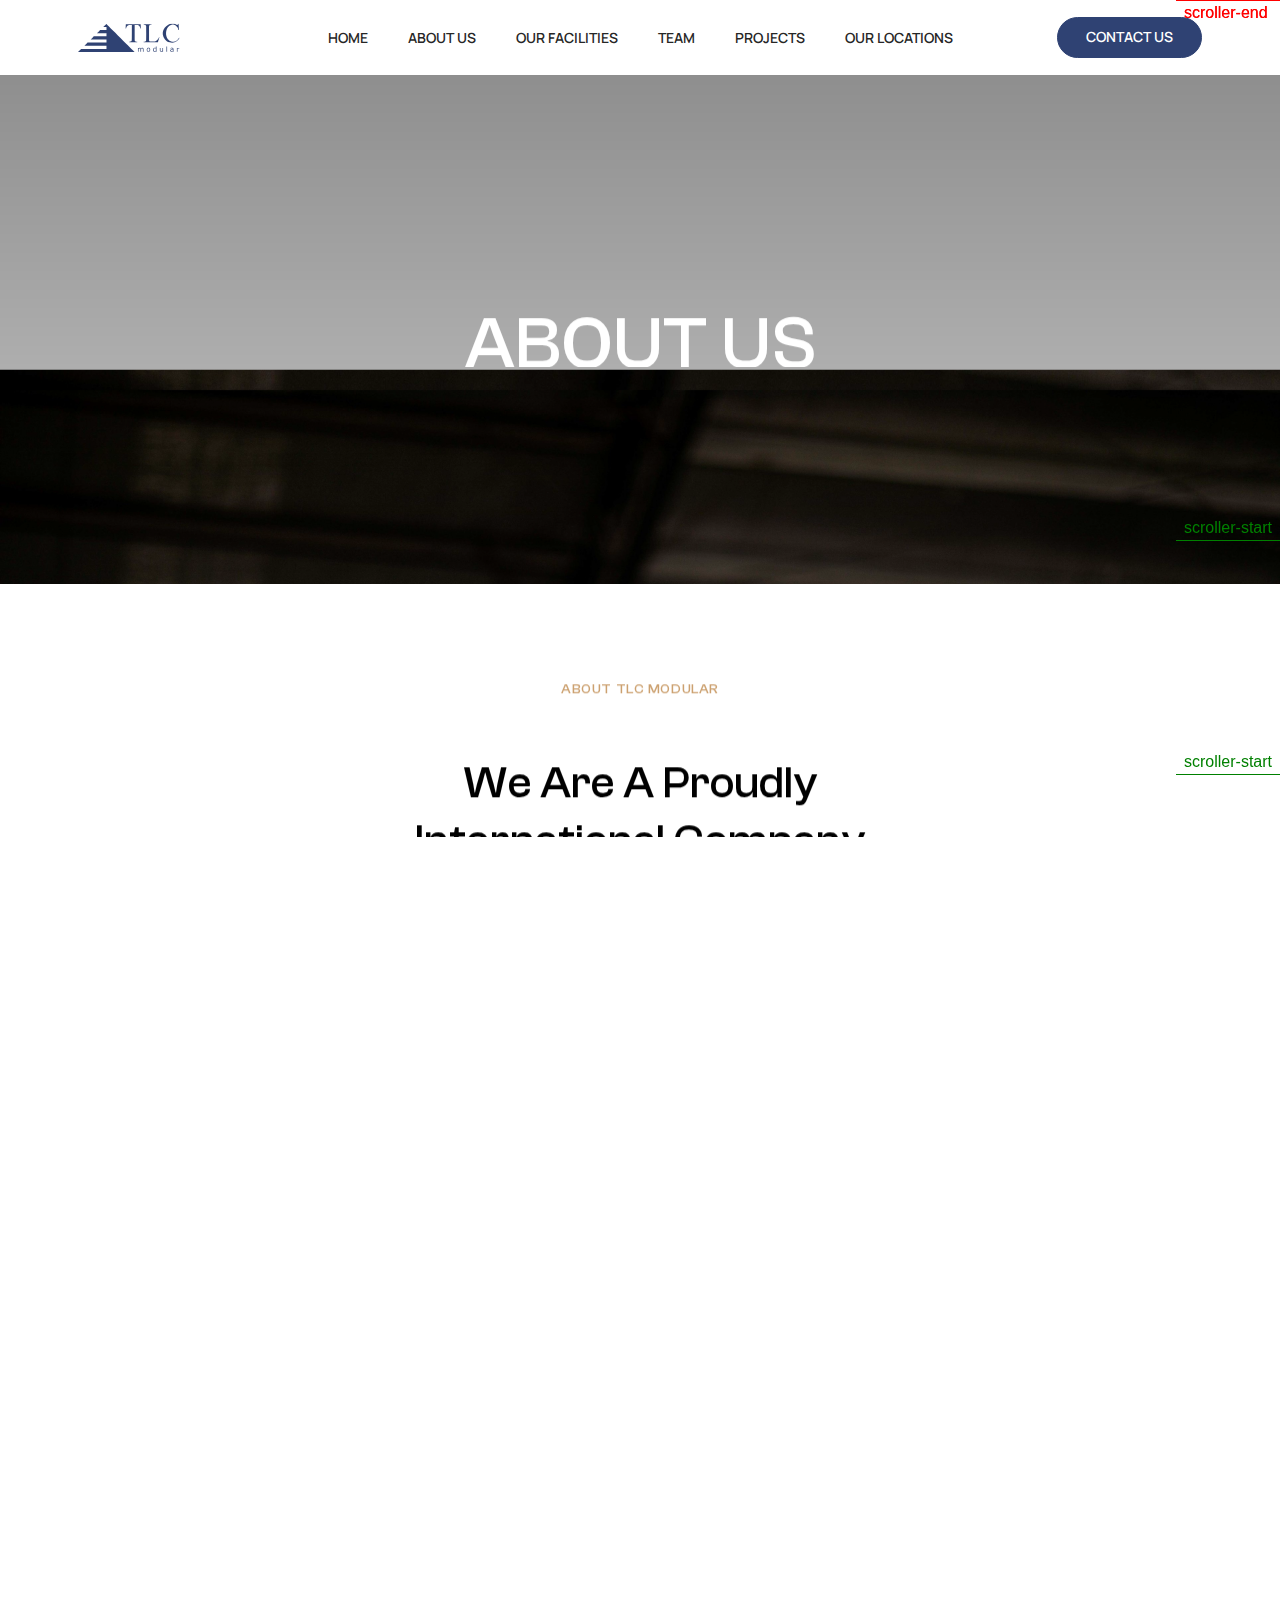
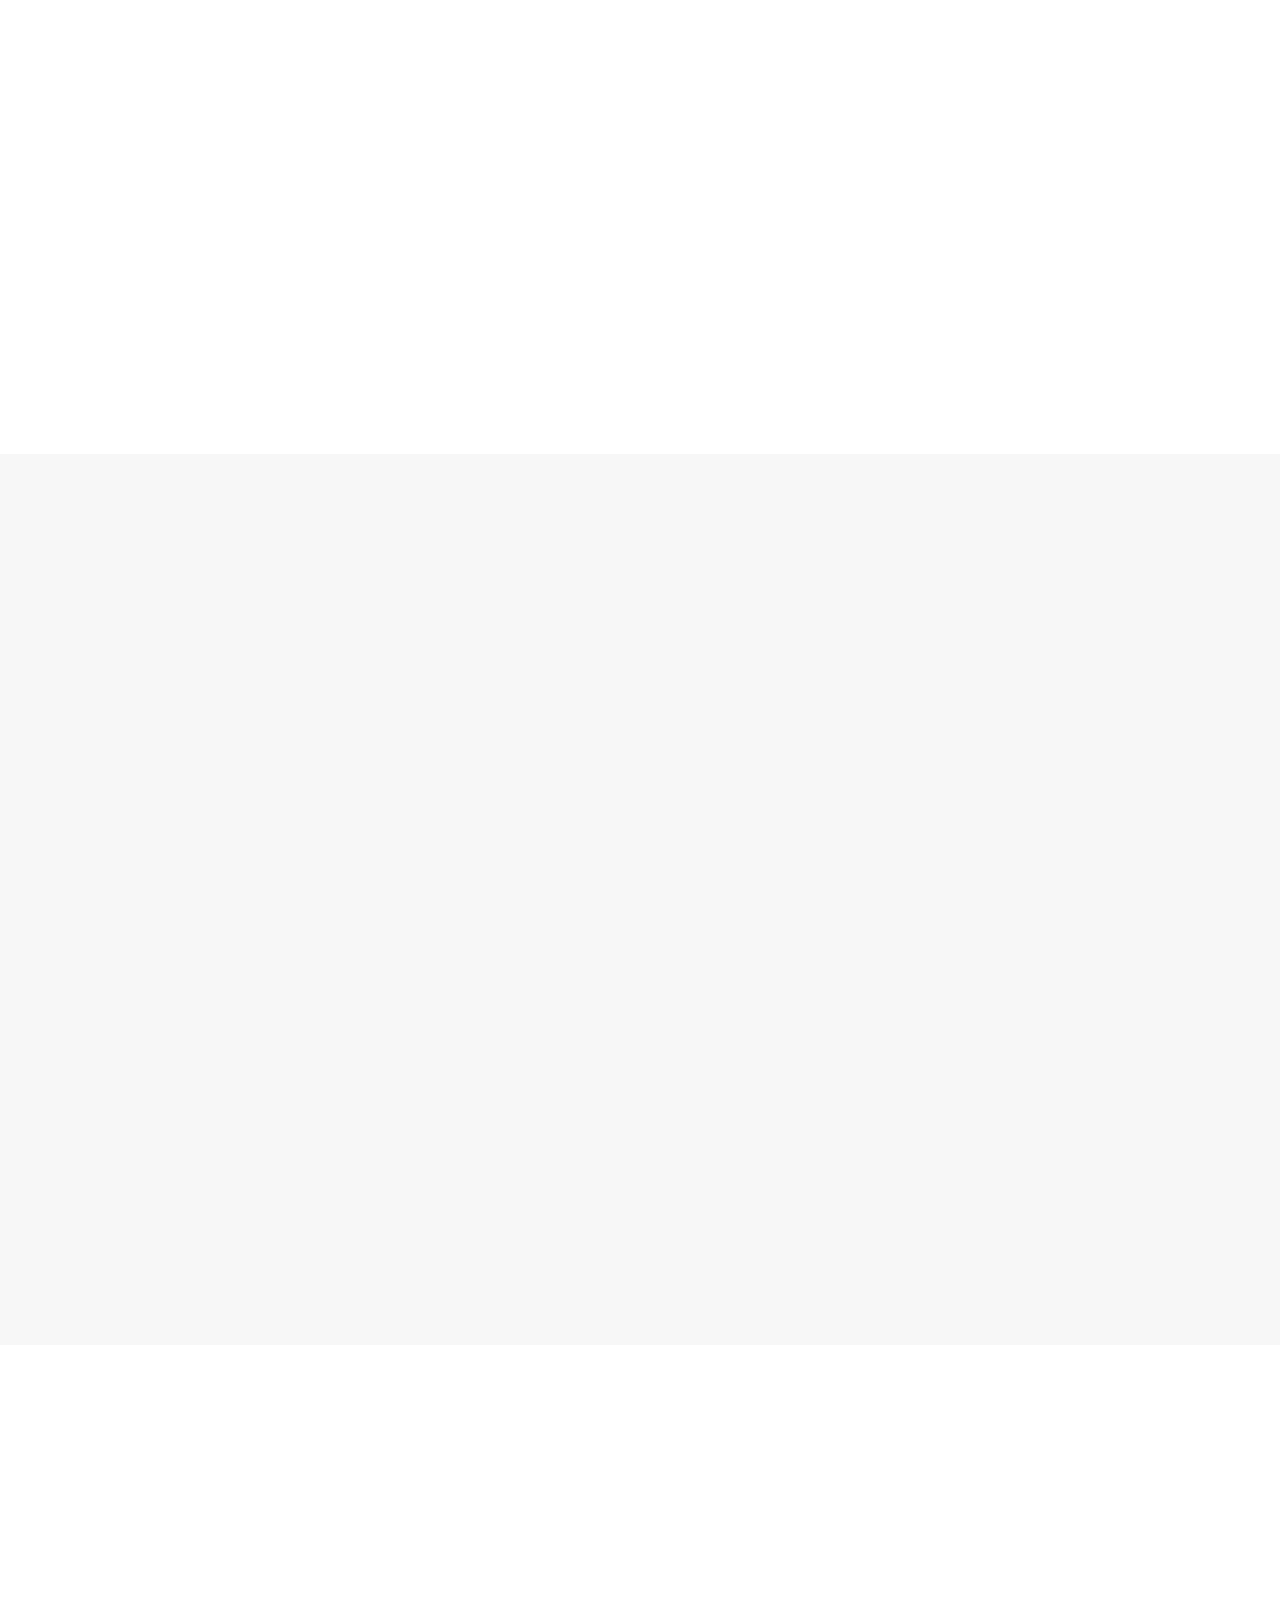
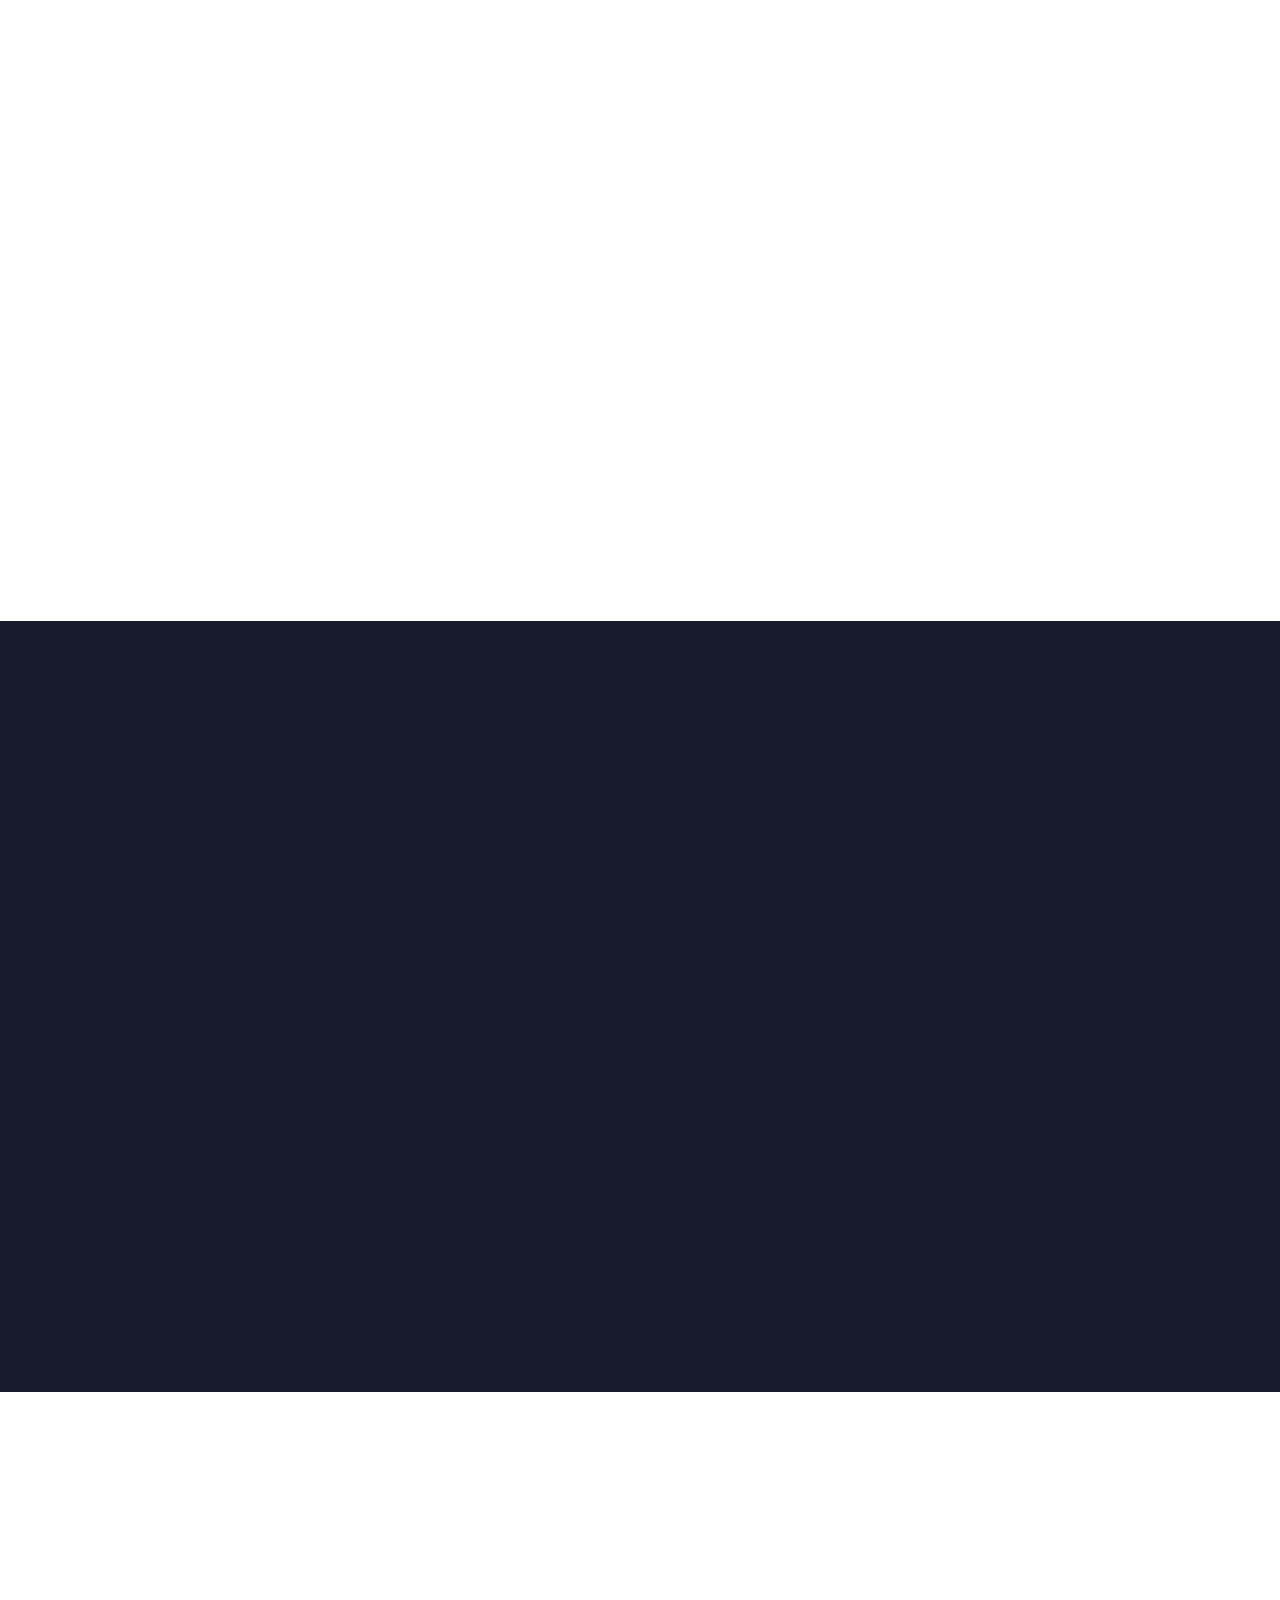
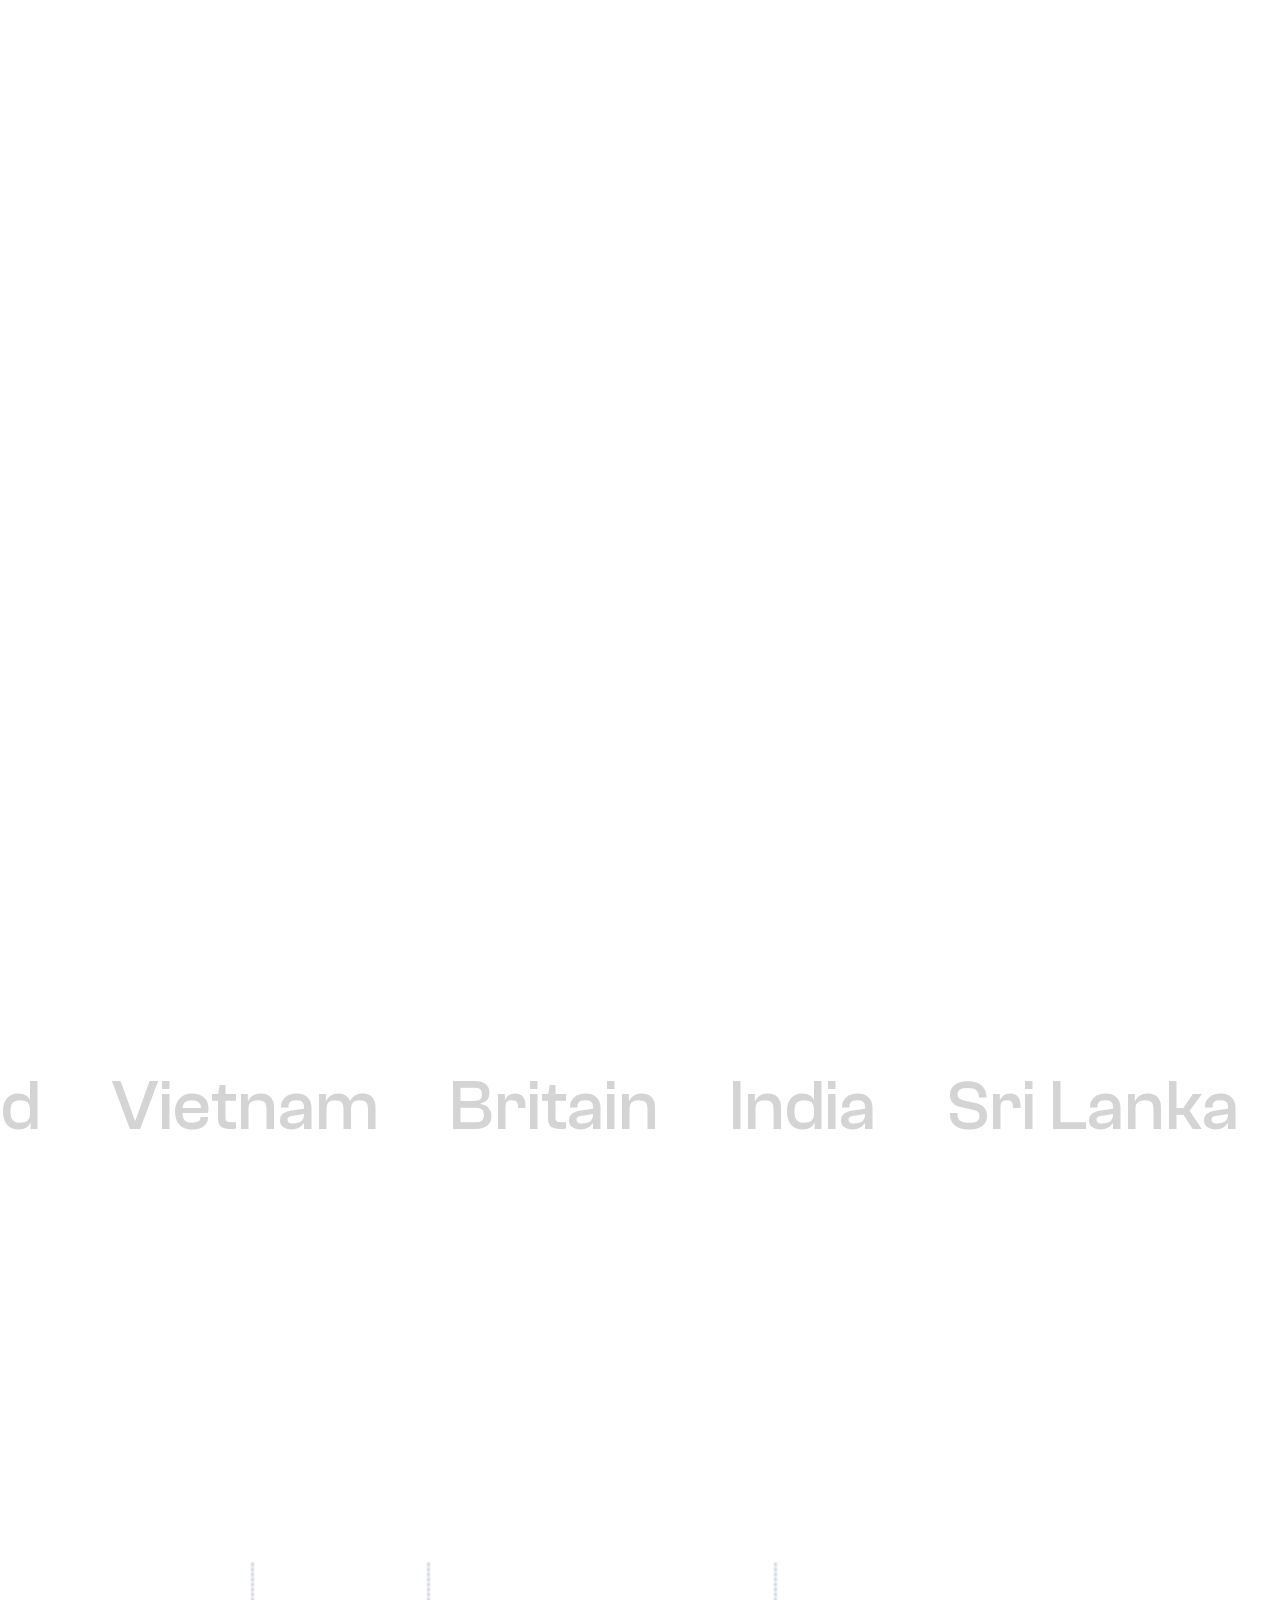
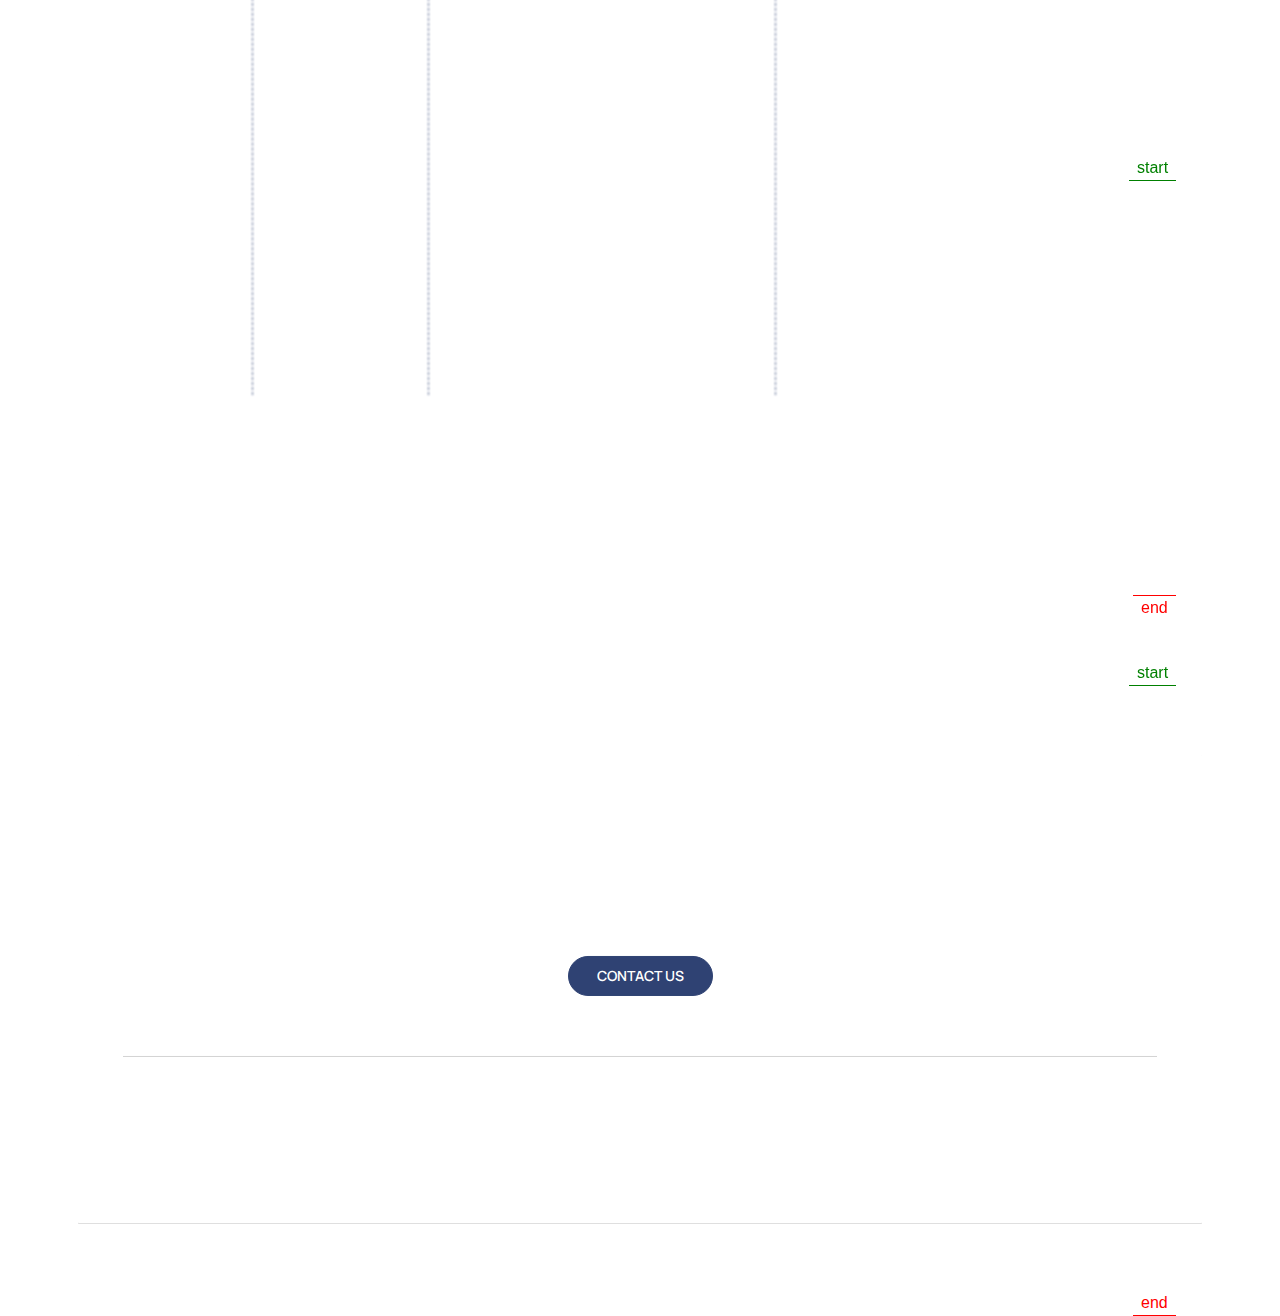
==== commit b0db5cd0: "done aboutpage" ====
--- a/about-us.html
+++ b/about-us.html
@@ -421,7 +421,7 @@
                     <div class="leftWrap">
                         <a class="logo" href="./index.html">
                             <img src="./images/logo.svg" alt="">
-                        </div>
+                        </a>
                         <ul class="menuMb">
                             <li class="menuMb-item text-mRope"><a href="">project</a></li>
                             <li class="menuMb-item text-mRope"><a href="">facilities</a></li>
--- a/dest/style.min.css
+++ b/dest/style.min.css
@@ -53,5 +53,5 @@
     60%,
     80%{-webkit-transform:scale(1.1) rotate(-3deg);-ms-transform:scale(1.1) rotate(-3deg);transform:scale(1.1) rotate(-3deg)}100%{-webkit-transform:scale(1) rotate(0);-ms-transform:scale(1) rotate(0);transform:scale(1) rotate(0)}}.tada{-webkit-animation-name:tada;animation-name:tada}@-webkit-keyframes wobble{0%{-webkit-transform:translateX(0%);transform:translateX(0%)}15%{-webkit-transform:translateX(-25%) rotate(-5deg);transform:translateX(-25%) rotate(-5deg)}30%{-webkit-transform:translateX(20%) rotate(3deg);transform:translateX(20%) rotate(3deg)}45%{-webkit-transform:translateX(-15%) rotate(-3deg);transform:translateX(-15%) rotate(-3deg)}60%{-webkit-transform:translateX(10%) rotate(2deg);transform:translateX(10%) rotate(2deg)}75%{-webkit-transform:translateX(-5%) rotate(-1deg);transform:translateX(-5%) rotate(-1deg)}100%{-webkit-transform:translateX(0%);transform:translateX(0%)}}@keyframes wobble{0%{-webkit-transform:translateX(0%);-ms-transform:translateX(0%);transform:translateX(0%)}15%{-webkit-transform:translateX(-25%) rotate(-5deg);-ms-transform:translateX(-25%) rotate(-5deg);transform:translateX(-25%) rotate(-5deg)}30%{-webkit-transform:translateX(20%) rotate(3deg);-ms-transform:translateX(20%) rotate(3deg);transform:translateX(20%) rotate(3deg)}45%{-webkit-transform:translateX(-15%) rotate(-3deg);-ms-transform:translateX(-15%) rotate(-3deg);transform:translateX(-15%) rotate(-3deg)}60%{-webkit-transform:translateX(10%) rotate(2deg);-ms-transform:translateX(10%) rotate(2deg);transform:translateX(10%) rotate(2deg)}75%{-webkit-transform:translateX(-5%) rotate(-1deg);-ms-transform:translateX(-5%) rotate(-1deg);transform:translateX(-5%) rotate(-1deg)}100%{-webkit-transform:translateX(0%);-ms-transform:translateX(0%);transform:translateX(0%)}}.wobble{-webkit-animation-name:wobble;animation-name:wobble}@-webkit-keyframes bounceIn{0%{opacity:0;-webkit-transform:scale(0.3);transform:scale(0.3)}50%{opacity:1;-webkit-transform:scale(1.05);transform:scale(1.05)}70%{-webkit-transform:scale(0.9);transform:scale(0.9)}100%{-webkit-transform:scale(1);transform:scale(1)}}@keyframes bounceIn{0%{opacity:0;-webkit-transform:scale(0.3);-ms-transform:scale(0.3);transform:scale(0.3)}50%{opacity:1;-webkit-transform:scale(1.05);-ms-transform:scale(1.05);transform:scale(1.05)}70%{-webkit-transform:scale(0.9);-ms-transform:scale(0.9);transform:scale(0.9)}100%{-webkit-transform:scale(1);-ms-transform:scale(1);transform:scale(1)}}.bounceIn{-webkit-animation-name:bounceIn;animation-name:bounceIn}@-webkit-keyframes bounceInDown{0%{opacity:0;-webkit-transform:translateY(-2000px);transform:translateY(-2000px)}60%{opacity:1;-webkit-transform:translateY(30px);transform:translateY(30px)}80%{-webkit-transform:translateY(-10px);transform:translateY(-10px)}100%{-webkit-transform:translateY(0);transform:translateY(0)}}@keyframes bounceInDown{0%{opacity:0;-webkit-transform:translateY(-2000px);-ms-transform:translateY(-2000px);transform:translateY(-2000px)}60%{opacity:1;-webkit-transform:translateY(30px);-ms-transform:translateY(30px);transform:translateY(30px)}80%{-webkit-transform:translateY(-10px);-ms-transform:translateY(-10px);transform:translateY(-10px)}100%{-webkit-transform:translateY(0);-ms-transform:translateY(0);transform:translateY(0)}}.bounceInDown{-webkit-animation-name:bounceInDown;animation-name:bounceInDown}@-webkit-keyframes bounceInLeft{0%{opacity:0;-webkit-transform:translateX(-2000px);transform:translateX(-2000px)}60%{opacity:1;-webkit-transform:translateX(30px);transform:translateX(30px)}80%{-webkit-transform:translateX(-10px);transform:translateX(-10px)}100%{-webkit-transform:translateX(0);transform:translateX(0)}}@keyframes bounceInLeft{0%{opacity:0;-webkit-transform:translateX(-2000px);-ms-transform:translateX(-2000px);transform:translateX(-2000px)}60%{opacity:1;-webkit-transform:translateX(30px);-ms-transform:translateX(30px);transform:translateX(30px)}80%{-webkit-transform:translateX(-10px);-ms-transform:translateX(-10px);transform:translateX(-10px)}100%{-webkit-transform:translateX(0);-ms-transform:translateX(0);transform:translateX(0)}}.bounceInLeft{-webkit-animation-name:bounceInLeft;animation-name:bounceInLeft}@-webkit-keyframes bounceInRight{0%{opacity:0;-webkit-transform:translateX(2000px);transform:translateX(2000px)}60%{opacity:1;-webkit-transform:translateX(-30px);transform:translateX(-30px)}80%{-webkit-transform:translateX(10px);transform:translateX(10px)}100%{-webkit-transform:translateX(0);transform:translateX(0)}}@keyframes bounceInRight{0%{opacity:0;-webkit-transform:translateX(2000px);-ms-transform:translateX(2000px);transform:translateX(2000px)}60%{opacity:1;-webkit-transform:translateX(-30px);-ms-transform:translateX(-30px);transform:translateX(-30px)}80%{-webkit-transform:translateX(10px);-ms-transform:translateX(10px);transform:translateX(10px)}100%{-webkit-transform:translateX(0);-ms-transform:translateX(0);transform:translateX(0)}}.bounceInRight{-webkit-animation-name:bounceInRight;animation-name:bounceInRight}@-webkit-keyframes bounceInUp{0%{opacity:0;-webkit-transform:translateY(2000px);transform:translateY(2000px)}60%{opacity:1;-webkit-transform:translateY(-30px);transform:translateY(-30px)}80%{-webkit-transform:translateY(10px);transform:translateY(10px)}100%{-webkit-transform:translateY(0);transform:translateY(0)}}@keyframes bounceInUp{0%{opacity:0;-webkit-transform:translateY(2000px);-ms-transform:translateY(2000px);transform:translateY(2000px)}60%{opacity:1;-webkit-transform:translateY(-30px);-ms-transform:translateY(-30px);transform:translateY(-30px)}80%{-webkit-transform:translateY(10px);-ms-transform:translateY(10px);transform:translateY(10px)}100%{-webkit-transform:translateY(0);-ms-transform:translateY(0);transform:translateY(0)}}.bounceInUp{-webkit-animation-name:bounceInUp;animation-name:bounceInUp}@-webkit-keyframes bounceOut{0%{-webkit-transform:scale(1);transform:scale(1)}25%{-webkit-transform:scale(0.95);transform:scale(0.95)}50%{opacity:1;-webkit-transform:scale(1.1);transform:scale(1.1)}100%{opacity:0;-webkit-transform:scale(0.3);transform:scale(0.3)}}@keyframes bounceOut{0%{-webkit-transform:scale(1);-ms-transform:scale(1);transform:scale(1)}25%{-webkit-transform:scale(0.95);-ms-transform:scale(0.95);transform:scale(0.95)}50%{opacity:1;-webkit-transform:scale(1.1);-ms-transform:scale(1.1);transform:scale(1.1)}100%{opacity:0;-webkit-transform:scale(0.3);-ms-transform:scale(0.3);transform:scale(0.3)}}.bounceOut{-webkit-animation-name:bounceOut;animation-name:bounceOut}@-webkit-keyframes bounceOutDown{0%{-webkit-transform:translateY(0);transform:translateY(0)}20%{opacity:1;-webkit-transform:translateY(-20px);transform:translateY(-20px)}100%{opacity:0;-webkit-transform:translateY(2000px);transform:translateY(2000px)}}@keyframes bounceOutDown{0%{-webkit-transform:translateY(0);-ms-transform:translateY(0);transform:translateY(0)}20%{opacity:1;-webkit-transform:translateY(-20px);-ms-transform:translateY(-20px);transform:translateY(-20px)}100%{opacity:0;-webkit-transform:translateY(2000px);-ms-transform:translateY(2000px);transform:translateY(2000px)}}.bounceOutDown{-webkit-animation-name:bounceOutDown;animation-name:bounceOutDown}@-webkit-keyframes bounceOutLeft{0%{-webkit-transform:translateX(0);transform:translateX(0)}20%{opacity:1;-webkit-transform:translateX(20px);transform:translateX(20px)}100%{opacity:0;-webkit-transform:translateX(-2000px);transform:translateX(-2000px)}}@keyframes bounceOutLeft{0%{-webkit-transform:translateX(0);-ms-transform:translateX(0);transform:translateX(0)}20%{opacity:1;-webkit-transform:translateX(20px);-ms-transform:translateX(20px);transform:translateX(20px)}100%{opacity:0;-webkit-transform:translateX(-2000px);-ms-transform:translateX(-2000px);transform:translateX(-2000px)}}.bounceOutLeft{-webkit-animation-name:bounceOutLeft;animation-name:bounceOutLeft}@-webkit-keyframes bounceOutRight{0%{-webkit-transform:translateX(0);transform:translateX(0)}20%{opacity:1;-webkit-transform:translateX(-20px);transform:translateX(-20px)}100%{opacity:0;-webkit-transform:translateX(2000px);transform:translateX(2000px)}}@keyframes bounceOutRight{0%{-webkit-transform:translateX(0);-ms-transform:translateX(0);transform:translateX(0)}20%{opacity:1;-webkit-transform:translateX(-20px);-ms-transform:translateX(-20px);transform:translateX(-20px)}100%{opacity:0;-webkit-transform:translateX(2000px);-ms-transform:translateX(2000px);transform:translateX(2000px)}}.bounceOutRight{-webkit-animation-name:bounceOutRight;animation-name:bounceOutRight}@-webkit-keyframes bounceOutUp{0%{-webkit-transform:translateY(0);transform:translateY(0)}20%{opacity:1;-webkit-transform:translateY(20px);transform:translateY(20px)}100%{opacity:0;-webkit-transform:translateY(-2000px);transform:translateY(-2000px)}}@keyframes bounceOutUp{0%{-webkit-transform:translateY(0);-ms-transform:translateY(0);transform:translateY(0)}20%{opacity:1;-webkit-transform:translateY(20px);-ms-transform:translateY(20px);transform:translateY(20px)}100%{opacity:0;-webkit-transform:translateY(-2000px);-ms-transform:translateY(-2000px);transform:translateY(-2000px)}}.bounceOutUp{-webkit-animation-name:bounceOutUp;animation-name:bounceOutUp}@-webkit-keyframes fadeIn{0%{opacity:0}100%{opacity:1}}@keyframes fadeIn{0%{opacity:0}100%{opacity:1}}.fadeIn{-webkit-animation-name:fadeIn;animation-name:fadeIn}@-webkit-keyframes fadeInDown{0%{opacity:0;-webkit-transform:translateY(-20px);transform:translateY(-20px)}100%{opacity:1;-webkit-transform:translateY(0);transform:translateY(0)}}@keyframes fadeInDown{0%{opacity:0;-webkit-transform:translateY(-20px);-ms-transform:translateY(-20px);transform:translateY(-20px)}100%{opacity:1;-webkit-transform:translateY(0);-ms-transform:translateY(0);transform:translateY(0)}}.fadeInDown{-webkit-animation-name:fadeInDown;animation-name:fadeInDown}@-webkit-keyframes fadeInDownBig{0%{opacity:0;-webkit-transform:translateY(-2000px);transform:translateY(-2000px)}100%{opacity:1;-webkit-transform:translateY(0);transform:translateY(0)}}@keyframes fadeInDownBig{0%{opacity:0;-webkit-transform:translateY(-2000px);-ms-transform:translateY(-2000px);transform:translateY(-2000px)}100%{opacity:1;-webkit-transform:translateY(0);-ms-transform:translateY(0);transform:translateY(0)}}.fadeInDownBig{-webkit-animation-name:fadeInDownBig;animation-name:fadeInDownBig}@-webkit-keyframes fadeInLeft{0%{opacity:0;-webkit-transform:translateX(-20px);transform:translateX(-20px)}100%{opacity:1;-webkit-transform:translateX(0);transform:translateX(0)}}@keyframes fadeInLeft{0%{opacity:0;-webkit-transform:translateX(-20px);-ms-transform:translateX(-20px);transform:translateX(-20px)}100%{opacity:1;-webkit-transform:translateX(0);-ms-transform:translateX(0);transform:translateX(0)}}.fadeInLeft{-webkit-animation-name:fadeInLeft;animation-name:fadeInLeft}@-webkit-keyframes fadeInLeftBig{0%{opacity:0;-webkit-transform:translateX(-2000px);transform:translateX(-2000px)}100%{opacity:1;-webkit-transform:translateX(0);transform:translateX(0)}}@keyframes fadeInLeftBig{0%{opacity:0;-webkit-transform:translateX(-2000px);-ms-transform:translateX(-2000px);transform:translateX(-2000px)}100%{opacity:1;-webkit-transform:translateX(0);-ms-transform:translateX(0);transform:translateX(0)}}.fadeInLeftBig{-webkit-animation-name:fadeInLeftBig;animation-name:fadeInLeftBig}@-webkit-keyframes fadeInRight{0%{opacity:0;-webkit-transform:translateX(20px);transform:translateX(20px)}100%{opacity:1;-webkit-transform:translateX(0);transform:translateX(0)}}@keyframes fadeInRight{0%{opacity:0;-webkit-transform:translateX(20px);-ms-transform:translateX(20px);transform:translateX(20px)}100%{opacity:1;-webkit-transform:translateX(0);-ms-transform:translateX(0);transform:translateX(0)}}.fadeInRight{-webkit-animation-name:fadeInRight;animation-name:fadeInRight}@-webkit-keyframes fadeInRightBig{0%{opacity:0;-webkit-transform:translateX(2000px);transform:translateX(2000px)}100%{opacity:1;-webkit-transform:translateX(0);transform:translateX(0)}}@keyframes fadeInRightBig{0%{opacity:0;-webkit-transform:translateX(2000px);-ms-transform:translateX(2000px);transform:translateX(2000px)}100%{opacity:1;-webkit-transform:translateX(0);-ms-transform:translateX(0);transform:translateX(0)}}.fadeInRightBig{-webkit-animation-name:fadeInRightBig;animation-name:fadeInRightBig}@-webkit-keyframes fadeInUp{0%{opacity:0;-webkit-transform:translateY(20px);transform:translateY(20px)}100%{opacity:1;-webkit-transform:translateY(0);transform:translateY(0)}}@keyframes fadeInUp{0%{opacity:0;-webkit-transform:translateY(20px);-ms-transform:translateY(20px);transform:translateY(20px)}100%{opacity:1;-webkit-transform:translateY(0);-ms-transform:translateY(0);transform:translateY(0)}}.fadeInUp{-webkit-animation-name:fadeInUp;animation-name:fadeInUp}@-webkit-keyframes fadeInUpBig{0%{opacity:0;-webkit-transform:translateY(2000px);transform:translateY(2000px)}100%{opacity:1;-webkit-transform:translateY(0);transform:translateY(0)}}@keyframes fadeInUpBig{0%{opacity:0;-webkit-transform:translateY(2000px);-ms-transform:translateY(2000px);transform:translateY(2000px)}100%{opacity:1;-webkit-transform:translateY(0);-ms-transform:translateY(0);transform:translateY(0)}}.fadeInUpBig{-webkit-animation-name:fadeInUpBig;animation-name:fadeInUpBig}@-webkit-keyframes fadeOut{0%{opacity:1}100%{opacity:0}}@keyframes fadeOut{0%{opacity:1}100%{opacity:0}}.fadeOut{-webkit-animation-name:fadeOut;animation-name:fadeOut}@-webkit-keyframes fadeOutDown{0%{opacity:1;-webkit-transform:translateY(0);transform:translateY(0)}100%{opacity:0;-webkit-transform:translateY(20px);transform:translateY(20px)}}@keyframes fadeOutDown{0%{opacity:1;-webkit-transform:translateY(0);-ms-transform:translateY(0);transform:translateY(0)}100%{opacity:0;-webkit-transform:translateY(20px);-ms-transform:translateY(20px);transform:translateY(20px)}}.fadeOutDown{-webkit-animation-name:fadeOutDown;animation-name:fadeOutDown}@-webkit-keyframes fadeOutDownBig{0%{opacity:1;-webkit-transform:translateY(0);transform:translateY(0)}100%{opacity:0;-webkit-transform:translateY(2000px);transform:translateY(2000px)}}@keyframes fadeOutDownBig{0%{opacity:1;-webkit-transform:translateY(0);-ms-transform:translateY(0);transform:translateY(0)}100%{opacity:0;-webkit-transform:translateY(2000px);-ms-transform:translateY(2000px);transform:translateY(2000px)}}.fadeOutDownBig{-webkit-animation-name:fadeOutDownBig;animation-name:fadeOutDownBig}@-webkit-keyframes fadeOutLeft{0%{opacity:1;-webkit-transform:translateX(0);transform:translateX(0)}100%{opacity:0;-webkit-transform:translateX(-20px);transform:translateX(-20px)}}@keyframes fadeOutLeft{0%{opacity:1;-webkit-transform:translateX(0);-ms-transform:translateX(0);transform:translateX(0)}100%{opacity:0;-webkit-transform:translateX(-20px);-ms-transform:translateX(-20px);transform:translateX(-20px)}}.fadeOutLeft{-webkit-animation-name:fadeOutLeft;animation-name:fadeOutLeft}@-webkit-keyframes fadeOutLeftBig{0%{opacity:1;-webkit-transform:translateX(0);transform:translateX(0)}100%{opacity:0;-webkit-transform:translateX(-2000px);transform:translateX(-2000px)}}@keyframes fadeOutLeftBig{0%{opacity:1;-webkit-transform:translateX(0);-ms-transform:translateX(0);transform:translateX(0)}100%{opacity:0;-webkit-transform:translateX(-2000px);-ms-transform:translateX(-2000px);transform:translateX(-2000px)}}.fadeOutLeftBig{-webkit-animation-name:fadeOutLeftBig;animation-name:fadeOutLeftBig}@-webkit-keyframes fadeOutRight{0%{opacity:1;-webkit-transform:translateX(0);transform:translateX(0)}100%{opacity:0;-webkit-transform:translateX(20px);transform:translateX(20px)}}@keyframes fadeOutRight{0%{opacity:1;-webkit-transform:translateX(0);-ms-transform:translateX(0);transform:translateX(0)}100%{opacity:0;-webkit-transform:translateX(20px);-ms-transform:translateX(20px);transform:translateX(20px)}}.fadeOutRight{-webkit-animation-name:fadeOutRight;animation-name:fadeOutRight}@-webkit-keyframes fadeOutRightBig{0%{opacity:1;-webkit-transform:translateX(0);transform:translateX(0)}100%{opacity:0;-webkit-transform:translateX(2000px);transform:translateX(2000px)}}@keyframes fadeOutRightBig{0%{opacity:1;-webkit-transform:translateX(0);-ms-transform:translateX(0);transform:translateX(0)}100%{opacity:0;-webkit-transform:translateX(2000px);-ms-transform:translateX(2000px);transform:translateX(2000px)}}.fadeOutRightBig{-webkit-animation-name:fadeOutRightBig;animation-name:fadeOutRightBig}@-webkit-keyframes fadeOutUp{0%{opacity:1;-webkit-transform:translateY(0);transform:translateY(0)}100%{opacity:0;-webkit-transform:translateY(-20px);transform:translateY(-20px)}}@keyframes fadeOutUp{0%{opacity:1;-webkit-transform:translateY(0);-ms-transform:translateY(0);transform:translateY(0)}100%{opacity:0;-webkit-transform:translateY(-20px);-ms-transform:translateY(-20px);transform:translateY(-20px)}}.fadeOutUp{-webkit-animation-name:fadeOutUp;animation-name:fadeOutUp}@-webkit-keyframes fadeOutUpBig{0%{opacity:1;-webkit-transform:translateY(0);transform:translateY(0)}100%{opacity:0;-webkit-transform:translateY(-2000px);transform:translateY(-2000px)}}@keyframes fadeOutUpBig{0%{opacity:1;-webkit-transform:translateY(0);-ms-transform:translateY(0);transform:translateY(0)}100%{opacity:0;-webkit-transform:translateY(-2000px);-ms-transform:translateY(-2000px);transform:translateY(-2000px)}}.fadeOutUpBig{-webkit-animation-name:fadeOutUpBig;animation-name:fadeOutUpBig}@-webkit-keyframes flip{0%{-webkit-transform:perspective(400px) translateZ(0) rotateY(0) scale(1);transform:perspective(400px) translateZ(0) rotateY(0) scale(1);-webkit-animation-timing-function:ease-out;animation-timing-function:ease-out}40%{-webkit-transform:perspective(400px) translateZ(150px) rotateY(170deg) scale(1);transform:perspective(400px) translateZ(150px) rotateY(170deg) scale(1);-webkit-animation-timing-function:ease-out;animation-timing-function:ease-out}50%{-webkit-transform:perspective(400px) translateZ(150px) rotateY(190deg) scale(1);transform:perspective(400px) translateZ(150px) rotateY(190deg) scale(1);-webkit-animation-timing-function:ease-in;animation-timing-function:ease-in}80%{-webkit-transform:perspective(400px) translateZ(0) rotateY(360deg) scale(0.95);transform:perspective(400px) translateZ(0) rotateY(360deg) scale(0.95);-webkit-animation-timing-function:ease-in;animation-timing-function:ease-in}100%{-webkit-transform:perspective(400px) translateZ(0) rotateY(360deg) scale(1);transform:perspective(400px) translateZ(0) rotateY(360deg) scale(1);-webkit-animation-timing-function:ease-in;animation-timing-function:ease-in}}@keyframes flip{0%{-webkit-transform:perspective(400px) translateZ(0) rotateY(0) scale(1);-ms-transform:perspective(400px) translateZ(0) rotateY(0) scale(1);transform:perspective(400px) translateZ(0) rotateY(0) scale(1);-webkit-animation-timing-function:ease-out;animation-timing-function:ease-out}40%{-webkit-transform:perspective(400px) translateZ(150px) rotateY(170deg) scale(1);-ms-transform:perspective(400px) translateZ(150px) rotateY(170deg) scale(1);transform:perspective(400px) translateZ(150px) rotateY(170deg) scale(1);-webkit-animation-timing-function:ease-out;animation-timing-function:ease-out}50%{-webkit-transform:perspective(400px) translateZ(150px) rotateY(190deg) scale(1);-ms-transform:perspective(400px) translateZ(150px) rotateY(190deg) scale(1);transform:perspective(400px) translateZ(150px) rotateY(190deg) scale(1);-webkit-animation-timing-function:ease-in;animation-timing-function:ease-in}80%{-webkit-transform:perspective(400px) translateZ(0) rotateY(360deg) scale(0.95);-ms-transform:perspective(400px) translateZ(0) rotateY(360deg) scale(0.95);transform:perspective(400px) translateZ(0) rotateY(360deg) scale(0.95);-webkit-animation-timing-function:ease-in;animation-timing-function:ease-in}100%{-webkit-transform:perspective(400px) translateZ(0) rotateY(360deg) scale(1);-ms-transform:perspective(400px) translateZ(0) rotateY(360deg) scale(1);transform:perspective(400px) translateZ(0) rotateY(360deg) scale(1);-webkit-animation-timing-function:ease-in;animation-timing-function:ease-in}}.animated.flip{-webkit-backface-visibility:visible;-ms-backface-visibility:visible;backface-visibility:visible;-webkit-animation-name:flip;animation-name:flip}@-webkit-keyframes flipInX{0%{-webkit-transform:perspective(400px) rotateX(90deg);transform:perspective(400px) rotateX(90deg);opacity:0}40%{-webkit-transform:perspective(400px) rotateX(-10deg);transform:perspective(400px) rotateX(-10deg)}70%{-webkit-transform:perspective(400px) rotateX(10deg);transform:perspective(400px) rotateX(10deg)}100%{-webkit-transform:perspective(400px) rotateX(0deg);transform:perspective(400px) rotateX(0deg);opacity:1}}@keyframes flipInX{0%{-webkit-transform:perspective(400px) rotateX(90deg);-ms-transform:perspective(400px) rotateX(90deg);transform:perspective(400px) rotateX(90deg);opacity:0}40%{-webkit-transform:perspective(400px) rotateX(-10deg);-ms-transform:perspective(400px) rotateX(-10deg);transform:perspective(400px) rotateX(-10deg)}70%{-webkit-transform:perspective(400px) rotateX(10deg);-ms-transform:perspective(400px) rotateX(10deg);transform:perspective(400px) rotateX(10deg)}100%{-webkit-transform:perspective(400px) rotateX(0deg);-ms-transform:perspective(400px) rotateX(0deg);transform:perspective(400px) rotateX(0deg);opacity:1}}.flipInX{-webkit-backface-visibility:visible !important;-ms-backface-visibility:visible !important;backface-visibility:visible !important;-webkit-animation-name:flipInX;animation-name:flipInX}@-webkit-keyframes flipInY{0%{-webkit-transform:perspective(400px) rotateY(90deg);transform:perspective(400px) rotateY(90deg);opacity:0}40%{-webkit-transform:perspective(400px) rotateY(-10deg);transform:perspective(400px) rotateY(-10deg)}70%{-webkit-transform:perspective(400px) rotateY(10deg);transform:perspective(400px) rotateY(10deg)}100%{-webkit-transform:perspective(400px) rotateY(0deg);transform:perspective(400px) rotateY(0deg);opacity:1}}@keyframes flipInY{0%{-webkit-transform:perspective(400px) rotateY(90deg);-ms-transform:perspective(400px) rotateY(90deg);transform:perspective(400px) rotateY(90deg);opacity:0}40%{-webkit-transform:perspective(400px) rotateY(-10deg);-ms-transform:perspective(400px) rotateY(-10deg);transform:perspective(400px) rotateY(-10deg)}70%{-webkit-transform:perspective(400px) rotateY(10deg);-ms-transform:perspective(400px) rotateY(10deg);transform:perspective(400px) rotateY(10deg)}100%{-webkit-transform:perspective(400px) rotateY(0deg);-ms-transform:perspective(400px) rotateY(0deg);transform:perspective(400px) rotateY(0deg);opacity:1}}.flipInY{-webkit-backface-visibility:visible !important;-ms-backface-visibility:visible !important;backface-visibility:visible !important;-webkit-animation-name:flipInY;animation-name:flipInY}@-webkit-keyframes flipOutX{0%{-webkit-transform:perspective(400px) rotateX(0deg);transform:perspective(400px) rotateX(0deg);opacity:1}100%{-webkit-transform:perspective(400px) rotateX(90deg);transform:perspective(400px) rotateX(90deg);opacity:0}}@keyframes flipOutX{0%{-webkit-transform:perspective(400px) rotateX(0deg);-ms-transform:perspective(400px) rotateX(0deg);transform:perspective(400px) rotateX(0deg);opacity:1}100%{-webkit-transform:perspective(400px) rotateX(90deg);-ms-transform:perspective(400px) rotateX(90deg);transform:perspective(400px) rotateX(90deg);opacity:0}}.flipOutX{-webkit-animation-name:flipOutX;animation-name:flipOutX;-webkit-backface-visibility:visible !important;-ms-backface-visibility:visible !important;backface-visibility:visible !important}@-webkit-keyframes flipOutY{0%{-webkit-transform:perspective(400px) rotateY(0deg);transform:perspective(400px) rotateY(0deg);opacity:1}100%{-webkit-transform:perspective(400px) rotateY(90deg);transform:perspective(400px) rotateY(90deg);opacity:0}}@keyframes flipOutY{0%{-webkit-transform:perspective(400px) rotateY(0deg);-ms-transform:perspective(400px) rotateY(0deg);transform:perspective(400px) rotateY(0deg);opacity:1}100%{-webkit-transform:perspective(400px) rotateY(90deg);-ms-transform:perspective(400px) rotateY(90deg);transform:perspective(400px) rotateY(90deg);opacity:0}}.flipOutY{-webkit-backface-visibility:visible !important;-ms-backface-visibility:visible !important;backface-visibility:visible !important;-webkit-animation-name:flipOutY;animation-name:flipOutY}@-webkit-keyframes lightSpeedIn{0%{-webkit-transform:translateX(100%) skewX(-30deg);transform:translateX(100%) skewX(-30deg);opacity:0}60%{-webkit-transform:translateX(-20%) skewX(30deg);transform:translateX(-20%) skewX(30deg);opacity:1}80%{-webkit-transform:translateX(0%) skewX(-15deg);transform:translateX(0%) skewX(-15deg);opacity:1}100%{-webkit-transform:translateX(0%) skewX(0deg);transform:translateX(0%) skewX(0deg);opacity:1}}@keyframes lightSpeedIn{0%{-webkit-transform:translateX(100%) skewX(-30deg);-ms-transform:translateX(100%) skewX(-30deg);transform:translateX(100%) skewX(-30deg);opacity:0}60%{-webkit-transform:translateX(-20%) skewX(30deg);-ms-transform:translateX(-20%) skewX(30deg);transform:translateX(-20%) skewX(30deg);opacity:1}80%{-webkit-transform:translateX(0%) skewX(-15deg);-ms-transform:translateX(0%) skewX(-15deg);transform:translateX(0%) skewX(-15deg);opacity:1}100%{-webkit-transform:translateX(0%) skewX(0deg);-ms-transform:translateX(0%) skewX(0deg);transform:translateX(0%) skewX(0deg);opacity:1}}.lightSpeedIn{-webkit-animation-name:lightSpeedIn;animation-name:lightSpeedIn;-webkit-animation-timing-function:ease-out;animation-timing-function:ease-out}@-webkit-keyframes lightSpeedOut{0%{-webkit-transform:translateX(0%) skewX(0deg);transform:translateX(0%) skewX(0deg);opacity:1}100%{-webkit-transform:translateX(100%) skewX(-30deg);transform:translateX(100%) skewX(-30deg);opacity:0}}@keyframes lightSpeedOut{0%{-webkit-transform:translateX(0%) skewX(0deg);-ms-transform:translateX(0%) skewX(0deg);transform:translateX(0%) skewX(0deg);opacity:1}100%{-webkit-transform:translateX(100%) skewX(-30deg);-ms-transform:translateX(100%) skewX(-30deg);transform:translateX(100%) skewX(-30deg);opacity:0}}.lightSpeedOut{-webkit-animation-name:lightSpeedOut;animation-name:lightSpeedOut;-webkit-animation-timing-function:ease-in;animation-timing-function:ease-in}@-webkit-keyframes rotateIn{0%{-webkit-transform-origin:center center;transform-origin:center center;-webkit-transform:rotate(-200deg);transform:rotate(-200deg);opacity:0}100%{-webkit-transform-origin:center center;transform-origin:center center;-webkit-transform:rotate(0);transform:rotate(0);opacity:1}}@keyframes rotateIn{0%{-webkit-transform-origin:center center;-ms-transform-origin:center center;transform-origin:center center;-webkit-transform:rotate(-200deg);-ms-transform:rotate(-200deg);transform:rotate(-200deg);opacity:0}100%{-webkit-transform-origin:center center;-ms-transform-origin:center center;transform-origin:center center;-webkit-transform:rotate(0);-ms-transform:rotate(0);transform:rotate(0);opacity:1}}.rotateIn{-webkit-animation-name:rotateIn;animation-name:rotateIn}@-webkit-keyframes rotateInDownLeft{0%{-webkit-transform-origin:left bottom;transform-origin:left bottom;-webkit-transform:rotate(-90deg);transform:rotate(-90deg);opacity:0}100%{-webkit-transform-origin:left bottom;transform-origin:left bottom;-webkit-transform:rotate(0);transform:rotate(0);opacity:1}}@keyframes rotateInDownLeft{0%{-webkit-transform-origin:left bottom;-ms-transform-origin:left bottom;transform-origin:left bottom;-webkit-transform:rotate(-90deg);-ms-transform:rotate(-90deg);transform:rotate(-90deg);opacity:0}100%{-webkit-transform-origin:left bottom;-ms-transform-origin:left bottom;transform-origin:left bottom;-webkit-transform:rotate(0);-ms-transform:rotate(0);transform:rotate(0);opacity:1}}.rotateInDownLeft{-webkit-animation-name:rotateInDownLeft;animation-name:rotateInDownLeft}@-webkit-keyframes rotateInDownRight{0%{-webkit-transform-origin:right bottom;transform-origin:right bottom;-webkit-transform:rotate(90deg);transform:rotate(90deg);opacity:0}100%{-webkit-transform-origin:right bottom;transform-origin:right bottom;-webkit-transform:rotate(0);transform:rotate(0);opacity:1}}@keyframes rotateInDownRight{0%{-webkit-transform-origin:right bottom;-ms-transform-origin:right bottom;transform-origin:right bottom;-webkit-transform:rotate(90deg);-ms-transform:rotate(90deg);transform:rotate(90deg);opacity:0}100%{-webkit-transform-origin:right bottom;-ms-transform-origin:right bottom;transform-origin:right bottom;-webkit-transform:rotate(0);-ms-transform:rotate(0);transform:rotate(0);opacity:1}}.rotateInDownRight{-webkit-animation-name:rotateInDownRight;animation-name:rotateInDownRight}@-webkit-keyframes rotateInUpLeft{0%{-webkit-transform-origin:left bottom;transform-origin:left bottom;-webkit-transform:rotate(90deg);transform:rotate(90deg);opacity:0}100%{-webkit-transform-origin:left bottom;transform-origin:left bottom;-webkit-transform:rotate(0);transform:rotate(0);opacity:1}}@keyframes rotateInUpLeft{0%{-webkit-transform-origin:left bottom;-ms-transform-origin:left bottom;transform-origin:left bottom;-webkit-transform:rotate(90deg);-ms-transform:rotate(90deg);transform:rotate(90deg);opacity:0}100%{-webkit-transform-origin:left bottom;-ms-transform-origin:left bottom;transform-origin:left bottom;-webkit-transform:rotate(0);-ms-transform:rotate(0);transform:rotate(0);opacity:1}}.rotateInUpLeft{-webkit-animation-name:rotateInUpLeft;animation-name:rotateInUpLeft}@-webkit-keyframes rotateInUpRight{0%{-webkit-transform-origin:right bottom;transform-origin:right bottom;-webkit-transform:rotate(-90deg);transform:rotate(-90deg);opacity:0}100%{-webkit-transform-origin:right bottom;transform-origin:right bottom;-webkit-transform:rotate(0);transform:rotate(0);opacity:1}}@keyframes rotateInUpRight{0%{-webkit-transform-origin:right bottom;-ms-transform-origin:right bottom;transform-origin:right bottom;-webkit-transform:rotate(-90deg);-ms-transform:rotate(-90deg);transform:rotate(-90deg);opacity:0}100%{-webkit-transform-origin:right bottom;-ms-transform-origin:right bottom;transform-origin:right bottom;-webkit-transform:rotate(0);-ms-transform:rotate(0);transform:rotate(0);opacity:1}}.rotateInUpRight{-webkit-animation-name:rotateInUpRight;animation-name:rotateInUpRight}@-webkit-keyframes rotateOut{0%{-webkit-transform-origin:center center;transform-origin:center center;-webkit-transform:rotate(0);transform:rotate(0);opacity:1}100%{-webkit-transform-origin:center center;transform-origin:center center;-webkit-transform:rotate(200deg);transform:rotate(200deg);opacity:0}}@keyframes rotateOut{0%{-webkit-transform-origin:center center;-ms-transform-origin:center center;transform-origin:center center;-webkit-transform:rotate(0);-ms-transform:rotate(0);transform:rotate(0);opacity:1}100%{-webkit-transform-origin:center center;-ms-transform-origin:center center;transform-origin:center center;-webkit-transform:rotate(200deg);-ms-transform:rotate(200deg);transform:rotate(200deg);opacity:0}}.rotateOut{-webkit-animation-name:rotateOut;animation-name:rotateOut}@-webkit-keyframes rotateOutDownLeft{0%{-webkit-transform-origin:left bottom;transform-origin:left bottom;-webkit-transform:rotate(0);transform:rotate(0);opacity:1}100%{-webkit-transform-origin:left bottom;transform-origin:left bottom;-webkit-transform:rotate(90deg);transform:rotate(90deg);opacity:0}}@keyframes rotateOutDownLeft{0%{-webkit-transform-origin:left bottom;-ms-transform-origin:left bottom;transform-origin:left bottom;-webkit-transform:rotate(0);-ms-transform:rotate(0);transform:rotate(0);opacity:1}100%{-webkit-transform-origin:left bottom;-ms-transform-origin:left bottom;transform-origin:left bottom;-webkit-transform:rotate(90deg);-ms-transform:rotate(90deg);transform:rotate(90deg);opacity:0}}.rotateOutDownLeft{-webkit-animation-name:rotateOutDownLeft;animation-name:rotateOutDownLeft}@-webkit-keyframes rotateOutDownRight{0%{-webkit-transform-origin:right bottom;transform-origin:right bottom;-webkit-transform:rotate(0);transform:rotate(0);opacity:1}100%{-webkit-transform-origin:right bottom;transform-origin:right bottom;-webkit-transform:rotate(-90deg);transform:rotate(-90deg);opacity:0}}@keyframes rotateOutDownRight{0%{-webkit-transform-origin:right bottom;-ms-transform-origin:right bottom;transform-origin:right bottom;-webkit-transform:rotate(0);-ms-transform:rotate(0);transform:rotate(0);opacity:1}100%{-webkit-transform-origin:right bottom;-ms-transform-origin:right bottom;transform-origin:right bottom;-webkit-transform:rotate(-90deg);-ms-transform:rotate(-90deg);transform:rotate(-90deg);opacity:0}}.rotateOutDownRight{-webkit-animation-name:rotateOutDownRight;animation-name:rotateOutDownRight}@-webkit-keyframes rotateOutUpLeft{0%{-webkit-transform-origin:left bottom;transform-origin:left bottom;-webkit-transform:rotate(0);transform:rotate(0);opacity:1}100%{-webkit-transform-origin:left bottom;transform-origin:left bottom;-webkit-transform:rotate(-90deg);transform:rotate(-90deg);opacity:0}}@keyframes rotateOutUpLeft{0%{-webkit-transform-origin:left bottom;-ms-transform-origin:left bottom;transform-origin:left bottom;-webkit-transform:rotate(0);-ms-transform:rotate(0);transform:rotate(0);opacity:1}100%{-webkit-transform-origin:left bottom;-ms-transform-origin:left bottom;transform-origin:left bottom;-webkit-transform:rotate(-90deg);-ms-transform:rotate(-90deg);transform:rotate(-90deg);opacity:0}}.rotateOutUpLeft{-webkit-animation-name:rotateOutUpLeft;animation-name:rotateOutUpLeft}@-webkit-keyframes rotateOutUpRight{0%{-webkit-transform-origin:right bottom;transform-origin:right bottom;-webkit-transform:rotate(0);transform:rotate(0);opacity:1}100%{-webkit-transform-origin:right bottom;transform-origin:right bottom;-webkit-transform:rotate(90deg);transform:rotate(90deg);opacity:0}}@keyframes rotateOutUpRight{0%{-webkit-transform-origin:right bottom;-ms-transform-origin:right bottom;transform-origin:right bottom;-webkit-transform:rotate(0);-ms-transform:rotate(0);transform:rotate(0);opacity:1}100%{-webkit-transform-origin:right bottom;-ms-transform-origin:right bottom;transform-origin:right bottom;-webkit-transform:rotate(90deg);-ms-transform:rotate(90deg);transform:rotate(90deg);opacity:0}}.rotateOutUpRight{-webkit-animation-name:rotateOutUpRight;animation-name:rotateOutUpRight}@-webkit-keyframes slideInDown{0%{opacity:0;-webkit-transform:translateY(-2000px);transform:translateY(-2000px)}100%{-webkit-transform:translateY(0);transform:translateY(0)}}@keyframes slideInDown{0%{opacity:0;-webkit-transform:translateY(-2000px);-ms-transform:translateY(-2000px);transform:translateY(-2000px)}100%{-webkit-transform:translateY(0);-ms-transform:translateY(0);transform:translateY(0)}}.slideInDown{-webkit-animation-name:slideInDown;animation-name:slideInDown}@-webkit-keyframes slideInLeft{0%{opacity:0;-webkit-transform:translateX(-2000px);transform:translateX(-2000px)}100%{-webkit-transform:translateX(0);transform:translateX(0)}}@keyframes slideInLeft{0%{opacity:0;-webkit-transform:translateX(-2000px);-ms-transform:translateX(-2000px);transform:translateX(-2000px)}100%{-webkit-transform:translateX(0);-ms-transform:translateX(0);transform:translateX(0)}}.slideInLeft{-webkit-animation-name:slideInLeft;animation-name:slideInLeft}@-webkit-keyframes slideInRight{0%{opacity:0;-webkit-transform:translateX(2000px);transform:translateX(2000px)}100%{-webkit-transform:translateX(0);transform:translateX(0)}}@keyframes slideInRight{0%{opacity:0;-webkit-transform:translateX(2000px);-ms-transform:translateX(2000px);transform:translateX(2000px)}100%{-webkit-transform:translateX(0);-ms-transform:translateX(0);transform:translateX(0)}}.slideInRight{-webkit-animation-name:slideInRight;animation-name:slideInRight}@-webkit-keyframes slideOutLeft{0%{-webkit-transform:translateX(0);transform:translateX(0)}100%{opacity:0;-webkit-transform:translateX(-2000px);transform:translateX(-2000px)}}@keyframes slideOutLeft{0%{-webkit-transform:translateX(0);-ms-transform:translateX(0);transform:translateX(0)}100%{opacity:0;-webkit-transform:translateX(-2000px);-ms-transform:translateX(-2000px);transform:translateX(-2000px)}}.slideOutLeft{-webkit-animation-name:slideOutLeft;animation-name:slideOutLeft}@-webkit-keyframes slideOutRight{0%{-webkit-transform:translateX(0);transform:translateX(0)}100%{opacity:0;-webkit-transform:translateX(2000px);transform:translateX(2000px)}}@keyframes slideOutRight{0%{-webkit-transform:translateX(0);-ms-transform:translateX(0);transform:translateX(0)}100%{opacity:0;-webkit-transform:translateX(2000px);-ms-transform:translateX(2000px);transform:translateX(2000px)}}.slideOutRight{-webkit-animation-name:slideOutRight;animation-name:slideOutRight}@-webkit-keyframes slideOutUp{0%{-webkit-transform:translateY(0);transform:translateY(0)}100%{opacity:0;-webkit-transform:translateY(-2000px);transform:translateY(-2000px)}}@keyframes slideOutUp{0%{-webkit-transform:translateY(0);-ms-transform:translateY(0);transform:translateY(0)}100%{opacity:0;-webkit-transform:translateY(-2000px);-ms-transform:translateY(-2000px);transform:translateY(-2000px)}}.slideOutUp{-webkit-animation-name:slideOutUp;animation-name:slideOutUp}@-webkit-keyframes hinge{0%{-webkit-transform:rotate(0);transform:rotate(0);-webkit-transform-origin:top left;transform-origin:top left;-webkit-animation-timing-function:ease-in-out;animation-timing-function:ease-in-out}20%,
     60%{-webkit-transform:rotate(80deg);transform:rotate(80deg);-webkit-transform-origin:top left;transform-origin:top left;-webkit-animation-timing-function:ease-in-out;animation-timing-function:ease-in-out}40%{-webkit-transform:rotate(60deg);transform:rotate(60deg);-webkit-transform-origin:top left;transform-origin:top left;-webkit-animation-timing-function:ease-in-out;animation-timing-function:ease-in-out}80%{-webkit-transform:rotate(60deg) translateY(0);transform:rotate(60deg) translateY(0);opacity:1;-webkit-transform-origin:top left;transform-origin:top left;-webkit-animation-timing-function:ease-in-out;animation-timing-function:ease-in-out}100%{-webkit-transform:translateY(700px);transform:translateY(700px);opacity:0}}@keyframes hinge{0%{-webkit-transform:rotate(0);-ms-transform:rotate(0);transform:rotate(0);-webkit-transform-origin:top left;-ms-transform-origin:top left;transform-origin:top left;-webkit-animation-timing-function:ease-in-out;animation-timing-function:ease-in-out}20%,
-    60%{-webkit-transform:rotate(80deg);-ms-transform:rotate(80deg);transform:rotate(80deg);-webkit-transform-origin:top left;-ms-transform-origin:top left;transform-origin:top left;-webkit-animation-timing-function:ease-in-out;animation-timing-function:ease-in-out}40%{-webkit-transform:rotate(60deg);-ms-transform:rotate(60deg);transform:rotate(60deg);-webkit-transform-origin:top left;-ms-transform-origin:top left;transform-origin:top left;-webkit-animation-timing-function:ease-in-out;animation-timing-function:ease-in-out}80%{-webkit-transform:rotate(60deg) translateY(0);-ms-transform:rotate(60deg) translateY(0);transform:rotate(60deg) translateY(0);opacity:1;-webkit-transform-origin:top left;-ms-transform-origin:top left;transform-origin:top left;-webkit-animation-timing-function:ease-in-out;animation-timing-function:ease-in-out}100%{-webkit-transform:translateY(700px);-ms-transform:translateY(700px);transform:translateY(700px);opacity:0}}.hinge{-webkit-animation-name:hinge;animation-name:hinge}@-webkit-keyframes rollIn{0%{opacity:0;-webkit-transform:translateX(-100%) rotate(-120deg);transform:translateX(-100%) rotate(-120deg)}100%{opacity:1;-webkit-transform:translateX(0px) rotate(0deg);transform:translateX(0px) rotate(0deg)}}@keyframes rollIn{0%{opacity:0;-webkit-transform:translateX(-100%) rotate(-120deg);-ms-transform:translateX(-100%) rotate(-120deg);transform:translateX(-100%) rotate(-120deg)}100%{opacity:1;-webkit-transform:translateX(0px) rotate(0deg);-ms-transform:translateX(0px) rotate(0deg);transform:translateX(0px) rotate(0deg)}}.rollIn{-webkit-animation-name:rollIn;animation-name:rollIn}@-webkit-keyframes rollOut{0%{opacity:1;-webkit-transform:translateX(0px) rotate(0deg);transform:translateX(0px) rotate(0deg)}100%{opacity:0;-webkit-transform:translateX(100%) rotate(120deg);transform:translateX(100%) rotate(120deg)}}@keyframes rollOut{0%{opacity:1;-webkit-transform:translateX(0px) rotate(0deg);-ms-transform:translateX(0px) rotate(0deg);transform:translateX(0px) rotate(0deg)}100%{opacity:0;-webkit-transform:translateX(100%) rotate(120deg);-ms-transform:translateX(100%) rotate(120deg);transform:translateX(100%) rotate(120deg)}}.rollOut{-webkit-animation-name:rollOut;animation-name:rollOut}.header{position:fixed;width:100%;z-index:100;background-color:white;height:var(--heightHeader);background-color:white;transition:ease-out 0.5s;transform:translateY(0);opacity:1}.header .container{height:100%;display:block;width:100%}.header.hide{transform:translateY(-100%);opacity:0}.header .headerMb{display:none}.header__content{display:flex;align-items:center;justify-content:space-between;height:100%;grid-column:1/9;width:100%;position:relative}.header__content .menu{display:flex;align-items:center;position:absolute;left:50%;transform:translate(-50%);-webkit-transform:translate(-50%);-moz-transform:translate(-50%);-ms-transform:translate(-50%);-o-transform:translate(-50%)}.header__content .menu-item{position:relative;font-size:var(--body16FS);font-family:'MRope-600';text-transform:uppercase;padding:0 2.4rem;width:max-content}.header__content .menu-item a{position:relative;width:fit-content}.header__content .menu-item a:before{content:"";position:absolute;width:100%;height:0.15rem;background-color:#171717;bottom:-0.2rem;left:0;transform-origin:right;transform:scaleX(0);-webkit-transform:scaleX(0);-moz-transform:scaleX(0);-ms-transform:scaleX(0);-o-transform:scaleX(0);transition:0.6s transform cubic-bezier(0.66, 0, 0.15, 1);-webkit-transition:0.6s transform cubic-bezier(0.66, 0, 0.15, 1);-moz-transition:0.6s transform cubic-bezier(0.66, 0, 0.15, 1);-ms-transition:0.6s transform cubic-bezier(0.66, 0, 0.15, 1);-o-transition:0.6s transform cubic-bezier(0.66, 0, 0.15, 1)}.header__content .menu-item:hover a:before{transform-origin:left;transform:scaleX(1);-webkit-transform:scaleX(1);-moz-transform:scaleX(1);-ms-transform:scaleX(1);-o-transform:scaleX(1)}.header__content .logo{position:relative;overflow:hidden;width:14.2rem;aspect-ratio:3.55}.header__content .logo img{position:absolute;top:50%;left:50%;transform:translate(-50%, -50%);-webkit-transform:translate(-50%, -50%);-moz-transform:translate(-50%, -50%);-ms-transform:translate(-50%, -50%);-o-transform:translate(-50%, -50%);min-width:100%;min-height:100%;object-fit:cover}@media screen and (max-width: 1439px){.header__content .menu-item{padding:0 2rem}.header__content .logo{width:10.2rem}}@media screen and (max-width: 991px){.header .container{display:none}.header .headerMb{display:block;padding:0 4rem;height:100%}.header .headerMb__content{display:flex;justify-content:space-between;align-items:center;height:100%}.header .headerMb__content .logo{position:relative;overflow:hidden;width:8rem;aspect-ratio:3.55}.header .headerMb__content .logo img{position:absolute;top:50%;left:50%;transform:translate(-50%, -50%);-webkit-transform:translate(-50%, -50%);-moz-transform:translate(-50%, -50%);-ms-transform:translate(-50%, -50%);-o-transform:translate(-50%, -50%);min-width:100%;min-height:100%;object-fit:cover}.header .headerMb__content .hamburger{display:flex;font-family:"CG-500";font-size:1.2rem;line-height:1.2;padding:1rem;color:#171717;text-transform:uppercase;position:relative;transition:0.6s all cubic-bezier(0.66, 0, 0.15, 1);-webkit-transition:0.6s all cubic-bezier(0.66, 0, 0.15, 1);-moz-transition:0.6s all cubic-bezier(0.66, 0, 0.15, 1);-ms-transition:0.6s all cubic-bezier(0.66, 0, 0.15, 1);-o-transition:0.6s all cubic-bezier(0.66, 0, 0.15, 1);cursor:pointer}.header .headerMb__content .hamburger span{position:relative;margin-left:1.4rem;transition:0.6s all cubic-bezier(0.66, 0, 0.15, 1);-webkit-transition:0.6s all cubic-bezier(0.66, 0, 0.15, 1);-moz-transition:0.6s all cubic-bezier(0.66, 0, 0.15, 1);-ms-transition:0.6s all cubic-bezier(0.66, 0, 0.15, 1);-o-transition:0.6s all cubic-bezier(0.66, 0, 0.15, 1)}.header .headerMb__content .hamburger span:before{content:"";position:absolute;right:50%;top:0;width:2.1rem;height:0.2rem;background-color:#171717;transition:0.6s all cubic-bezier(0.66, 0, 0.15, 1);-webkit-transition:0.6s all cubic-bezier(0.66, 0, 0.15, 1);-moz-transition:0.6s all cubic-bezier(0.66, 0, 0.15, 1);-ms-transition:0.6s all cubic-bezier(0.66, 0, 0.15, 1);-o-transition:0.6s all cubic-bezier(0.66, 0, 0.15, 1);transform:translate(100%, -0.1rem) rotate(0deg);-webkit-transform:translate(100%, -0.1rem) rotate(0deg);-moz-transform:translate(100%, -0.1rem) rotate(0deg);-ms-transform:translate(100%, -0.1rem) rotate(0deg);-o-transform:translate(100%, -0.1rem) rotate(0deg)}.header .headerMb__content .hamburger span:after{content:"";position:absolute;right:50%;top:auto;bottom:0;width:2.1rem;height:0.2rem;background-color:#171717;transition:0.6s all cubic-bezier(0.66, 0, 0.15, 1);-webkit-transition:0.6s all cubic-bezier(0.66, 0, 0.15, 1);-moz-transition:0.6s all cubic-bezier(0.66, 0, 0.15, 1);-ms-transition:0.6s all cubic-bezier(0.66, 0, 0.15, 1);-o-transition:0.6s all cubic-bezier(0.66, 0, 0.15, 1);transform:translate(100%, -0.1rem) rotate(0deg);-webkit-transform:translate(100%, -0.1rem) rotate(0deg);-moz-transform:translate(100%, -0.1rem) rotate(0deg);-ms-transform:translate(100%, -0.1rem) rotate(0deg);-o-transform:translate(100%, -0.1rem) rotate(0deg)}.header .headerMb__content .hamburger:after{content:"close";position:absolute;top:1rem;left:1rem;right:auto;font-family:"CG-500";font-size:1.2rem;line-height:1.2;color:transparent;transition:0.6s color cubic-bezier(0.66, 0, 0.15, 1);-webkit-transition:0.6s color cubic-bezier(0.66, 0, 0.15, 1);-moz-transition:0.6s color cubic-bezier(0.66, 0, 0.15, 1);-ms-transition:0.6s color cubic-bezier(0.66, 0, 0.15, 1);-o-transition:0.6s color cubic-bezier(0.66, 0, 0.15, 1);text-transform:uppercase}}.nav{position:fixed;z-index:100;background-color:white;width:100%;margin-top:var(--heightHeader);opacity:0;overflow-x:scroll;height:0;display:flex;flex-direction:column;align-items:center;pointer-events:auto;background-color:transparent;transition-delay:0.2s;transition:0.8s all cubic-bezier(0.65, 0.12, 0.26, 1);-webkit-transition:0.8s all cubic-bezier(0.65, 0.12, 0.26, 1);-moz-transition:0.8s all cubic-bezier(0.65, 0.12, 0.26, 1);-ms-transition:0.8s all cubic-bezier(0.65, 0.12, 0.26, 1);-o-transition:0.8s all cubic-bezier(0.65, 0.12, 0.26, 1)}.nav::-webkit-scrollbar{width:7px}.nav::-webkit-scrollbar-track{background:#ddd}.nav::-webkit-scrollbar-thumb{background:#3f3f3f;border-radius:20px}.nav__inside{padding:4.8rem 0 4rem 0;grid-column:2/8}.nav__menu{position:relative;width:100%;padding-bottom:5rem;margin-bottom:4rem;pointer-events:none;margin:-0.5rem 0 3.5rem 0}.nav__menu-item{font-family:"CG-500";font-size:3.2rem;line-height:1.4;text-transform:uppercase;width:fit-content;text-align:center;padding:0.5rem 1.5rem;margin:0.5rem auto;transform:translate3d(24px, 0, 0);-webkit-transform:translate3d(24px, 0, 0);-moz-transform:translate3d(24px, 0, 0);-ms-transform:translate3d(24px, 0, 0);-o-transform:translate3d(24px, 0, 0);transition:0.5s all cubic-bezier(0.3, 0, 0.2, 1);-webkit-transition:0.5s all cubic-bezier(0.3, 0, 0.2, 1);-moz-transition:0.5s all cubic-bezier(0.3, 0, 0.2, 1);-ms-transition:0.5s all cubic-bezier(0.3, 0, 0.2, 1);-o-transition:0.5s all cubic-bezier(0.3, 0, 0.2, 1);opacity:0}.nav__menu-item:nth-child(1){transition-delay:.295s}.nav__menu-item:nth-child(2){transition-delay:.265s}.nav__menu-item:nth-child(3){transition-delay:.235s}.nav__menu-item:nth-child(4){transition-delay:.205s}.nav__menu-item:nth-child(5){transition-delay:.175s}.nav__menu-item:nth-child(6){transition-delay:.145s}.nav__menu-item:hover{cursor:pointer}.nav__menu-item:hover a{color:#A3A3A3;transition:0.5s color cubic-bezier(0.3, 0, 0.2, 1);-webkit-transition:0.5s color cubic-bezier(0.3, 0, 0.2, 1);-moz-transition:0.5s color cubic-bezier(0.3, 0, 0.2, 1);-ms-transition:0.5s color cubic-bezier(0.3, 0, 0.2, 1);-o-transition:0.5s color cubic-bezier(0.3, 0, 0.2, 1)}.nav__menu-item.active a{color:#A3A3A3}.nav__menu:before{content:"";position:absolute;width:0;height:1px;background-color:#262626;opacity:0;bottom:0;left:50%;transition:0.6s all cubic-bezier(0.3, 0, 0.2, 1);-webkit-transition:0.6s all cubic-bezier(0.3, 0, 0.2, 1);-moz-transition:0.6s all cubic-bezier(0.3, 0, 0.2, 1);-ms-transition:0.6s all cubic-bezier(0.3, 0, 0.2, 1);-o-transition:0.6s all cubic-bezier(0.3, 0, 0.2, 1)}.nav__footer{text-align:center;pointer-events:none;display:flex;flex-direction:column;align-items:center}.nav__footer p{margin-bottom:1rem;opacity:0;transform:translate3d(24px, 0, 0);-webkit-transform:translate3d(24px, 0, 0);-moz-transform:translate3d(24px, 0, 0);-ms-transform:translate3d(24px, 0, 0);-o-transform:translate3d(24px, 0, 0);transition:0.6s all cubic-bezier(0.3, 0, 0.2, 1);-webkit-transition:0.6s all cubic-bezier(0.3, 0, 0.2, 1);-moz-transition:0.6s all cubic-bezier(0.3, 0, 0.2, 1);-ms-transition:0.6s all cubic-bezier(0.3, 0, 0.2, 1);-o-transition:0.6s all cubic-bezier(0.3, 0, 0.2, 1)}.nav__footer p:nth-child(1){transition-delay:.15s}.nav__footer p:nth-child(2){transition-delay:.12s}.nav__footer p:nth-child(3){transition-delay:.09s}.nav__footer p:last-child{margin-bottom:2.4rem}.nav__footer .text-mRope{font-size:var(--body16FS)}.nav__footer a{margin:0 auto;opacity:0;transform:translate3d(24px, 0, 0);-webkit-transform:translate3d(24px, 0, 0);-moz-transform:translate3d(24px, 0, 0);-ms-transform:translate3d(24px, 0, 0);-o-transform:translate3d(24px, 0, 0);transition:0.6s all cubic-bezier(0.3, 0, 0.2, 1);-webkit-transition:0.6s all cubic-bezier(0.3, 0, 0.2, 1);-moz-transition:0.6s all cubic-bezier(0.3, 0, 0.2, 1);-ms-transition:0.6s all cubic-bezier(0.3, 0, 0.2, 1);-o-transition:0.6s all cubic-bezier(0.3, 0, 0.2, 1);transition-delay:.3s}.nav .container{position:relative;min-width:98vw}.nav .container:before{content:"";position:absolute;width:100%;height:100%;top:0;left:0;background-color:white;z-index:-1;transition-delay:0.2s;transition:0.8s transform cubic-bezier(0.65, 0.12, 0.26, 1);-webkit-transition:0.8s transform cubic-bezier(0.65, 0.12, 0.26, 1);-moz-transition:0.8s transform cubic-bezier(0.65, 0.12, 0.26, 1);-ms-transition:0.8s transform cubic-bezier(0.65, 0.12, 0.26, 1);-o-transition:0.8s transform cubic-bezier(0.65, 0.12, 0.26, 1);transform:translate(0, -100%);-webkit-transform:translate(0, -100%);-moz-transform:translate(0, -100%);-ms-transform:translate(0, -100%);-o-transform:translate(0, -100%)}.footer{position:relative;height:79.4rem;width:100%;overflow:hidden}.footer__bg{height:100%;overflow:hidden;position:relative;filter:brightness(0.6)}.footer__bg img{position:absolute;top:50%;left:50%;transform:translate(-50%, -50%);-webkit-transform:translate(-50%, -50%);-moz-transform:translate(-50%, -50%);-ms-transform:translate(-50%, -50%);-o-transform:translate(-50%, -50%);object-fit:cover;min-width:100%;min-height:100%}.footer .container{position:absolute;top:50%;left:50%;transform:translate(-50%, -50%);-webkit-transform:translate(-50%, -50%);-moz-transform:translate(-50%, -50%);-ms-transform:translate(-50%, -50%);-o-transform:translate(-50%, -50%)}.footer__content{grid-column:1/9;text-align:center;border-radius:0.04rem;padding:8rem 6rem 4.8rem 6rem;background-color:white;box-shadow:0px 0.04rem 0.04rem rgba(0,0,0,0.25)}.footer__content h2{margin-bottom:2.2rem}.footer__content .btnMain{margin:0 auto;margin-bottom:8rem}.footer__content-bottom{display:flex;align-items:flex-start;justify-content:space-between;border-top:0.1rem solid #D4D4D4;padding-top:6rem;position:relative}.footer__content-bottom .leftWrap{display:flex;width:65%}.footer__content-bottom .leftWrap .logo{position:relative;width:25.6rem;aspect-ratio:3.6;overflow:hidden;margin-right:9rem}.footer__content-bottom .leftWrap .logo img{position:absolute;top:50%;left:50%;transform:translate(-50%, -50%);-webkit-transform:translate(-50%, -50%);-moz-transform:translate(-50%, -50%);-ms-transform:translate(-50%, -50%);-o-transform:translate(-50%, -50%);overflow:hidden;min-width:100%;min-height:100%}.footer__content-bottom .leftWrap .infor{display:flex;width:70%;padding-right:3rem}.footer__content-bottom .leftWrap .infor__item{text-align:left;max-width:17.5rem}.footer__content-bottom .leftWrap .infor__item:not(:last-child){margin-right:4rem}.footer__content-bottom .leftWrap .infor__item-label{text-transform:uppercase;font-family:"CG-500";font-size:var(--body16FS);line-height:1.35;color:#737373;letter-spacing:0.04em}.footer__content-bottom .leftWrap .menuMb{display:none}.footer__content-bottom .leftWrap .menuMb-item{color:#404040;font-size:var(--body16FS);text-transform:uppercase}.footer__content-bottom .leftWrap .menuMb-item:not(:first-child){margin-left:4rem}.footer__content-bottom .menu{width:35%;display:grid;grid-template-columns:repeat(auto-fit, minmax(7.5rem, 1fr));gap:1.5rem 4rem;justify-items:center;justify-self:flex-end}.footer__content-bottom .menu-item{color:#404040;font-size:var(--body16FS);text-transform:uppercase}.footer__content-bottom .menu-item a{position:relative;width:fit-content}.footer__content-bottom .menu-item a:before{content:"";position:absolute;width:100%;height:0.15rem;background-color:#171717;bottom:-0.2rem;left:0;transform-origin:right;transform:scaleX(0);-webkit-transform:scaleX(0);-moz-transform:scaleX(0);-ms-transform:scaleX(0);-o-transform:scaleX(0);transition:0.6s transform cubic-bezier(0.66, 0, 0.15, 1);-webkit-transition:0.6s transform cubic-bezier(0.66, 0, 0.15, 1);-moz-transition:0.6s transform cubic-bezier(0.66, 0, 0.15, 1);-ms-transition:0.6s transform cubic-bezier(0.66, 0, 0.15, 1);-o-transition:0.6s transform cubic-bezier(0.66, 0, 0.15, 1)}.footer__content-bottom .menu-item:hover a:before{transform-origin:left;transform:scaleX(1);-webkit-transform:scaleX(1);-moz-transform:scaleX(1);-ms-transform:scaleX(1);-o-transform:scaleX(1)}.footer__copyright{grid-column:1/9;display:flex;justify-content:space-between;margin:8rem 0 -8rem 0}.footer__copyright p{font-size:var(--body16FS)}.footer__copyright>div{display:flex}.footer__copyright>div p{margin-left:3.2rem}@media screen and (max-width: 1599px){.footer__content{padding:8rem 4.5rem 4.8rem 4.5rem}.footer__content .btnMain{margin-bottom:6.8rem}.footer__content-bottom .leftWrap .logo{margin-right:5rem}.footer__content-bottom .leftWrap .infor{width:100%}.footer__content-bottom .leftWrap .infor__item{max-width:16.5rem}.footer__content-bottom .leftWrap .infor__item:not(:last-child){margin-right:3.6rem}.footer__content-bottom .menu{width:45%;gap:1.5rem 3.6rem}}@media screen and (max-width: 1439px){.footer{height:70vh}.footer__content{padding:5rem 4.5rem 3.5rem 4.5rem}.footer__content h2{margin-bottom:1.5rem}.footer__content .btnMain{margin-bottom:6rem}.footer__content-bottom{padding-top:4.5rem}.footer__content-bottom .leftWrap .logo{margin-right:3rem;width:22rem}.footer__content-bottom .leftWrap .infor__item{max-width:15.5rem}.footer__content-bottom .leftWrap .infor__item:not(:last-child){margin-right:3.2rem}.footer__copyright{margin:2rem 0 -2rem 0}}@media screen and (max-width: 1279px){.footer__content{padding:4.5rem 4rem 3rem 4rem}.footer__content h2{margin-bottom:1.2rem}.footer__content .btnMain{margin-bottom:4.5rem}.footer__content-bottom{padding-top:4rem}.footer__content-bottom .leftWrap .logo{width:18rem}.footer__content-bottom .leftWrap .infor__item{max-width:14.5rem}.footer__content-bottom .leftWrap .infor__item:not(:last-child){margin-right:3.2rem}.footer__content-bottom .menu-item{font-size:1.2rem}.footer__copyright{margin:5rem 0 -5rem 0}}@media screen and (max-width: 1023px){.footer{height:45rem}.footer__content{padding:3.5rem 2.5rem 2.5rem 2.5rem}.footer__content .btnMain{margin-bottom:3.6rem}.footer__content-bottom{padding-top:3rem}.footer__content-bottom .leftWrap .logo{width:15rem}.footer__content-bottom .leftWrap .infor__item{max-width:12rem}.footer__content-bottom .leftWrap .infor__item-label{font-size:1.1rem}.footer__content-bottom .leftWrap .infor__item-content{font-size:1.1rem}.footer__content-bottom .menu{width:35%;display:grid;gap:0.2rem 1rem}.footer__content-bottom .menu-item{margin:0 !important}.footer__copyright{margin:5rem 0 -5rem 0}}@media screen and (max-width: 991px){.footer{height:85vh}.footer__bg{position:fixed;top:0;left:0;min-width:100%;min-height:100%}.footer .container{padding:3.5rem 0}.footer__content-bottom{flex-direction:column}.footer__content-bottom .leftWrap{width:100%;flex-direction:column;align-items:center}.footer__content-bottom .leftWrap .logo{margin-bottom:4rem;margin-right:0}.footer__content-bottom .leftWrap .menuMb{display:flex;margin-bottom:4.2rem}.footer__content-bottom .leftWrap .infor{width:100%;flex-direction:column;align-items:center}.footer__content-bottom .leftWrap .infor__item{width:100%;max-width:17.7rem;padding:0.3rem 0}.footer__content-bottom .leftWrap .infor__item-label{display:none;font-size:var(--body16FS)}.footer__content-bottom .leftWrap .infor__item-content{text-align:center;width:100%;font-size:var(--body16FS)}.footer__content-bottom .leftWrap .infor__item:not(:last-child){margin-right:0}.footer__content-bottom .leftWrap .infor__item:not(:first-child) .text-default{font-family:"MRope-600";color:#2F4273}.footer__content-bottom .menu{display:none}.footer__copyright{margin:2.5rem 0 -2.5rem 0}}@media screen and (max-width: 767px){.footer{height:75rem}.footer__content{padding:3rem 2.4rem}.footer__content-bottom .leftWrap .menuMb{flex-wrap:wrap}.footer__content-bottom .leftWrap .menuMb-item{width:50%;padding:1rem 0}.footer__content-bottom .leftWrap .menuMb-item:not(:first-child){margin-left:0px}}@media screen and (max-width: 499px){.footer{height:80rem}.footer__content{width:92%;margin:0 auto}.footer__copyright{margin:2.5rem 1.5rem -2.5rem 1.5rem;flex-direction:column;align-items:center}.footer__copyright>div p{margin:0 1.2rem}}.home{margin-top:var(--heightHeader);position:relative;background-color:white}.home .banner{position:relative;width:100%;height:calc(100vh - var(--heightHeader))}.home .banner__img{position:relative;height:100%;filter:brightness(0.9);overflow:hidden}.home .banner__img img{min-height:100%;min-width:100%;object-fit:cover;position:absolute;z-index:1;top:50%;left:50%;transform:translate(-50%, -50%);-webkit-transform:translate(-50%, -50%);-moz-transform:translate(-50%, -50%);-ms-transform:translate(-50%, -50%);-o-transform:translate(-50%, -50%)}.home .banner__img:before{content:"";position:absolute;z-index:2;bottom:0;left:0;width:100%;height:100%;background:linear-gradient(180deg, transparent 52.4%, rgba(0,0,0,0.85) 96.89%)}.home .banner__text{position:absolute;bottom:10rem;color:white;width:100%}.home .banner__text .container{display:flex;align-items:flex-end;justify-content:space-between}.home .banner__text p{margin-bottom:2.1rem}.home .intro{background-color:white;padding:var(--paddingSection) 0}.home .intro__content{grid-column:1/9}.home .intro h3{text-align:center;margin:0 auto 8rem auto}.home .intro__showcase{display:flex;justify-content:space-between}.home .intro__showcase-item{position:relative;width:calc(100%/4 - 10.5rem/4)}.home .intro__showcase-item-img{position:relative;height:49rem;width:100%;overflow:hidden;margin-bottom:8rem;clip-path:inset(100% 0% 0% 0%);transition:0.4s ease;-webkit-transition:0.4s ease;-moz-transition:0.4s ease;-ms-transition:0.4s ease;-o-transition:0.4s ease}.home .intro__showcase-item-img img{min-width:100%;min-height:100%;object-fit:cover;transition:0.4s ease;-webkit-transition:0.4s ease;-moz-transition:0.4s ease;-ms-transition:0.4s ease;-o-transition:0.4s ease;position:absolute;top:50%;left:50%;transform:translate(-50%, -50%);-webkit-transform:translate(-50%, -50%);-moz-transform:translate(-50%, -50%);-ms-transform:translate(-50%, -50%);-o-transform:translate(-50%, -50%)}.home .intro__showcase-item:hover .intro__showcase-item-img{filter:saturate(0.6)}.home .intro__showcase-item:hover .intro__showcase-item-img img{transform:translate(-50%, -50%) scale(1.04);-webkit-transform:translate(-50%, -50%) scale(1.04);-moz-transform:translate(-50%, -50%) scale(1.04);-ms-transform:translate(-50%, -50%) scale(1.04);-o-transform:translate(-50%, -50%) scale(1.04)}.home .intro__showcaseSlide,.home .intro__textWrapMb{display:none}.home .weDo{padding:var(--paddingSection) 0;padding-bottom:calc(var(--paddingSection) + 1%);background-color:#161C2D;position:relative;overflow:hidden}.home .weDo .headline{text-align:left}.home .weDo a{display:inline-block;margin-left:68%;margin-top:2.4rem}.home .weDo__content{grid-column:1/9}.home .weDo__wrapText{display:flex;justify-content:space-between;align-items:center}.home .weDo__wrapText-left{width:60%}.home .weDo__wrapText-right{width:32%}.home .weDo__library{position:relative}.home .weDo__library-list{padding:0 12rem;margin-top:14.2rem;width:100%}.home .weDo__library-list .flickity-viewport{overflow:inherit}.home .weDo__library-item{width:75%;margin:0 11rem;opacity:0.5;transition:0.3s opacity ease}.home .weDo__library-item .img{position:relative;overflow:hidden;height:70.3rem}.home .weDo__library-item .img img{object-fit:cover;min-width:100%;min-height:100%;position:absolute;top:50%;left:50%;transform:translate(-50%, -50%);-webkit-transform:translate(-50%, -50%);-moz-transform:translate(-50%, -50%);-ms-transform:translate(-50%, -50%);-o-transform:translate(-50%, -50%)}.home .weDo__library-item .textWrap{display:flex;justify-content:space-between;align-items:center;margin-top:1.6rem;opacity:0;transition:0.3s opacity ease;position:relative;transition:0.5s all cubic-bezier(0.3, 0, 0.2, 1);-webkit-transition:0.5s all cubic-bezier(0.3, 0, 0.2, 1);-moz-transition:0.5s all cubic-bezier(0.3, 0, 0.2, 1);-ms-transition:0.5s all cubic-bezier(0.3, 0, 0.2, 1);-o-transition:0.5s all cubic-bezier(0.3, 0, 0.2, 1)}.home .weDo__library-item .textWrap h6{position:absolute;left:50%;transform:translate(-60%);-webkit-transform:translate(-60%);-moz-transform:translate(-60%);-ms-transform:translate(-60%);-o-transform:translate(-60%);opacity:0;filter:blur(0.06rem);transition:0.5s all cubic-bezier(0.3, 0, 0.2, 1);-webkit-transition:0.5s all cubic-bezier(0.3, 0, 0.2, 1);-moz-transition:0.5s all cubic-bezier(0.3, 0, 0.2, 1);-ms-transition:0.5s all cubic-bezier(0.3, 0, 0.2, 1);-o-transition:0.5s all cubic-bezier(0.3, 0, 0.2, 1)}.home .weDo__library-item .textWrap p:last-child{margin-right:4rem}.home .weDo__library-item .textWrap p{opacity:0;transition:0.5s all cubic-bezier(0.3, 0, 0.2, 1);-webkit-transition:0.5s all cubic-bezier(0.3, 0, 0.2, 1);-moz-transition:0.5s all cubic-bezier(0.3, 0, 0.2, 1);-ms-transition:0.5s all cubic-bezier(0.3, 0, 0.2, 1);-o-transition:0.5s all cubic-bezier(0.3, 0, 0.2, 1);filter:blur(0.06rem)}.home .weDo__library-item.is-selected{opacity:1}.home .weDo__library-item.is-selected .img img{transition:.5s;-webkit-transition:.5s;-moz-transition:.5s;-ms-transition:.5s;-o-transition:.5s;transform:translate(-50%, -50%) scale(1.09);-webkit-transform:translate(-50%, -50%) scale(1.09);-moz-transform:translate(-50%, -50%) scale(1.09);-ms-transform:translate(-50%, -50%) scale(1.09);-o-transform:translate(-50%, -50%) scale(1.09)}.home .weDo__library-item.is-selected .textWrap{opacity:1}.home .weDo__library-item.is-selected .textWrap h6{opacity:1;transition-delay:0.3s;transform:translate(-50%);-webkit-transform:translate(-50%);-moz-transform:translate(-50%);-ms-transform:translate(-50%);-o-transform:translate(-50%);filter:blur(0px)}.home .weDo__library-item.is-selected .textWrap p{opacity:1;transition-delay:0.3s;transition:0.5s all cubic-bezier(0.3, 0, 0.2, 1);-webkit-transition:0.5s all cubic-bezier(0.3, 0, 0.2, 1);-moz-transition:0.5s all cubic-bezier(0.3, 0, 0.2, 1);-ms-transition:0.5s all cubic-bezier(0.3, 0, 0.2, 1);-o-transition:0.5s all cubic-bezier(0.3, 0, 0.2, 1);filter:blur(0px)}.home .weDo__library-control{position:absolute;z-index:1;top:50%;transform:translateY(-50%);-webkit-transform:translateY(-50%);-moz-transform:translateY(-50%);-ms-transform:translateY(-50%);-o-transform:translateY(-50%);display:flex;align-items:center;justify-content:space-between;padding:0 9.5%;width:100%}.home .weDo__library-control .control-left,.home .weDo__library-control .control-right{display:flex;justify-content:center;align-items:center;box-shadow:inset 0 0 20px rgba(204,162,113,0);outline:1px solid;outline-color:rgba(204,161,113,0.5);outline-offset:0px;transition:all 1250ms cubic-bezier(0.19, 1, 0.22, 1);padding:3.2rem;border:0 solid;width:fit-content;border-radius:50%;cursor:pointer;position:relative}.home .weDo__library-control .control-left svg path,.home .weDo__library-control .control-right svg path{transition:all 1250ms cubic-bezier(0.19, 1, 0.22, 1)}.home .weDo__library-control .control-left:hover,.home .weDo__library-control .control-right:hover{border:1px solid #CCA170;box-shadow:inset 0 0 20px rgba(204,161,113,0.5),0 0 20px rgba(204,161,113,0.2);outline-color:rgba(204,161,113,0);outline-offset:15px}.home .weDo__library-control .control-left:hover svg path,.home .weDo__library-control .control-right:hover svg path{fill:rgba(255,255,255,0.849)}.home .weDo__library-control .control-right{transform:rotate(180deg);-webkit-transform:rotate(180deg);-moz-transform:rotate(180deg);-ms-transform:rotate(180deg);-o-transform:rotate(180deg)}.home .weDo__tagline{position:absolute;bottom:-3.5%;font-family:"CG-500";font-size:20rem;line-height:0.95;text-shadow:0 0 0.1rem white, 9.8ch 0 0.1rem white, 19.6ch 0 0.1rem white, 29.4ch 0 0.1rem white;color:transparent;opacity:0.02;text-transform:uppercase;animation:runnerText 15s linear infinite}.home .weDo__tagline:before{content:"our project"}.home .weDo #weDo-sliderMb{display:none}.home .process{padding:var(--paddingSection) 0;background-color:white}.home .process__content{grid-column:1/9;text-align:center}.home .process__content h2{margin-bottom:3.2rem}.home .process__content-desc{margin:0 auto;width:58.5rem}.home .process__content-step{--gapStep: 4.4rem;display:flex;justify-content:space-between;align-items:flex-start;margin-top:8rem;margin:8rem calc(-1 * var(--gapStep)) 0 calc(-1 * var(--gapStep))}.home .process__content-step li{position:relative;width:calc(100% / 3);padding:8rem var(--gapStep) 0 var(--gapStep);text-align:left}.home .process__content-step li:not(:last-child){border-right:0.1rem solid #E5E5E5}.home .process__content-step li .number{position:absolute;top:0;right:4.4rem;font-family:"CG-500";font-size:20rem;line-height:0.95;color:#F5F5F5;filter:blur(0px)}.home .process__content-step li .img{position:relative;width:16rem;aspect-ratio:1;margin-bottom:4rem;pointer-events:none}.home .process__content-step li .img img{min-width:100%;min-height:100%;object-fit:cover;position:absolute;top:50%;left:50%;transform:translate(-50%, -50%);-webkit-transform:translate(-50%, -50%);-moz-transform:translate(-50%, -50%);-ms-transform:translate(-50%, -50%);-o-transform:translate(-50%, -50%)}.home .process__content-step li h4{margin-bottom:1.6rem}.home .guarantee{background-color:#161C2D;padding:var(--paddingSection) 0 14.8rem 0}.home .guarantee__content{grid-column:1/9;text-align:center;margin-bottom:8rem}.home .guarantee__content h2{margin-bottom:2.4rem}.home .guarantee__list{grid-column:1/9;display:flex;align-items:center;justify-content:space-between}.home .guarantee__item{position:relative;width:calc(100% / 4);text-align:center;padding:5.3rem 3rem 6.3rem 3rem;height:100%;display:block;align-items:center;cursor:pointer;transition:all 0.4s cubic-bezier(0.7, 0, 0.3, 1);-webkit-transition:all 0.4s cubic-bezier(0.7, 0, 0.3, 1);-moz-transition:all 0.4s cubic-bezier(0.7, 0, 0.3, 1);-ms-transition:all 0.4s cubic-bezier(0.7, 0, 0.3, 1);-o-transition:all 0.4s cubic-bezier(0.7, 0, 0.3, 1)}.home .guarantee__item:not(:last-child){border-right:0.01em solid rgba(255,255,255,0.1)}.home .guarantee__item .wrap-hidden{overflow:hidden}.home .guarantee__item .title{display:flex;flex-direction:column;justify-content:center;align-items:center;transition:all 0.45s cubic-bezier(0.7, 0, 0.3, 1);-webkit-transition:all 0.45s cubic-bezier(0.7, 0, 0.3, 1);-moz-transition:all 0.45s cubic-bezier(0.7, 0, 0.3, 1);-ms-transition:all 0.45s cubic-bezier(0.7, 0, 0.3, 1);-o-transition:all 0.45s cubic-bezier(0.7, 0, 0.3, 1);transform:translateY(50%);-webkit-transform:translateY(50%);-moz-transform:translateY(50%);-ms-transform:translateY(50%);-o-transform:translateY(50%)}.home .guarantee__item .img{display:inline-block;width:6.4rem;aspect-ratio:1;overflow:hidden;position:relative;margin-bottom:3.2rem}.home .guarantee__item .img img{position:absolute;top:50%;left:50%;transform:translate(-50%, -50%);-webkit-transform:translate(-50%, -50%);-moz-transform:translate(-50%, -50%);-ms-transform:translate(-50%, -50%);-o-transform:translate(-50%, -50%);object-fit:cover;min-width:100%;min-height:100%}.home .guarantee__item h5{margin-bottom:2.4rem;min-height:2.5em;display:flex;align-items:center;transition:all 0.3s cubic-bezier(0.7, 0, 0.3, 1);-webkit-transition:all 0.3s cubic-bezier(0.7, 0, 0.3, 1);-moz-transition:all 0.3s cubic-bezier(0.7, 0, 0.3, 1);-ms-transition:all 0.3s cubic-bezier(0.7, 0, 0.3, 1);-o-transition:all 0.3s cubic-bezier(0.7, 0, 0.3, 1)}.home .guarantee__item p{left:0;width:100%;padding:0 3rem;opacity:0;transition:all 0.6s cubic-bezier(0.7, 0, 0.3, 1);-webkit-transition:all 0.6s cubic-bezier(0.7, 0, 0.3, 1);-moz-transition:all 0.6s cubic-bezier(0.7, 0, 0.3, 1);-ms-transition:all 0.6s cubic-bezier(0.7, 0, 0.3, 1);-o-transition:all 0.6s cubic-bezier(0.7, 0, 0.3, 1);transform:translateY(100%);-webkit-transform:translateY(100%);-moz-transform:translateY(100%);-ms-transform:translateY(100%);-o-transform:translateY(100%)}.home .guarantee__item:hover{background-color:white;display:flex;transition-delay:0.15s}.home .guarantee__item:hover .title{transition-delay:0.05s;transform:translateY(0);-webkit-transform:translateY(0);-moz-transform:translateY(0);-ms-transform:translateY(0);-o-transform:translateY(0)}.home .guarantee__item:hover .title h5{color:black}.home .guarantee__item:hover p{transition-delay:0.1s;opacity:1;transform:translateY(0);-webkit-transform:translateY(0);-moz-transform:translateY(0);-ms-transform:translateY(0);-o-transform:translateY(0)}@media screen and (min-width: 2561px){.home .weDo__library-list{padding:0 3rem}.home .weDo__library-item .img{height:75vh}.home .weDo__library-control{padding:0 8vw}}@media screen and (max-width: 1599px){.home .intro__showcase-item-img{height:45rem;margin-bottom:6.5rem}.home .process__content-step li .number{font-size:18rem}.home .process__content-step li .img{width:14rem;margin-bottom:3.8rem}.home .guarantee__item{padding:5rem 2.5rem 6rem 2.5rem}}@media screen and (max-width: 1439px){.home .banner__text{bottom:7.5rem}.home .banner__text p{margin-bottom:1.2rem}.home .intro h3{margin:0 auto 6rem auto}.home .intro__showcase-item{width:calc(100%/4 - 7.5rem/4)}.home .intro__showcase-item-img{height:36rem;margin-bottom:5.5rem}.home .weDo a{margin-top:2rem}.home .weDo__library-list{padding:0 14rem;margin-top:10rem}.home .weDo__library-item .img{height:50.3rem}.home .weDo__library-item .textWrap p:last-child{margin-right:2.6rem}.home .weDo__library-control{padding:0 10%}.home .weDo__library-control .control-left,.home .weDo__library-control .control-right{padding:2.8rem}.home .weDo__library-control .control-left img,.home .weDo__library-control .control-right img{width:90%;height:auto}.home .weDo__tagline{bottom:-3.8%;font-size:16rem}.home .process__content h2{margin-bottom:2.5rem}.home .process__content-step{--gapStep: 3.5rem}.home .process__content-step li .number{font-size:16rem}.home .process__content-step li .img{width:12rem;margin-bottom:2.8rem}.home .guarantee{padding-bottom:10.8rem}.home .guarantee__content{margin-bottom:5rem}.home .guarantee__content h2{margin-bottom:2rem}.home .guarantee__item{padding:3rem 2.5rem 4rem 2.5rem}.home .guarantee__item p{padding:0}}@media screen and (max-width: 1279px){.home .banner__text{bottom:6rem}.home .intro h3{margin:0 auto 5rem auto}.home .intro__showcase-item-img{height:32rem;margin-bottom:4.8rem}.home .weDo a{margin-left:65%}.home .weDo__wrapText-right{width:35%}.home .weDo__library-list{padding:0 16.2rem;margin-top:6.5rem}.home .weDo__library-item .img{height:45rem}.home .weDo__library-item .textWrap p:last-child{margin-right:2rem}.home .weDo__library-control{padding:0 11.5%}.home .weDo__library-control .control-left,.home .weDo__library-control .control-right{padding:2.2rem}.home .weDo__library-control .control-left img,.home .weDo__library-control .control-right img{width:90%}.home .weDo__tagline{bottom:-3.6%;font-size:14rem}.home .process__content h2{margin-bottom:2.5rem}.home .process__content-step{--gapStep: 3.2rem}.home .process__content-step li .number{font-size:14rem}.home .process__content-step li .img{width:11rem;margin-bottom:2rem}.home .guarantee{padding-bottom:8.8rem}.home .guarantee__item .img{width:5rem;margin-bottom:2.5rem}.home .guarantee__item h5{margin-bottom:1.8rem}}@media screen and (max-width: 1023px){.home .banner{height:42vh}.home .intro__showcase-item-img{height:28rem;margin-bottom:4rem}.home .weDo__library-list{padding:0 20rem;margin-top:6.5rem}.home .weDo__library-item .img{height:28rem}.home .weDo__library-control{padding:0 13%}.home .process__content-step{--gapStep: 2.8rem}.home .process__content-step li .number{font-size:12rem}.home .process__content-step li .img{width:9.6rem}}@media screen and (max-width: 991px){.home h2 .line{text-align:center}.home .banner{height:65vh}.home .banner__text{bottom:4rem}.home .banner__text .container{flex-direction:column;align-items:center;text-align:center}.home .banner__text .btnMain{margin:0 auto}.home .intro h3 br{display:none}.home .intro__showcase{display:none}.home .intro__showcaseSlide{display:block;width:100%;margin-bottom:5rem}.home .intro__showcaseSlide .flickity-viewport{overflow:inherit}.home .intro__showcaseSlide-item{width:100%;margin:0 3rem}.home .intro__textWrapMb{display:block}.home .intro__textWrapMb p:first-child{margin-bottom:2.4rem}.home .weDo .headline{text-align:center}.home .weDo__content{display:flex;flex-direction:column;align-items:center}.home .weDo a{margin:0 auto;margin-top:2.4rem;text-align:center}.home .weDo__wrapText{text-align:center;flex-direction:column}.home .weDo__wrapText-left,.home .weDo__wrapText-right{width:100%}.home .weDo__wrapText h2{margin-bottom:2.4rem}.home .weDo__library{max-width:720px;margin:0 auto}.home .weDo__library-list{margin-top:6rem;padding:0 3rem}.home .weDo__library-list .flickity-viewport{overflow:hidden}.home .weDo__library-control{display:none}.home .weDo__library-item{width:90%;margin:0 2rem 0 0}.home .weDo__library-item .img{height:30.3rem}.home .weDo__library-item .textWrap{justify-content:flex-start;align-items:flex-start}.home .weDo__library-item .textWrap p:first-child{margin-right:2.4rem}.home .weDo__library-item .textWrap h6{position:relative;margin-bottom:0.5rem}.home .weDo__tagline{bottom:-3.8%;font-size:12rem}.home .weDo #weDo-slider{display:none}.home .weDo #weDo-sliderMb{display:block}.home .process br{display:none}.home .process__content-step{--gapStep: 0;flex-direction:column}.home .process__content-step li{width:100%;padding-top:0;padding:4rem 0}.home .process__content-step li:not(:last-child){border-bottom:0.1rem solid #E5E5E5;border-right:none}.home .process__content-step li .number{top:4rem}.home .process__content-step li .img{width:8rem}.home .guarantee br{display:none}.home .guarantee__list{flex-direction:column;display:grid;grid-template-columns:repeat(2, 1fr)}.home .guarantee__item{width:100%}.home .guarantee__item:nth-child(1){border-bottom:0.01em solid rgba(255,255,255,0.1)}.home .guarantee__item:nth-child(2){border-bottom:0.01em solid rgba(255,255,255,0.1)}.home .guarantee__item:nth-child(2n){border-right:none}.home .guarantee__item:nth-child(2n+1){border-right:0.01em solid rgba(255,255,255,0.1)}}@media screen and (max-width: 767px){.home .banner{height:calc(100vh - var(--heightHeader))}.home .banner br{display:none}.home .intro__showcaseSlide-item{margin:0 2rem}.home .weDo{padding-bottom:5.5rem}.home .weDo__library{max-width:540px}.home .weDo__library-item .img{height:25.3rem}.home .weDo__tagline{display:none}.home .guarantee__list{grid-template-columns:1fr}.home .guarantee__list .img{width:6.4rem}.home .guarantee__item{pointer-events:none}.home .guarantee__item:not(:last-child){border-bottom:0.01em solid rgba(255,255,255,0.1)}.home .guarantee__item:nth-child(2n+1){border-right:none !important}.home .guarantee__item .img{margin-bottom:0.5rem}.home .guarantee__item .title,.home .guarantee__item p{transform:none;-webkit-transform:none;-moz-transform:none;-ms-transform:none;-o-transform:none}.home .guarantee__item h5{margin-bottom:0}.home .guarantee__item p{color:white;opacity:1}}@media screen and (max-width: 500px){.home .banner__text-right p{margin:0 auto;margin-bottom:1.2rem;width:70%}.home .intro__showcaseSlide-item{width:60%;margin:0 1rem}.home .weDo__wrapText h2{width:90%}.home .weDo__library-item{margin:0 1.2rem 0 0}.home .weDo__library-item .img{height:20.3rem}.home .process h2{width:90%;margin:0 auto 2.5rem auto}}.about-us{margin-top:var(--heightHeader);position:relative;background-color:white}.about-us .banner{position:relative;width:100%;height:50.9rem;overflow:hidden}.about-us .banner__img{position:relative;overflow:hidden;height:100%}.about-us .banner__img img{min-height:100%;min-width:100%;object-fit:cover;position:absolute;z-index:1;top:50%;left:50%;transform:translate(-50%, -50%);-webkit-transform:translate(-50%, -50%);-moz-transform:translate(-50%, -50%);-ms-transform:translate(-50%, -50%);-o-transform:translate(-50%, -50%)}.about-us .banner__img:before{position:absolute;z-index:2;content:"";width:100%;height:100%;top:0;left:0;background-image:linear-gradient(180deg, rgba(0,0,0,0.2) 0%, transparent 65.02%);background-color:rgba(0,0,0,0.3)}.about-us .banner .container{position:absolute;top:50%;left:50%;transform:translate(-50%, -50%);-webkit-transform:translate(-50%, -50%);-moz-transform:translate(-50%, -50%);-ms-transform:translate(-50%, -50%);-o-transform:translate(-50%, -50%);z-index:3}.about-us .banner__text{grid-column:1/9}.about-us .banner__text h1{text-align:center}.about-us .intro{background-color:white;padding:var(--paddingSection) 0}.about-us .intro__content{grid-column:1/9;display:flex;flex-direction:column;align-items:center;text-align:center}.about-us .intro__content h2{width:50%;margin-bottom:2.4rem}.about-us .intro__content-desc{width:40%;margin-bottom:5.6rem}.about-us .intro__statistic{display:flex;justify-content:space-between;align-items:center;width:100%}.about-us .intro__statistic-item{width:calc(100%/ 3 - 6rem / 3)}.about-us .intro__statistic-item .statistic-number{font-size:8rem;color:#CCA170;line-height:0.95;margin-bottom:0.8rem}.about-us .intro__statistic-item .statistic-number .unit{font-size:var(--body16FS);font-family:"CG-600";vertical-align:top}.about-us .intro__statistic-item .statistic-desc{text-transform:uppercase;font-size:var(--body16FS)}.about-us .intro__img{margin:6rem 0;position:relative;overflow:hidden;width:100%;padding-bottom:55.39%}.about-us .intro__img img{min-width:100%;min-height:100%;object-fit:cover;position:absolute;top:50%;left:50%;transform:translate(-50%, -50%);-webkit-transform:translate(-50%, -50%);-moz-transform:translate(-50%, -50%);-ms-transform:translate(-50%, -50%);-o-transform:translate(-50%, -50%)}.about-us .intro__textWrap{display:flex;justify-content:space-between;margin-bottom:1.2rem}.about-us .intro__textWrap p{text-align:left;width:calc(100% / 3 - 6rem / 3)}.about-us .solution{padding:var(--paddingSection) 0 10.6rem 0;background-color:#F7F7F7}.about-us .solution__content{grid-column:1/9;text-align:center}.about-us .solution__content h2{margin-bottom:5.4rem}.about-us .solution__imgThumb{display:grid;grid-template-columns:repeat(8, 1fr);column-gap:3rem;margin-bottom:6rem}.about-us .solution__imgThumb .img{position:relative;overflow:hidden;width:100%}.about-us .solution__imgThumb .img:first-child{grid-column:1/3}.about-us .solution__imgThumb .img:last-child{grid-column:7/9}.about-us .solution__imgThumb .img:nth-child(2){grid-column:3/7;padding-bottom:66.3%}.about-us .solution__imgThumb .img img{min-width:100%;min-height:100%;object-fit:cover;position:absolute;top:50%;left:50%;transform:translate(-50%, -50%);-webkit-transform:translate(-50%, -50%);-moz-transform:translate(-50%, -50%);-ms-transform:translate(-50%, -50%);-o-transform:translate(-50%, -50%)}.about-us .solution__textWrap{grid-column:3/7;display:grid;grid-template-columns:1fr 1fr;column-gap:3rem}.about-us .showcase{background-color:white;padding:var(--paddingSection) 0 calc(var(--paddingSection) + 1rem) 0}.about-us .showcase__content{grid-column:1/9;display:grid;grid-template-columns:repeat(8, 1fr);column-gap:3rem;margin-bottom:8.8rem}.about-us .showcase__content h2{grid-column:1/6;width:90%}.about-us .showcase__content p{grid-column:6/9;width:98%}.about-us .showcase__slide{position:relative}.about-us .showcase__slide:before,.about-us .showcase__slide:after{content:"";position:absolute;z-index:1;width:8vw;height:100%;top:0;right:0;background:linear-gradient(90deg, rgba(255,255,255,0) 0%, #fff 96.44%)}.about-us .showcase__slide:before{left:0;transform:matrix(-1, 0, 0, 1, 0, 0)}.about-us .showcase__slide .flickity-viewport{overflow:inherit}.about-us .showcase__slide-item{width:25%;margin:0 1.4rem}.about-us .showcase__slide-item:nth-child(2n+1){margin-top:3.3rem}.about-us .showcase__slide-item .img{aspect-ratio:0.74;position:relative;overflow:hidden}.about-us .showcase__slide-item .img img{position:absolute;top:50%;left:50%;transform:translate(-50%, -50%);-webkit-transform:translate(-50%, -50%);-moz-transform:translate(-50%, -50%);-ms-transform:translate(-50%, -50%);-o-transform:translate(-50%, -50%);object-fit:cover;min-width:100%;min-height:100%}.about-us .quote{padding:160px 0;background-color:#161C2D}.about-us .quote__content{grid-column:1/9;color:white;text-align:center;width:100%;display:flex;flex-direction:column;align-items:center}.about-us .quote__content .circle{background-color:#7399C6;border-radius:50%;width:12rem;aspect-ratio:1;display:flex;justify-content:center;align-items:center;margin-bottom:3.2rem}.about-us .quote__content .quotes{color:#CCA170;width:105.8rem;font-family:"MRope-500";font-size:3.2rem;line-height:1.6;margin-bottom:4rem}.about-us .quote__content .author{font-family:"MRope-700";font-size:var(--body24FS);line-height:1.1;margin:0.6rem}.about-us .quote__content .position{font-family:"MRope-600";opacity:0.6}.about-us .team{background-color:white;padding:var(--paddingSection) 0 16rem 0}.about-us .team__content{grid-column:1/9;display:flex;flex-direction:column;align-items:center;text-align:center;margin-bottom:8rem}.about-us .team__content h2{margin-bottom:1.2rem;width:58%}.about-us .team__content-desc{margin-bottom:3.2rem;max-width:70rem}.about-us .team__libraries{display:grid;grid-template-columns:repeat(5, 1fr);grid-template-rows:27rem 5.7rem 24.5rem 3.2rem;gap:3rem 3rem;margin:0 -2vw;margin-bottom:8.4rem}.about-us .team__libraries .img{position:relative;width:100%}.about-us .team__libraries .img img{position:absolute;min-width:100%;min-height:100%;object-fit:cover;top:50%;left:50%;transform:translate(-50%, -50%);-webkit-transform:translate(-50%, -50%);-moz-transform:translate(-50%, -50%);-ms-transform:translate(-50%, -50%);-o-transform:translate(-50%, -50%)}.about-us .team__libraries .img:nth-child(1){grid-area:1 / 1 / 4 / 2}.about-us .team__libraries .img:nth-child(2){grid-area:1 / 2 / 2 / 3}.about-us .team__libraries .img:nth-child(3){grid-area:1 / 3 / 4 / 4}.about-us .team__libraries .img:nth-child(4){grid-area:1 / 4 / 3 / 5}.about-us .team__libraries .img:nth-child(5){grid-area:1 / 5 / 4 / 6}.about-us .team__libraries .img:nth-child(6){grid-area:2 / 2 / 5 / 3}.about-us .team__libraries .img:nth-child(7){grid-area:3 / 4 / 5 / 5}.about-us .team__tagline{display:flex;align-items:center;overflow:hidden;justify-content:center}.about-us .team__tagline span{font-family:"CG-500";font-size:7.1rem;line-height:1.4;color:#D4D4D4;text-align:center;padding:0 3.5rem;width:fit-content;white-space:nowrap}.about-us .efficiency{background-color:white;padding:16rem 0 var(--paddingSection) 0}.about-us .efficiency__content{grid-column:1/9;display:grid;grid-template-columns:repeat(8, 1fr);column-gap:3rem;margin-bottom:8rem}.about-us .efficiency__content .left{grid-column:1/6;display:flex;flex-direction:column;align-items:flex-start}.about-us .efficiency__content .right{grid-column:6/9;display:grid;grid-template-columns:repeat(3, 1fr);column-gap:3rem}.about-us .efficiency__content .right p{margin-bottom:4rem;grid-column:1/4}.about-us .efficiency__content .right>div{grid-column:1/4;display:flex;align-items:center;margin:-0.8rem -1.5rem;flex-wrap:wrap}.about-us .efficiency__content .right .point{width:max-content;margin:0.8rem 1.5rem;--widthPoint: 2.4rem;position:relative;padding-left:calc(0.8rem + var(--widthPoint));font-size:1.4rem;font-family:"MRope-600";line-height:1.2}.about-us .efficiency__content .right .point:before{content:"";position:absolute;left:0;top:50%;transform:translateY(-50%);-webkit-transform:translateY(-50%);-moz-transform:translateY(-50%);-ms-transform:translateY(-50%);-o-transform:translateY(-50%);width:var(--widthPoint);aspect-ratio:1;background-color:#2F4273;border-radius:50%}.about-us .efficiency__content .right .point.white{color:#737373}.about-us .efficiency__content .right .point.white:before{background-color:#F5F5F5;border:1.5px solid #D4D4D4}.about-us .efficiency__chart{position:relative;grid-column:1/9}.about-us .efficiency__chart-wrap{position:absolute;left:0%;top:0%;right:auto;bottom:auto;width:100%;height:100%;color:#2F4273}.about-us .efficiency__chart-wrap .dash-line{position:absolute;z-index:3;top:-4%;width:0.1rem;height:104%;border-right:1px dashed rgba(47,66,115,0.3)}.about-us .efficiency__chart-wrap .dash-line:nth-child(1){left:calc((260.78 + 0 + 0) / 1680 * 100 * 1%)}.about-us .efficiency__chart-wrap .dash-line:nth-child(2){left:calc((260.78 + 261.78 + 0) / 1680 * 100 * 1%)}.about-us .efficiency__chart-wrap .dash-line:nth-child(3){left:calc((260.78 + 261.78 + 519.55) / 1680 * 100 * 1%)}.about-us .efficiency__chart-top,.about-us .efficiency__chart-bottom{width:100%}.about-us .efficiency__chart-item{position:relative;z-index:4;width:100%;height:5.2rem;padding:0 1.2rem;margin-top:-0.3rem;display:flex;align-items:center}.about-us .efficiency__chart-item span{font-family:"MRope-600";font-size:1.4rem;line-height:1.4}.about-us .efficiency__chart-item.blue{color:white;background-color:#2F4273}.about-us .efficiency__chart-item.grey{color:#737373;background-color:#E5E5E5}.about-us .efficiency__chart-item:nth-child(1){width:calc((260.78 + 0 + 0) / 1680 * 100 * 1%)}.about-us .efficiency__chart-item:nth-child(2){width:calc((261.78 + 0 + 0) / 1680 * 100 * 1%)}.about-us .efficiency__chart-item:nth-child(3){width:calc((220.66 + 0 + 0) / 1680 * 100 * 1%)}.about-us .efficiency__chart-item:nth-child(4){width:calc((519.55 + 0 + 0) / 1680 * 100 * 1%)}.about-us .efficiency__chart-item:nth-child(5){width:calc((390.16 + 0 + 0) / 1680 * 100 * 1%)}.about-us .efficiency__chart-item:nth-child(6){width:calc((391.16 + 0 + 0) / 1680 * 100 * 1%)}.about-us .efficiency__chart-item:nth-child(7){width:calc((195.58 + 0 + 0) / 1680 * 100 * 1%)}.about-us .efficiency__chart-item:nth-child(8){width:calc((703.09 + 0 + 0) / 1680 * 100 * 1%)}.about-us .efficiency__chart-item:nth-child(2){margin-left:calc((260.78 + 0 + 0) / 1680 * 100 * 1%)}.about-us .efficiency__chart-item:nth-child(3){margin-left:calc((260.78 + 261.78 + 0) / 1680 * 100 * 1%)}.about-us .efficiency__chart-item:nth-child(4){margin-left:calc((260.78 + 261.78 + 0) / 1680 * 100 * 1%);margin-top:0.4rem;margin-bottom:1.6rem;position:relative}.about-us .efficiency__chart-item:nth-child(4):before{content:"40% Less Time";position:absolute;color:#2F4273;width:100%;top:-50%;right:0;transform:translateY(-50%);-webkit-transform:translateY(-50%);-moz-transform:translateY(-50%);-ms-transform:translateY(-50%);-o-transform:translateY(-50%);text-align:right;font-size:var(--h5FS);line-height:var(--h5LH);font-family:"CG-500"}.about-us .efficiency__chart-item:nth-child(6){margin-left:calc((390.16 + 0 + 0) / 1680 * 100 * 1%)}.about-us .efficiency__chart-item:nth-child(7){margin-left:calc((390.16 + 391.16 + 0) / 1680 * 100 * 1%)}.about-us .efficiency__chart-item:nth-child(8){margin-left:calc((390.16 + 391.16 + 195.58) / 1680 * 100 * 1%)}
+    60%{-webkit-transform:rotate(80deg);-ms-transform:rotate(80deg);transform:rotate(80deg);-webkit-transform-origin:top left;-ms-transform-origin:top left;transform-origin:top left;-webkit-animation-timing-function:ease-in-out;animation-timing-function:ease-in-out}40%{-webkit-transform:rotate(60deg);-ms-transform:rotate(60deg);transform:rotate(60deg);-webkit-transform-origin:top left;-ms-transform-origin:top left;transform-origin:top left;-webkit-animation-timing-function:ease-in-out;animation-timing-function:ease-in-out}80%{-webkit-transform:rotate(60deg) translateY(0);-ms-transform:rotate(60deg) translateY(0);transform:rotate(60deg) translateY(0);opacity:1;-webkit-transform-origin:top left;-ms-transform-origin:top left;transform-origin:top left;-webkit-animation-timing-function:ease-in-out;animation-timing-function:ease-in-out}100%{-webkit-transform:translateY(700px);-ms-transform:translateY(700px);transform:translateY(700px);opacity:0}}.hinge{-webkit-animation-name:hinge;animation-name:hinge}@-webkit-keyframes rollIn{0%{opacity:0;-webkit-transform:translateX(-100%) rotate(-120deg);transform:translateX(-100%) rotate(-120deg)}100%{opacity:1;-webkit-transform:translateX(0px) rotate(0deg);transform:translateX(0px) rotate(0deg)}}@keyframes rollIn{0%{opacity:0;-webkit-transform:translateX(-100%) rotate(-120deg);-ms-transform:translateX(-100%) rotate(-120deg);transform:translateX(-100%) rotate(-120deg)}100%{opacity:1;-webkit-transform:translateX(0px) rotate(0deg);-ms-transform:translateX(0px) rotate(0deg);transform:translateX(0px) rotate(0deg)}}.rollIn{-webkit-animation-name:rollIn;animation-name:rollIn}@-webkit-keyframes rollOut{0%{opacity:1;-webkit-transform:translateX(0px) rotate(0deg);transform:translateX(0px) rotate(0deg)}100%{opacity:0;-webkit-transform:translateX(100%) rotate(120deg);transform:translateX(100%) rotate(120deg)}}@keyframes rollOut{0%{opacity:1;-webkit-transform:translateX(0px) rotate(0deg);-ms-transform:translateX(0px) rotate(0deg);transform:translateX(0px) rotate(0deg)}100%{opacity:0;-webkit-transform:translateX(100%) rotate(120deg);-ms-transform:translateX(100%) rotate(120deg);transform:translateX(100%) rotate(120deg)}}.rollOut{-webkit-animation-name:rollOut;animation-name:rollOut}.header{position:fixed;width:100%;z-index:100;background-color:white;height:var(--heightHeader);background-color:white;transition:ease-out 0.5s;transform:translateY(0);opacity:1}.header .container{height:100%;display:block;width:100%}.header.hide{transform:translateY(-100%);opacity:0}.header .headerMb{display:none}.header__content{display:flex;align-items:center;justify-content:space-between;height:100%;grid-column:1/9;width:100%;position:relative}.header__content .menu{display:flex;align-items:center;position:absolute;left:50%;transform:translate(-50%);-webkit-transform:translate(-50%);-moz-transform:translate(-50%);-ms-transform:translate(-50%);-o-transform:translate(-50%)}.header__content .menu-item{position:relative;font-size:var(--body16FS);font-family:'MRope-600';text-transform:uppercase;padding:0 2.4rem;width:max-content}.header__content .menu-item a{position:relative;width:fit-content}.header__content .menu-item a:before{content:"";position:absolute;width:100%;height:0.15rem;background-color:#171717;bottom:-0.2rem;left:0;transform-origin:right;transform:scaleX(0);-webkit-transform:scaleX(0);-moz-transform:scaleX(0);-ms-transform:scaleX(0);-o-transform:scaleX(0);transition:0.6s transform cubic-bezier(0.66, 0, 0.15, 1);-webkit-transition:0.6s transform cubic-bezier(0.66, 0, 0.15, 1);-moz-transition:0.6s transform cubic-bezier(0.66, 0, 0.15, 1);-ms-transition:0.6s transform cubic-bezier(0.66, 0, 0.15, 1);-o-transition:0.6s transform cubic-bezier(0.66, 0, 0.15, 1)}.header__content .menu-item:hover a:before{transform-origin:left;transform:scaleX(1);-webkit-transform:scaleX(1);-moz-transform:scaleX(1);-ms-transform:scaleX(1);-o-transform:scaleX(1)}.header__content .logo{position:relative;overflow:hidden;width:14.2rem;aspect-ratio:3.55}.header__content .logo img{position:absolute;top:50%;left:50%;transform:translate(-50%, -50%);-webkit-transform:translate(-50%, -50%);-moz-transform:translate(-50%, -50%);-ms-transform:translate(-50%, -50%);-o-transform:translate(-50%, -50%);min-width:100%;min-height:100%;object-fit:cover}@media screen and (max-width: 1439px){.header__content .menu-item{padding:0 2rem}.header__content .logo{width:10.2rem}}@media screen and (max-width: 991px){.header .container{display:none}.header .headerMb{display:block;padding:0 4rem;height:100%}.header .headerMb__content{display:flex;justify-content:space-between;align-items:center;height:100%}.header .headerMb__content .logo{position:relative;overflow:hidden;width:8rem;aspect-ratio:3.55}.header .headerMb__content .logo img{position:absolute;top:50%;left:50%;transform:translate(-50%, -50%);-webkit-transform:translate(-50%, -50%);-moz-transform:translate(-50%, -50%);-ms-transform:translate(-50%, -50%);-o-transform:translate(-50%, -50%);min-width:100%;min-height:100%;object-fit:cover}.header .headerMb__content .hamburger{display:flex;font-family:"CG-500";font-size:1.2rem;line-height:1.2;padding:1rem;color:#171717;text-transform:uppercase;position:relative;transition:0.6s all cubic-bezier(0.66, 0, 0.15, 1);-webkit-transition:0.6s all cubic-bezier(0.66, 0, 0.15, 1);-moz-transition:0.6s all cubic-bezier(0.66, 0, 0.15, 1);-ms-transition:0.6s all cubic-bezier(0.66, 0, 0.15, 1);-o-transition:0.6s all cubic-bezier(0.66, 0, 0.15, 1);cursor:pointer}.header .headerMb__content .hamburger span{position:relative;margin-left:1.4rem;transition:0.6s all cubic-bezier(0.66, 0, 0.15, 1);-webkit-transition:0.6s all cubic-bezier(0.66, 0, 0.15, 1);-moz-transition:0.6s all cubic-bezier(0.66, 0, 0.15, 1);-ms-transition:0.6s all cubic-bezier(0.66, 0, 0.15, 1);-o-transition:0.6s all cubic-bezier(0.66, 0, 0.15, 1)}.header .headerMb__content .hamburger span:before{content:"";position:absolute;right:50%;top:0;width:2.1rem;height:0.2rem;background-color:#171717;transition:0.6s all cubic-bezier(0.66, 0, 0.15, 1);-webkit-transition:0.6s all cubic-bezier(0.66, 0, 0.15, 1);-moz-transition:0.6s all cubic-bezier(0.66, 0, 0.15, 1);-ms-transition:0.6s all cubic-bezier(0.66, 0, 0.15, 1);-o-transition:0.6s all cubic-bezier(0.66, 0, 0.15, 1);transform:translate(100%, -0.1rem) rotate(0deg);-webkit-transform:translate(100%, -0.1rem) rotate(0deg);-moz-transform:translate(100%, -0.1rem) rotate(0deg);-ms-transform:translate(100%, -0.1rem) rotate(0deg);-o-transform:translate(100%, -0.1rem) rotate(0deg)}.header .headerMb__content .hamburger span:after{content:"";position:absolute;right:50%;top:auto;bottom:0;width:2.1rem;height:0.2rem;background-color:#171717;transition:0.6s all cubic-bezier(0.66, 0, 0.15, 1);-webkit-transition:0.6s all cubic-bezier(0.66, 0, 0.15, 1);-moz-transition:0.6s all cubic-bezier(0.66, 0, 0.15, 1);-ms-transition:0.6s all cubic-bezier(0.66, 0, 0.15, 1);-o-transition:0.6s all cubic-bezier(0.66, 0, 0.15, 1);transform:translate(100%, -0.1rem) rotate(0deg);-webkit-transform:translate(100%, -0.1rem) rotate(0deg);-moz-transform:translate(100%, -0.1rem) rotate(0deg);-ms-transform:translate(100%, -0.1rem) rotate(0deg);-o-transform:translate(100%, -0.1rem) rotate(0deg)}.header .headerMb__content .hamburger:after{content:"close";position:absolute;top:1rem;left:1rem;right:auto;font-family:"CG-500";font-size:1.2rem;line-height:1.2;color:transparent;transition:0.6s color cubic-bezier(0.66, 0, 0.15, 1);-webkit-transition:0.6s color cubic-bezier(0.66, 0, 0.15, 1);-moz-transition:0.6s color cubic-bezier(0.66, 0, 0.15, 1);-ms-transition:0.6s color cubic-bezier(0.66, 0, 0.15, 1);-o-transition:0.6s color cubic-bezier(0.66, 0, 0.15, 1);text-transform:uppercase}}.nav{position:fixed;z-index:100;background-color:white;width:100%;margin-top:var(--heightHeader);opacity:0;overflow-x:scroll;height:0;display:flex;flex-direction:column;align-items:center;pointer-events:auto;background-color:transparent;transition-delay:0.2s;transition:0.8s all cubic-bezier(0.65, 0.12, 0.26, 1);-webkit-transition:0.8s all cubic-bezier(0.65, 0.12, 0.26, 1);-moz-transition:0.8s all cubic-bezier(0.65, 0.12, 0.26, 1);-ms-transition:0.8s all cubic-bezier(0.65, 0.12, 0.26, 1);-o-transition:0.8s all cubic-bezier(0.65, 0.12, 0.26, 1)}.nav::-webkit-scrollbar{width:7px}.nav::-webkit-scrollbar-track{background:#ddd}.nav::-webkit-scrollbar-thumb{background:#3f3f3f;border-radius:20px}.nav__inside{padding:4.8rem 0 4rem 0;grid-column:2/8}.nav__menu{position:relative;width:100%;padding-bottom:5rem;margin-bottom:4rem;pointer-events:none;margin:-0.5rem 0 3.5rem 0}.nav__menu-item{font-family:"CG-500";font-size:3.2rem;line-height:1.4;text-transform:uppercase;width:fit-content;text-align:center;padding:0.5rem 1.5rem;margin:0.5rem auto;transform:translate3d(24px, 0, 0);-webkit-transform:translate3d(24px, 0, 0);-moz-transform:translate3d(24px, 0, 0);-ms-transform:translate3d(24px, 0, 0);-o-transform:translate3d(24px, 0, 0);transition:0.5s all cubic-bezier(0.3, 0, 0.2, 1);-webkit-transition:0.5s all cubic-bezier(0.3, 0, 0.2, 1);-moz-transition:0.5s all cubic-bezier(0.3, 0, 0.2, 1);-ms-transition:0.5s all cubic-bezier(0.3, 0, 0.2, 1);-o-transition:0.5s all cubic-bezier(0.3, 0, 0.2, 1);opacity:0}.nav__menu-item:nth-child(1){transition-delay:.295s}.nav__menu-item:nth-child(2){transition-delay:.265s}.nav__menu-item:nth-child(3){transition-delay:.235s}.nav__menu-item:nth-child(4){transition-delay:.205s}.nav__menu-item:nth-child(5){transition-delay:.175s}.nav__menu-item:nth-child(6){transition-delay:.145s}.nav__menu-item:hover{cursor:pointer}.nav__menu-item:hover a{color:#A3A3A3;transition:0.5s color cubic-bezier(0.3, 0, 0.2, 1);-webkit-transition:0.5s color cubic-bezier(0.3, 0, 0.2, 1);-moz-transition:0.5s color cubic-bezier(0.3, 0, 0.2, 1);-ms-transition:0.5s color cubic-bezier(0.3, 0, 0.2, 1);-o-transition:0.5s color cubic-bezier(0.3, 0, 0.2, 1)}.nav__menu-item.active a{color:#A3A3A3}.nav__menu:before{content:"";position:absolute;width:0;height:1px;background-color:#262626;opacity:0;bottom:0;left:50%;transition:0.6s all cubic-bezier(0.3, 0, 0.2, 1);-webkit-transition:0.6s all cubic-bezier(0.3, 0, 0.2, 1);-moz-transition:0.6s all cubic-bezier(0.3, 0, 0.2, 1);-ms-transition:0.6s all cubic-bezier(0.3, 0, 0.2, 1);-o-transition:0.6s all cubic-bezier(0.3, 0, 0.2, 1)}.nav__footer{text-align:center;pointer-events:none;display:flex;flex-direction:column;align-items:center}.nav__footer p{margin-bottom:1rem;opacity:0;transform:translate3d(24px, 0, 0);-webkit-transform:translate3d(24px, 0, 0);-moz-transform:translate3d(24px, 0, 0);-ms-transform:translate3d(24px, 0, 0);-o-transform:translate3d(24px, 0, 0);transition:0.6s all cubic-bezier(0.3, 0, 0.2, 1);-webkit-transition:0.6s all cubic-bezier(0.3, 0, 0.2, 1);-moz-transition:0.6s all cubic-bezier(0.3, 0, 0.2, 1);-ms-transition:0.6s all cubic-bezier(0.3, 0, 0.2, 1);-o-transition:0.6s all cubic-bezier(0.3, 0, 0.2, 1)}.nav__footer p:nth-child(1){transition-delay:.15s}.nav__footer p:nth-child(2){transition-delay:.12s}.nav__footer p:nth-child(3){transition-delay:.09s}.nav__footer p:last-child{margin-bottom:2.4rem}.nav__footer .text-mRope{font-size:var(--body16FS)}.nav__footer a{margin:0 auto;opacity:0;transform:translate3d(24px, 0, 0);-webkit-transform:translate3d(24px, 0, 0);-moz-transform:translate3d(24px, 0, 0);-ms-transform:translate3d(24px, 0, 0);-o-transform:translate3d(24px, 0, 0);transition:0.6s all cubic-bezier(0.3, 0, 0.2, 1);-webkit-transition:0.6s all cubic-bezier(0.3, 0, 0.2, 1);-moz-transition:0.6s all cubic-bezier(0.3, 0, 0.2, 1);-ms-transition:0.6s all cubic-bezier(0.3, 0, 0.2, 1);-o-transition:0.6s all cubic-bezier(0.3, 0, 0.2, 1);transition-delay:.3s}.nav .container{position:relative;min-width:98vw}.nav .container:before{content:"";position:absolute;width:100%;height:100%;top:0;left:0;background-color:white;z-index:-1;transition-delay:0.2s;transition:0.8s transform cubic-bezier(0.65, 0.12, 0.26, 1);-webkit-transition:0.8s transform cubic-bezier(0.65, 0.12, 0.26, 1);-moz-transition:0.8s transform cubic-bezier(0.65, 0.12, 0.26, 1);-ms-transition:0.8s transform cubic-bezier(0.65, 0.12, 0.26, 1);-o-transition:0.8s transform cubic-bezier(0.65, 0.12, 0.26, 1);transform:translate(0, -100%);-webkit-transform:translate(0, -100%);-moz-transform:translate(0, -100%);-ms-transform:translate(0, -100%);-o-transform:translate(0, -100%)}.footer{position:relative;height:79.4rem;width:100%;overflow:hidden}.footer__bg{height:100%;overflow:hidden;position:relative;filter:brightness(0.6)}.footer__bg img{position:absolute;top:50%;left:50%;transform:translate(-50%, -50%);-webkit-transform:translate(-50%, -50%);-moz-transform:translate(-50%, -50%);-ms-transform:translate(-50%, -50%);-o-transform:translate(-50%, -50%);object-fit:cover;min-width:100%;min-height:100%}.footer .container{position:absolute;top:50%;left:50%;transform:translate(-50%, -50%);-webkit-transform:translate(-50%, -50%);-moz-transform:translate(-50%, -50%);-ms-transform:translate(-50%, -50%);-o-transform:translate(-50%, -50%)}.footer__content{grid-column:1/9;text-align:center;border-radius:0.04rem;padding:8rem 6rem 4.8rem 6rem;background-color:white;box-shadow:0px 0.04rem 0.04rem rgba(0,0,0,0.25)}.footer__content h2{margin-bottom:2.2rem}.footer__content .btnMain{margin:0 auto;margin-bottom:8rem}.footer__content-bottom{display:flex;align-items:flex-start;justify-content:space-between;border-top:0.1rem solid #D4D4D4;padding-top:6rem;position:relative}.footer__content-bottom .leftWrap{display:flex;width:65%}.footer__content-bottom .leftWrap .logo{position:relative;width:25.6rem;aspect-ratio:3.6;overflow:hidden;margin-right:9rem}.footer__content-bottom .leftWrap .logo img{position:absolute;top:50%;left:50%;transform:translate(-50%, -50%);-webkit-transform:translate(-50%, -50%);-moz-transform:translate(-50%, -50%);-ms-transform:translate(-50%, -50%);-o-transform:translate(-50%, -50%);overflow:hidden;min-width:100%;min-height:100%}.footer__content-bottom .leftWrap .infor{display:flex;width:70%;padding-right:3rem}.footer__content-bottom .leftWrap .infor__item{text-align:left;max-width:17.5rem}.footer__content-bottom .leftWrap .infor__item:not(:last-child){margin-right:4rem}.footer__content-bottom .leftWrap .infor__item-label{text-transform:uppercase;font-family:"CG-500";font-size:var(--body16FS);line-height:1.35;color:#737373;letter-spacing:0.04em}.footer__content-bottom .leftWrap .menuMb{display:none}.footer__content-bottom .leftWrap .menuMb-item{color:#404040;font-size:var(--body16FS);text-transform:uppercase}.footer__content-bottom .leftWrap .menuMb-item:not(:first-child){margin-left:4rem}.footer__content-bottom .menu{width:35%;display:grid;grid-template-columns:repeat(auto-fit, minmax(7.5rem, 1fr));gap:1.5rem 4rem;justify-items:center;justify-self:flex-end}.footer__content-bottom .menu-item{color:#404040;font-size:var(--body16FS);text-transform:uppercase}.footer__content-bottom .menu-item a{position:relative;width:fit-content}.footer__content-bottom .menu-item a:before{content:"";position:absolute;width:100%;height:0.15rem;background-color:#171717;bottom:-0.2rem;left:0;transform-origin:right;transform:scaleX(0);-webkit-transform:scaleX(0);-moz-transform:scaleX(0);-ms-transform:scaleX(0);-o-transform:scaleX(0);transition:0.6s transform cubic-bezier(0.66, 0, 0.15, 1);-webkit-transition:0.6s transform cubic-bezier(0.66, 0, 0.15, 1);-moz-transition:0.6s transform cubic-bezier(0.66, 0, 0.15, 1);-ms-transition:0.6s transform cubic-bezier(0.66, 0, 0.15, 1);-o-transition:0.6s transform cubic-bezier(0.66, 0, 0.15, 1)}.footer__content-bottom .menu-item:hover a:before{transform-origin:left;transform:scaleX(1);-webkit-transform:scaleX(1);-moz-transform:scaleX(1);-ms-transform:scaleX(1);-o-transform:scaleX(1)}.footer__copyright{grid-column:1/9;display:flex;justify-content:space-between;margin:8rem 0 -8rem 0}.footer__copyright p{font-size:var(--body16FS)}.footer__copyright>div{display:flex}.footer__copyright>div p{margin-left:3.2rem}@media screen and (max-width: 1599px){.footer__content{padding:8rem 4.5rem 4.8rem 4.5rem}.footer__content .btnMain{margin-bottom:6.8rem}.footer__content-bottom .leftWrap .logo{display:block;margin-right:5rem}.footer__content-bottom .leftWrap .infor{width:100%}.footer__content-bottom .leftWrap .infor__item{max-width:16.5rem}.footer__content-bottom .leftWrap .infor__item:not(:last-child){margin-right:3.6rem}.footer__content-bottom .menu{width:45%;gap:1.5rem 3.6rem}}@media screen and (max-width: 1439px){.footer{height:70vh}.footer__content{padding:5rem 4.5rem 3.5rem 4.5rem}.footer__content h2{margin-bottom:1.5rem}.footer__content .btnMain{margin-bottom:6rem}.footer__content-bottom{padding-top:4.5rem}.footer__content-bottom .leftWrap .logo{margin-right:3rem;width:22rem}.footer__content-bottom .leftWrap .infor__item{max-width:15.5rem}.footer__content-bottom .leftWrap .infor__item:not(:last-child){margin-right:3.2rem}.footer__copyright{margin:2rem 0 -2rem 0}}@media screen and (max-width: 1279px){.footer__content{padding:4.5rem 4rem 3rem 4rem}.footer__content h2{margin-bottom:1.2rem}.footer__content .btnMain{margin-bottom:4.5rem}.footer__content-bottom{padding-top:4rem}.footer__content-bottom .leftWrap .logo{width:18rem}.footer__content-bottom .leftWrap .infor__item{max-width:14.5rem}.footer__content-bottom .leftWrap .infor__item:not(:last-child){margin-right:3.2rem}.footer__content-bottom .menu-item{font-size:1.2rem}.footer__copyright{margin:5rem 0 -5rem 0}}@media screen and (max-width: 1023px){.footer{height:45rem}.footer__content{padding:3.5rem 2.5rem 2.5rem 2.5rem}.footer__content .btnMain{margin-bottom:3.6rem}.footer__content-bottom{padding-top:3rem}.footer__content-bottom .leftWrap .logo{width:15rem}.footer__content-bottom .leftWrap .infor__item{max-width:12rem}.footer__content-bottom .leftWrap .infor__item-label{font-size:1.1rem}.footer__content-bottom .leftWrap .infor__item-content{font-size:1.1rem}.footer__content-bottom .menu{width:35%;display:grid;gap:0.2rem 1rem}.footer__content-bottom .menu-item{margin:0 !important}.footer__copyright{margin:5rem 0 -5rem 0}}@media screen and (max-width: 991px){.footer{height:85vh}.footer__bg{position:fixed;top:0;left:0;min-width:100%;min-height:100%}.footer .container{padding:3.5rem 0}.footer__content-bottom{flex-direction:column}.footer__content-bottom .leftWrap{width:100%;flex-direction:column;align-items:center}.footer__content-bottom .leftWrap .logo{margin-bottom:4rem;margin-right:0}.footer__content-bottom .leftWrap .menuMb{display:flex;margin-bottom:4.2rem}.footer__content-bottom .leftWrap .infor{width:100%;flex-direction:column;align-items:center}.footer__content-bottom .leftWrap .infor__item{width:100%;max-width:17.7rem;padding:0.3rem 0}.footer__content-bottom .leftWrap .infor__item-label{display:none;font-size:var(--body16FS)}.footer__content-bottom .leftWrap .infor__item-content{text-align:center;width:100%;font-size:var(--body16FS)}.footer__content-bottom .leftWrap .infor__item:not(:last-child){margin-right:0}.footer__content-bottom .leftWrap .infor__item:not(:first-child) .text-default{font-family:"MRope-600";color:#2F4273}.footer__content-bottom .menu{display:none}.footer__copyright{margin:2.5rem 0 -2.5rem 0}}@media screen and (max-width: 767px){.footer{height:75rem}.footer__content{padding:3rem 2.4rem}.footer__content-bottom .leftWrap .menuMb{flex-wrap:wrap}.footer__content-bottom .leftWrap .menuMb-item{width:50%;padding:1rem 0}.footer__content-bottom .leftWrap .menuMb-item:not(:first-child){margin-left:0px}}@media screen and (max-width: 499px){.footer{height:80rem}.footer__content{width:92%;margin:0 auto}.footer__copyright{margin:2.5rem 1.5rem -2.5rem 1.5rem;flex-direction:column;align-items:center}.footer__copyright>div p{margin:0 1.2rem}}.home{margin-top:var(--heightHeader);position:relative;background-color:white}.home .banner{position:relative;width:100%;height:calc(100vh - var(--heightHeader))}.home .banner__img{position:relative;height:100%;filter:brightness(0.9);overflow:hidden}.home .banner__img img{min-height:100%;min-width:100%;object-fit:cover;position:absolute;z-index:1;top:50%;left:50%;transform:translate(-50%, -50%);-webkit-transform:translate(-50%, -50%);-moz-transform:translate(-50%, -50%);-ms-transform:translate(-50%, -50%);-o-transform:translate(-50%, -50%)}.home .banner__img:before{content:"";position:absolute;z-index:2;bottom:0;left:0;width:100%;height:100%;background:linear-gradient(180deg, transparent 52.4%, rgba(0,0,0,0.85) 96.89%)}.home .banner__text{position:absolute;bottom:10rem;color:white;width:100%}.home .banner__text .container{display:flex;align-items:flex-end;justify-content:space-between}.home .banner__text p{margin-bottom:2.1rem}.home .intro{background-color:white;padding:var(--paddingSection) 0}.home .intro__content{grid-column:1/9}.home .intro h3{text-align:center;margin:0 auto 8rem auto}.home .intro__showcase{display:flex;justify-content:space-between}.home .intro__showcase-item{position:relative;width:calc(100%/4 - 10.5rem/4)}.home .intro__showcase-item-img{position:relative;height:49rem;width:100%;overflow:hidden;margin-bottom:8rem;clip-path:inset(100% 0% 0% 0%);transition:0.4s ease;-webkit-transition:0.4s ease;-moz-transition:0.4s ease;-ms-transition:0.4s ease;-o-transition:0.4s ease}.home .intro__showcase-item-img img{min-width:100%;min-height:100%;object-fit:cover;transition:0.4s ease;-webkit-transition:0.4s ease;-moz-transition:0.4s ease;-ms-transition:0.4s ease;-o-transition:0.4s ease;position:absolute;top:50%;left:50%;transform:translate(-50%, -50%);-webkit-transform:translate(-50%, -50%);-moz-transform:translate(-50%, -50%);-ms-transform:translate(-50%, -50%);-o-transform:translate(-50%, -50%)}.home .intro__showcase-item:hover .intro__showcase-item-img{filter:saturate(0.6)}.home .intro__showcase-item:hover .intro__showcase-item-img img{transform:translate(-50%, -50%) scale(1.04);-webkit-transform:translate(-50%, -50%) scale(1.04);-moz-transform:translate(-50%, -50%) scale(1.04);-ms-transform:translate(-50%, -50%) scale(1.04);-o-transform:translate(-50%, -50%) scale(1.04)}.home .intro__showcaseSlide,.home .intro__textWrapMb{display:none}.home .weDo{padding:var(--paddingSection) 0;padding-bottom:calc(var(--paddingSection) + 1%);background-color:#161C2D;position:relative;overflow:hidden}.home .weDo .headline{text-align:left}.home .weDo a{display:inline-block;margin-left:68%;margin-top:2.4rem}.home .weDo__content{grid-column:1/9}.home .weDo__wrapText{display:flex;justify-content:space-between;align-items:center}.home .weDo__wrapText-left{width:60%}.home .weDo__wrapText-right{width:32%}.home .weDo__library{position:relative}.home .weDo__library-list{padding:0 12rem;margin-top:14.2rem;width:100%}.home .weDo__library-list .flickity-viewport{overflow:inherit}.home .weDo__library-item{width:75%;margin:0 11rem;opacity:0.5;transition:0.3s opacity ease}.home .weDo__library-item .img{position:relative;overflow:hidden;height:70.3rem}.home .weDo__library-item .img img{object-fit:cover;min-width:100%;min-height:100%;position:absolute;top:50%;left:50%;transform:translate(-50%, -50%);-webkit-transform:translate(-50%, -50%);-moz-transform:translate(-50%, -50%);-ms-transform:translate(-50%, -50%);-o-transform:translate(-50%, -50%)}.home .weDo__library-item .textWrap{display:flex;justify-content:space-between;align-items:center;margin-top:1.6rem;opacity:0;transition:0.3s opacity ease;position:relative;transition:0.5s all cubic-bezier(0.3, 0, 0.2, 1);-webkit-transition:0.5s all cubic-bezier(0.3, 0, 0.2, 1);-moz-transition:0.5s all cubic-bezier(0.3, 0, 0.2, 1);-ms-transition:0.5s all cubic-bezier(0.3, 0, 0.2, 1);-o-transition:0.5s all cubic-bezier(0.3, 0, 0.2, 1)}.home .weDo__library-item .textWrap h6{position:absolute;left:50%;transform:translate(-60%);-webkit-transform:translate(-60%);-moz-transform:translate(-60%);-ms-transform:translate(-60%);-o-transform:translate(-60%);opacity:0;filter:blur(0.06rem);transition:0.5s all cubic-bezier(0.3, 0, 0.2, 1);-webkit-transition:0.5s all cubic-bezier(0.3, 0, 0.2, 1);-moz-transition:0.5s all cubic-bezier(0.3, 0, 0.2, 1);-ms-transition:0.5s all cubic-bezier(0.3, 0, 0.2, 1);-o-transition:0.5s all cubic-bezier(0.3, 0, 0.2, 1)}.home .weDo__library-item .textWrap p:last-child{margin-right:4rem}.home .weDo__library-item .textWrap p{opacity:0;transition:0.5s all cubic-bezier(0.3, 0, 0.2, 1);-webkit-transition:0.5s all cubic-bezier(0.3, 0, 0.2, 1);-moz-transition:0.5s all cubic-bezier(0.3, 0, 0.2, 1);-ms-transition:0.5s all cubic-bezier(0.3, 0, 0.2, 1);-o-transition:0.5s all cubic-bezier(0.3, 0, 0.2, 1);filter:blur(0.06rem)}.home .weDo__library-item.is-selected{opacity:1}.home .weDo__library-item.is-selected .img img{transition:.5s;-webkit-transition:.5s;-moz-transition:.5s;-ms-transition:.5s;-o-transition:.5s;transform:translate(-50%, -50%) scale(1.09);-webkit-transform:translate(-50%, -50%) scale(1.09);-moz-transform:translate(-50%, -50%) scale(1.09);-ms-transform:translate(-50%, -50%) scale(1.09);-o-transform:translate(-50%, -50%) scale(1.09)}.home .weDo__library-item.is-selected .textWrap{opacity:1}.home .weDo__library-item.is-selected .textWrap h6{opacity:1;transition-delay:0.3s;transform:translate(-50%);-webkit-transform:translate(-50%);-moz-transform:translate(-50%);-ms-transform:translate(-50%);-o-transform:translate(-50%);filter:blur(0px)}.home .weDo__library-item.is-selected .textWrap p{opacity:1;transition-delay:0.3s;transition:0.5s all cubic-bezier(0.3, 0, 0.2, 1);-webkit-transition:0.5s all cubic-bezier(0.3, 0, 0.2, 1);-moz-transition:0.5s all cubic-bezier(0.3, 0, 0.2, 1);-ms-transition:0.5s all cubic-bezier(0.3, 0, 0.2, 1);-o-transition:0.5s all cubic-bezier(0.3, 0, 0.2, 1);filter:blur(0px)}.home .weDo__library-control{position:absolute;z-index:1;top:50%;transform:translateY(-50%);-webkit-transform:translateY(-50%);-moz-transform:translateY(-50%);-ms-transform:translateY(-50%);-o-transform:translateY(-50%);display:flex;align-items:center;justify-content:space-between;padding:0 9.5%;width:100%}.home .weDo__library-control .control-left,.home .weDo__library-control .control-right{display:flex;justify-content:center;align-items:center;box-shadow:inset 0 0 20px rgba(204,162,113,0);outline:1px solid;outline-color:rgba(204,161,113,0.5);outline-offset:0px;transition:all 1250ms cubic-bezier(0.19, 1, 0.22, 1);padding:3.2rem;border:0 solid;width:fit-content;border-radius:50%;cursor:pointer;position:relative}.home .weDo__library-control .control-left svg path,.home .weDo__library-control .control-right svg path{transition:all 1250ms cubic-bezier(0.19, 1, 0.22, 1)}.home .weDo__library-control .control-left:hover,.home .weDo__library-control .control-right:hover{border:1px solid #CCA170;box-shadow:inset 0 0 20px rgba(204,161,113,0.5),0 0 20px rgba(204,161,113,0.2);outline-color:rgba(204,161,113,0);outline-offset:15px}.home .weDo__library-control .control-left:hover svg path,.home .weDo__library-control .control-right:hover svg path{fill:rgba(255,255,255,0.849)}.home .weDo__library-control .control-right{transform:rotate(180deg);-webkit-transform:rotate(180deg);-moz-transform:rotate(180deg);-ms-transform:rotate(180deg);-o-transform:rotate(180deg)}.home .weDo__tagline{position:absolute;bottom:-3.5%;font-family:"CG-500";font-size:20rem;line-height:0.95;text-shadow:0 0 0.1rem white, 9.8ch 0 0.1rem white, 19.6ch 0 0.1rem white, 29.4ch 0 0.1rem white;color:transparent;opacity:0.02;text-transform:uppercase;animation:runnerText 15s linear infinite}.home .weDo__tagline:before{content:"our project"}.home .weDo #weDo-sliderMb{display:none}.home .process{padding:var(--paddingSection) 0;background-color:white}.home .process__content{grid-column:1/9;text-align:center}.home .process__content h2{margin-bottom:3.2rem}.home .process__content-desc{margin:0 auto;width:58.5rem}.home .process__content-step{--gapStep: 4.4rem;display:flex;justify-content:space-between;align-items:flex-start;margin-top:8rem;margin:8rem calc(-1 * var(--gapStep)) 0 calc(-1 * var(--gapStep))}.home .process__content-step li{position:relative;width:calc(100% / 3);padding:8rem var(--gapStep) 0 var(--gapStep);text-align:left}.home .process__content-step li:not(:last-child){border-right:0.1rem solid #E5E5E5}.home .process__content-step li .number{position:absolute;top:0;right:4.4rem;font-family:"CG-500";font-size:20rem;line-height:0.95;color:#F5F5F5;filter:blur(0px)}.home .process__content-step li .img{position:relative;width:16rem;aspect-ratio:1;margin-bottom:4rem;pointer-events:none}.home .process__content-step li .img img{min-width:100%;min-height:100%;object-fit:cover;position:absolute;top:50%;left:50%;transform:translate(-50%, -50%);-webkit-transform:translate(-50%, -50%);-moz-transform:translate(-50%, -50%);-ms-transform:translate(-50%, -50%);-o-transform:translate(-50%, -50%)}.home .process__content-step li h4{margin-bottom:1.6rem}.home .guarantee{background-color:#161C2D;padding:var(--paddingSection) 0 14.8rem 0}.home .guarantee__content{grid-column:1/9;text-align:center;margin-bottom:8rem}.home .guarantee__content h2{margin-bottom:2.4rem}.home .guarantee__list{grid-column:1/9;display:flex;align-items:center;justify-content:space-between}.home .guarantee__item{position:relative;width:calc(100% / 4);text-align:center;padding:5.3rem 3rem 6.3rem 3rem;height:100%;display:block;align-items:center;cursor:pointer;transition:all 0.4s cubic-bezier(0.7, 0, 0.3, 1);-webkit-transition:all 0.4s cubic-bezier(0.7, 0, 0.3, 1);-moz-transition:all 0.4s cubic-bezier(0.7, 0, 0.3, 1);-ms-transition:all 0.4s cubic-bezier(0.7, 0, 0.3, 1);-o-transition:all 0.4s cubic-bezier(0.7, 0, 0.3, 1)}.home .guarantee__item:not(:last-child){border-right:0.01em solid rgba(255,255,255,0.1)}.home .guarantee__item .wrap-hidden{overflow:hidden}.home .guarantee__item .title{display:flex;flex-direction:column;justify-content:center;align-items:center;transition:all 0.45s cubic-bezier(0.7, 0, 0.3, 1);-webkit-transition:all 0.45s cubic-bezier(0.7, 0, 0.3, 1);-moz-transition:all 0.45s cubic-bezier(0.7, 0, 0.3, 1);-ms-transition:all 0.45s cubic-bezier(0.7, 0, 0.3, 1);-o-transition:all 0.45s cubic-bezier(0.7, 0, 0.3, 1);transform:translateY(50%);-webkit-transform:translateY(50%);-moz-transform:translateY(50%);-ms-transform:translateY(50%);-o-transform:translateY(50%)}.home .guarantee__item .img{display:inline-block;width:6.4rem;aspect-ratio:1;overflow:hidden;position:relative;margin-bottom:3.2rem}.home .guarantee__item .img img{position:absolute;top:50%;left:50%;transform:translate(-50%, -50%);-webkit-transform:translate(-50%, -50%);-moz-transform:translate(-50%, -50%);-ms-transform:translate(-50%, -50%);-o-transform:translate(-50%, -50%);object-fit:cover;min-width:100%;min-height:100%}.home .guarantee__item h5{margin-bottom:2.4rem;min-height:2.5em;display:flex;align-items:center;transition:all 0.3s cubic-bezier(0.7, 0, 0.3, 1);-webkit-transition:all 0.3s cubic-bezier(0.7, 0, 0.3, 1);-moz-transition:all 0.3s cubic-bezier(0.7, 0, 0.3, 1);-ms-transition:all 0.3s cubic-bezier(0.7, 0, 0.3, 1);-o-transition:all 0.3s cubic-bezier(0.7, 0, 0.3, 1)}.home .guarantee__item p{left:0;width:100%;padding:0 3rem;opacity:0;transition:all 0.6s cubic-bezier(0.7, 0, 0.3, 1);-webkit-transition:all 0.6s cubic-bezier(0.7, 0, 0.3, 1);-moz-transition:all 0.6s cubic-bezier(0.7, 0, 0.3, 1);-ms-transition:all 0.6s cubic-bezier(0.7, 0, 0.3, 1);-o-transition:all 0.6s cubic-bezier(0.7, 0, 0.3, 1);transform:translateY(100%);-webkit-transform:translateY(100%);-moz-transform:translateY(100%);-ms-transform:translateY(100%);-o-transform:translateY(100%)}.home .guarantee__item:hover{background-color:white;display:flex;transition-delay:0.15s}.home .guarantee__item:hover .title{transition-delay:0.05s;transform:translateY(0);-webkit-transform:translateY(0);-moz-transform:translateY(0);-ms-transform:translateY(0);-o-transform:translateY(0)}.home .guarantee__item:hover .title h5{color:black}.home .guarantee__item:hover p{transition-delay:0.1s;opacity:1;transform:translateY(0);-webkit-transform:translateY(0);-moz-transform:translateY(0);-ms-transform:translateY(0);-o-transform:translateY(0)}@media screen and (min-width: 2561px){.home .weDo__library-list{padding:0 3rem}.home .weDo__library-item .img{height:75vh}.home .weDo__library-control{padding:0 8vw}}@media screen and (max-width: 1599px){.home .intro__showcase-item-img{height:45rem;margin-bottom:6.5rem}.home .process__content-step li .number{font-size:18rem}.home .process__content-step li .img{width:14rem;margin-bottom:3.8rem}.home .guarantee__item{padding:5rem 2.5rem 6rem 2.5rem}}@media screen and (max-width: 1439px){.home .banner__text{bottom:7.5rem}.home .banner__text p{margin-bottom:1.2rem}.home .intro h3{margin:0 auto 6rem auto}.home .intro__showcase-item{width:calc(100%/4 - 7.5rem/4)}.home .intro__showcase-item-img{height:36rem;margin-bottom:5.5rem}.home .weDo a{margin-top:2rem}.home .weDo__library-list{padding:0 14rem;margin-top:10rem}.home .weDo__library-item .img{height:50.3rem}.home .weDo__library-item .textWrap p:last-child{margin-right:2.6rem}.home .weDo__library-control{padding:0 10%}.home .weDo__library-control .control-left,.home .weDo__library-control .control-right{padding:2.8rem}.home .weDo__library-control .control-left img,.home .weDo__library-control .control-right img{width:90%;height:auto}.home .weDo__tagline{bottom:-3.8%;font-size:16rem}.home .process__content h2{margin-bottom:2.5rem}.home .process__content-step{--gapStep: 3.5rem}.home .process__content-step li .number{font-size:16rem}.home .process__content-step li .img{width:12rem;margin-bottom:2.8rem}.home .guarantee{padding-bottom:10.8rem}.home .guarantee__content{margin-bottom:5rem}.home .guarantee__content h2{margin-bottom:2rem}.home .guarantee__item{padding:3rem 2.5rem 4rem 2.5rem}.home .guarantee__item p{padding:0}}@media screen and (max-width: 1279px){.home .banner__text{bottom:6rem}.home .intro h3{margin:0 auto 5rem auto}.home .intro__showcase-item-img{height:32rem;margin-bottom:4.8rem}.home .weDo a{margin-left:65%}.home .weDo__wrapText-right{width:35%}.home .weDo__library-list{padding:0 16.2rem;margin-top:6.5rem}.home .weDo__library-item .img{height:45rem}.home .weDo__library-item .textWrap p:last-child{margin-right:2rem}.home .weDo__library-control{padding:0 11.5%}.home .weDo__library-control .control-left,.home .weDo__library-control .control-right{padding:2.2rem}.home .weDo__library-control .control-left img,.home .weDo__library-control .control-right img{width:90%}.home .weDo__tagline{bottom:-3.6%;font-size:14rem}.home .process__content h2{margin-bottom:2.5rem}.home .process__content-step{--gapStep: 3.2rem}.home .process__content-step li .number{font-size:14rem}.home .process__content-step li .img{width:11rem;margin-bottom:2rem}.home .guarantee{padding-bottom:8.8rem}.home .guarantee__item .img{width:5rem;margin-bottom:2.5rem}.home .guarantee__item h5{margin-bottom:1.8rem}}@media screen and (max-width: 1023px){.home .banner{height:42vh}.home .intro__showcase-item-img{height:28rem;margin-bottom:4rem}.home .weDo__library-list{padding:0 20rem;margin-top:6.5rem}.home .weDo__library-item .img{height:28rem}.home .weDo__library-control{padding:0 13%}.home .process__content-step{--gapStep: 2.8rem}.home .process__content-step li .number{font-size:12rem}.home .process__content-step li .img{width:9.6rem}}@media screen and (max-width: 991px){.home h2 .line{text-align:center}.home .banner{height:65vh}.home .banner__text{bottom:4rem}.home .banner__text .container{flex-direction:column;align-items:center;text-align:center}.home .banner__text .btnMain{margin:0 auto}.home .intro h3 br{display:none}.home .intro__showcase{display:none}.home .intro__showcaseSlide{display:block;width:100%;margin-bottom:5rem}.home .intro__showcaseSlide .flickity-viewport{overflow:inherit}.home .intro__showcaseSlide-item{width:100%;margin:0 3rem}.home .intro__textWrapMb{display:block}.home .intro__textWrapMb p:first-child{margin-bottom:2.4rem}.home .weDo .headline{text-align:center}.home .weDo__content{display:flex;flex-direction:column;align-items:center}.home .weDo a{margin:0 auto;margin-top:2.4rem;text-align:center}.home .weDo__wrapText{text-align:center;flex-direction:column}.home .weDo__wrapText-left,.home .weDo__wrapText-right{width:100%}.home .weDo__wrapText h2{margin-bottom:2.4rem}.home .weDo__library{max-width:720px;margin:0 auto}.home .weDo__library-list{margin-top:6rem;padding:0 3rem}.home .weDo__library-list .flickity-viewport{overflow:hidden}.home .weDo__library-control{display:none}.home .weDo__library-item{width:90%;margin:0 2rem 0 0}.home .weDo__library-item .img{height:30.3rem}.home .weDo__library-item .textWrap{justify-content:flex-start;align-items:flex-start}.home .weDo__library-item .textWrap p:first-child{margin-right:2.4rem}.home .weDo__library-item .textWrap h6{position:relative;margin-bottom:0.5rem}.home .weDo__tagline{bottom:-3.8%;font-size:12rem}.home .weDo #weDo-slider{display:none}.home .weDo #weDo-sliderMb{display:block}.home .process br{display:none}.home .process__content-step{--gapStep: 0;flex-direction:column}.home .process__content-step li{width:100%;padding-top:0;padding:4rem 0}.home .process__content-step li:not(:last-child){border-bottom:0.1rem solid #E5E5E5;border-right:none}.home .process__content-step li .number{top:4rem}.home .process__content-step li .img{width:8rem}.home .guarantee br{display:none}.home .guarantee__list{flex-direction:column;display:grid;grid-template-columns:repeat(2, 1fr)}.home .guarantee__item{width:100%}.home .guarantee__item:nth-child(1){border-bottom:0.01em solid rgba(255,255,255,0.1)}.home .guarantee__item:nth-child(2){border-bottom:0.01em solid rgba(255,255,255,0.1)}.home .guarantee__item:nth-child(2n){border-right:none}.home .guarantee__item:nth-child(2n+1){border-right:0.01em solid rgba(255,255,255,0.1)}}@media screen and (max-width: 767px){.home .banner{height:calc(100vh - var(--heightHeader))}.home .banner br{display:none}.home .intro__showcaseSlide-item{margin:0 2rem}.home .weDo{padding-bottom:5.5rem}.home .weDo__library{max-width:540px}.home .weDo__library-item .img{height:25.3rem}.home .weDo__tagline{display:none}.home .guarantee__list{grid-template-columns:1fr}.home .guarantee__list .img{width:6.4rem}.home .guarantee__item{pointer-events:none}.home .guarantee__item:not(:last-child){border-bottom:0.01em solid rgba(255,255,255,0.1)}.home .guarantee__item:nth-child(2n+1){border-right:none !important}.home .guarantee__item .img{margin-bottom:0.5rem}.home .guarantee__item .title,.home .guarantee__item p{transform:none;-webkit-transform:none;-moz-transform:none;-ms-transform:none;-o-transform:none}.home .guarantee__item h5{margin-bottom:0}.home .guarantee__item p{color:white;opacity:1}}@media screen and (max-width: 500px){.home .banner__text-right p{margin:0 auto;margin-bottom:1.2rem;width:70%}.home .intro__showcaseSlide-item{width:60%;margin:0 1rem}.home .weDo__wrapText h2{width:90%}.home .weDo__library-item{margin:0 1.2rem 0 0}.home .weDo__library-item .img{height:20.3rem}.home .process h2{width:90%;margin:0 auto 2.5rem auto}}.about-us{margin-top:var(--heightHeader);position:relative;background-color:white}.about-us .banner{position:relative;width:100%;height:50.9rem;overflow:hidden}.about-us .banner__img{position:relative;overflow:hidden;height:100%}.about-us .banner__img img{min-height:100%;min-width:100%;object-fit:cover;position:absolute;z-index:1;top:50%;left:50%;transform:translate(-50%, -50%);-webkit-transform:translate(-50%, -50%);-moz-transform:translate(-50%, -50%);-ms-transform:translate(-50%, -50%);-o-transform:translate(-50%, -50%)}.about-us .banner__img:before{position:absolute;z-index:2;content:"";width:100%;height:100%;top:0;left:0;background-image:linear-gradient(180deg, rgba(0,0,0,0.2) 0%, transparent 65.02%);background-color:rgba(0,0,0,0.3)}.about-us .banner .container{position:absolute;top:50%;left:50%;transform:translate(-50%, -50%);-webkit-transform:translate(-50%, -50%);-moz-transform:translate(-50%, -50%);-ms-transform:translate(-50%, -50%);-o-transform:translate(-50%, -50%);z-index:3}.about-us .banner__text{grid-column:1/9}.about-us .banner__text h1{text-align:center}.about-us .intro{background-color:white;padding:var(--paddingSection) 0}.about-us .intro__content{grid-column:1/9;display:flex;flex-direction:column;align-items:center;text-align:center}.about-us .intro__content h2{width:50%;margin-bottom:2.4rem}.about-us .intro__content-desc{width:40%;margin-bottom:5.6rem}.about-us .intro__statistic{display:flex;justify-content:space-between;align-items:center;width:100%}.about-us .intro__statistic-item{width:calc(100%/ 3 - 6rem / 3)}.about-us .intro__statistic-item .statistic-number{font-size:8rem;color:#CCA170;line-height:0.95;margin-bottom:0.8rem}.about-us .intro__statistic-item .statistic-number .unit{font-size:var(--body16FS);font-family:"CG-600";vertical-align:top}.about-us .intro__statistic-item .statistic-desc{text-transform:uppercase;font-size:var(--body16FS)}.about-us .intro__img{margin:6rem 0;position:relative;overflow:hidden;width:100%;padding-bottom:55.39%}.about-us .intro__img img{min-width:100%;min-height:100%;object-fit:cover;position:absolute;top:50%;left:50%;transform:translate(-50%, -50%);-webkit-transform:translate(-50%, -50%);-moz-transform:translate(-50%, -50%);-ms-transform:translate(-50%, -50%);-o-transform:translate(-50%, -50%)}.about-us .intro__textWrap{display:flex;justify-content:space-between;margin-bottom:1.2rem}.about-us .intro__textWrap p{text-align:left;width:calc(100% / 3 - 6rem / 3)}.about-us .solution{padding:var(--paddingSection) 0 10.6rem 0;background-color:#F7F7F7}.about-us .solution__content{grid-column:1/9;text-align:center}.about-us .solution__content h2{margin-bottom:5.4rem}.about-us .solution__imgThumb{display:grid;grid-template-columns:repeat(8, 1fr);column-gap:3rem;margin-bottom:6rem}.about-us .solution__imgThumb .img{position:relative;overflow:hidden;width:100%}.about-us .solution__imgThumb .img:first-child{grid-column:1/3}.about-us .solution__imgThumb .img:last-child{grid-column:7/9}.about-us .solution__imgThumb .img:nth-child(2){grid-column:3/7;padding-bottom:66.3%}.about-us .solution__imgThumb .img img{min-width:100%;min-height:100%;object-fit:cover;position:absolute;top:50%;left:50%;transform:translate(-50%, -50%);-webkit-transform:translate(-50%, -50%);-moz-transform:translate(-50%, -50%);-ms-transform:translate(-50%, -50%);-o-transform:translate(-50%, -50%)}.about-us .solution__textWrap{grid-column:3/7;display:grid;grid-template-columns:1fr 1fr;column-gap:3rem}.about-us .showcase{background-color:white;padding:var(--paddingSection) 0 calc(var(--paddingSection) + 1rem) 0}.about-us .showcase__content{grid-column:1/9;display:grid;grid-template-columns:repeat(8, 1fr);column-gap:3rem;margin-bottom:8.8rem}.about-us .showcase__content h2{grid-column:1/6;width:90%}.about-us .showcase__content p{grid-column:6/9;width:98%}.about-us .showcase__slide{position:relative}.about-us .showcase__slide:before,.about-us .showcase__slide:after{content:"";position:absolute;z-index:1;width:8vw;height:100%;top:0;right:0;background:linear-gradient(90deg, rgba(255,255,255,0) 0%, #fff 96.44%)}.about-us .showcase__slide:before{left:0;transform:matrix(-1, 0, 0, 1, 0, 0)}.about-us .showcase__slide .flickity-viewport{overflow:inherit}.about-us .showcase__slide-item{width:25%;margin:0 1.4rem}.about-us .showcase__slide-item:nth-child(2n+1){margin-top:3.3rem}.about-us .showcase__slide-item .img{aspect-ratio:0.74;position:relative;overflow:hidden}.about-us .showcase__slide-item .img img{position:absolute;top:50%;left:50%;transform:translate(-50%, -50%);-webkit-transform:translate(-50%, -50%);-moz-transform:translate(-50%, -50%);-ms-transform:translate(-50%, -50%);-o-transform:translate(-50%, -50%);object-fit:cover;min-width:100%;min-height:100%}.about-us .quote{padding:160px 0;background-color:#161C2D}.about-us .quote__content{grid-column:1/9;color:white;text-align:center;width:100%;display:flex;flex-direction:column;align-items:center}.about-us .quote__content .circle{background-color:#7399C6;border-radius:50%;width:12rem;aspect-ratio:1;display:flex;justify-content:center;align-items:center;margin-bottom:3.2rem}.about-us .quote__content .quotes{color:#CCA170;width:105.8rem;font-family:"MRope-500";font-size:3.2rem;line-height:1.6;margin-bottom:4rem}.about-us .quote__content .author{font-family:"MRope-700";font-size:var(--body24FS);line-height:1.1;margin:0.6rem}.about-us .quote__content .position{font-family:"MRope-600";opacity:0.6}.about-us .team{background-color:white;padding:var(--paddingSection) 0 16rem 0}.about-us .team__content{grid-column:1/9;display:flex;flex-direction:column;align-items:center;text-align:center;margin-bottom:8rem}.about-us .team__content h2{margin-bottom:1.2rem;width:58%}.about-us .team__content-desc{margin-bottom:3.2rem;max-width:70rem}.about-us .team__libraries{display:grid;grid-template-columns:repeat(5, 1fr);grid-template-rows:27rem 5.7rem 24.5rem 3.2rem;gap:3rem 3rem;margin:0 -2vw;margin-bottom:8.4rem}.about-us .team__libraries .img{position:relative;width:100%}.about-us .team__libraries .img img{position:absolute;min-width:100%;min-height:100%;object-fit:cover;top:50%;left:50%;transform:translate(-50%, -50%);-webkit-transform:translate(-50%, -50%);-moz-transform:translate(-50%, -50%);-ms-transform:translate(-50%, -50%);-o-transform:translate(-50%, -50%)}.about-us .team__libraries .img:nth-child(1){grid-area:1 / 1 / 4 / 2}.about-us .team__libraries .img:nth-child(2){grid-area:1 / 2 / 2 / 3}.about-us .team__libraries .img:nth-child(3){grid-area:1 / 3 / 4 / 4}.about-us .team__libraries .img:nth-child(4){grid-area:1 / 4 / 3 / 5}.about-us .team__libraries .img:nth-child(5){grid-area:1 / 5 / 4 / 6}.about-us .team__libraries .img:nth-child(6){grid-area:2 / 2 / 5 / 3}.about-us .team__libraries .img:nth-child(7){grid-area:3 / 4 / 5 / 5}.about-us .team__tagline{display:flex;align-items:center;overflow:hidden;justify-content:center}.about-us .team__tagline span{font-family:"CG-500";font-size:7.1rem;line-height:1.4;color:#D4D4D4;text-align:center;padding:0 3.5rem;width:fit-content;white-space:nowrap}.about-us .efficiency{background-color:white;padding:16rem 0 var(--paddingSection) 0}.about-us .efficiency__content{grid-column:1/9;display:grid;grid-template-columns:repeat(8, 1fr);column-gap:3rem;margin-bottom:8rem}.about-us .efficiency__content .left{grid-column:1/6;display:flex;flex-direction:column;align-items:flex-start}.about-us .efficiency__content .right{grid-column:6/9;display:grid;grid-template-columns:repeat(3, 1fr);column-gap:3rem}.about-us .efficiency__content .right p{margin-bottom:4rem;grid-column:1/4}.about-us .efficiency__content .right>div{grid-column:1/4;display:flex;align-items:center;margin:-0.8rem -1.5rem;flex-wrap:wrap}.about-us .efficiency__content .right .point{width:max-content;margin:0.8rem 1.5rem;--widthPoint: 2.4rem;position:relative;padding-left:calc(0.8rem + var(--widthPoint));font-size:1.4rem;font-family:"MRope-600";line-height:1.2}.about-us .efficiency__content .right .point:before{content:"";position:absolute;left:0;top:50%;transform:translateY(-50%);-webkit-transform:translateY(-50%);-moz-transform:translateY(-50%);-ms-transform:translateY(-50%);-o-transform:translateY(-50%);width:var(--widthPoint);aspect-ratio:1;background-color:#2F4273;border-radius:50%}.about-us .efficiency__content .right .point.white{color:#737373}.about-us .efficiency__content .right .point.white:before{background-color:#F5F5F5;border:1.5px solid #D4D4D4}.about-us .efficiency__chart{position:relative;grid-column:1/9}.about-us .efficiency__chart-wrap{position:absolute;left:0%;top:0%;right:auto;bottom:auto;width:100%;height:100%;color:#2F4273}.about-us .efficiency__chart-wrap .dash-line{position:absolute;z-index:3;top:-4%;width:0.1rem;height:104%;border-right:1px dashed rgba(47,66,115,0.3)}.about-us .efficiency__chart-wrap .dash-line:nth-child(1){left:calc((260.78 + 0 + 0) / 1680 * 100 * 1%)}.about-us .efficiency__chart-wrap .dash-line:nth-child(2){left:calc((260.78 + 261.78 + 0) / 1680 * 100 * 1%)}.about-us .efficiency__chart-wrap .dash-line:nth-child(3){left:calc((260.78 + 261.78 + 519.55) / 1680 * 100 * 1%)}.about-us .efficiency__chart-top,.about-us .efficiency__chart-bottom{width:100%}.about-us .efficiency__chart-item{position:relative;z-index:4;width:100%;height:5.2rem;padding:0 1.2rem;margin-top:-0.3rem;display:flex;align-items:center}.about-us .efficiency__chart-item span{font-family:"MRope-600";font-size:1.4rem;line-height:1.4}.about-us .efficiency__chart-item.blue{color:white;background-color:#2F4273}.about-us .efficiency__chart-item.grey{color:#737373;background-color:#E5E5E5}.about-us .efficiency__chart-item:nth-child(1){width:calc((260.78 + 0 + 0) / 1680 * 100 * 1%)}.about-us .efficiency__chart-item:nth-child(2){width:calc((261.78 + 0 + 0) / 1680 * 100 * 1%)}.about-us .efficiency__chart-item:nth-child(3){width:calc((220.66 + 0 + 0) / 1680 * 100 * 1%)}.about-us .efficiency__chart-item:nth-child(4){width:calc((519.55 + 0 + 0) / 1680 * 100 * 1%)}.about-us .efficiency__chart-item:nth-child(5){width:calc((390.16 + 0 + 0) / 1680 * 100 * 1%)}.about-us .efficiency__chart-item:nth-child(6){width:calc((391.16 + 0 + 0) / 1680 * 100 * 1%)}.about-us .efficiency__chart-item:nth-child(7){width:calc((195.58 + 0 + 0) / 1680 * 100 * 1%)}.about-us .efficiency__chart-item:nth-child(8){width:calc((703.09 + 0 + 0) / 1680 * 100 * 1%)}.about-us .efficiency__chart-item:nth-child(2){margin-left:calc((260.78 + 0 + 0) / 1680 * 100 * 1%)}.about-us .efficiency__chart-item:nth-child(3){margin-left:calc((260.78 + 261.78 + 0) / 1680 * 100 * 1%)}.about-us .efficiency__chart-item:nth-child(4){margin-left:calc((260.78 + 261.78 + 0) / 1680 * 100 * 1%);margin-top:0.4rem;margin-bottom:1.6rem;position:relative}.about-us .efficiency__chart-item:nth-child(4):before{content:"40% Less Time";position:absolute;color:#2F4273;width:100%;top:-50%;right:0;transform:translateY(-50%);-webkit-transform:translateY(-50%);-moz-transform:translateY(-50%);-ms-transform:translateY(-50%);-o-transform:translateY(-50%);text-align:right;font-size:var(--h5FS);line-height:var(--h5LH);font-family:"CG-500"}.about-us .efficiency__chart-item:nth-child(6){margin-left:calc((390.16 + 0 + 0) / 1680 * 100 * 1%)}.about-us .efficiency__chart-item:nth-child(7){margin-left:calc((390.16 + 391.16 + 0) / 1680 * 100 * 1%)}.about-us .efficiency__chart-item:nth-child(8){margin-left:calc((390.16 + 391.16 + 195.58) / 1680 * 100 * 1%)}
 /*# sourceMappingURL=style.min.css.map */
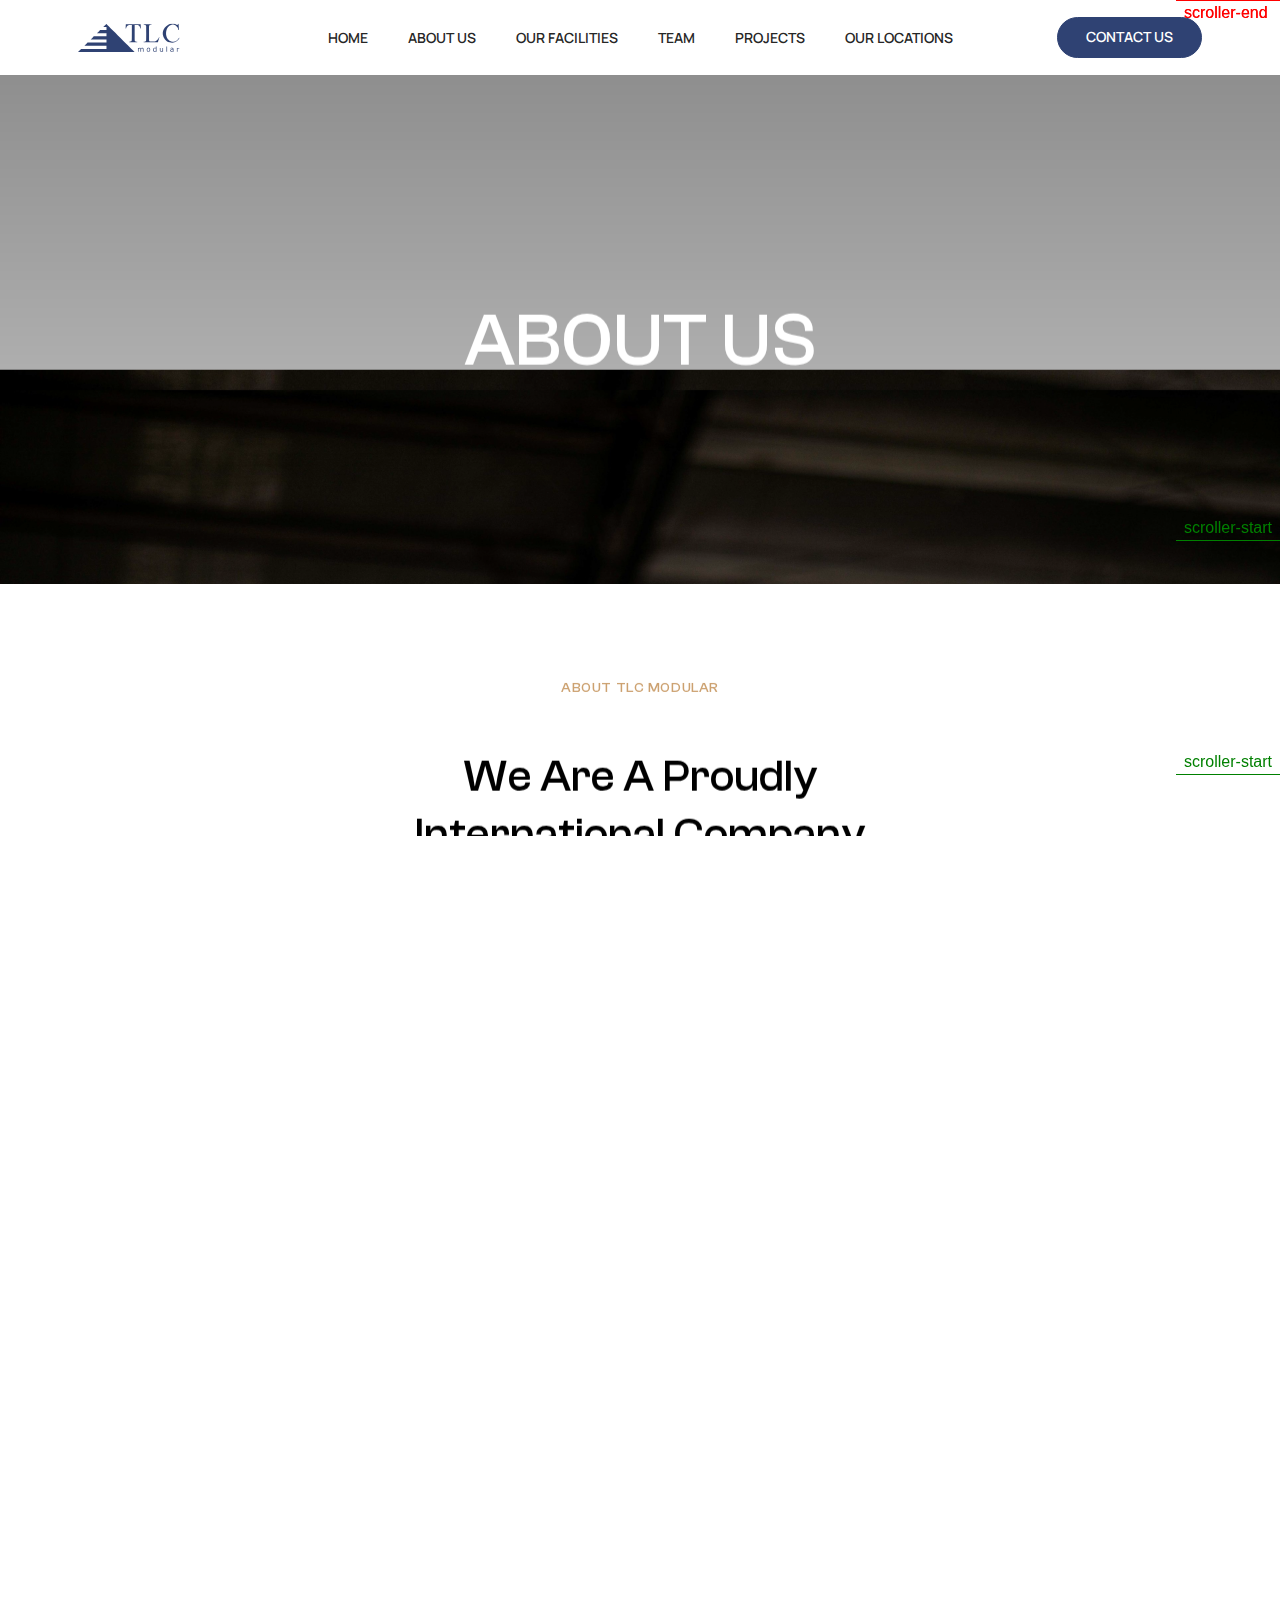
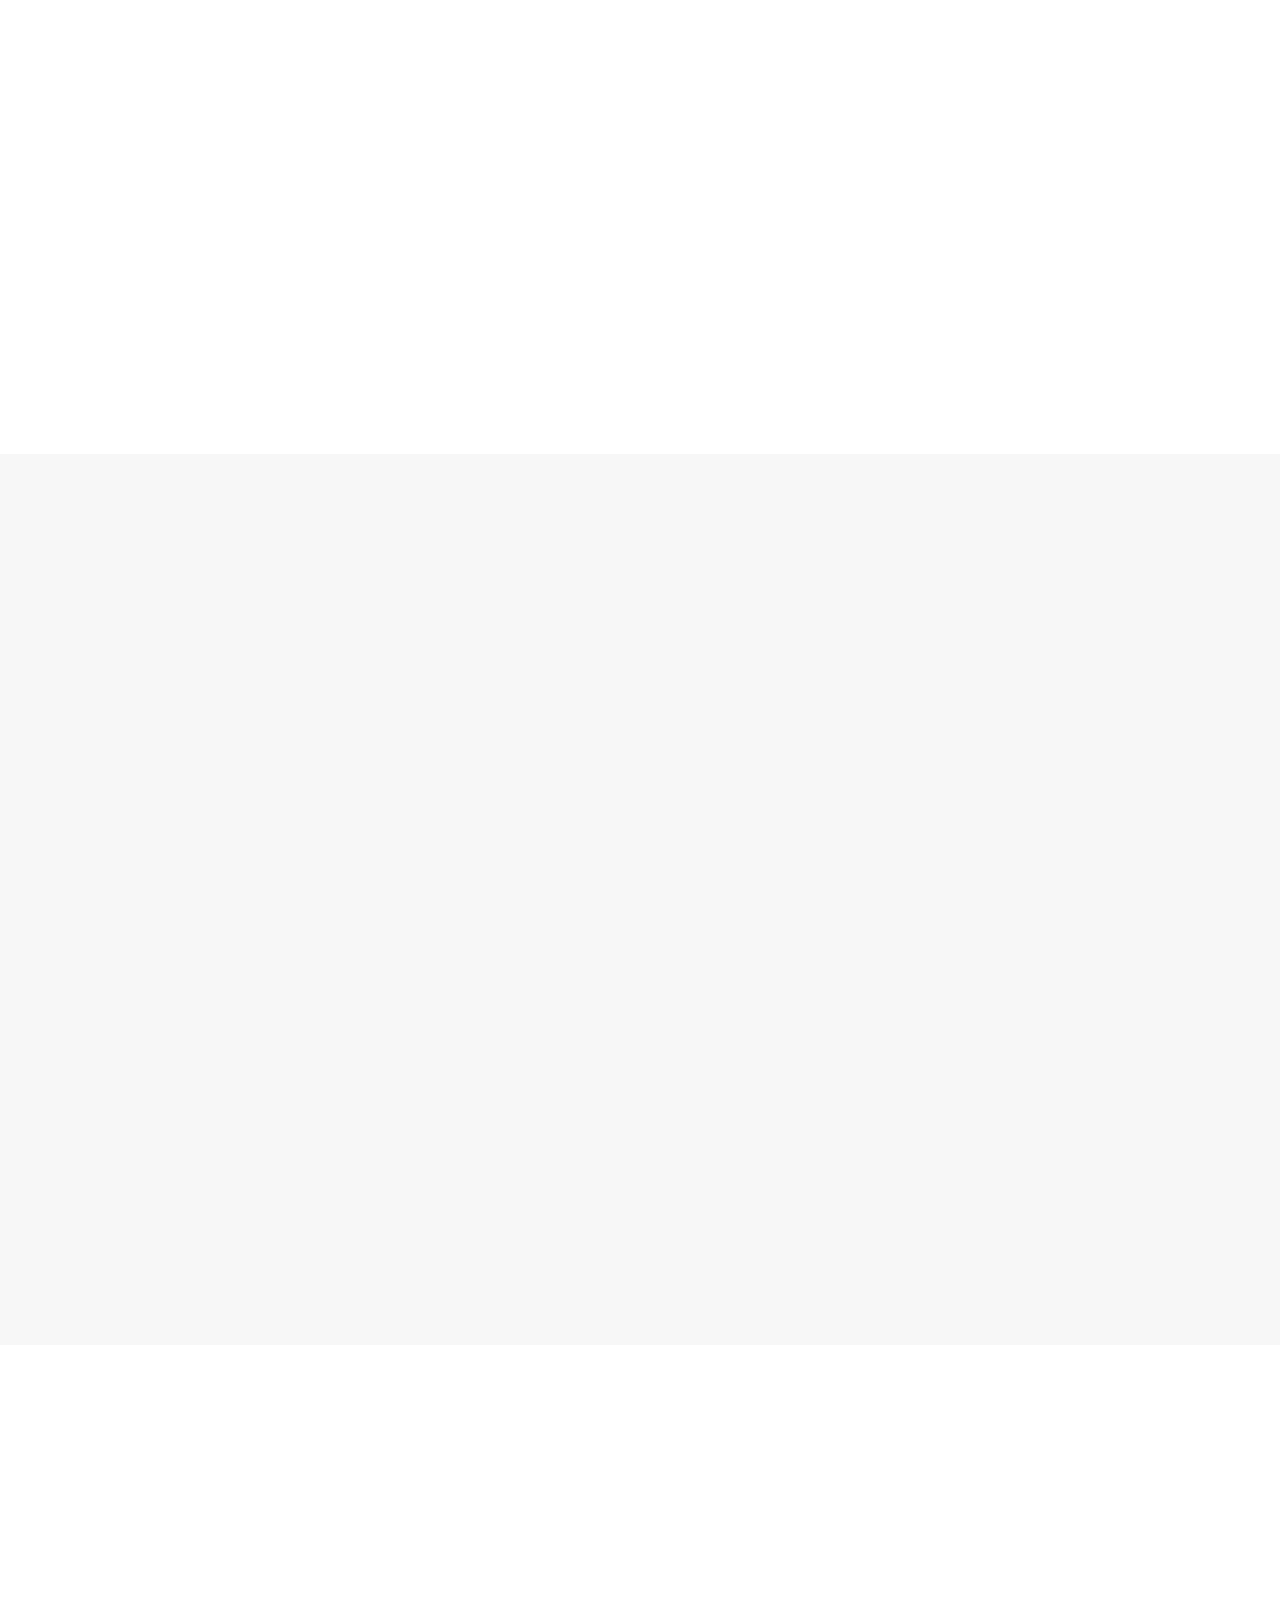
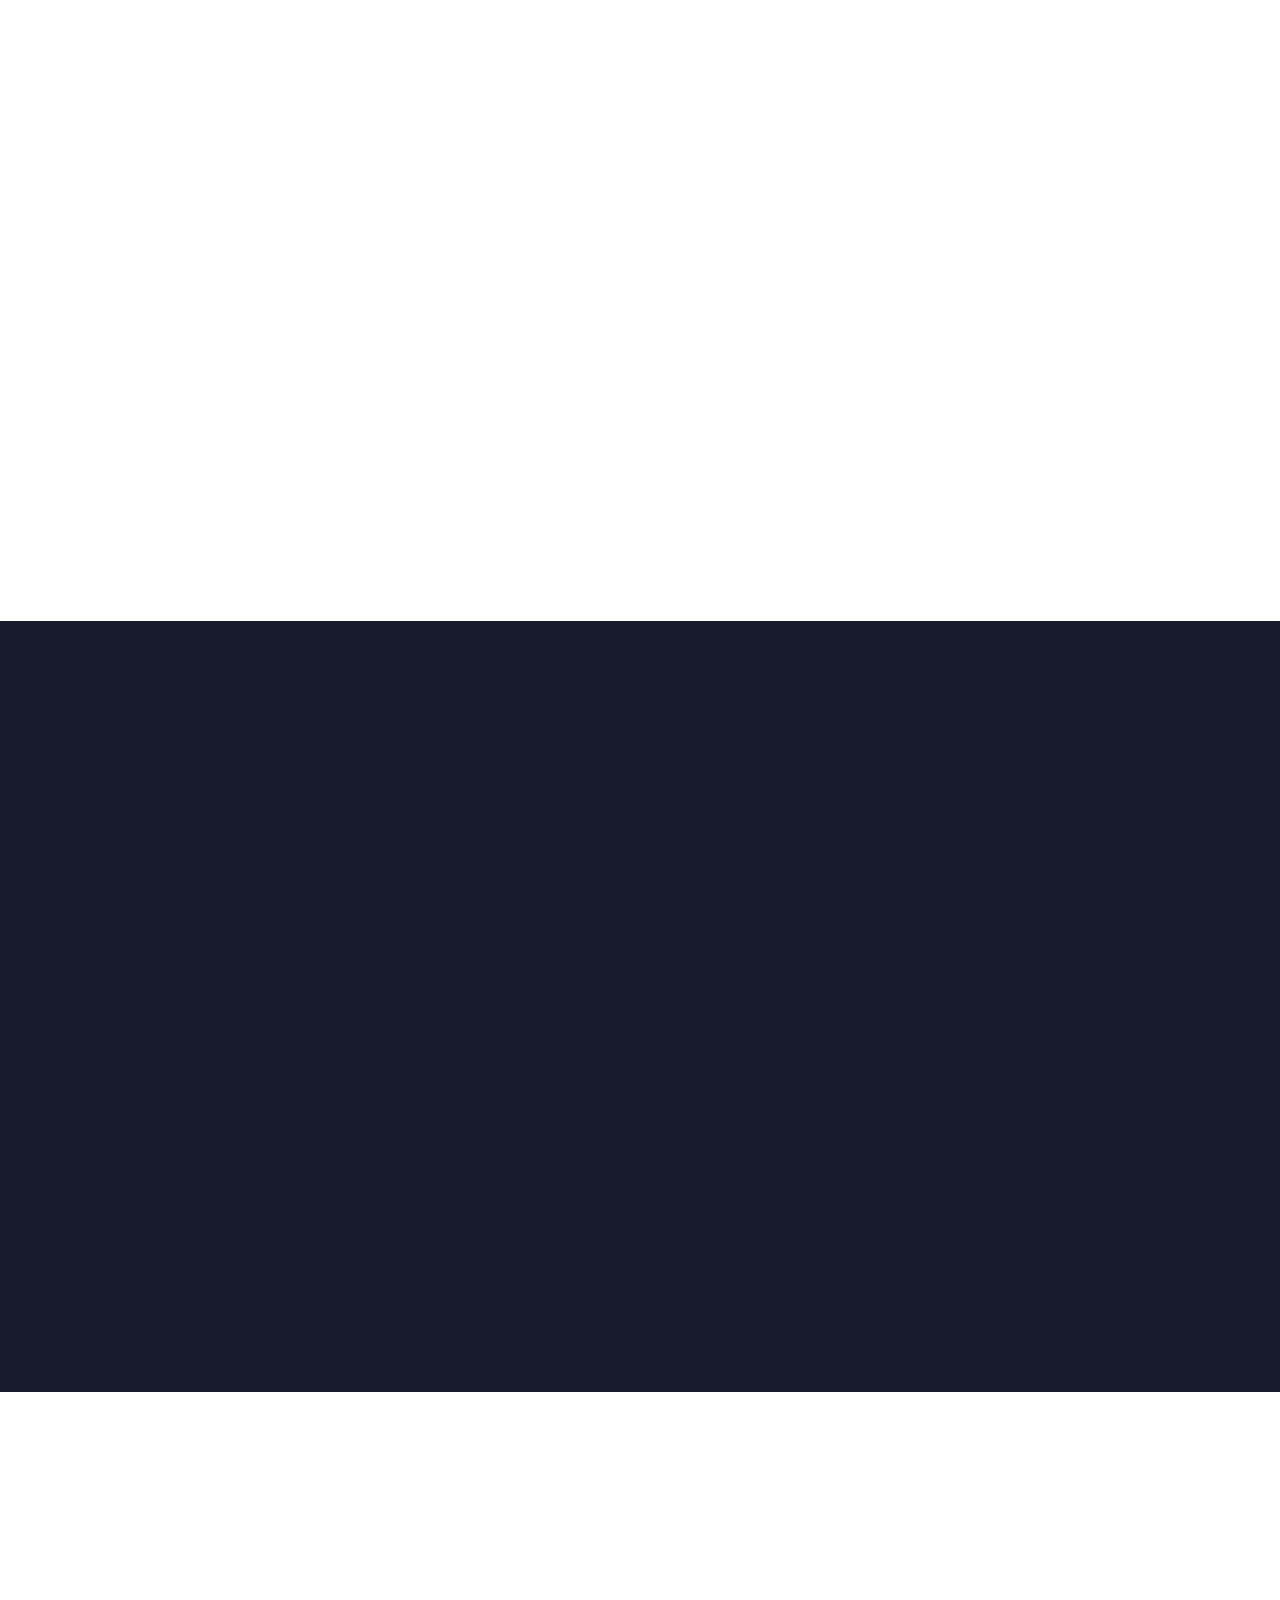
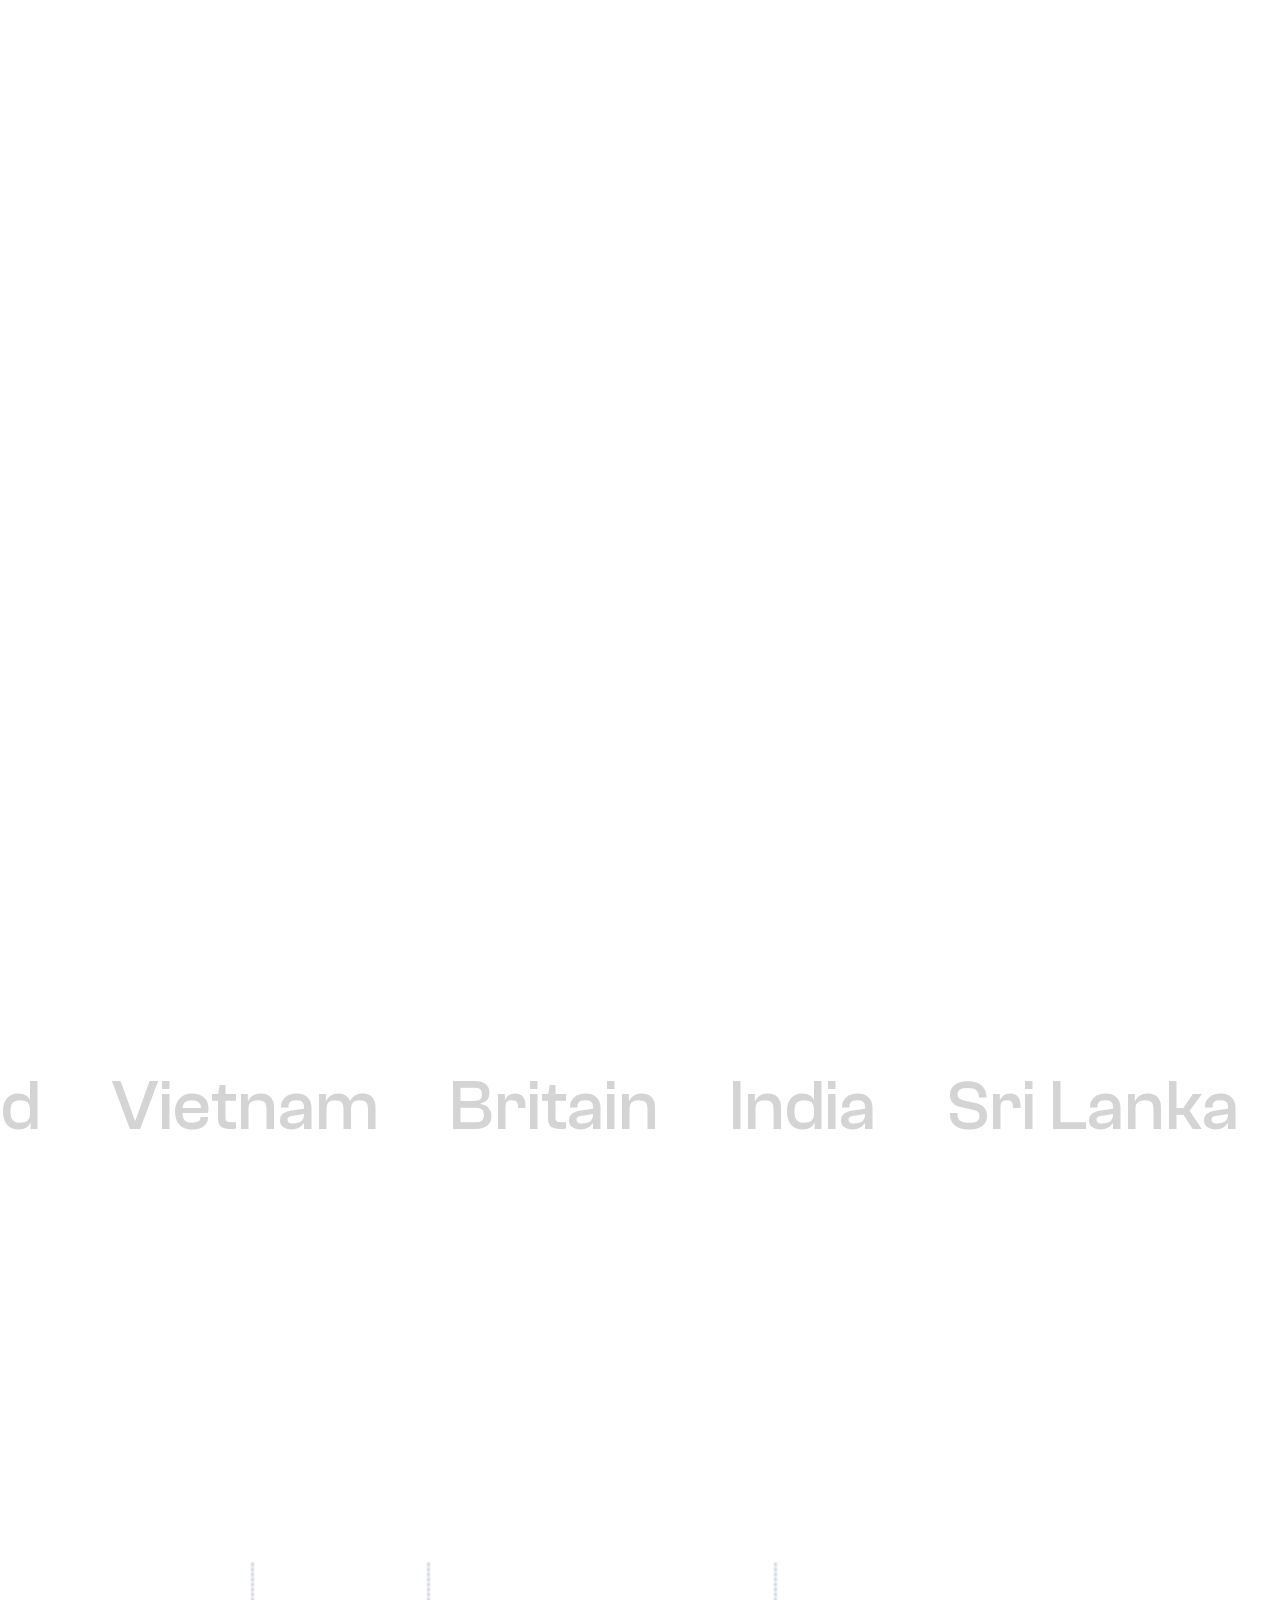
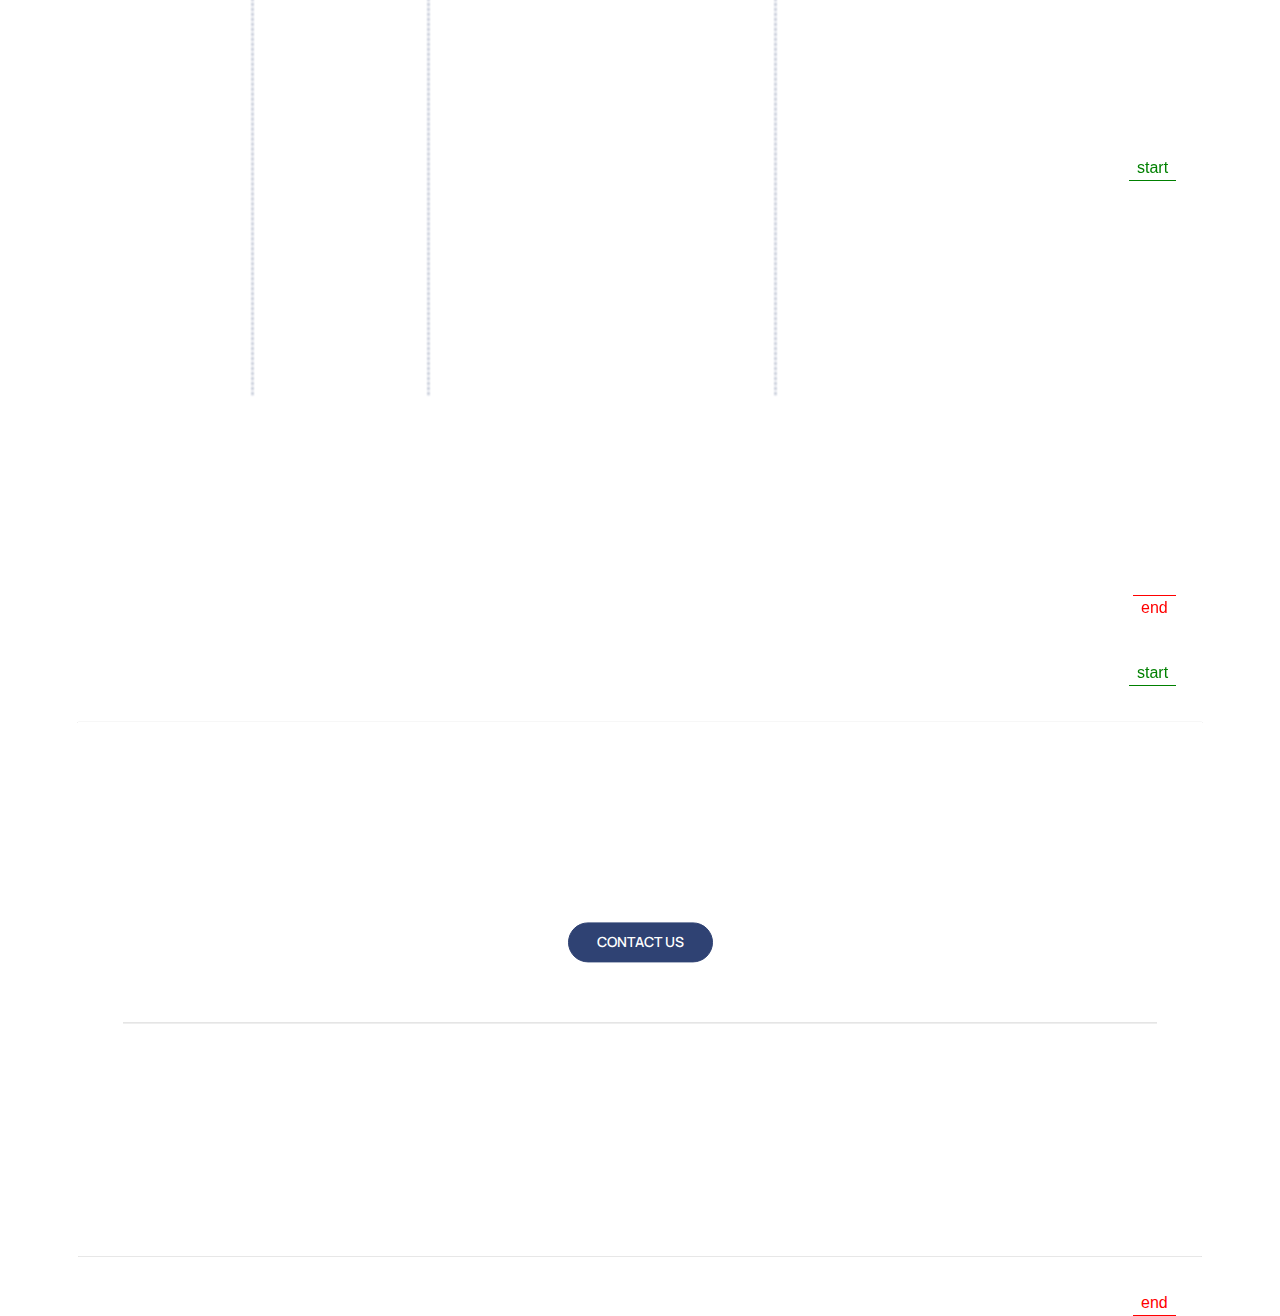
==== commit 9d8ae8a1: "done aboutpage" ====
--- a/about-us.html
+++ b/about-us.html
@@ -419,8 +419,10 @@
                 </a>
                 <div class="footer__content-bottom">
                     <div class="leftWrap">
-                        <a class="logo" href="./index.html">
-                            <img src="./images/logo.svg" alt="">
+                        <a href="./index.html">
+                            <div class="logo">
+                                <img src="./images/logo.svg" alt="">
+                            </div>
                         </a>
                         <ul class="menuMb">
                             <li class="menuMb-item text-mRope"><a href="">project</a></li>
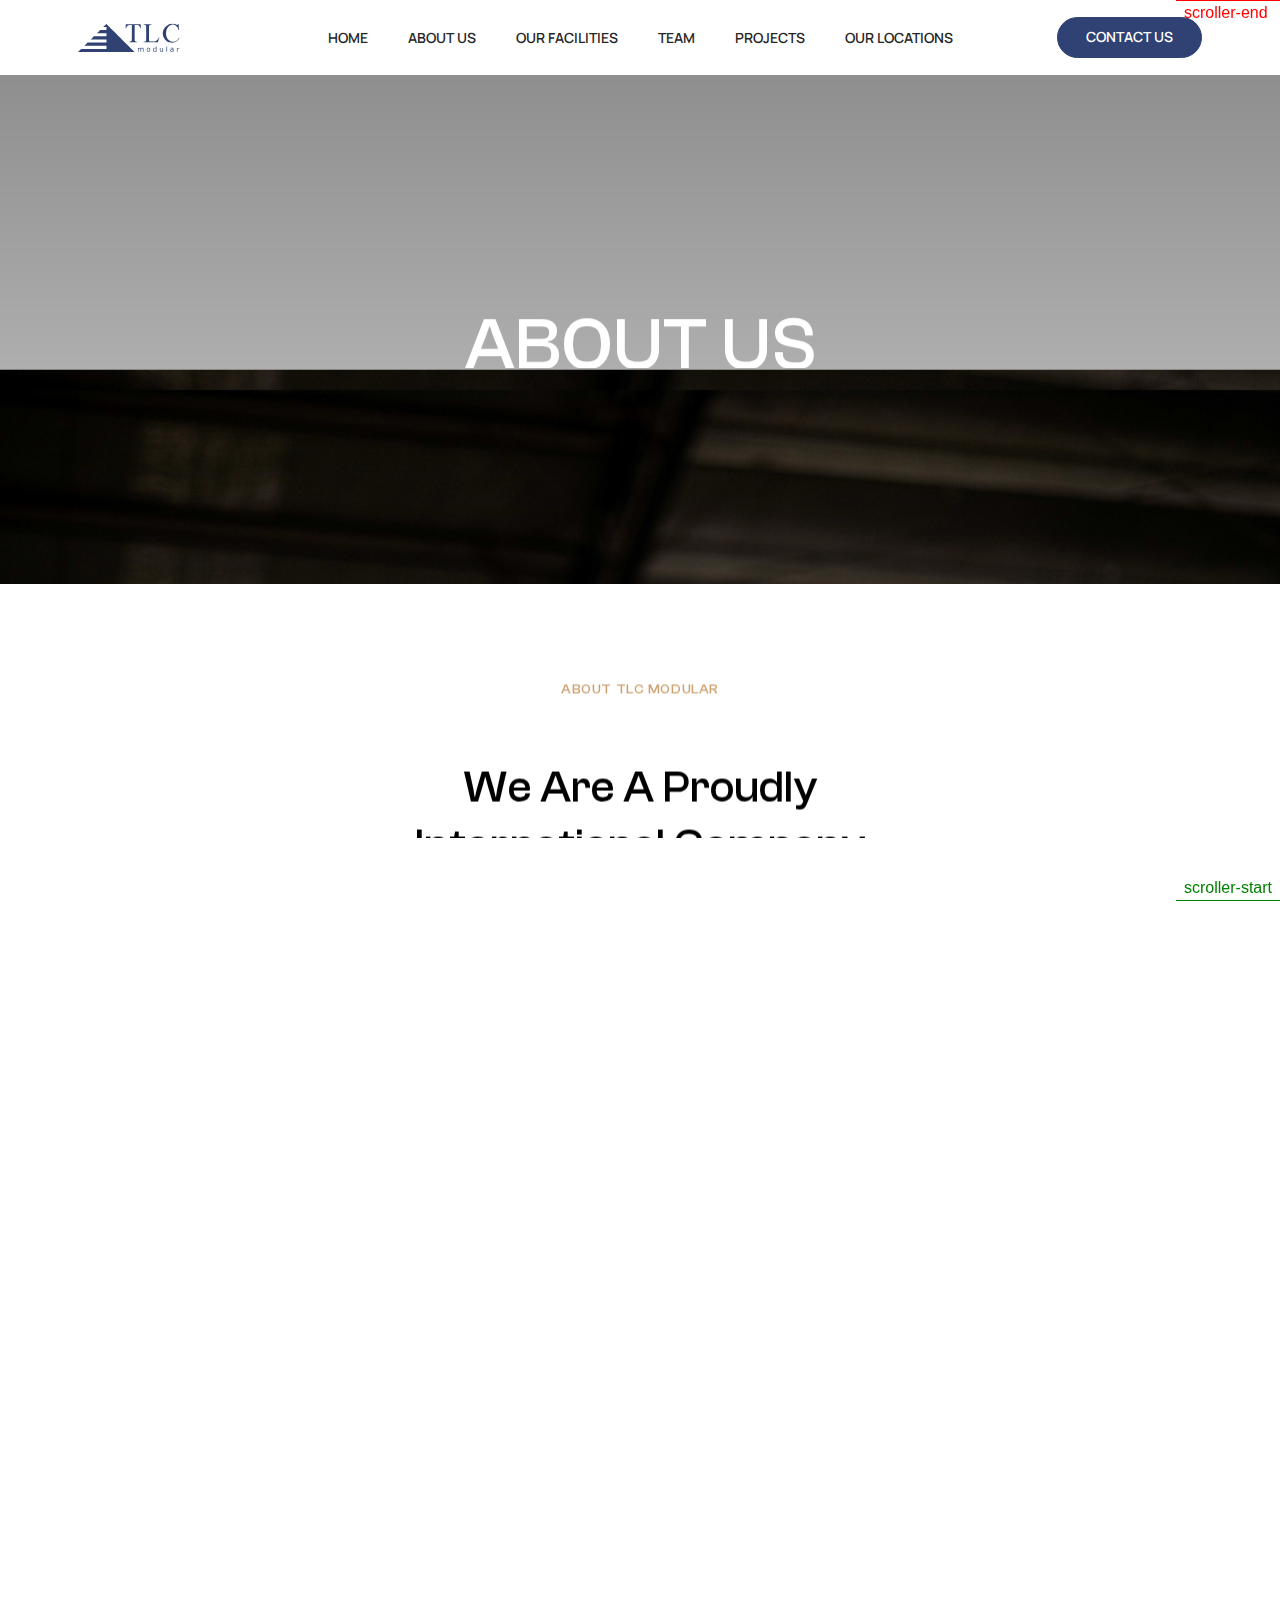
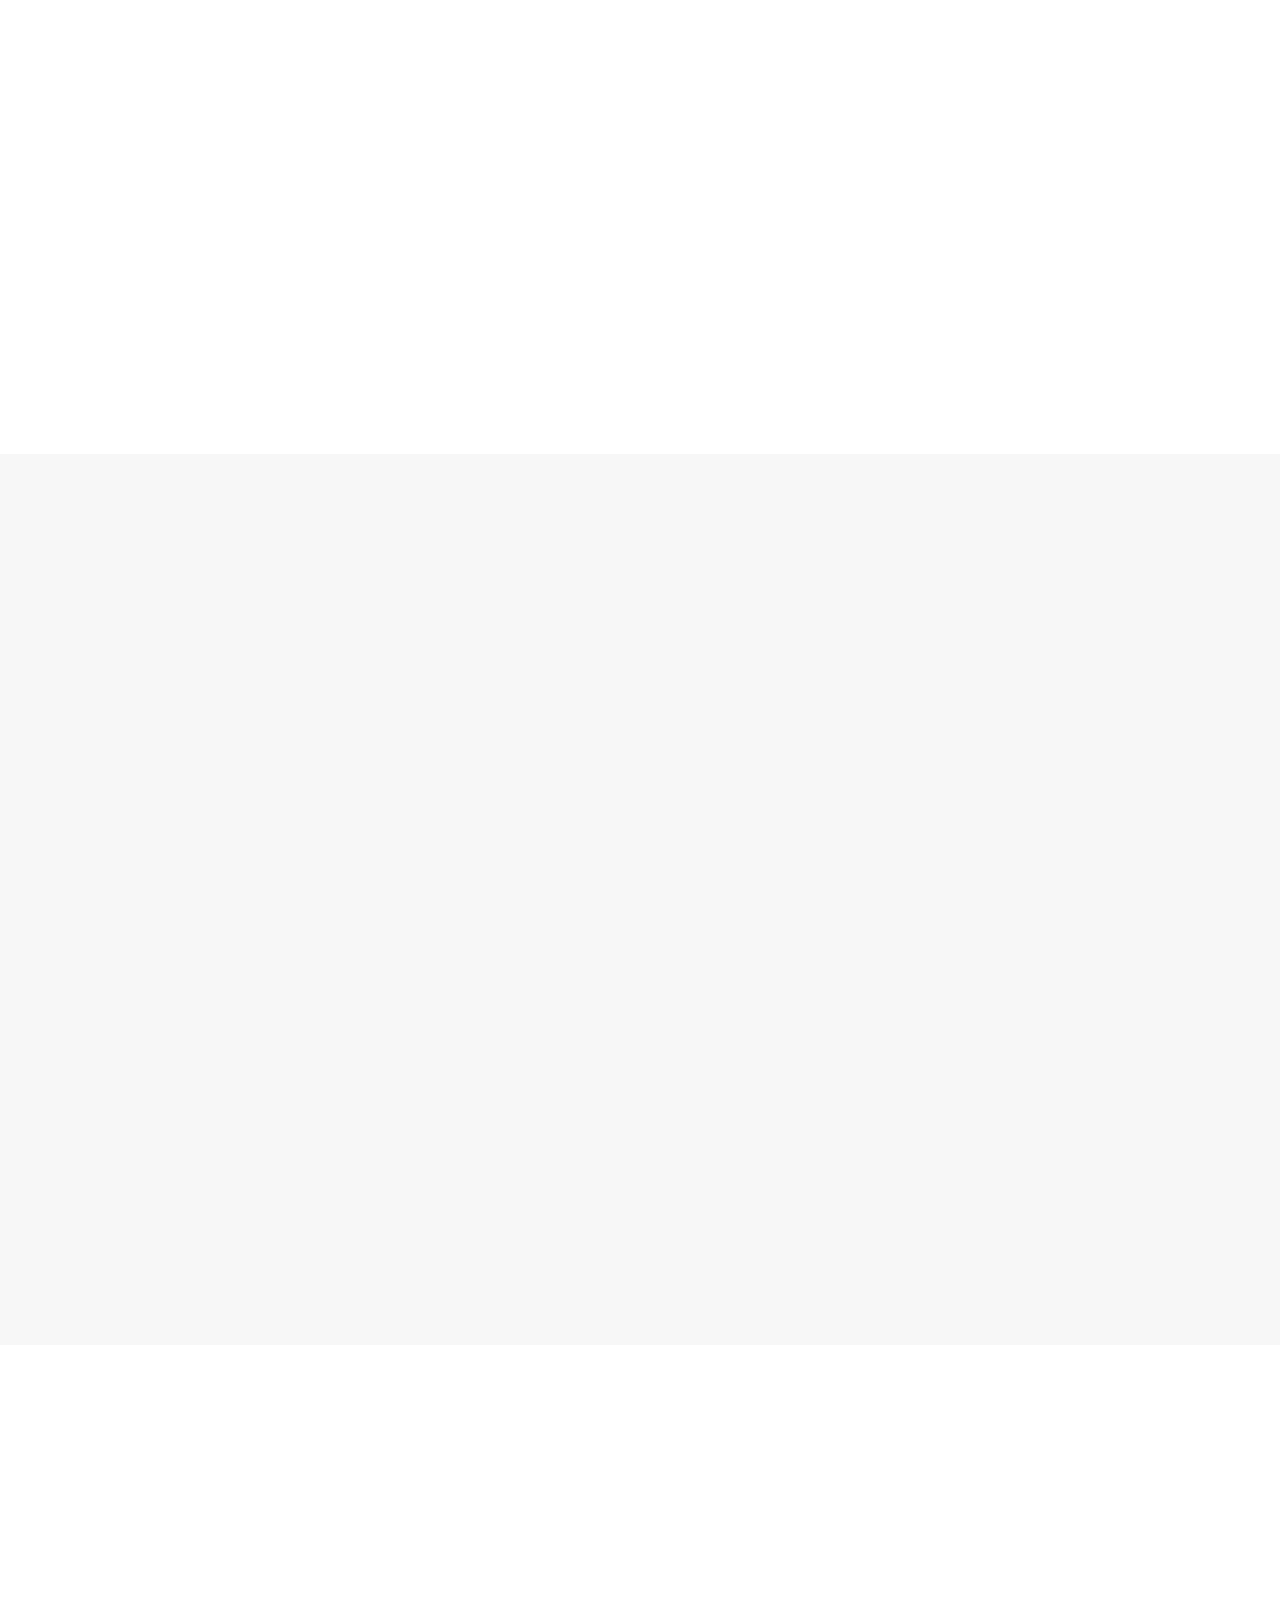
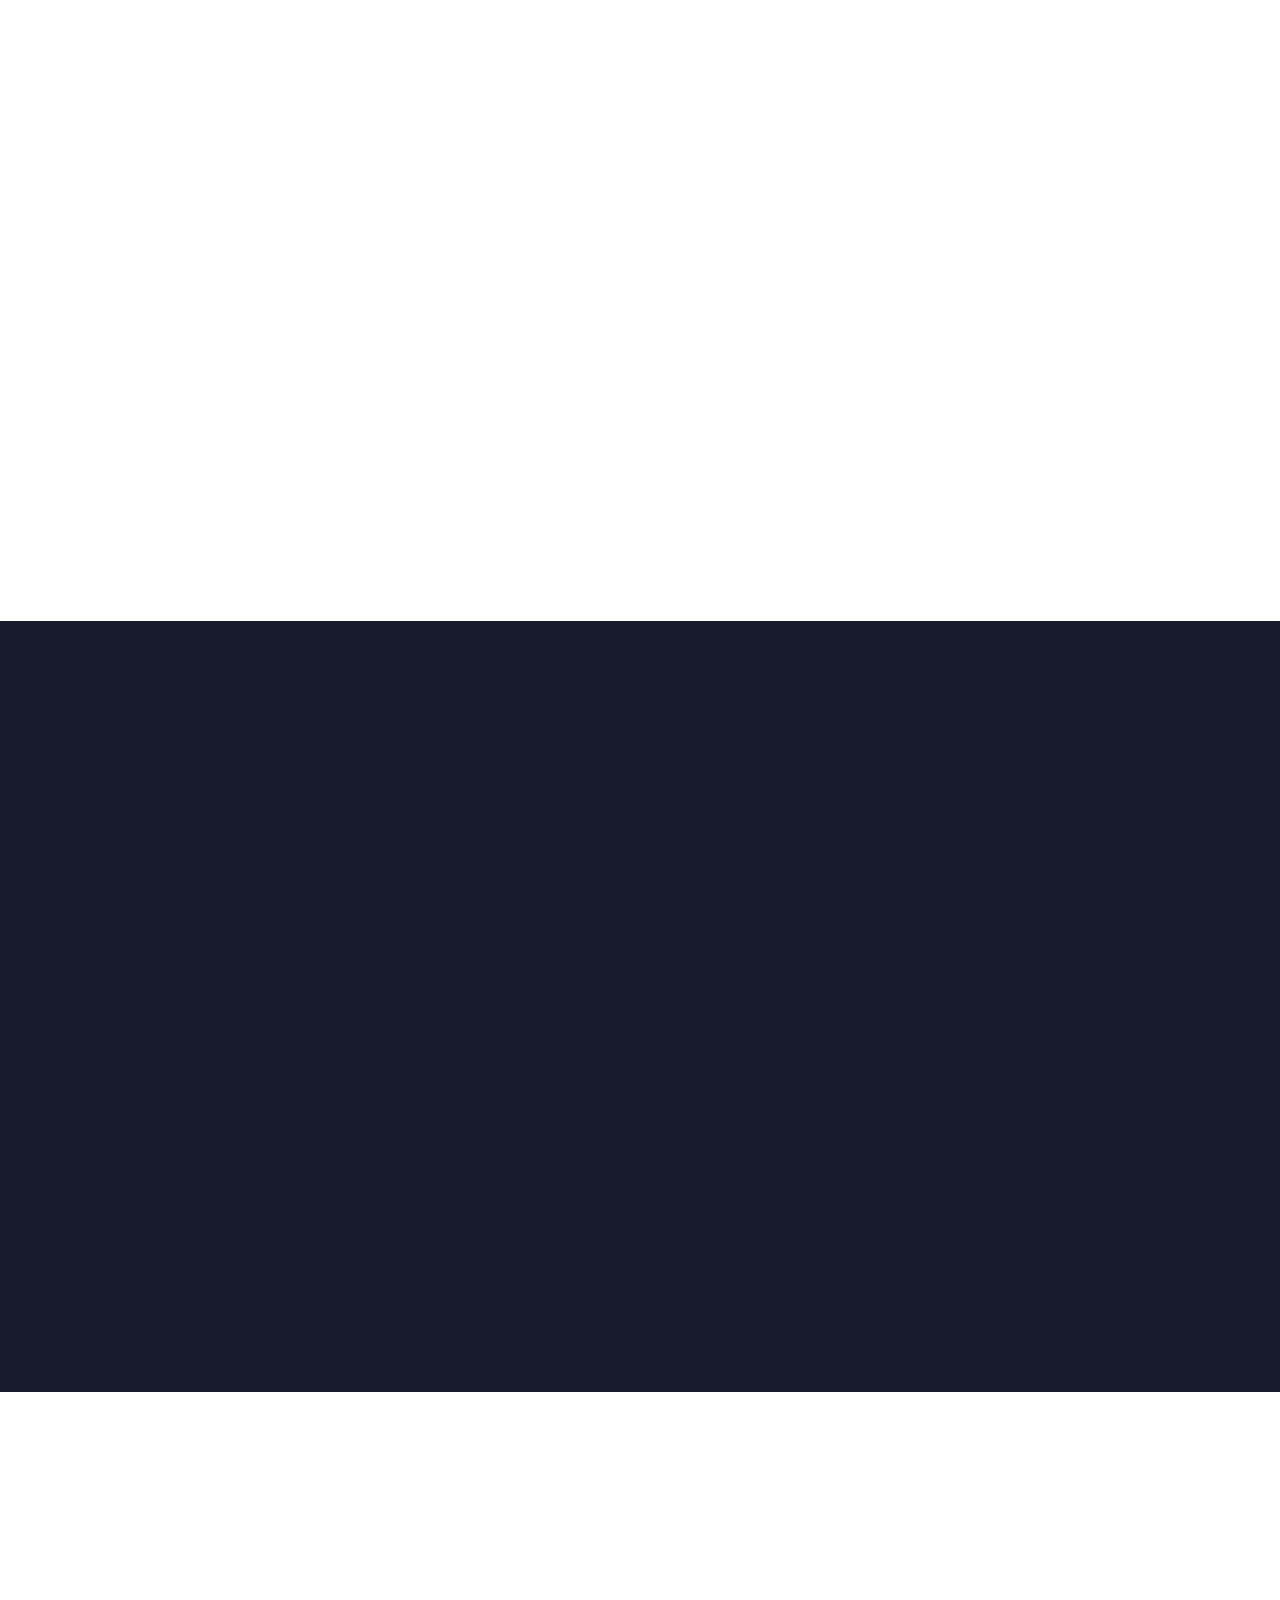
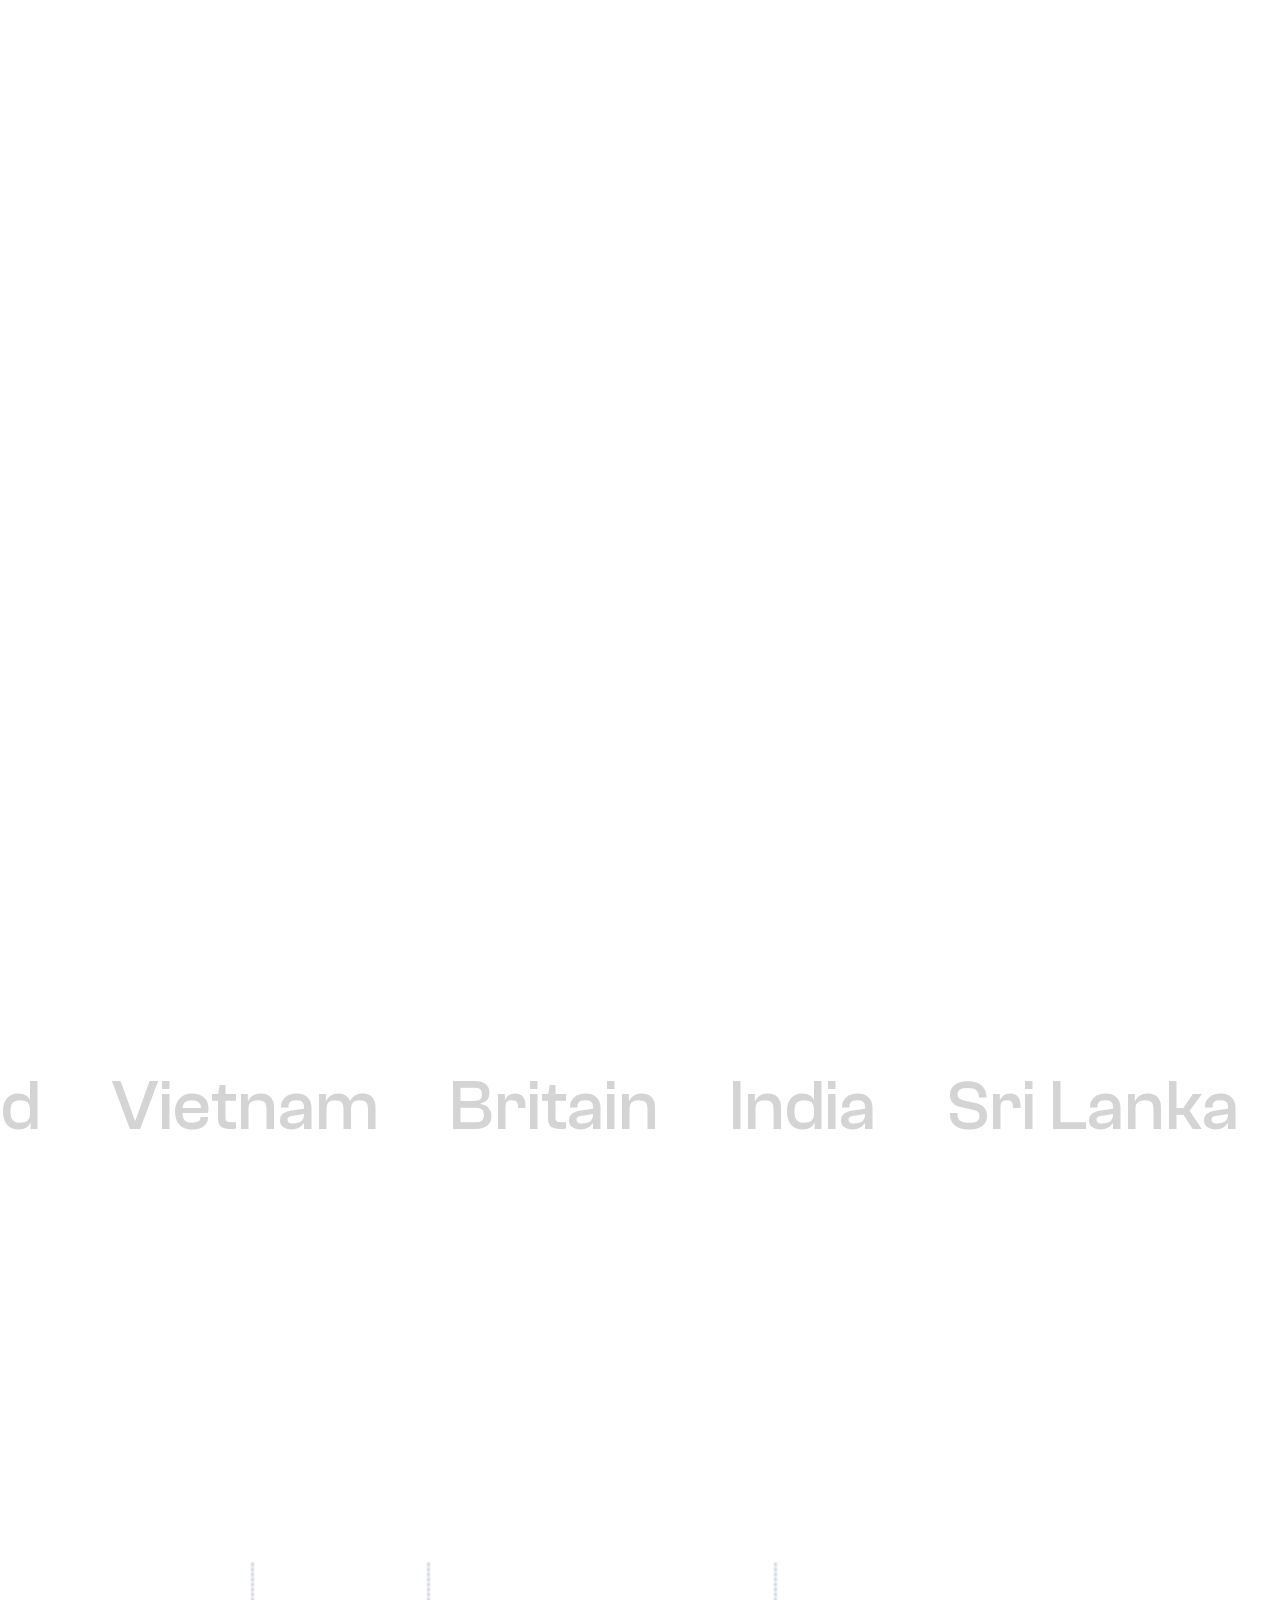
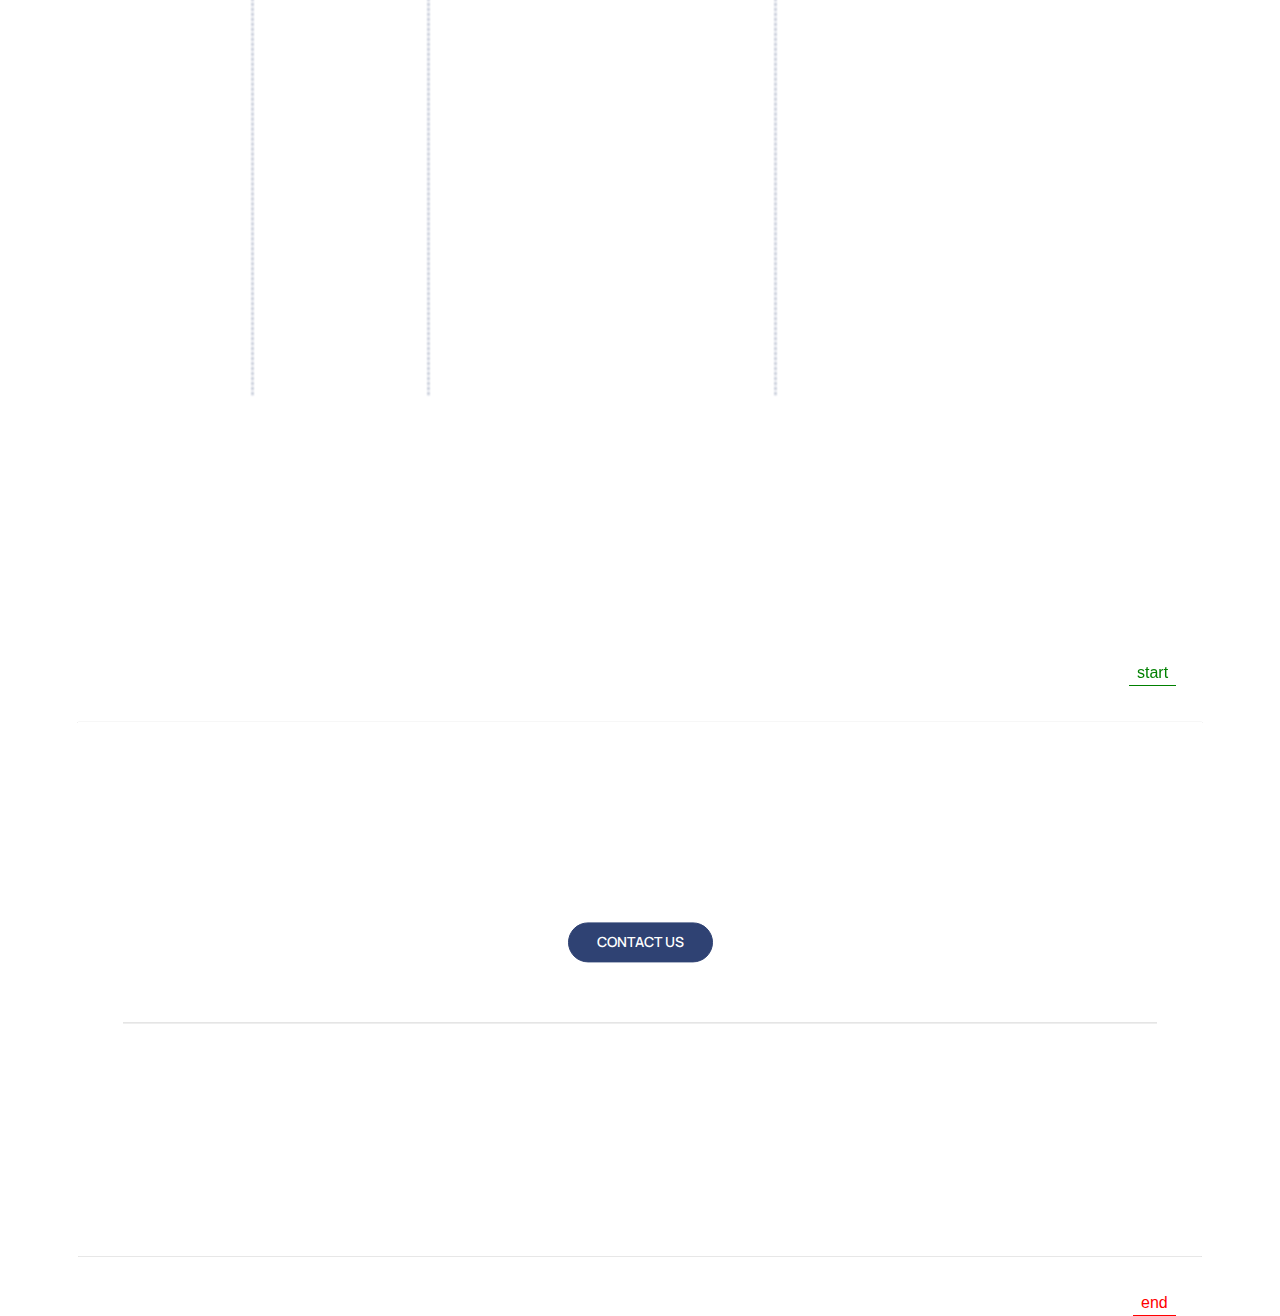
==== commit b444871d: "done aboutpage" ====
--- a/about-us.html
+++ b/about-us.html
@@ -27,9 +27,9 @@
     <header class="header">
         <div class="container">
             <div class="header__content">
-                <div class="logo">
+                <a class="logo" href="./">
                     <img src="./images/logo.svg" alt="">
-                </div>
+                </a>
                 <ul class="menu">
                     <li class="menu-item"><a href="./index.html">home</a></li>
                     <li class="menu-item"><a href="./about-us.html">about us</a></li>
@@ -47,9 +47,9 @@
         </div>
         <div class="headerMb">
             <div class="headerMb__content">
-                <a class="logo" href="./index.html">
+                <a class="logo" href="./">
                     <img src="./images/logo.svg" alt="">
-                </div>
+                </a>
                 <div class="hamburger" id="hamburger">
                     menu
                     <span>
@@ -467,6 +467,7 @@
 
     <!-- Global JS -->
     <script type="text/javascript" src="dest/jsmain.min.js"></script>
+    <script type="text/javascript" src="dest/main.js"></script>
     <script type="text/javascript" src="dest/about.js"></script>
 
 </body>
--- a/dest/style.min.css
+++ b/dest/style.min.css
@@ -53,5 +53,5 @@
     60%,
     80%{-webkit-transform:scale(1.1) rotate(-3deg);-ms-transform:scale(1.1) rotate(-3deg);transform:scale(1.1) rotate(-3deg)}100%{-webkit-transform:scale(1) rotate(0);-ms-transform:scale(1) rotate(0);transform:scale(1) rotate(0)}}.tada{-webkit-animation-name:tada;animation-name:tada}@-webkit-keyframes wobble{0%{-webkit-transform:translateX(0%);transform:translateX(0%)}15%{-webkit-transform:translateX(-25%) rotate(-5deg);transform:translateX(-25%) rotate(-5deg)}30%{-webkit-transform:translateX(20%) rotate(3deg);transform:translateX(20%) rotate(3deg)}45%{-webkit-transform:translateX(-15%) rotate(-3deg);transform:translateX(-15%) rotate(-3deg)}60%{-webkit-transform:translateX(10%) rotate(2deg);transform:translateX(10%) rotate(2deg)}75%{-webkit-transform:translateX(-5%) rotate(-1deg);transform:translateX(-5%) rotate(-1deg)}100%{-webkit-transform:translateX(0%);transform:translateX(0%)}}@keyframes wobble{0%{-webkit-transform:translateX(0%);-ms-transform:translateX(0%);transform:translateX(0%)}15%{-webkit-transform:translateX(-25%) rotate(-5deg);-ms-transform:translateX(-25%) rotate(-5deg);transform:translateX(-25%) rotate(-5deg)}30%{-webkit-transform:translateX(20%) rotate(3deg);-ms-transform:translateX(20%) rotate(3deg);transform:translateX(20%) rotate(3deg)}45%{-webkit-transform:translateX(-15%) rotate(-3deg);-ms-transform:translateX(-15%) rotate(-3deg);transform:translateX(-15%) rotate(-3deg)}60%{-webkit-transform:translateX(10%) rotate(2deg);-ms-transform:translateX(10%) rotate(2deg);transform:translateX(10%) rotate(2deg)}75%{-webkit-transform:translateX(-5%) rotate(-1deg);-ms-transform:translateX(-5%) rotate(-1deg);transform:translateX(-5%) rotate(-1deg)}100%{-webkit-transform:translateX(0%);-ms-transform:translateX(0%);transform:translateX(0%)}}.wobble{-webkit-animation-name:wobble;animation-name:wobble}@-webkit-keyframes bounceIn{0%{opacity:0;-webkit-transform:scale(0.3);transform:scale(0.3)}50%{opacity:1;-webkit-transform:scale(1.05);transform:scale(1.05)}70%{-webkit-transform:scale(0.9);transform:scale(0.9)}100%{-webkit-transform:scale(1);transform:scale(1)}}@keyframes bounceIn{0%{opacity:0;-webkit-transform:scale(0.3);-ms-transform:scale(0.3);transform:scale(0.3)}50%{opacity:1;-webkit-transform:scale(1.05);-ms-transform:scale(1.05);transform:scale(1.05)}70%{-webkit-transform:scale(0.9);-ms-transform:scale(0.9);transform:scale(0.9)}100%{-webkit-transform:scale(1);-ms-transform:scale(1);transform:scale(1)}}.bounceIn{-webkit-animation-name:bounceIn;animation-name:bounceIn}@-webkit-keyframes bounceInDown{0%{opacity:0;-webkit-transform:translateY(-2000px);transform:translateY(-2000px)}60%{opacity:1;-webkit-transform:translateY(30px);transform:translateY(30px)}80%{-webkit-transform:translateY(-10px);transform:translateY(-10px)}100%{-webkit-transform:translateY(0);transform:translateY(0)}}@keyframes bounceInDown{0%{opacity:0;-webkit-transform:translateY(-2000px);-ms-transform:translateY(-2000px);transform:translateY(-2000px)}60%{opacity:1;-webkit-transform:translateY(30px);-ms-transform:translateY(30px);transform:translateY(30px)}80%{-webkit-transform:translateY(-10px);-ms-transform:translateY(-10px);transform:translateY(-10px)}100%{-webkit-transform:translateY(0);-ms-transform:translateY(0);transform:translateY(0)}}.bounceInDown{-webkit-animation-name:bounceInDown;animation-name:bounceInDown}@-webkit-keyframes bounceInLeft{0%{opacity:0;-webkit-transform:translateX(-2000px);transform:translateX(-2000px)}60%{opacity:1;-webkit-transform:translateX(30px);transform:translateX(30px)}80%{-webkit-transform:translateX(-10px);transform:translateX(-10px)}100%{-webkit-transform:translateX(0);transform:translateX(0)}}@keyframes bounceInLeft{0%{opacity:0;-webkit-transform:translateX(-2000px);-ms-transform:translateX(-2000px);transform:translateX(-2000px)}60%{opacity:1;-webkit-transform:translateX(30px);-ms-transform:translateX(30px);transform:translateX(30px)}80%{-webkit-transform:translateX(-10px);-ms-transform:translateX(-10px);transform:translateX(-10px)}100%{-webkit-transform:translateX(0);-ms-transform:translateX(0);transform:translateX(0)}}.bounceInLeft{-webkit-animation-name:bounceInLeft;animation-name:bounceInLeft}@-webkit-keyframes bounceInRight{0%{opacity:0;-webkit-transform:translateX(2000px);transform:translateX(2000px)}60%{opacity:1;-webkit-transform:translateX(-30px);transform:translateX(-30px)}80%{-webkit-transform:translateX(10px);transform:translateX(10px)}100%{-webkit-transform:translateX(0);transform:translateX(0)}}@keyframes bounceInRight{0%{opacity:0;-webkit-transform:translateX(2000px);-ms-transform:translateX(2000px);transform:translateX(2000px)}60%{opacity:1;-webkit-transform:translateX(-30px);-ms-transform:translateX(-30px);transform:translateX(-30px)}80%{-webkit-transform:translateX(10px);-ms-transform:translateX(10px);transform:translateX(10px)}100%{-webkit-transform:translateX(0);-ms-transform:translateX(0);transform:translateX(0)}}.bounceInRight{-webkit-animation-name:bounceInRight;animation-name:bounceInRight}@-webkit-keyframes bounceInUp{0%{opacity:0;-webkit-transform:translateY(2000px);transform:translateY(2000px)}60%{opacity:1;-webkit-transform:translateY(-30px);transform:translateY(-30px)}80%{-webkit-transform:translateY(10px);transform:translateY(10px)}100%{-webkit-transform:translateY(0);transform:translateY(0)}}@keyframes bounceInUp{0%{opacity:0;-webkit-transform:translateY(2000px);-ms-transform:translateY(2000px);transform:translateY(2000px)}60%{opacity:1;-webkit-transform:translateY(-30px);-ms-transform:translateY(-30px);transform:translateY(-30px)}80%{-webkit-transform:translateY(10px);-ms-transform:translateY(10px);transform:translateY(10px)}100%{-webkit-transform:translateY(0);-ms-transform:translateY(0);transform:translateY(0)}}.bounceInUp{-webkit-animation-name:bounceInUp;animation-name:bounceInUp}@-webkit-keyframes bounceOut{0%{-webkit-transform:scale(1);transform:scale(1)}25%{-webkit-transform:scale(0.95);transform:scale(0.95)}50%{opacity:1;-webkit-transform:scale(1.1);transform:scale(1.1)}100%{opacity:0;-webkit-transform:scale(0.3);transform:scale(0.3)}}@keyframes bounceOut{0%{-webkit-transform:scale(1);-ms-transform:scale(1);transform:scale(1)}25%{-webkit-transform:scale(0.95);-ms-transform:scale(0.95);transform:scale(0.95)}50%{opacity:1;-webkit-transform:scale(1.1);-ms-transform:scale(1.1);transform:scale(1.1)}100%{opacity:0;-webkit-transform:scale(0.3);-ms-transform:scale(0.3);transform:scale(0.3)}}.bounceOut{-webkit-animation-name:bounceOut;animation-name:bounceOut}@-webkit-keyframes bounceOutDown{0%{-webkit-transform:translateY(0);transform:translateY(0)}20%{opacity:1;-webkit-transform:translateY(-20px);transform:translateY(-20px)}100%{opacity:0;-webkit-transform:translateY(2000px);transform:translateY(2000px)}}@keyframes bounceOutDown{0%{-webkit-transform:translateY(0);-ms-transform:translateY(0);transform:translateY(0)}20%{opacity:1;-webkit-transform:translateY(-20px);-ms-transform:translateY(-20px);transform:translateY(-20px)}100%{opacity:0;-webkit-transform:translateY(2000px);-ms-transform:translateY(2000px);transform:translateY(2000px)}}.bounceOutDown{-webkit-animation-name:bounceOutDown;animation-name:bounceOutDown}@-webkit-keyframes bounceOutLeft{0%{-webkit-transform:translateX(0);transform:translateX(0)}20%{opacity:1;-webkit-transform:translateX(20px);transform:translateX(20px)}100%{opacity:0;-webkit-transform:translateX(-2000px);transform:translateX(-2000px)}}@keyframes bounceOutLeft{0%{-webkit-transform:translateX(0);-ms-transform:translateX(0);transform:translateX(0)}20%{opacity:1;-webkit-transform:translateX(20px);-ms-transform:translateX(20px);transform:translateX(20px)}100%{opacity:0;-webkit-transform:translateX(-2000px);-ms-transform:translateX(-2000px);transform:translateX(-2000px)}}.bounceOutLeft{-webkit-animation-name:bounceOutLeft;animation-name:bounceOutLeft}@-webkit-keyframes bounceOutRight{0%{-webkit-transform:translateX(0);transform:translateX(0)}20%{opacity:1;-webkit-transform:translateX(-20px);transform:translateX(-20px)}100%{opacity:0;-webkit-transform:translateX(2000px);transform:translateX(2000px)}}@keyframes bounceOutRight{0%{-webkit-transform:translateX(0);-ms-transform:translateX(0);transform:translateX(0)}20%{opacity:1;-webkit-transform:translateX(-20px);-ms-transform:translateX(-20px);transform:translateX(-20px)}100%{opacity:0;-webkit-transform:translateX(2000px);-ms-transform:translateX(2000px);transform:translateX(2000px)}}.bounceOutRight{-webkit-animation-name:bounceOutRight;animation-name:bounceOutRight}@-webkit-keyframes bounceOutUp{0%{-webkit-transform:translateY(0);transform:translateY(0)}20%{opacity:1;-webkit-transform:translateY(20px);transform:translateY(20px)}100%{opacity:0;-webkit-transform:translateY(-2000px);transform:translateY(-2000px)}}@keyframes bounceOutUp{0%{-webkit-transform:translateY(0);-ms-transform:translateY(0);transform:translateY(0)}20%{opacity:1;-webkit-transform:translateY(20px);-ms-transform:translateY(20px);transform:translateY(20px)}100%{opacity:0;-webkit-transform:translateY(-2000px);-ms-transform:translateY(-2000px);transform:translateY(-2000px)}}.bounceOutUp{-webkit-animation-name:bounceOutUp;animation-name:bounceOutUp}@-webkit-keyframes fadeIn{0%{opacity:0}100%{opacity:1}}@keyframes fadeIn{0%{opacity:0}100%{opacity:1}}.fadeIn{-webkit-animation-name:fadeIn;animation-name:fadeIn}@-webkit-keyframes fadeInDown{0%{opacity:0;-webkit-transform:translateY(-20px);transform:translateY(-20px)}100%{opacity:1;-webkit-transform:translateY(0);transform:translateY(0)}}@keyframes fadeInDown{0%{opacity:0;-webkit-transform:translateY(-20px);-ms-transform:translateY(-20px);transform:translateY(-20px)}100%{opacity:1;-webkit-transform:translateY(0);-ms-transform:translateY(0);transform:translateY(0)}}.fadeInDown{-webkit-animation-name:fadeInDown;animation-name:fadeInDown}@-webkit-keyframes fadeInDownBig{0%{opacity:0;-webkit-transform:translateY(-2000px);transform:translateY(-2000px)}100%{opacity:1;-webkit-transform:translateY(0);transform:translateY(0)}}@keyframes fadeInDownBig{0%{opacity:0;-webkit-transform:translateY(-2000px);-ms-transform:translateY(-2000px);transform:translateY(-2000px)}100%{opacity:1;-webkit-transform:translateY(0);-ms-transform:translateY(0);transform:translateY(0)}}.fadeInDownBig{-webkit-animation-name:fadeInDownBig;animation-name:fadeInDownBig}@-webkit-keyframes fadeInLeft{0%{opacity:0;-webkit-transform:translateX(-20px);transform:translateX(-20px)}100%{opacity:1;-webkit-transform:translateX(0);transform:translateX(0)}}@keyframes fadeInLeft{0%{opacity:0;-webkit-transform:translateX(-20px);-ms-transform:translateX(-20px);transform:translateX(-20px)}100%{opacity:1;-webkit-transform:translateX(0);-ms-transform:translateX(0);transform:translateX(0)}}.fadeInLeft{-webkit-animation-name:fadeInLeft;animation-name:fadeInLeft}@-webkit-keyframes fadeInLeftBig{0%{opacity:0;-webkit-transform:translateX(-2000px);transform:translateX(-2000px)}100%{opacity:1;-webkit-transform:translateX(0);transform:translateX(0)}}@keyframes fadeInLeftBig{0%{opacity:0;-webkit-transform:translateX(-2000px);-ms-transform:translateX(-2000px);transform:translateX(-2000px)}100%{opacity:1;-webkit-transform:translateX(0);-ms-transform:translateX(0);transform:translateX(0)}}.fadeInLeftBig{-webkit-animation-name:fadeInLeftBig;animation-name:fadeInLeftBig}@-webkit-keyframes fadeInRight{0%{opacity:0;-webkit-transform:translateX(20px);transform:translateX(20px)}100%{opacity:1;-webkit-transform:translateX(0);transform:translateX(0)}}@keyframes fadeInRight{0%{opacity:0;-webkit-transform:translateX(20px);-ms-transform:translateX(20px);transform:translateX(20px)}100%{opacity:1;-webkit-transform:translateX(0);-ms-transform:translateX(0);transform:translateX(0)}}.fadeInRight{-webkit-animation-name:fadeInRight;animation-name:fadeInRight}@-webkit-keyframes fadeInRightBig{0%{opacity:0;-webkit-transform:translateX(2000px);transform:translateX(2000px)}100%{opacity:1;-webkit-transform:translateX(0);transform:translateX(0)}}@keyframes fadeInRightBig{0%{opacity:0;-webkit-transform:translateX(2000px);-ms-transform:translateX(2000px);transform:translateX(2000px)}100%{opacity:1;-webkit-transform:translateX(0);-ms-transform:translateX(0);transform:translateX(0)}}.fadeInRightBig{-webkit-animation-name:fadeInRightBig;animation-name:fadeInRightBig}@-webkit-keyframes fadeInUp{0%{opacity:0;-webkit-transform:translateY(20px);transform:translateY(20px)}100%{opacity:1;-webkit-transform:translateY(0);transform:translateY(0)}}@keyframes fadeInUp{0%{opacity:0;-webkit-transform:translateY(20px);-ms-transform:translateY(20px);transform:translateY(20px)}100%{opacity:1;-webkit-transform:translateY(0);-ms-transform:translateY(0);transform:translateY(0)}}.fadeInUp{-webkit-animation-name:fadeInUp;animation-name:fadeInUp}@-webkit-keyframes fadeInUpBig{0%{opacity:0;-webkit-transform:translateY(2000px);transform:translateY(2000px)}100%{opacity:1;-webkit-transform:translateY(0);transform:translateY(0)}}@keyframes fadeInUpBig{0%{opacity:0;-webkit-transform:translateY(2000px);-ms-transform:translateY(2000px);transform:translateY(2000px)}100%{opacity:1;-webkit-transform:translateY(0);-ms-transform:translateY(0);transform:translateY(0)}}.fadeInUpBig{-webkit-animation-name:fadeInUpBig;animation-name:fadeInUpBig}@-webkit-keyframes fadeOut{0%{opacity:1}100%{opacity:0}}@keyframes fadeOut{0%{opacity:1}100%{opacity:0}}.fadeOut{-webkit-animation-name:fadeOut;animation-name:fadeOut}@-webkit-keyframes fadeOutDown{0%{opacity:1;-webkit-transform:translateY(0);transform:translateY(0)}100%{opacity:0;-webkit-transform:translateY(20px);transform:translateY(20px)}}@keyframes fadeOutDown{0%{opacity:1;-webkit-transform:translateY(0);-ms-transform:translateY(0);transform:translateY(0)}100%{opacity:0;-webkit-transform:translateY(20px);-ms-transform:translateY(20px);transform:translateY(20px)}}.fadeOutDown{-webkit-animation-name:fadeOutDown;animation-name:fadeOutDown}@-webkit-keyframes fadeOutDownBig{0%{opacity:1;-webkit-transform:translateY(0);transform:translateY(0)}100%{opacity:0;-webkit-transform:translateY(2000px);transform:translateY(2000px)}}@keyframes fadeOutDownBig{0%{opacity:1;-webkit-transform:translateY(0);-ms-transform:translateY(0);transform:translateY(0)}100%{opacity:0;-webkit-transform:translateY(2000px);-ms-transform:translateY(2000px);transform:translateY(2000px)}}.fadeOutDownBig{-webkit-animation-name:fadeOutDownBig;animation-name:fadeOutDownBig}@-webkit-keyframes fadeOutLeft{0%{opacity:1;-webkit-transform:translateX(0);transform:translateX(0)}100%{opacity:0;-webkit-transform:translateX(-20px);transform:translateX(-20px)}}@keyframes fadeOutLeft{0%{opacity:1;-webkit-transform:translateX(0);-ms-transform:translateX(0);transform:translateX(0)}100%{opacity:0;-webkit-transform:translateX(-20px);-ms-transform:translateX(-20px);transform:translateX(-20px)}}.fadeOutLeft{-webkit-animation-name:fadeOutLeft;animation-name:fadeOutLeft}@-webkit-keyframes fadeOutLeftBig{0%{opacity:1;-webkit-transform:translateX(0);transform:translateX(0)}100%{opacity:0;-webkit-transform:translateX(-2000px);transform:translateX(-2000px)}}@keyframes fadeOutLeftBig{0%{opacity:1;-webkit-transform:translateX(0);-ms-transform:translateX(0);transform:translateX(0)}100%{opacity:0;-webkit-transform:translateX(-2000px);-ms-transform:translateX(-2000px);transform:translateX(-2000px)}}.fadeOutLeftBig{-webkit-animation-name:fadeOutLeftBig;animation-name:fadeOutLeftBig}@-webkit-keyframes fadeOutRight{0%{opacity:1;-webkit-transform:translateX(0);transform:translateX(0)}100%{opacity:0;-webkit-transform:translateX(20px);transform:translateX(20px)}}@keyframes fadeOutRight{0%{opacity:1;-webkit-transform:translateX(0);-ms-transform:translateX(0);transform:translateX(0)}100%{opacity:0;-webkit-transform:translateX(20px);-ms-transform:translateX(20px);transform:translateX(20px)}}.fadeOutRight{-webkit-animation-name:fadeOutRight;animation-name:fadeOutRight}@-webkit-keyframes fadeOutRightBig{0%{opacity:1;-webkit-transform:translateX(0);transform:translateX(0)}100%{opacity:0;-webkit-transform:translateX(2000px);transform:translateX(2000px)}}@keyframes fadeOutRightBig{0%{opacity:1;-webkit-transform:translateX(0);-ms-transform:translateX(0);transform:translateX(0)}100%{opacity:0;-webkit-transform:translateX(2000px);-ms-transform:translateX(2000px);transform:translateX(2000px)}}.fadeOutRightBig{-webkit-animation-name:fadeOutRightBig;animation-name:fadeOutRightBig}@-webkit-keyframes fadeOutUp{0%{opacity:1;-webkit-transform:translateY(0);transform:translateY(0)}100%{opacity:0;-webkit-transform:translateY(-20px);transform:translateY(-20px)}}@keyframes fadeOutUp{0%{opacity:1;-webkit-transform:translateY(0);-ms-transform:translateY(0);transform:translateY(0)}100%{opacity:0;-webkit-transform:translateY(-20px);-ms-transform:translateY(-20px);transform:translateY(-20px)}}.fadeOutUp{-webkit-animation-name:fadeOutUp;animation-name:fadeOutUp}@-webkit-keyframes fadeOutUpBig{0%{opacity:1;-webkit-transform:translateY(0);transform:translateY(0)}100%{opacity:0;-webkit-transform:translateY(-2000px);transform:translateY(-2000px)}}@keyframes fadeOutUpBig{0%{opacity:1;-webkit-transform:translateY(0);-ms-transform:translateY(0);transform:translateY(0)}100%{opacity:0;-webkit-transform:translateY(-2000px);-ms-transform:translateY(-2000px);transform:translateY(-2000px)}}.fadeOutUpBig{-webkit-animation-name:fadeOutUpBig;animation-name:fadeOutUpBig}@-webkit-keyframes flip{0%{-webkit-transform:perspective(400px) translateZ(0) rotateY(0) scale(1);transform:perspective(400px) translateZ(0) rotateY(0) scale(1);-webkit-animation-timing-function:ease-out;animation-timing-function:ease-out}40%{-webkit-transform:perspective(400px) translateZ(150px) rotateY(170deg) scale(1);transform:perspective(400px) translateZ(150px) rotateY(170deg) scale(1);-webkit-animation-timing-function:ease-out;animation-timing-function:ease-out}50%{-webkit-transform:perspective(400px) translateZ(150px) rotateY(190deg) scale(1);transform:perspective(400px) translateZ(150px) rotateY(190deg) scale(1);-webkit-animation-timing-function:ease-in;animation-timing-function:ease-in}80%{-webkit-transform:perspective(400px) translateZ(0) rotateY(360deg) scale(0.95);transform:perspective(400px) translateZ(0) rotateY(360deg) scale(0.95);-webkit-animation-timing-function:ease-in;animation-timing-function:ease-in}100%{-webkit-transform:perspective(400px) translateZ(0) rotateY(360deg) scale(1);transform:perspective(400px) translateZ(0) rotateY(360deg) scale(1);-webkit-animation-timing-function:ease-in;animation-timing-function:ease-in}}@keyframes flip{0%{-webkit-transform:perspective(400px) translateZ(0) rotateY(0) scale(1);-ms-transform:perspective(400px) translateZ(0) rotateY(0) scale(1);transform:perspective(400px) translateZ(0) rotateY(0) scale(1);-webkit-animation-timing-function:ease-out;animation-timing-function:ease-out}40%{-webkit-transform:perspective(400px) translateZ(150px) rotateY(170deg) scale(1);-ms-transform:perspective(400px) translateZ(150px) rotateY(170deg) scale(1);transform:perspective(400px) translateZ(150px) rotateY(170deg) scale(1);-webkit-animation-timing-function:ease-out;animation-timing-function:ease-out}50%{-webkit-transform:perspective(400px) translateZ(150px) rotateY(190deg) scale(1);-ms-transform:perspective(400px) translateZ(150px) rotateY(190deg) scale(1);transform:perspective(400px) translateZ(150px) rotateY(190deg) scale(1);-webkit-animation-timing-function:ease-in;animation-timing-function:ease-in}80%{-webkit-transform:perspective(400px) translateZ(0) rotateY(360deg) scale(0.95);-ms-transform:perspective(400px) translateZ(0) rotateY(360deg) scale(0.95);transform:perspective(400px) translateZ(0) rotateY(360deg) scale(0.95);-webkit-animation-timing-function:ease-in;animation-timing-function:ease-in}100%{-webkit-transform:perspective(400px) translateZ(0) rotateY(360deg) scale(1);-ms-transform:perspective(400px) translateZ(0) rotateY(360deg) scale(1);transform:perspective(400px) translateZ(0) rotateY(360deg) scale(1);-webkit-animation-timing-function:ease-in;animation-timing-function:ease-in}}.animated.flip{-webkit-backface-visibility:visible;-ms-backface-visibility:visible;backface-visibility:visible;-webkit-animation-name:flip;animation-name:flip}@-webkit-keyframes flipInX{0%{-webkit-transform:perspective(400px) rotateX(90deg);transform:perspective(400px) rotateX(90deg);opacity:0}40%{-webkit-transform:perspective(400px) rotateX(-10deg);transform:perspective(400px) rotateX(-10deg)}70%{-webkit-transform:perspective(400px) rotateX(10deg);transform:perspective(400px) rotateX(10deg)}100%{-webkit-transform:perspective(400px) rotateX(0deg);transform:perspective(400px) rotateX(0deg);opacity:1}}@keyframes flipInX{0%{-webkit-transform:perspective(400px) rotateX(90deg);-ms-transform:perspective(400px) rotateX(90deg);transform:perspective(400px) rotateX(90deg);opacity:0}40%{-webkit-transform:perspective(400px) rotateX(-10deg);-ms-transform:perspective(400px) rotateX(-10deg);transform:perspective(400px) rotateX(-10deg)}70%{-webkit-transform:perspective(400px) rotateX(10deg);-ms-transform:perspective(400px) rotateX(10deg);transform:perspective(400px) rotateX(10deg)}100%{-webkit-transform:perspective(400px) rotateX(0deg);-ms-transform:perspective(400px) rotateX(0deg);transform:perspective(400px) rotateX(0deg);opacity:1}}.flipInX{-webkit-backface-visibility:visible !important;-ms-backface-visibility:visible !important;backface-visibility:visible !important;-webkit-animation-name:flipInX;animation-name:flipInX}@-webkit-keyframes flipInY{0%{-webkit-transform:perspective(400px) rotateY(90deg);transform:perspective(400px) rotateY(90deg);opacity:0}40%{-webkit-transform:perspective(400px) rotateY(-10deg);transform:perspective(400px) rotateY(-10deg)}70%{-webkit-transform:perspective(400px) rotateY(10deg);transform:perspective(400px) rotateY(10deg)}100%{-webkit-transform:perspective(400px) rotateY(0deg);transform:perspective(400px) rotateY(0deg);opacity:1}}@keyframes flipInY{0%{-webkit-transform:perspective(400px) rotateY(90deg);-ms-transform:perspective(400px) rotateY(90deg);transform:perspective(400px) rotateY(90deg);opacity:0}40%{-webkit-transform:perspective(400px) rotateY(-10deg);-ms-transform:perspective(400px) rotateY(-10deg);transform:perspective(400px) rotateY(-10deg)}70%{-webkit-transform:perspective(400px) rotateY(10deg);-ms-transform:perspective(400px) rotateY(10deg);transform:perspective(400px) rotateY(10deg)}100%{-webkit-transform:perspective(400px) rotateY(0deg);-ms-transform:perspective(400px) rotateY(0deg);transform:perspective(400px) rotateY(0deg);opacity:1}}.flipInY{-webkit-backface-visibility:visible !important;-ms-backface-visibility:visible !important;backface-visibility:visible !important;-webkit-animation-name:flipInY;animation-name:flipInY}@-webkit-keyframes flipOutX{0%{-webkit-transform:perspective(400px) rotateX(0deg);transform:perspective(400px) rotateX(0deg);opacity:1}100%{-webkit-transform:perspective(400px) rotateX(90deg);transform:perspective(400px) rotateX(90deg);opacity:0}}@keyframes flipOutX{0%{-webkit-transform:perspective(400px) rotateX(0deg);-ms-transform:perspective(400px) rotateX(0deg);transform:perspective(400px) rotateX(0deg);opacity:1}100%{-webkit-transform:perspective(400px) rotateX(90deg);-ms-transform:perspective(400px) rotateX(90deg);transform:perspective(400px) rotateX(90deg);opacity:0}}.flipOutX{-webkit-animation-name:flipOutX;animation-name:flipOutX;-webkit-backface-visibility:visible !important;-ms-backface-visibility:visible !important;backface-visibility:visible !important}@-webkit-keyframes flipOutY{0%{-webkit-transform:perspective(400px) rotateY(0deg);transform:perspective(400px) rotateY(0deg);opacity:1}100%{-webkit-transform:perspective(400px) rotateY(90deg);transform:perspective(400px) rotateY(90deg);opacity:0}}@keyframes flipOutY{0%{-webkit-transform:perspective(400px) rotateY(0deg);-ms-transform:perspective(400px) rotateY(0deg);transform:perspective(400px) rotateY(0deg);opacity:1}100%{-webkit-transform:perspective(400px) rotateY(90deg);-ms-transform:perspective(400px) rotateY(90deg);transform:perspective(400px) rotateY(90deg);opacity:0}}.flipOutY{-webkit-backface-visibility:visible !important;-ms-backface-visibility:visible !important;backface-visibility:visible !important;-webkit-animation-name:flipOutY;animation-name:flipOutY}@-webkit-keyframes lightSpeedIn{0%{-webkit-transform:translateX(100%) skewX(-30deg);transform:translateX(100%) skewX(-30deg);opacity:0}60%{-webkit-transform:translateX(-20%) skewX(30deg);transform:translateX(-20%) skewX(30deg);opacity:1}80%{-webkit-transform:translateX(0%) skewX(-15deg);transform:translateX(0%) skewX(-15deg);opacity:1}100%{-webkit-transform:translateX(0%) skewX(0deg);transform:translateX(0%) skewX(0deg);opacity:1}}@keyframes lightSpeedIn{0%{-webkit-transform:translateX(100%) skewX(-30deg);-ms-transform:translateX(100%) skewX(-30deg);transform:translateX(100%) skewX(-30deg);opacity:0}60%{-webkit-transform:translateX(-20%) skewX(30deg);-ms-transform:translateX(-20%) skewX(30deg);transform:translateX(-20%) skewX(30deg);opacity:1}80%{-webkit-transform:translateX(0%) skewX(-15deg);-ms-transform:translateX(0%) skewX(-15deg);transform:translateX(0%) skewX(-15deg);opacity:1}100%{-webkit-transform:translateX(0%) skewX(0deg);-ms-transform:translateX(0%) skewX(0deg);transform:translateX(0%) skewX(0deg);opacity:1}}.lightSpeedIn{-webkit-animation-name:lightSpeedIn;animation-name:lightSpeedIn;-webkit-animation-timing-function:ease-out;animation-timing-function:ease-out}@-webkit-keyframes lightSpeedOut{0%{-webkit-transform:translateX(0%) skewX(0deg);transform:translateX(0%) skewX(0deg);opacity:1}100%{-webkit-transform:translateX(100%) skewX(-30deg);transform:translateX(100%) skewX(-30deg);opacity:0}}@keyframes lightSpeedOut{0%{-webkit-transform:translateX(0%) skewX(0deg);-ms-transform:translateX(0%) skewX(0deg);transform:translateX(0%) skewX(0deg);opacity:1}100%{-webkit-transform:translateX(100%) skewX(-30deg);-ms-transform:translateX(100%) skewX(-30deg);transform:translateX(100%) skewX(-30deg);opacity:0}}.lightSpeedOut{-webkit-animation-name:lightSpeedOut;animation-name:lightSpeedOut;-webkit-animation-timing-function:ease-in;animation-timing-function:ease-in}@-webkit-keyframes rotateIn{0%{-webkit-transform-origin:center center;transform-origin:center center;-webkit-transform:rotate(-200deg);transform:rotate(-200deg);opacity:0}100%{-webkit-transform-origin:center center;transform-origin:center center;-webkit-transform:rotate(0);transform:rotate(0);opacity:1}}@keyframes rotateIn{0%{-webkit-transform-origin:center center;-ms-transform-origin:center center;transform-origin:center center;-webkit-transform:rotate(-200deg);-ms-transform:rotate(-200deg);transform:rotate(-200deg);opacity:0}100%{-webkit-transform-origin:center center;-ms-transform-origin:center center;transform-origin:center center;-webkit-transform:rotate(0);-ms-transform:rotate(0);transform:rotate(0);opacity:1}}.rotateIn{-webkit-animation-name:rotateIn;animation-name:rotateIn}@-webkit-keyframes rotateInDownLeft{0%{-webkit-transform-origin:left bottom;transform-origin:left bottom;-webkit-transform:rotate(-90deg);transform:rotate(-90deg);opacity:0}100%{-webkit-transform-origin:left bottom;transform-origin:left bottom;-webkit-transform:rotate(0);transform:rotate(0);opacity:1}}@keyframes rotateInDownLeft{0%{-webkit-transform-origin:left bottom;-ms-transform-origin:left bottom;transform-origin:left bottom;-webkit-transform:rotate(-90deg);-ms-transform:rotate(-90deg);transform:rotate(-90deg);opacity:0}100%{-webkit-transform-origin:left bottom;-ms-transform-origin:left bottom;transform-origin:left bottom;-webkit-transform:rotate(0);-ms-transform:rotate(0);transform:rotate(0);opacity:1}}.rotateInDownLeft{-webkit-animation-name:rotateInDownLeft;animation-name:rotateInDownLeft}@-webkit-keyframes rotateInDownRight{0%{-webkit-transform-origin:right bottom;transform-origin:right bottom;-webkit-transform:rotate(90deg);transform:rotate(90deg);opacity:0}100%{-webkit-transform-origin:right bottom;transform-origin:right bottom;-webkit-transform:rotate(0);transform:rotate(0);opacity:1}}@keyframes rotateInDownRight{0%{-webkit-transform-origin:right bottom;-ms-transform-origin:right bottom;transform-origin:right bottom;-webkit-transform:rotate(90deg);-ms-transform:rotate(90deg);transform:rotate(90deg);opacity:0}100%{-webkit-transform-origin:right bottom;-ms-transform-origin:right bottom;transform-origin:right bottom;-webkit-transform:rotate(0);-ms-transform:rotate(0);transform:rotate(0);opacity:1}}.rotateInDownRight{-webkit-animation-name:rotateInDownRight;animation-name:rotateInDownRight}@-webkit-keyframes rotateInUpLeft{0%{-webkit-transform-origin:left bottom;transform-origin:left bottom;-webkit-transform:rotate(90deg);transform:rotate(90deg);opacity:0}100%{-webkit-transform-origin:left bottom;transform-origin:left bottom;-webkit-transform:rotate(0);transform:rotate(0);opacity:1}}@keyframes rotateInUpLeft{0%{-webkit-transform-origin:left bottom;-ms-transform-origin:left bottom;transform-origin:left bottom;-webkit-transform:rotate(90deg);-ms-transform:rotate(90deg);transform:rotate(90deg);opacity:0}100%{-webkit-transform-origin:left bottom;-ms-transform-origin:left bottom;transform-origin:left bottom;-webkit-transform:rotate(0);-ms-transform:rotate(0);transform:rotate(0);opacity:1}}.rotateInUpLeft{-webkit-animation-name:rotateInUpLeft;animation-name:rotateInUpLeft}@-webkit-keyframes rotateInUpRight{0%{-webkit-transform-origin:right bottom;transform-origin:right bottom;-webkit-transform:rotate(-90deg);transform:rotate(-90deg);opacity:0}100%{-webkit-transform-origin:right bottom;transform-origin:right bottom;-webkit-transform:rotate(0);transform:rotate(0);opacity:1}}@keyframes rotateInUpRight{0%{-webkit-transform-origin:right bottom;-ms-transform-origin:right bottom;transform-origin:right bottom;-webkit-transform:rotate(-90deg);-ms-transform:rotate(-90deg);transform:rotate(-90deg);opacity:0}100%{-webkit-transform-origin:right bottom;-ms-transform-origin:right bottom;transform-origin:right bottom;-webkit-transform:rotate(0);-ms-transform:rotate(0);transform:rotate(0);opacity:1}}.rotateInUpRight{-webkit-animation-name:rotateInUpRight;animation-name:rotateInUpRight}@-webkit-keyframes rotateOut{0%{-webkit-transform-origin:center center;transform-origin:center center;-webkit-transform:rotate(0);transform:rotate(0);opacity:1}100%{-webkit-transform-origin:center center;transform-origin:center center;-webkit-transform:rotate(200deg);transform:rotate(200deg);opacity:0}}@keyframes rotateOut{0%{-webkit-transform-origin:center center;-ms-transform-origin:center center;transform-origin:center center;-webkit-transform:rotate(0);-ms-transform:rotate(0);transform:rotate(0);opacity:1}100%{-webkit-transform-origin:center center;-ms-transform-origin:center center;transform-origin:center center;-webkit-transform:rotate(200deg);-ms-transform:rotate(200deg);transform:rotate(200deg);opacity:0}}.rotateOut{-webkit-animation-name:rotateOut;animation-name:rotateOut}@-webkit-keyframes rotateOutDownLeft{0%{-webkit-transform-origin:left bottom;transform-origin:left bottom;-webkit-transform:rotate(0);transform:rotate(0);opacity:1}100%{-webkit-transform-origin:left bottom;transform-origin:left bottom;-webkit-transform:rotate(90deg);transform:rotate(90deg);opacity:0}}@keyframes rotateOutDownLeft{0%{-webkit-transform-origin:left bottom;-ms-transform-origin:left bottom;transform-origin:left bottom;-webkit-transform:rotate(0);-ms-transform:rotate(0);transform:rotate(0);opacity:1}100%{-webkit-transform-origin:left bottom;-ms-transform-origin:left bottom;transform-origin:left bottom;-webkit-transform:rotate(90deg);-ms-transform:rotate(90deg);transform:rotate(90deg);opacity:0}}.rotateOutDownLeft{-webkit-animation-name:rotateOutDownLeft;animation-name:rotateOutDownLeft}@-webkit-keyframes rotateOutDownRight{0%{-webkit-transform-origin:right bottom;transform-origin:right bottom;-webkit-transform:rotate(0);transform:rotate(0);opacity:1}100%{-webkit-transform-origin:right bottom;transform-origin:right bottom;-webkit-transform:rotate(-90deg);transform:rotate(-90deg);opacity:0}}@keyframes rotateOutDownRight{0%{-webkit-transform-origin:right bottom;-ms-transform-origin:right bottom;transform-origin:right bottom;-webkit-transform:rotate(0);-ms-transform:rotate(0);transform:rotate(0);opacity:1}100%{-webkit-transform-origin:right bottom;-ms-transform-origin:right bottom;transform-origin:right bottom;-webkit-transform:rotate(-90deg);-ms-transform:rotate(-90deg);transform:rotate(-90deg);opacity:0}}.rotateOutDownRight{-webkit-animation-name:rotateOutDownRight;animation-name:rotateOutDownRight}@-webkit-keyframes rotateOutUpLeft{0%{-webkit-transform-origin:left bottom;transform-origin:left bottom;-webkit-transform:rotate(0);transform:rotate(0);opacity:1}100%{-webkit-transform-origin:left bottom;transform-origin:left bottom;-webkit-transform:rotate(-90deg);transform:rotate(-90deg);opacity:0}}@keyframes rotateOutUpLeft{0%{-webkit-transform-origin:left bottom;-ms-transform-origin:left bottom;transform-origin:left bottom;-webkit-transform:rotate(0);-ms-transform:rotate(0);transform:rotate(0);opacity:1}100%{-webkit-transform-origin:left bottom;-ms-transform-origin:left bottom;transform-origin:left bottom;-webkit-transform:rotate(-90deg);-ms-transform:rotate(-90deg);transform:rotate(-90deg);opacity:0}}.rotateOutUpLeft{-webkit-animation-name:rotateOutUpLeft;animation-name:rotateOutUpLeft}@-webkit-keyframes rotateOutUpRight{0%{-webkit-transform-origin:right bottom;transform-origin:right bottom;-webkit-transform:rotate(0);transform:rotate(0);opacity:1}100%{-webkit-transform-origin:right bottom;transform-origin:right bottom;-webkit-transform:rotate(90deg);transform:rotate(90deg);opacity:0}}@keyframes rotateOutUpRight{0%{-webkit-transform-origin:right bottom;-ms-transform-origin:right bottom;transform-origin:right bottom;-webkit-transform:rotate(0);-ms-transform:rotate(0);transform:rotate(0);opacity:1}100%{-webkit-transform-origin:right bottom;-ms-transform-origin:right bottom;transform-origin:right bottom;-webkit-transform:rotate(90deg);-ms-transform:rotate(90deg);transform:rotate(90deg);opacity:0}}.rotateOutUpRight{-webkit-animation-name:rotateOutUpRight;animation-name:rotateOutUpRight}@-webkit-keyframes slideInDown{0%{opacity:0;-webkit-transform:translateY(-2000px);transform:translateY(-2000px)}100%{-webkit-transform:translateY(0);transform:translateY(0)}}@keyframes slideInDown{0%{opacity:0;-webkit-transform:translateY(-2000px);-ms-transform:translateY(-2000px);transform:translateY(-2000px)}100%{-webkit-transform:translateY(0);-ms-transform:translateY(0);transform:translateY(0)}}.slideInDown{-webkit-animation-name:slideInDown;animation-name:slideInDown}@-webkit-keyframes slideInLeft{0%{opacity:0;-webkit-transform:translateX(-2000px);transform:translateX(-2000px)}100%{-webkit-transform:translateX(0);transform:translateX(0)}}@keyframes slideInLeft{0%{opacity:0;-webkit-transform:translateX(-2000px);-ms-transform:translateX(-2000px);transform:translateX(-2000px)}100%{-webkit-transform:translateX(0);-ms-transform:translateX(0);transform:translateX(0)}}.slideInLeft{-webkit-animation-name:slideInLeft;animation-name:slideInLeft}@-webkit-keyframes slideInRight{0%{opacity:0;-webkit-transform:translateX(2000px);transform:translateX(2000px)}100%{-webkit-transform:translateX(0);transform:translateX(0)}}@keyframes slideInRight{0%{opacity:0;-webkit-transform:translateX(2000px);-ms-transform:translateX(2000px);transform:translateX(2000px)}100%{-webkit-transform:translateX(0);-ms-transform:translateX(0);transform:translateX(0)}}.slideInRight{-webkit-animation-name:slideInRight;animation-name:slideInRight}@-webkit-keyframes slideOutLeft{0%{-webkit-transform:translateX(0);transform:translateX(0)}100%{opacity:0;-webkit-transform:translateX(-2000px);transform:translateX(-2000px)}}@keyframes slideOutLeft{0%{-webkit-transform:translateX(0);-ms-transform:translateX(0);transform:translateX(0)}100%{opacity:0;-webkit-transform:translateX(-2000px);-ms-transform:translateX(-2000px);transform:translateX(-2000px)}}.slideOutLeft{-webkit-animation-name:slideOutLeft;animation-name:slideOutLeft}@-webkit-keyframes slideOutRight{0%{-webkit-transform:translateX(0);transform:translateX(0)}100%{opacity:0;-webkit-transform:translateX(2000px);transform:translateX(2000px)}}@keyframes slideOutRight{0%{-webkit-transform:translateX(0);-ms-transform:translateX(0);transform:translateX(0)}100%{opacity:0;-webkit-transform:translateX(2000px);-ms-transform:translateX(2000px);transform:translateX(2000px)}}.slideOutRight{-webkit-animation-name:slideOutRight;animation-name:slideOutRight}@-webkit-keyframes slideOutUp{0%{-webkit-transform:translateY(0);transform:translateY(0)}100%{opacity:0;-webkit-transform:translateY(-2000px);transform:translateY(-2000px)}}@keyframes slideOutUp{0%{-webkit-transform:translateY(0);-ms-transform:translateY(0);transform:translateY(0)}100%{opacity:0;-webkit-transform:translateY(-2000px);-ms-transform:translateY(-2000px);transform:translateY(-2000px)}}.slideOutUp{-webkit-animation-name:slideOutUp;animation-name:slideOutUp}@-webkit-keyframes hinge{0%{-webkit-transform:rotate(0);transform:rotate(0);-webkit-transform-origin:top left;transform-origin:top left;-webkit-animation-timing-function:ease-in-out;animation-timing-function:ease-in-out}20%,
     60%{-webkit-transform:rotate(80deg);transform:rotate(80deg);-webkit-transform-origin:top left;transform-origin:top left;-webkit-animation-timing-function:ease-in-out;animation-timing-function:ease-in-out}40%{-webkit-transform:rotate(60deg);transform:rotate(60deg);-webkit-transform-origin:top left;transform-origin:top left;-webkit-animation-timing-function:ease-in-out;animation-timing-function:ease-in-out}80%{-webkit-transform:rotate(60deg) translateY(0);transform:rotate(60deg) translateY(0);opacity:1;-webkit-transform-origin:top left;transform-origin:top left;-webkit-animation-timing-function:ease-in-out;animation-timing-function:ease-in-out}100%{-webkit-transform:translateY(700px);transform:translateY(700px);opacity:0}}@keyframes hinge{0%{-webkit-transform:rotate(0);-ms-transform:rotate(0);transform:rotate(0);-webkit-transform-origin:top left;-ms-transform-origin:top left;transform-origin:top left;-webkit-animation-timing-function:ease-in-out;animation-timing-function:ease-in-out}20%,
-    60%{-webkit-transform:rotate(80deg);-ms-transform:rotate(80deg);transform:rotate(80deg);-webkit-transform-origin:top left;-ms-transform-origin:top left;transform-origin:top left;-webkit-animation-timing-function:ease-in-out;animation-timing-function:ease-in-out}40%{-webkit-transform:rotate(60deg);-ms-transform:rotate(60deg);transform:rotate(60deg);-webkit-transform-origin:top left;-ms-transform-origin:top left;transform-origin:top left;-webkit-animation-timing-function:ease-in-out;animation-timing-function:ease-in-out}80%{-webkit-transform:rotate(60deg) translateY(0);-ms-transform:rotate(60deg) translateY(0);transform:rotate(60deg) translateY(0);opacity:1;-webkit-transform-origin:top left;-ms-transform-origin:top left;transform-origin:top left;-webkit-animation-timing-function:ease-in-out;animation-timing-function:ease-in-out}100%{-webkit-transform:translateY(700px);-ms-transform:translateY(700px);transform:translateY(700px);opacity:0}}.hinge{-webkit-animation-name:hinge;animation-name:hinge}@-webkit-keyframes rollIn{0%{opacity:0;-webkit-transform:translateX(-100%) rotate(-120deg);transform:translateX(-100%) rotate(-120deg)}100%{opacity:1;-webkit-transform:translateX(0px) rotate(0deg);transform:translateX(0px) rotate(0deg)}}@keyframes rollIn{0%{opacity:0;-webkit-transform:translateX(-100%) rotate(-120deg);-ms-transform:translateX(-100%) rotate(-120deg);transform:translateX(-100%) rotate(-120deg)}100%{opacity:1;-webkit-transform:translateX(0px) rotate(0deg);-ms-transform:translateX(0px) rotate(0deg);transform:translateX(0px) rotate(0deg)}}.rollIn{-webkit-animation-name:rollIn;animation-name:rollIn}@-webkit-keyframes rollOut{0%{opacity:1;-webkit-transform:translateX(0px) rotate(0deg);transform:translateX(0px) rotate(0deg)}100%{opacity:0;-webkit-transform:translateX(100%) rotate(120deg);transform:translateX(100%) rotate(120deg)}}@keyframes rollOut{0%{opacity:1;-webkit-transform:translateX(0px) rotate(0deg);-ms-transform:translateX(0px) rotate(0deg);transform:translateX(0px) rotate(0deg)}100%{opacity:0;-webkit-transform:translateX(100%) rotate(120deg);-ms-transform:translateX(100%) rotate(120deg);transform:translateX(100%) rotate(120deg)}}.rollOut{-webkit-animation-name:rollOut;animation-name:rollOut}.header{position:fixed;width:100%;z-index:100;background-color:white;height:var(--heightHeader);background-color:white;transition:ease-out 0.5s;transform:translateY(0);opacity:1}.header .container{height:100%;display:block;width:100%}.header.hide{transform:translateY(-100%);opacity:0}.header .headerMb{display:none}.header__content{display:flex;align-items:center;justify-content:space-between;height:100%;grid-column:1/9;width:100%;position:relative}.header__content .menu{display:flex;align-items:center;position:absolute;left:50%;transform:translate(-50%);-webkit-transform:translate(-50%);-moz-transform:translate(-50%);-ms-transform:translate(-50%);-o-transform:translate(-50%)}.header__content .menu-item{position:relative;font-size:var(--body16FS);font-family:'MRope-600';text-transform:uppercase;padding:0 2.4rem;width:max-content}.header__content .menu-item a{position:relative;width:fit-content}.header__content .menu-item a:before{content:"";position:absolute;width:100%;height:0.15rem;background-color:#171717;bottom:-0.2rem;left:0;transform-origin:right;transform:scaleX(0);-webkit-transform:scaleX(0);-moz-transform:scaleX(0);-ms-transform:scaleX(0);-o-transform:scaleX(0);transition:0.6s transform cubic-bezier(0.66, 0, 0.15, 1);-webkit-transition:0.6s transform cubic-bezier(0.66, 0, 0.15, 1);-moz-transition:0.6s transform cubic-bezier(0.66, 0, 0.15, 1);-ms-transition:0.6s transform cubic-bezier(0.66, 0, 0.15, 1);-o-transition:0.6s transform cubic-bezier(0.66, 0, 0.15, 1)}.header__content .menu-item:hover a:before{transform-origin:left;transform:scaleX(1);-webkit-transform:scaleX(1);-moz-transform:scaleX(1);-ms-transform:scaleX(1);-o-transform:scaleX(1)}.header__content .logo{position:relative;overflow:hidden;width:14.2rem;aspect-ratio:3.55}.header__content .logo img{position:absolute;top:50%;left:50%;transform:translate(-50%, -50%);-webkit-transform:translate(-50%, -50%);-moz-transform:translate(-50%, -50%);-ms-transform:translate(-50%, -50%);-o-transform:translate(-50%, -50%);min-width:100%;min-height:100%;object-fit:cover}@media screen and (max-width: 1439px){.header__content .menu-item{padding:0 2rem}.header__content .logo{width:10.2rem}}@media screen and (max-width: 991px){.header .container{display:none}.header .headerMb{display:block;padding:0 4rem;height:100%}.header .headerMb__content{display:flex;justify-content:space-between;align-items:center;height:100%}.header .headerMb__content .logo{position:relative;overflow:hidden;width:8rem;aspect-ratio:3.55}.header .headerMb__content .logo img{position:absolute;top:50%;left:50%;transform:translate(-50%, -50%);-webkit-transform:translate(-50%, -50%);-moz-transform:translate(-50%, -50%);-ms-transform:translate(-50%, -50%);-o-transform:translate(-50%, -50%);min-width:100%;min-height:100%;object-fit:cover}.header .headerMb__content .hamburger{display:flex;font-family:"CG-500";font-size:1.2rem;line-height:1.2;padding:1rem;color:#171717;text-transform:uppercase;position:relative;transition:0.6s all cubic-bezier(0.66, 0, 0.15, 1);-webkit-transition:0.6s all cubic-bezier(0.66, 0, 0.15, 1);-moz-transition:0.6s all cubic-bezier(0.66, 0, 0.15, 1);-ms-transition:0.6s all cubic-bezier(0.66, 0, 0.15, 1);-o-transition:0.6s all cubic-bezier(0.66, 0, 0.15, 1);cursor:pointer}.header .headerMb__content .hamburger span{position:relative;margin-left:1.4rem;transition:0.6s all cubic-bezier(0.66, 0, 0.15, 1);-webkit-transition:0.6s all cubic-bezier(0.66, 0, 0.15, 1);-moz-transition:0.6s all cubic-bezier(0.66, 0, 0.15, 1);-ms-transition:0.6s all cubic-bezier(0.66, 0, 0.15, 1);-o-transition:0.6s all cubic-bezier(0.66, 0, 0.15, 1)}.header .headerMb__content .hamburger span:before{content:"";position:absolute;right:50%;top:0;width:2.1rem;height:0.2rem;background-color:#171717;transition:0.6s all cubic-bezier(0.66, 0, 0.15, 1);-webkit-transition:0.6s all cubic-bezier(0.66, 0, 0.15, 1);-moz-transition:0.6s all cubic-bezier(0.66, 0, 0.15, 1);-ms-transition:0.6s all cubic-bezier(0.66, 0, 0.15, 1);-o-transition:0.6s all cubic-bezier(0.66, 0, 0.15, 1);transform:translate(100%, -0.1rem) rotate(0deg);-webkit-transform:translate(100%, -0.1rem) rotate(0deg);-moz-transform:translate(100%, -0.1rem) rotate(0deg);-ms-transform:translate(100%, -0.1rem) rotate(0deg);-o-transform:translate(100%, -0.1rem) rotate(0deg)}.header .headerMb__content .hamburger span:after{content:"";position:absolute;right:50%;top:auto;bottom:0;width:2.1rem;height:0.2rem;background-color:#171717;transition:0.6s all cubic-bezier(0.66, 0, 0.15, 1);-webkit-transition:0.6s all cubic-bezier(0.66, 0, 0.15, 1);-moz-transition:0.6s all cubic-bezier(0.66, 0, 0.15, 1);-ms-transition:0.6s all cubic-bezier(0.66, 0, 0.15, 1);-o-transition:0.6s all cubic-bezier(0.66, 0, 0.15, 1);transform:translate(100%, -0.1rem) rotate(0deg);-webkit-transform:translate(100%, -0.1rem) rotate(0deg);-moz-transform:translate(100%, -0.1rem) rotate(0deg);-ms-transform:translate(100%, -0.1rem) rotate(0deg);-o-transform:translate(100%, -0.1rem) rotate(0deg)}.header .headerMb__content .hamburger:after{content:"close";position:absolute;top:1rem;left:1rem;right:auto;font-family:"CG-500";font-size:1.2rem;line-height:1.2;color:transparent;transition:0.6s color cubic-bezier(0.66, 0, 0.15, 1);-webkit-transition:0.6s color cubic-bezier(0.66, 0, 0.15, 1);-moz-transition:0.6s color cubic-bezier(0.66, 0, 0.15, 1);-ms-transition:0.6s color cubic-bezier(0.66, 0, 0.15, 1);-o-transition:0.6s color cubic-bezier(0.66, 0, 0.15, 1);text-transform:uppercase}}.nav{position:fixed;z-index:100;background-color:white;width:100%;margin-top:var(--heightHeader);opacity:0;overflow-x:scroll;height:0;display:flex;flex-direction:column;align-items:center;pointer-events:auto;background-color:transparent;transition-delay:0.2s;transition:0.8s all cubic-bezier(0.65, 0.12, 0.26, 1);-webkit-transition:0.8s all cubic-bezier(0.65, 0.12, 0.26, 1);-moz-transition:0.8s all cubic-bezier(0.65, 0.12, 0.26, 1);-ms-transition:0.8s all cubic-bezier(0.65, 0.12, 0.26, 1);-o-transition:0.8s all cubic-bezier(0.65, 0.12, 0.26, 1)}.nav::-webkit-scrollbar{width:7px}.nav::-webkit-scrollbar-track{background:#ddd}.nav::-webkit-scrollbar-thumb{background:#3f3f3f;border-radius:20px}.nav__inside{padding:4.8rem 0 4rem 0;grid-column:2/8}.nav__menu{position:relative;width:100%;padding-bottom:5rem;margin-bottom:4rem;pointer-events:none;margin:-0.5rem 0 3.5rem 0}.nav__menu-item{font-family:"CG-500";font-size:3.2rem;line-height:1.4;text-transform:uppercase;width:fit-content;text-align:center;padding:0.5rem 1.5rem;margin:0.5rem auto;transform:translate3d(24px, 0, 0);-webkit-transform:translate3d(24px, 0, 0);-moz-transform:translate3d(24px, 0, 0);-ms-transform:translate3d(24px, 0, 0);-o-transform:translate3d(24px, 0, 0);transition:0.5s all cubic-bezier(0.3, 0, 0.2, 1);-webkit-transition:0.5s all cubic-bezier(0.3, 0, 0.2, 1);-moz-transition:0.5s all cubic-bezier(0.3, 0, 0.2, 1);-ms-transition:0.5s all cubic-bezier(0.3, 0, 0.2, 1);-o-transition:0.5s all cubic-bezier(0.3, 0, 0.2, 1);opacity:0}.nav__menu-item:nth-child(1){transition-delay:.295s}.nav__menu-item:nth-child(2){transition-delay:.265s}.nav__menu-item:nth-child(3){transition-delay:.235s}.nav__menu-item:nth-child(4){transition-delay:.205s}.nav__menu-item:nth-child(5){transition-delay:.175s}.nav__menu-item:nth-child(6){transition-delay:.145s}.nav__menu-item:hover{cursor:pointer}.nav__menu-item:hover a{color:#A3A3A3;transition:0.5s color cubic-bezier(0.3, 0, 0.2, 1);-webkit-transition:0.5s color cubic-bezier(0.3, 0, 0.2, 1);-moz-transition:0.5s color cubic-bezier(0.3, 0, 0.2, 1);-ms-transition:0.5s color cubic-bezier(0.3, 0, 0.2, 1);-o-transition:0.5s color cubic-bezier(0.3, 0, 0.2, 1)}.nav__menu-item.active a{color:#A3A3A3}.nav__menu:before{content:"";position:absolute;width:0;height:1px;background-color:#262626;opacity:0;bottom:0;left:50%;transition:0.6s all cubic-bezier(0.3, 0, 0.2, 1);-webkit-transition:0.6s all cubic-bezier(0.3, 0, 0.2, 1);-moz-transition:0.6s all cubic-bezier(0.3, 0, 0.2, 1);-ms-transition:0.6s all cubic-bezier(0.3, 0, 0.2, 1);-o-transition:0.6s all cubic-bezier(0.3, 0, 0.2, 1)}.nav__footer{text-align:center;pointer-events:none;display:flex;flex-direction:column;align-items:center}.nav__footer p{margin-bottom:1rem;opacity:0;transform:translate3d(24px, 0, 0);-webkit-transform:translate3d(24px, 0, 0);-moz-transform:translate3d(24px, 0, 0);-ms-transform:translate3d(24px, 0, 0);-o-transform:translate3d(24px, 0, 0);transition:0.6s all cubic-bezier(0.3, 0, 0.2, 1);-webkit-transition:0.6s all cubic-bezier(0.3, 0, 0.2, 1);-moz-transition:0.6s all cubic-bezier(0.3, 0, 0.2, 1);-ms-transition:0.6s all cubic-bezier(0.3, 0, 0.2, 1);-o-transition:0.6s all cubic-bezier(0.3, 0, 0.2, 1)}.nav__footer p:nth-child(1){transition-delay:.15s}.nav__footer p:nth-child(2){transition-delay:.12s}.nav__footer p:nth-child(3){transition-delay:.09s}.nav__footer p:last-child{margin-bottom:2.4rem}.nav__footer .text-mRope{font-size:var(--body16FS)}.nav__footer a{margin:0 auto;opacity:0;transform:translate3d(24px, 0, 0);-webkit-transform:translate3d(24px, 0, 0);-moz-transform:translate3d(24px, 0, 0);-ms-transform:translate3d(24px, 0, 0);-o-transform:translate3d(24px, 0, 0);transition:0.6s all cubic-bezier(0.3, 0, 0.2, 1);-webkit-transition:0.6s all cubic-bezier(0.3, 0, 0.2, 1);-moz-transition:0.6s all cubic-bezier(0.3, 0, 0.2, 1);-ms-transition:0.6s all cubic-bezier(0.3, 0, 0.2, 1);-o-transition:0.6s all cubic-bezier(0.3, 0, 0.2, 1);transition-delay:.3s}.nav .container{position:relative;min-width:98vw}.nav .container:before{content:"";position:absolute;width:100%;height:100%;top:0;left:0;background-color:white;z-index:-1;transition-delay:0.2s;transition:0.8s transform cubic-bezier(0.65, 0.12, 0.26, 1);-webkit-transition:0.8s transform cubic-bezier(0.65, 0.12, 0.26, 1);-moz-transition:0.8s transform cubic-bezier(0.65, 0.12, 0.26, 1);-ms-transition:0.8s transform cubic-bezier(0.65, 0.12, 0.26, 1);-o-transition:0.8s transform cubic-bezier(0.65, 0.12, 0.26, 1);transform:translate(0, -100%);-webkit-transform:translate(0, -100%);-moz-transform:translate(0, -100%);-ms-transform:translate(0, -100%);-o-transform:translate(0, -100%)}.footer{position:relative;height:79.4rem;width:100%;overflow:hidden}.footer__bg{height:100%;overflow:hidden;position:relative;filter:brightness(0.6)}.footer__bg img{position:absolute;top:50%;left:50%;transform:translate(-50%, -50%);-webkit-transform:translate(-50%, -50%);-moz-transform:translate(-50%, -50%);-ms-transform:translate(-50%, -50%);-o-transform:translate(-50%, -50%);object-fit:cover;min-width:100%;min-height:100%}.footer .container{position:absolute;top:50%;left:50%;transform:translate(-50%, -50%);-webkit-transform:translate(-50%, -50%);-moz-transform:translate(-50%, -50%);-ms-transform:translate(-50%, -50%);-o-transform:translate(-50%, -50%)}.footer__content{grid-column:1/9;text-align:center;border-radius:0.04rem;padding:8rem 6rem 4.8rem 6rem;background-color:white;box-shadow:0px 0.04rem 0.04rem rgba(0,0,0,0.25)}.footer__content h2{margin-bottom:2.2rem}.footer__content .btnMain{margin:0 auto;margin-bottom:8rem}.footer__content-bottom{display:flex;align-items:flex-start;justify-content:space-between;border-top:0.1rem solid #D4D4D4;padding-top:6rem;position:relative}.footer__content-bottom .leftWrap{display:flex;width:65%}.footer__content-bottom .leftWrap .logo{position:relative;width:25.6rem;aspect-ratio:3.6;overflow:hidden;margin-right:9rem}.footer__content-bottom .leftWrap .logo img{position:absolute;top:50%;left:50%;transform:translate(-50%, -50%);-webkit-transform:translate(-50%, -50%);-moz-transform:translate(-50%, -50%);-ms-transform:translate(-50%, -50%);-o-transform:translate(-50%, -50%);overflow:hidden;min-width:100%;min-height:100%}.footer__content-bottom .leftWrap .infor{display:flex;width:70%;padding-right:3rem}.footer__content-bottom .leftWrap .infor__item{text-align:left;max-width:17.5rem}.footer__content-bottom .leftWrap .infor__item:not(:last-child){margin-right:4rem}.footer__content-bottom .leftWrap .infor__item-label{text-transform:uppercase;font-family:"CG-500";font-size:var(--body16FS);line-height:1.35;color:#737373;letter-spacing:0.04em}.footer__content-bottom .leftWrap .menuMb{display:none}.footer__content-bottom .leftWrap .menuMb-item{color:#404040;font-size:var(--body16FS);text-transform:uppercase}.footer__content-bottom .leftWrap .menuMb-item:not(:first-child){margin-left:4rem}.footer__content-bottom .menu{width:35%;display:grid;grid-template-columns:repeat(auto-fit, minmax(7.5rem, 1fr));gap:1.5rem 4rem;justify-items:center;justify-self:flex-end}.footer__content-bottom .menu-item{color:#404040;font-size:var(--body16FS);text-transform:uppercase}.footer__content-bottom .menu-item a{position:relative;width:fit-content}.footer__content-bottom .menu-item a:before{content:"";position:absolute;width:100%;height:0.15rem;background-color:#171717;bottom:-0.2rem;left:0;transform-origin:right;transform:scaleX(0);-webkit-transform:scaleX(0);-moz-transform:scaleX(0);-ms-transform:scaleX(0);-o-transform:scaleX(0);transition:0.6s transform cubic-bezier(0.66, 0, 0.15, 1);-webkit-transition:0.6s transform cubic-bezier(0.66, 0, 0.15, 1);-moz-transition:0.6s transform cubic-bezier(0.66, 0, 0.15, 1);-ms-transition:0.6s transform cubic-bezier(0.66, 0, 0.15, 1);-o-transition:0.6s transform cubic-bezier(0.66, 0, 0.15, 1)}.footer__content-bottom .menu-item:hover a:before{transform-origin:left;transform:scaleX(1);-webkit-transform:scaleX(1);-moz-transform:scaleX(1);-ms-transform:scaleX(1);-o-transform:scaleX(1)}.footer__copyright{grid-column:1/9;display:flex;justify-content:space-between;margin:8rem 0 -8rem 0}.footer__copyright p{font-size:var(--body16FS)}.footer__copyright>div{display:flex}.footer__copyright>div p{margin-left:3.2rem}@media screen and (max-width: 1599px){.footer__content{padding:8rem 4.5rem 4.8rem 4.5rem}.footer__content .btnMain{margin-bottom:6.8rem}.footer__content-bottom .leftWrap .logo{display:block;margin-right:5rem}.footer__content-bottom .leftWrap .infor{width:100%}.footer__content-bottom .leftWrap .infor__item{max-width:16.5rem}.footer__content-bottom .leftWrap .infor__item:not(:last-child){margin-right:3.6rem}.footer__content-bottom .menu{width:45%;gap:1.5rem 3.6rem}}@media screen and (max-width: 1439px){.footer{height:70vh}.footer__content{padding:5rem 4.5rem 3.5rem 4.5rem}.footer__content h2{margin-bottom:1.5rem}.footer__content .btnMain{margin-bottom:6rem}.footer__content-bottom{padding-top:4.5rem}.footer__content-bottom .leftWrap .logo{margin-right:3rem;width:22rem}.footer__content-bottom .leftWrap .infor__item{max-width:15.5rem}.footer__content-bottom .leftWrap .infor__item:not(:last-child){margin-right:3.2rem}.footer__copyright{margin:2rem 0 -2rem 0}}@media screen and (max-width: 1279px){.footer__content{padding:4.5rem 4rem 3rem 4rem}.footer__content h2{margin-bottom:1.2rem}.footer__content .btnMain{margin-bottom:4.5rem}.footer__content-bottom{padding-top:4rem}.footer__content-bottom .leftWrap .logo{width:18rem}.footer__content-bottom .leftWrap .infor__item{max-width:14.5rem}.footer__content-bottom .leftWrap .infor__item:not(:last-child){margin-right:3.2rem}.footer__content-bottom .menu-item{font-size:1.2rem}.footer__copyright{margin:5rem 0 -5rem 0}}@media screen and (max-width: 1023px){.footer{height:45rem}.footer__content{padding:3.5rem 2.5rem 2.5rem 2.5rem}.footer__content .btnMain{margin-bottom:3.6rem}.footer__content-bottom{padding-top:3rem}.footer__content-bottom .leftWrap .logo{width:15rem}.footer__content-bottom .leftWrap .infor__item{max-width:12rem}.footer__content-bottom .leftWrap .infor__item-label{font-size:1.1rem}.footer__content-bottom .leftWrap .infor__item-content{font-size:1.1rem}.footer__content-bottom .menu{width:35%;display:grid;gap:0.2rem 1rem}.footer__content-bottom .menu-item{margin:0 !important}.footer__copyright{margin:5rem 0 -5rem 0}}@media screen and (max-width: 991px){.footer{height:85vh}.footer__bg{position:fixed;top:0;left:0;min-width:100%;min-height:100%}.footer .container{padding:3.5rem 0}.footer__content-bottom{flex-direction:column}.footer__content-bottom .leftWrap{width:100%;flex-direction:column;align-items:center}.footer__content-bottom .leftWrap .logo{margin-bottom:4rem;margin-right:0}.footer__content-bottom .leftWrap .menuMb{display:flex;margin-bottom:4.2rem}.footer__content-bottom .leftWrap .infor{width:100%;flex-direction:column;align-items:center}.footer__content-bottom .leftWrap .infor__item{width:100%;max-width:17.7rem;padding:0.3rem 0}.footer__content-bottom .leftWrap .infor__item-label{display:none;font-size:var(--body16FS)}.footer__content-bottom .leftWrap .infor__item-content{text-align:center;width:100%;font-size:var(--body16FS)}.footer__content-bottom .leftWrap .infor__item:not(:last-child){margin-right:0}.footer__content-bottom .leftWrap .infor__item:not(:first-child) .text-default{font-family:"MRope-600";color:#2F4273}.footer__content-bottom .menu{display:none}.footer__copyright{margin:2.5rem 0 -2.5rem 0}}@media screen and (max-width: 767px){.footer{height:75rem}.footer__content{padding:3rem 2.4rem}.footer__content-bottom .leftWrap .menuMb{flex-wrap:wrap}.footer__content-bottom .leftWrap .menuMb-item{width:50%;padding:1rem 0}.footer__content-bottom .leftWrap .menuMb-item:not(:first-child){margin-left:0px}}@media screen and (max-width: 499px){.footer{height:80rem}.footer__content{width:92%;margin:0 auto}.footer__copyright{margin:2.5rem 1.5rem -2.5rem 1.5rem;flex-direction:column;align-items:center}.footer__copyright>div p{margin:0 1.2rem}}.home{margin-top:var(--heightHeader);position:relative;background-color:white}.home .banner{position:relative;width:100%;height:calc(100vh - var(--heightHeader))}.home .banner__img{position:relative;height:100%;filter:brightness(0.9);overflow:hidden}.home .banner__img img{min-height:100%;min-width:100%;object-fit:cover;position:absolute;z-index:1;top:50%;left:50%;transform:translate(-50%, -50%);-webkit-transform:translate(-50%, -50%);-moz-transform:translate(-50%, -50%);-ms-transform:translate(-50%, -50%);-o-transform:translate(-50%, -50%)}.home .banner__img:before{content:"";position:absolute;z-index:2;bottom:0;left:0;width:100%;height:100%;background:linear-gradient(180deg, transparent 52.4%, rgba(0,0,0,0.85) 96.89%)}.home .banner__text{position:absolute;bottom:10rem;color:white;width:100%}.home .banner__text .container{display:flex;align-items:flex-end;justify-content:space-between}.home .banner__text p{margin-bottom:2.1rem}.home .intro{background-color:white;padding:var(--paddingSection) 0}.home .intro__content{grid-column:1/9}.home .intro h3{text-align:center;margin:0 auto 8rem auto}.home .intro__showcase{display:flex;justify-content:space-between}.home .intro__showcase-item{position:relative;width:calc(100%/4 - 10.5rem/4)}.home .intro__showcase-item-img{position:relative;height:49rem;width:100%;overflow:hidden;margin-bottom:8rem;clip-path:inset(100% 0% 0% 0%);transition:0.4s ease;-webkit-transition:0.4s ease;-moz-transition:0.4s ease;-ms-transition:0.4s ease;-o-transition:0.4s ease}.home .intro__showcase-item-img img{min-width:100%;min-height:100%;object-fit:cover;transition:0.4s ease;-webkit-transition:0.4s ease;-moz-transition:0.4s ease;-ms-transition:0.4s ease;-o-transition:0.4s ease;position:absolute;top:50%;left:50%;transform:translate(-50%, -50%);-webkit-transform:translate(-50%, -50%);-moz-transform:translate(-50%, -50%);-ms-transform:translate(-50%, -50%);-o-transform:translate(-50%, -50%)}.home .intro__showcase-item:hover .intro__showcase-item-img{filter:saturate(0.6)}.home .intro__showcase-item:hover .intro__showcase-item-img img{transform:translate(-50%, -50%) scale(1.04);-webkit-transform:translate(-50%, -50%) scale(1.04);-moz-transform:translate(-50%, -50%) scale(1.04);-ms-transform:translate(-50%, -50%) scale(1.04);-o-transform:translate(-50%, -50%) scale(1.04)}.home .intro__showcaseSlide,.home .intro__textWrapMb{display:none}.home .weDo{padding:var(--paddingSection) 0;padding-bottom:calc(var(--paddingSection) + 1%);background-color:#161C2D;position:relative;overflow:hidden}.home .weDo .headline{text-align:left}.home .weDo a{display:inline-block;margin-left:68%;margin-top:2.4rem}.home .weDo__content{grid-column:1/9}.home .weDo__wrapText{display:flex;justify-content:space-between;align-items:center}.home .weDo__wrapText-left{width:60%}.home .weDo__wrapText-right{width:32%}.home .weDo__library{position:relative}.home .weDo__library-list{padding:0 12rem;margin-top:14.2rem;width:100%}.home .weDo__library-list .flickity-viewport{overflow:inherit}.home .weDo__library-item{width:75%;margin:0 11rem;opacity:0.5;transition:0.3s opacity ease}.home .weDo__library-item .img{position:relative;overflow:hidden;height:70.3rem}.home .weDo__library-item .img img{object-fit:cover;min-width:100%;min-height:100%;position:absolute;top:50%;left:50%;transform:translate(-50%, -50%);-webkit-transform:translate(-50%, -50%);-moz-transform:translate(-50%, -50%);-ms-transform:translate(-50%, -50%);-o-transform:translate(-50%, -50%)}.home .weDo__library-item .textWrap{display:flex;justify-content:space-between;align-items:center;margin-top:1.6rem;opacity:0;transition:0.3s opacity ease;position:relative;transition:0.5s all cubic-bezier(0.3, 0, 0.2, 1);-webkit-transition:0.5s all cubic-bezier(0.3, 0, 0.2, 1);-moz-transition:0.5s all cubic-bezier(0.3, 0, 0.2, 1);-ms-transition:0.5s all cubic-bezier(0.3, 0, 0.2, 1);-o-transition:0.5s all cubic-bezier(0.3, 0, 0.2, 1)}.home .weDo__library-item .textWrap h6{position:absolute;left:50%;transform:translate(-60%);-webkit-transform:translate(-60%);-moz-transform:translate(-60%);-ms-transform:translate(-60%);-o-transform:translate(-60%);opacity:0;filter:blur(0.06rem);transition:0.5s all cubic-bezier(0.3, 0, 0.2, 1);-webkit-transition:0.5s all cubic-bezier(0.3, 0, 0.2, 1);-moz-transition:0.5s all cubic-bezier(0.3, 0, 0.2, 1);-ms-transition:0.5s all cubic-bezier(0.3, 0, 0.2, 1);-o-transition:0.5s all cubic-bezier(0.3, 0, 0.2, 1)}.home .weDo__library-item .textWrap p:last-child{margin-right:4rem}.home .weDo__library-item .textWrap p{opacity:0;transition:0.5s all cubic-bezier(0.3, 0, 0.2, 1);-webkit-transition:0.5s all cubic-bezier(0.3, 0, 0.2, 1);-moz-transition:0.5s all cubic-bezier(0.3, 0, 0.2, 1);-ms-transition:0.5s all cubic-bezier(0.3, 0, 0.2, 1);-o-transition:0.5s all cubic-bezier(0.3, 0, 0.2, 1);filter:blur(0.06rem)}.home .weDo__library-item.is-selected{opacity:1}.home .weDo__library-item.is-selected .img img{transition:.5s;-webkit-transition:.5s;-moz-transition:.5s;-ms-transition:.5s;-o-transition:.5s;transform:translate(-50%, -50%) scale(1.09);-webkit-transform:translate(-50%, -50%) scale(1.09);-moz-transform:translate(-50%, -50%) scale(1.09);-ms-transform:translate(-50%, -50%) scale(1.09);-o-transform:translate(-50%, -50%) scale(1.09)}.home .weDo__library-item.is-selected .textWrap{opacity:1}.home .weDo__library-item.is-selected .textWrap h6{opacity:1;transition-delay:0.3s;transform:translate(-50%);-webkit-transform:translate(-50%);-moz-transform:translate(-50%);-ms-transform:translate(-50%);-o-transform:translate(-50%);filter:blur(0px)}.home .weDo__library-item.is-selected .textWrap p{opacity:1;transition-delay:0.3s;transition:0.5s all cubic-bezier(0.3, 0, 0.2, 1);-webkit-transition:0.5s all cubic-bezier(0.3, 0, 0.2, 1);-moz-transition:0.5s all cubic-bezier(0.3, 0, 0.2, 1);-ms-transition:0.5s all cubic-bezier(0.3, 0, 0.2, 1);-o-transition:0.5s all cubic-bezier(0.3, 0, 0.2, 1);filter:blur(0px)}.home .weDo__library-control{position:absolute;z-index:1;top:50%;transform:translateY(-50%);-webkit-transform:translateY(-50%);-moz-transform:translateY(-50%);-ms-transform:translateY(-50%);-o-transform:translateY(-50%);display:flex;align-items:center;justify-content:space-between;padding:0 9.5%;width:100%}.home .weDo__library-control .control-left,.home .weDo__library-control .control-right{display:flex;justify-content:center;align-items:center;box-shadow:inset 0 0 20px rgba(204,162,113,0);outline:1px solid;outline-color:rgba(204,161,113,0.5);outline-offset:0px;transition:all 1250ms cubic-bezier(0.19, 1, 0.22, 1);padding:3.2rem;border:0 solid;width:fit-content;border-radius:50%;cursor:pointer;position:relative}.home .weDo__library-control .control-left svg path,.home .weDo__library-control .control-right svg path{transition:all 1250ms cubic-bezier(0.19, 1, 0.22, 1)}.home .weDo__library-control .control-left:hover,.home .weDo__library-control .control-right:hover{border:1px solid #CCA170;box-shadow:inset 0 0 20px rgba(204,161,113,0.5),0 0 20px rgba(204,161,113,0.2);outline-color:rgba(204,161,113,0);outline-offset:15px}.home .weDo__library-control .control-left:hover svg path,.home .weDo__library-control .control-right:hover svg path{fill:rgba(255,255,255,0.849)}.home .weDo__library-control .control-right{transform:rotate(180deg);-webkit-transform:rotate(180deg);-moz-transform:rotate(180deg);-ms-transform:rotate(180deg);-o-transform:rotate(180deg)}.home .weDo__tagline{position:absolute;bottom:-3.5%;font-family:"CG-500";font-size:20rem;line-height:0.95;text-shadow:0 0 0.1rem white, 9.8ch 0 0.1rem white, 19.6ch 0 0.1rem white, 29.4ch 0 0.1rem white;color:transparent;opacity:0.02;text-transform:uppercase;animation:runnerText 15s linear infinite}.home .weDo__tagline:before{content:"our project"}.home .weDo #weDo-sliderMb{display:none}.home .process{padding:var(--paddingSection) 0;background-color:white}.home .process__content{grid-column:1/9;text-align:center}.home .process__content h2{margin-bottom:3.2rem}.home .process__content-desc{margin:0 auto;width:58.5rem}.home .process__content-step{--gapStep: 4.4rem;display:flex;justify-content:space-between;align-items:flex-start;margin-top:8rem;margin:8rem calc(-1 * var(--gapStep)) 0 calc(-1 * var(--gapStep))}.home .process__content-step li{position:relative;width:calc(100% / 3);padding:8rem var(--gapStep) 0 var(--gapStep);text-align:left}.home .process__content-step li:not(:last-child){border-right:0.1rem solid #E5E5E5}.home .process__content-step li .number{position:absolute;top:0;right:4.4rem;font-family:"CG-500";font-size:20rem;line-height:0.95;color:#F5F5F5;filter:blur(0px)}.home .process__content-step li .img{position:relative;width:16rem;aspect-ratio:1;margin-bottom:4rem;pointer-events:none}.home .process__content-step li .img img{min-width:100%;min-height:100%;object-fit:cover;position:absolute;top:50%;left:50%;transform:translate(-50%, -50%);-webkit-transform:translate(-50%, -50%);-moz-transform:translate(-50%, -50%);-ms-transform:translate(-50%, -50%);-o-transform:translate(-50%, -50%)}.home .process__content-step li h4{margin-bottom:1.6rem}.home .guarantee{background-color:#161C2D;padding:var(--paddingSection) 0 14.8rem 0}.home .guarantee__content{grid-column:1/9;text-align:center;margin-bottom:8rem}.home .guarantee__content h2{margin-bottom:2.4rem}.home .guarantee__list{grid-column:1/9;display:flex;align-items:center;justify-content:space-between}.home .guarantee__item{position:relative;width:calc(100% / 4);text-align:center;padding:5.3rem 3rem 6.3rem 3rem;height:100%;display:block;align-items:center;cursor:pointer;transition:all 0.4s cubic-bezier(0.7, 0, 0.3, 1);-webkit-transition:all 0.4s cubic-bezier(0.7, 0, 0.3, 1);-moz-transition:all 0.4s cubic-bezier(0.7, 0, 0.3, 1);-ms-transition:all 0.4s cubic-bezier(0.7, 0, 0.3, 1);-o-transition:all 0.4s cubic-bezier(0.7, 0, 0.3, 1)}.home .guarantee__item:not(:last-child){border-right:0.01em solid rgba(255,255,255,0.1)}.home .guarantee__item .wrap-hidden{overflow:hidden}.home .guarantee__item .title{display:flex;flex-direction:column;justify-content:center;align-items:center;transition:all 0.45s cubic-bezier(0.7, 0, 0.3, 1);-webkit-transition:all 0.45s cubic-bezier(0.7, 0, 0.3, 1);-moz-transition:all 0.45s cubic-bezier(0.7, 0, 0.3, 1);-ms-transition:all 0.45s cubic-bezier(0.7, 0, 0.3, 1);-o-transition:all 0.45s cubic-bezier(0.7, 0, 0.3, 1);transform:translateY(50%);-webkit-transform:translateY(50%);-moz-transform:translateY(50%);-ms-transform:translateY(50%);-o-transform:translateY(50%)}.home .guarantee__item .img{display:inline-block;width:6.4rem;aspect-ratio:1;overflow:hidden;position:relative;margin-bottom:3.2rem}.home .guarantee__item .img img{position:absolute;top:50%;left:50%;transform:translate(-50%, -50%);-webkit-transform:translate(-50%, -50%);-moz-transform:translate(-50%, -50%);-ms-transform:translate(-50%, -50%);-o-transform:translate(-50%, -50%);object-fit:cover;min-width:100%;min-height:100%}.home .guarantee__item h5{margin-bottom:2.4rem;min-height:2.5em;display:flex;align-items:center;transition:all 0.3s cubic-bezier(0.7, 0, 0.3, 1);-webkit-transition:all 0.3s cubic-bezier(0.7, 0, 0.3, 1);-moz-transition:all 0.3s cubic-bezier(0.7, 0, 0.3, 1);-ms-transition:all 0.3s cubic-bezier(0.7, 0, 0.3, 1);-o-transition:all 0.3s cubic-bezier(0.7, 0, 0.3, 1)}.home .guarantee__item p{left:0;width:100%;padding:0 3rem;opacity:0;transition:all 0.6s cubic-bezier(0.7, 0, 0.3, 1);-webkit-transition:all 0.6s cubic-bezier(0.7, 0, 0.3, 1);-moz-transition:all 0.6s cubic-bezier(0.7, 0, 0.3, 1);-ms-transition:all 0.6s cubic-bezier(0.7, 0, 0.3, 1);-o-transition:all 0.6s cubic-bezier(0.7, 0, 0.3, 1);transform:translateY(100%);-webkit-transform:translateY(100%);-moz-transform:translateY(100%);-ms-transform:translateY(100%);-o-transform:translateY(100%)}.home .guarantee__item:hover{background-color:white;display:flex;transition-delay:0.15s}.home .guarantee__item:hover .title{transition-delay:0.05s;transform:translateY(0);-webkit-transform:translateY(0);-moz-transform:translateY(0);-ms-transform:translateY(0);-o-transform:translateY(0)}.home .guarantee__item:hover .title h5{color:black}.home .guarantee__item:hover p{transition-delay:0.1s;opacity:1;transform:translateY(0);-webkit-transform:translateY(0);-moz-transform:translateY(0);-ms-transform:translateY(0);-o-transform:translateY(0)}@media screen and (min-width: 2561px){.home .weDo__library-list{padding:0 3rem}.home .weDo__library-item .img{height:75vh}.home .weDo__library-control{padding:0 8vw}}@media screen and (max-width: 1599px){.home .intro__showcase-item-img{height:45rem;margin-bottom:6.5rem}.home .process__content-step li .number{font-size:18rem}.home .process__content-step li .img{width:14rem;margin-bottom:3.8rem}.home .guarantee__item{padding:5rem 2.5rem 6rem 2.5rem}}@media screen and (max-width: 1439px){.home .banner__text{bottom:7.5rem}.home .banner__text p{margin-bottom:1.2rem}.home .intro h3{margin:0 auto 6rem auto}.home .intro__showcase-item{width:calc(100%/4 - 7.5rem/4)}.home .intro__showcase-item-img{height:36rem;margin-bottom:5.5rem}.home .weDo a{margin-top:2rem}.home .weDo__library-list{padding:0 14rem;margin-top:10rem}.home .weDo__library-item .img{height:50.3rem}.home .weDo__library-item .textWrap p:last-child{margin-right:2.6rem}.home .weDo__library-control{padding:0 10%}.home .weDo__library-control .control-left,.home .weDo__library-control .control-right{padding:2.8rem}.home .weDo__library-control .control-left img,.home .weDo__library-control .control-right img{width:90%;height:auto}.home .weDo__tagline{bottom:-3.8%;font-size:16rem}.home .process__content h2{margin-bottom:2.5rem}.home .process__content-step{--gapStep: 3.5rem}.home .process__content-step li .number{font-size:16rem}.home .process__content-step li .img{width:12rem;margin-bottom:2.8rem}.home .guarantee{padding-bottom:10.8rem}.home .guarantee__content{margin-bottom:5rem}.home .guarantee__content h2{margin-bottom:2rem}.home .guarantee__item{padding:3rem 2.5rem 4rem 2.5rem}.home .guarantee__item p{padding:0}}@media screen and (max-width: 1279px){.home .banner__text{bottom:6rem}.home .intro h3{margin:0 auto 5rem auto}.home .intro__showcase-item-img{height:32rem;margin-bottom:4.8rem}.home .weDo a{margin-left:65%}.home .weDo__wrapText-right{width:35%}.home .weDo__library-list{padding:0 16.2rem;margin-top:6.5rem}.home .weDo__library-item .img{height:45rem}.home .weDo__library-item .textWrap p:last-child{margin-right:2rem}.home .weDo__library-control{padding:0 11.5%}.home .weDo__library-control .control-left,.home .weDo__library-control .control-right{padding:2.2rem}.home .weDo__library-control .control-left img,.home .weDo__library-control .control-right img{width:90%}.home .weDo__tagline{bottom:-3.6%;font-size:14rem}.home .process__content h2{margin-bottom:2.5rem}.home .process__content-step{--gapStep: 3.2rem}.home .process__content-step li .number{font-size:14rem}.home .process__content-step li .img{width:11rem;margin-bottom:2rem}.home .guarantee{padding-bottom:8.8rem}.home .guarantee__item .img{width:5rem;margin-bottom:2.5rem}.home .guarantee__item h5{margin-bottom:1.8rem}}@media screen and (max-width: 1023px){.home .banner{height:42vh}.home .intro__showcase-item-img{height:28rem;margin-bottom:4rem}.home .weDo__library-list{padding:0 20rem;margin-top:6.5rem}.home .weDo__library-item .img{height:28rem}.home .weDo__library-control{padding:0 13%}.home .process__content-step{--gapStep: 2.8rem}.home .process__content-step li .number{font-size:12rem}.home .process__content-step li .img{width:9.6rem}}@media screen and (max-width: 991px){.home h2 .line{text-align:center}.home .banner{height:65vh}.home .banner__text{bottom:4rem}.home .banner__text .container{flex-direction:column;align-items:center;text-align:center}.home .banner__text .btnMain{margin:0 auto}.home .intro h3 br{display:none}.home .intro__showcase{display:none}.home .intro__showcaseSlide{display:block;width:100%;margin-bottom:5rem}.home .intro__showcaseSlide .flickity-viewport{overflow:inherit}.home .intro__showcaseSlide-item{width:100%;margin:0 3rem}.home .intro__textWrapMb{display:block}.home .intro__textWrapMb p:first-child{margin-bottom:2.4rem}.home .weDo .headline{text-align:center}.home .weDo__content{display:flex;flex-direction:column;align-items:center}.home .weDo a{margin:0 auto;margin-top:2.4rem;text-align:center}.home .weDo__wrapText{text-align:center;flex-direction:column}.home .weDo__wrapText-left,.home .weDo__wrapText-right{width:100%}.home .weDo__wrapText h2{margin-bottom:2.4rem}.home .weDo__library{max-width:720px;margin:0 auto}.home .weDo__library-list{margin-top:6rem;padding:0 3rem}.home .weDo__library-list .flickity-viewport{overflow:hidden}.home .weDo__library-control{display:none}.home .weDo__library-item{width:90%;margin:0 2rem 0 0}.home .weDo__library-item .img{height:30.3rem}.home .weDo__library-item .textWrap{justify-content:flex-start;align-items:flex-start}.home .weDo__library-item .textWrap p:first-child{margin-right:2.4rem}.home .weDo__library-item .textWrap h6{position:relative;margin-bottom:0.5rem}.home .weDo__tagline{bottom:-3.8%;font-size:12rem}.home .weDo #weDo-slider{display:none}.home .weDo #weDo-sliderMb{display:block}.home .process br{display:none}.home .process__content-step{--gapStep: 0;flex-direction:column}.home .process__content-step li{width:100%;padding-top:0;padding:4rem 0}.home .process__content-step li:not(:last-child){border-bottom:0.1rem solid #E5E5E5;border-right:none}.home .process__content-step li .number{top:4rem}.home .process__content-step li .img{width:8rem}.home .guarantee br{display:none}.home .guarantee__list{flex-direction:column;display:grid;grid-template-columns:repeat(2, 1fr)}.home .guarantee__item{width:100%}.home .guarantee__item:nth-child(1){border-bottom:0.01em solid rgba(255,255,255,0.1)}.home .guarantee__item:nth-child(2){border-bottom:0.01em solid rgba(255,255,255,0.1)}.home .guarantee__item:nth-child(2n){border-right:none}.home .guarantee__item:nth-child(2n+1){border-right:0.01em solid rgba(255,255,255,0.1)}}@media screen and (max-width: 767px){.home .banner{height:calc(100vh - var(--heightHeader))}.home .banner br{display:none}.home .intro__showcaseSlide-item{margin:0 2rem}.home .weDo{padding-bottom:5.5rem}.home .weDo__library{max-width:540px}.home .weDo__library-item .img{height:25.3rem}.home .weDo__tagline{display:none}.home .guarantee__list{grid-template-columns:1fr}.home .guarantee__list .img{width:6.4rem}.home .guarantee__item{pointer-events:none}.home .guarantee__item:not(:last-child){border-bottom:0.01em solid rgba(255,255,255,0.1)}.home .guarantee__item:nth-child(2n+1){border-right:none !important}.home .guarantee__item .img{margin-bottom:0.5rem}.home .guarantee__item .title,.home .guarantee__item p{transform:none;-webkit-transform:none;-moz-transform:none;-ms-transform:none;-o-transform:none}.home .guarantee__item h5{margin-bottom:0}.home .guarantee__item p{color:white;opacity:1}}@media screen and (max-width: 500px){.home .banner__text-right p{margin:0 auto;margin-bottom:1.2rem;width:70%}.home .intro__showcaseSlide-item{width:60%;margin:0 1rem}.home .weDo__wrapText h2{width:90%}.home .weDo__library-item{margin:0 1.2rem 0 0}.home .weDo__library-item .img{height:20.3rem}.home .process h2{width:90%;margin:0 auto 2.5rem auto}}.about-us{margin-top:var(--heightHeader);position:relative;background-color:white}.about-us .banner{position:relative;width:100%;height:50.9rem;overflow:hidden}.about-us .banner__img{position:relative;overflow:hidden;height:100%}.about-us .banner__img img{min-height:100%;min-width:100%;object-fit:cover;position:absolute;z-index:1;top:50%;left:50%;transform:translate(-50%, -50%);-webkit-transform:translate(-50%, -50%);-moz-transform:translate(-50%, -50%);-ms-transform:translate(-50%, -50%);-o-transform:translate(-50%, -50%)}.about-us .banner__img:before{position:absolute;z-index:2;content:"";width:100%;height:100%;top:0;left:0;background-image:linear-gradient(180deg, rgba(0,0,0,0.2) 0%, transparent 65.02%);background-color:rgba(0,0,0,0.3)}.about-us .banner .container{position:absolute;top:50%;left:50%;transform:translate(-50%, -50%);-webkit-transform:translate(-50%, -50%);-moz-transform:translate(-50%, -50%);-ms-transform:translate(-50%, -50%);-o-transform:translate(-50%, -50%);z-index:3}.about-us .banner__text{grid-column:1/9}.about-us .banner__text h1{text-align:center}.about-us .intro{background-color:white;padding:var(--paddingSection) 0}.about-us .intro__content{grid-column:1/9;display:flex;flex-direction:column;align-items:center;text-align:center}.about-us .intro__content h2{width:50%;margin-bottom:2.4rem}.about-us .intro__content-desc{width:40%;margin-bottom:5.6rem}.about-us .intro__statistic{display:flex;justify-content:space-between;align-items:center;width:100%}.about-us .intro__statistic-item{width:calc(100%/ 3 - 6rem / 3)}.about-us .intro__statistic-item .statistic-number{font-size:8rem;color:#CCA170;line-height:0.95;margin-bottom:0.8rem}.about-us .intro__statistic-item .statistic-number .unit{font-size:var(--body16FS);font-family:"CG-600";vertical-align:top}.about-us .intro__statistic-item .statistic-desc{text-transform:uppercase;font-size:var(--body16FS)}.about-us .intro__img{margin:6rem 0;position:relative;overflow:hidden;width:100%;padding-bottom:55.39%}.about-us .intro__img img{min-width:100%;min-height:100%;object-fit:cover;position:absolute;top:50%;left:50%;transform:translate(-50%, -50%);-webkit-transform:translate(-50%, -50%);-moz-transform:translate(-50%, -50%);-ms-transform:translate(-50%, -50%);-o-transform:translate(-50%, -50%)}.about-us .intro__textWrap{display:flex;justify-content:space-between;margin-bottom:1.2rem}.about-us .intro__textWrap p{text-align:left;width:calc(100% / 3 - 6rem / 3)}.about-us .solution{padding:var(--paddingSection) 0 10.6rem 0;background-color:#F7F7F7}.about-us .solution__content{grid-column:1/9;text-align:center}.about-us .solution__content h2{margin-bottom:5.4rem}.about-us .solution__imgThumb{display:grid;grid-template-columns:repeat(8, 1fr);column-gap:3rem;margin-bottom:6rem}.about-us .solution__imgThumb .img{position:relative;overflow:hidden;width:100%}.about-us .solution__imgThumb .img:first-child{grid-column:1/3}.about-us .solution__imgThumb .img:last-child{grid-column:7/9}.about-us .solution__imgThumb .img:nth-child(2){grid-column:3/7;padding-bottom:66.3%}.about-us .solution__imgThumb .img img{min-width:100%;min-height:100%;object-fit:cover;position:absolute;top:50%;left:50%;transform:translate(-50%, -50%);-webkit-transform:translate(-50%, -50%);-moz-transform:translate(-50%, -50%);-ms-transform:translate(-50%, -50%);-o-transform:translate(-50%, -50%)}.about-us .solution__textWrap{grid-column:3/7;display:grid;grid-template-columns:1fr 1fr;column-gap:3rem}.about-us .showcase{background-color:white;padding:var(--paddingSection) 0 calc(var(--paddingSection) + 1rem) 0}.about-us .showcase__content{grid-column:1/9;display:grid;grid-template-columns:repeat(8, 1fr);column-gap:3rem;margin-bottom:8.8rem}.about-us .showcase__content h2{grid-column:1/6;width:90%}.about-us .showcase__content p{grid-column:6/9;width:98%}.about-us .showcase__slide{position:relative}.about-us .showcase__slide:before,.about-us .showcase__slide:after{content:"";position:absolute;z-index:1;width:8vw;height:100%;top:0;right:0;background:linear-gradient(90deg, rgba(255,255,255,0) 0%, #fff 96.44%)}.about-us .showcase__slide:before{left:0;transform:matrix(-1, 0, 0, 1, 0, 0)}.about-us .showcase__slide .flickity-viewport{overflow:inherit}.about-us .showcase__slide-item{width:25%;margin:0 1.4rem}.about-us .showcase__slide-item:nth-child(2n+1){margin-top:3.3rem}.about-us .showcase__slide-item .img{aspect-ratio:0.74;position:relative;overflow:hidden}.about-us .showcase__slide-item .img img{position:absolute;top:50%;left:50%;transform:translate(-50%, -50%);-webkit-transform:translate(-50%, -50%);-moz-transform:translate(-50%, -50%);-ms-transform:translate(-50%, -50%);-o-transform:translate(-50%, -50%);object-fit:cover;min-width:100%;min-height:100%}.about-us .quote{padding:160px 0;background-color:#161C2D}.about-us .quote__content{grid-column:1/9;color:white;text-align:center;width:100%;display:flex;flex-direction:column;align-items:center}.about-us .quote__content .circle{background-color:#7399C6;border-radius:50%;width:12rem;aspect-ratio:1;display:flex;justify-content:center;align-items:center;margin-bottom:3.2rem}.about-us .quote__content .quotes{color:#CCA170;width:105.8rem;font-family:"MRope-500";font-size:3.2rem;line-height:1.6;margin-bottom:4rem}.about-us .quote__content .author{font-family:"MRope-700";font-size:var(--body24FS);line-height:1.1;margin:0.6rem}.about-us .quote__content .position{font-family:"MRope-600";opacity:0.6}.about-us .team{background-color:white;padding:var(--paddingSection) 0 16rem 0}.about-us .team__content{grid-column:1/9;display:flex;flex-direction:column;align-items:center;text-align:center;margin-bottom:8rem}.about-us .team__content h2{margin-bottom:1.2rem;width:58%}.about-us .team__content-desc{margin-bottom:3.2rem;max-width:70rem}.about-us .team__libraries{display:grid;grid-template-columns:repeat(5, 1fr);grid-template-rows:27rem 5.7rem 24.5rem 3.2rem;gap:3rem 3rem;margin:0 -2vw;margin-bottom:8.4rem}.about-us .team__libraries .img{position:relative;width:100%}.about-us .team__libraries .img img{position:absolute;min-width:100%;min-height:100%;object-fit:cover;top:50%;left:50%;transform:translate(-50%, -50%);-webkit-transform:translate(-50%, -50%);-moz-transform:translate(-50%, -50%);-ms-transform:translate(-50%, -50%);-o-transform:translate(-50%, -50%)}.about-us .team__libraries .img:nth-child(1){grid-area:1 / 1 / 4 / 2}.about-us .team__libraries .img:nth-child(2){grid-area:1 / 2 / 2 / 3}.about-us .team__libraries .img:nth-child(3){grid-area:1 / 3 / 4 / 4}.about-us .team__libraries .img:nth-child(4){grid-area:1 / 4 / 3 / 5}.about-us .team__libraries .img:nth-child(5){grid-area:1 / 5 / 4 / 6}.about-us .team__libraries .img:nth-child(6){grid-area:2 / 2 / 5 / 3}.about-us .team__libraries .img:nth-child(7){grid-area:3 / 4 / 5 / 5}.about-us .team__tagline{display:flex;align-items:center;overflow:hidden;justify-content:center}.about-us .team__tagline span{font-family:"CG-500";font-size:7.1rem;line-height:1.4;color:#D4D4D4;text-align:center;padding:0 3.5rem;width:fit-content;white-space:nowrap}.about-us .efficiency{background-color:white;padding:16rem 0 var(--paddingSection) 0}.about-us .efficiency__content{grid-column:1/9;display:grid;grid-template-columns:repeat(8, 1fr);column-gap:3rem;margin-bottom:8rem}.about-us .efficiency__content .left{grid-column:1/6;display:flex;flex-direction:column;align-items:flex-start}.about-us .efficiency__content .right{grid-column:6/9;display:grid;grid-template-columns:repeat(3, 1fr);column-gap:3rem}.about-us .efficiency__content .right p{margin-bottom:4rem;grid-column:1/4}.about-us .efficiency__content .right>div{grid-column:1/4;display:flex;align-items:center;margin:-0.8rem -1.5rem;flex-wrap:wrap}.about-us .efficiency__content .right .point{width:max-content;margin:0.8rem 1.5rem;--widthPoint: 2.4rem;position:relative;padding-left:calc(0.8rem + var(--widthPoint));font-size:1.4rem;font-family:"MRope-600";line-height:1.2}.about-us .efficiency__content .right .point:before{content:"";position:absolute;left:0;top:50%;transform:translateY(-50%);-webkit-transform:translateY(-50%);-moz-transform:translateY(-50%);-ms-transform:translateY(-50%);-o-transform:translateY(-50%);width:var(--widthPoint);aspect-ratio:1;background-color:#2F4273;border-radius:50%}.about-us .efficiency__content .right .point.white{color:#737373}.about-us .efficiency__content .right .point.white:before{background-color:#F5F5F5;border:1.5px solid #D4D4D4}.about-us .efficiency__chart{position:relative;grid-column:1/9}.about-us .efficiency__chart-wrap{position:absolute;left:0%;top:0%;right:auto;bottom:auto;width:100%;height:100%;color:#2F4273}.about-us .efficiency__chart-wrap .dash-line{position:absolute;z-index:3;top:-4%;width:0.1rem;height:104%;border-right:1px dashed rgba(47,66,115,0.3)}.about-us .efficiency__chart-wrap .dash-line:nth-child(1){left:calc((260.78 + 0 + 0) / 1680 * 100 * 1%)}.about-us .efficiency__chart-wrap .dash-line:nth-child(2){left:calc((260.78 + 261.78 + 0) / 1680 * 100 * 1%)}.about-us .efficiency__chart-wrap .dash-line:nth-child(3){left:calc((260.78 + 261.78 + 519.55) / 1680 * 100 * 1%)}.about-us .efficiency__chart-top,.about-us .efficiency__chart-bottom{width:100%}.about-us .efficiency__chart-item{position:relative;z-index:4;width:100%;height:5.2rem;padding:0 1.2rem;margin-top:-0.3rem;display:flex;align-items:center}.about-us .efficiency__chart-item span{font-family:"MRope-600";font-size:1.4rem;line-height:1.4}.about-us .efficiency__chart-item.blue{color:white;background-color:#2F4273}.about-us .efficiency__chart-item.grey{color:#737373;background-color:#E5E5E5}.about-us .efficiency__chart-item:nth-child(1){width:calc((260.78 + 0 + 0) / 1680 * 100 * 1%)}.about-us .efficiency__chart-item:nth-child(2){width:calc((261.78 + 0 + 0) / 1680 * 100 * 1%)}.about-us .efficiency__chart-item:nth-child(3){width:calc((220.66 + 0 + 0) / 1680 * 100 * 1%)}.about-us .efficiency__chart-item:nth-child(4){width:calc((519.55 + 0 + 0) / 1680 * 100 * 1%)}.about-us .efficiency__chart-item:nth-child(5){width:calc((390.16 + 0 + 0) / 1680 * 100 * 1%)}.about-us .efficiency__chart-item:nth-child(6){width:calc((391.16 + 0 + 0) / 1680 * 100 * 1%)}.about-us .efficiency__chart-item:nth-child(7){width:calc((195.58 + 0 + 0) / 1680 * 100 * 1%)}.about-us .efficiency__chart-item:nth-child(8){width:calc((703.09 + 0 + 0) / 1680 * 100 * 1%)}.about-us .efficiency__chart-item:nth-child(2){margin-left:calc((260.78 + 0 + 0) / 1680 * 100 * 1%)}.about-us .efficiency__chart-item:nth-child(3){margin-left:calc((260.78 + 261.78 + 0) / 1680 * 100 * 1%)}.about-us .efficiency__chart-item:nth-child(4){margin-left:calc((260.78 + 261.78 + 0) / 1680 * 100 * 1%);margin-top:0.4rem;margin-bottom:1.6rem;position:relative}.about-us .efficiency__chart-item:nth-child(4):before{content:"40% Less Time";position:absolute;color:#2F4273;width:100%;top:-50%;right:0;transform:translateY(-50%);-webkit-transform:translateY(-50%);-moz-transform:translateY(-50%);-ms-transform:translateY(-50%);-o-transform:translateY(-50%);text-align:right;font-size:var(--h5FS);line-height:var(--h5LH);font-family:"CG-500"}.about-us .efficiency__chart-item:nth-child(6){margin-left:calc((390.16 + 0 + 0) / 1680 * 100 * 1%)}.about-us .efficiency__chart-item:nth-child(7){margin-left:calc((390.16 + 391.16 + 0) / 1680 * 100 * 1%)}.about-us .efficiency__chart-item:nth-child(8){margin-left:calc((390.16 + 391.16 + 195.58) / 1680 * 100 * 1%)}
+    60%{-webkit-transform:rotate(80deg);-ms-transform:rotate(80deg);transform:rotate(80deg);-webkit-transform-origin:top left;-ms-transform-origin:top left;transform-origin:top left;-webkit-animation-timing-function:ease-in-out;animation-timing-function:ease-in-out}40%{-webkit-transform:rotate(60deg);-ms-transform:rotate(60deg);transform:rotate(60deg);-webkit-transform-origin:top left;-ms-transform-origin:top left;transform-origin:top left;-webkit-animation-timing-function:ease-in-out;animation-timing-function:ease-in-out}80%{-webkit-transform:rotate(60deg) translateY(0);-ms-transform:rotate(60deg) translateY(0);transform:rotate(60deg) translateY(0);opacity:1;-webkit-transform-origin:top left;-ms-transform-origin:top left;transform-origin:top left;-webkit-animation-timing-function:ease-in-out;animation-timing-function:ease-in-out}100%{-webkit-transform:translateY(700px);-ms-transform:translateY(700px);transform:translateY(700px);opacity:0}}.hinge{-webkit-animation-name:hinge;animation-name:hinge}@-webkit-keyframes rollIn{0%{opacity:0;-webkit-transform:translateX(-100%) rotate(-120deg);transform:translateX(-100%) rotate(-120deg)}100%{opacity:1;-webkit-transform:translateX(0px) rotate(0deg);transform:translateX(0px) rotate(0deg)}}@keyframes rollIn{0%{opacity:0;-webkit-transform:translateX(-100%) rotate(-120deg);-ms-transform:translateX(-100%) rotate(-120deg);transform:translateX(-100%) rotate(-120deg)}100%{opacity:1;-webkit-transform:translateX(0px) rotate(0deg);-ms-transform:translateX(0px) rotate(0deg);transform:translateX(0px) rotate(0deg)}}.rollIn{-webkit-animation-name:rollIn;animation-name:rollIn}@-webkit-keyframes rollOut{0%{opacity:1;-webkit-transform:translateX(0px) rotate(0deg);transform:translateX(0px) rotate(0deg)}100%{opacity:0;-webkit-transform:translateX(100%) rotate(120deg);transform:translateX(100%) rotate(120deg)}}@keyframes rollOut{0%{opacity:1;-webkit-transform:translateX(0px) rotate(0deg);-ms-transform:translateX(0px) rotate(0deg);transform:translateX(0px) rotate(0deg)}100%{opacity:0;-webkit-transform:translateX(100%) rotate(120deg);-ms-transform:translateX(100%) rotate(120deg);transform:translateX(100%) rotate(120deg)}}.rollOut{-webkit-animation-name:rollOut;animation-name:rollOut}.header{position:fixed;width:100%;z-index:100;background-color:white;height:var(--heightHeader);background-color:white;transition:ease-out 0.5s;transform:translateY(0);opacity:1}.header .container{height:100%;display:block;width:100%}.header.hide{transform:translateY(-100%);opacity:0}.header .headerMb{display:none}.header__content{display:flex;align-items:center;justify-content:space-between;height:100%;grid-column:1/9;width:100%;position:relative}.header__content .menu{display:flex;align-items:center;position:absolute;left:50%;transform:translate(-50%);-webkit-transform:translate(-50%);-moz-transform:translate(-50%);-ms-transform:translate(-50%);-o-transform:translate(-50%)}.header__content .menu-item{position:relative;font-size:var(--body16FS);font-family:'MRope-600';text-transform:uppercase;padding:0 2.4rem;width:max-content}.header__content .menu-item a{position:relative;width:fit-content}.header__content .menu-item a:before{content:"";position:absolute;width:100%;height:0.15rem;background-color:#171717;bottom:-0.2rem;left:0;transform-origin:right;transform:scaleX(0);-webkit-transform:scaleX(0);-moz-transform:scaleX(0);-ms-transform:scaleX(0);-o-transform:scaleX(0);transition:0.6s transform cubic-bezier(0.66, 0, 0.15, 1);-webkit-transition:0.6s transform cubic-bezier(0.66, 0, 0.15, 1);-moz-transition:0.6s transform cubic-bezier(0.66, 0, 0.15, 1);-ms-transition:0.6s transform cubic-bezier(0.66, 0, 0.15, 1);-o-transition:0.6s transform cubic-bezier(0.66, 0, 0.15, 1)}.header__content .menu-item:hover a:before{transform-origin:left;transform:scaleX(1);-webkit-transform:scaleX(1);-moz-transform:scaleX(1);-ms-transform:scaleX(1);-o-transform:scaleX(1)}.header__content .logo{position:relative;overflow:hidden;width:14.2rem;aspect-ratio:3.55}.header__content .logo img{position:absolute;top:50%;left:50%;transform:translate(-50%, -50%);-webkit-transform:translate(-50%, -50%);-moz-transform:translate(-50%, -50%);-ms-transform:translate(-50%, -50%);-o-transform:translate(-50%, -50%);min-width:100%;min-height:100%;object-fit:cover}@media screen and (max-width: 1439px){.header__content .menu-item{padding:0 2rem}.header__content .logo{width:10.2rem}}@media screen and (max-width: 991px){.header .container{display:none}.header .headerMb{display:block;padding:0 4rem;height:100%}.header .headerMb__content{display:flex;justify-content:space-between;align-items:center;height:100%}.header .headerMb__content .logo{position:relative;overflow:hidden;width:8rem;aspect-ratio:3.55}.header .headerMb__content .logo img{position:absolute;top:50%;left:50%;transform:translate(-50%, -50%);-webkit-transform:translate(-50%, -50%);-moz-transform:translate(-50%, -50%);-ms-transform:translate(-50%, -50%);-o-transform:translate(-50%, -50%);min-width:100%;min-height:100%;object-fit:cover}.header .headerMb__content .hamburger{display:flex;font-family:"CG-500";font-size:1.2rem;line-height:1.2;padding:1rem;color:#171717;text-transform:uppercase;position:relative;transition:0.6s all cubic-bezier(0.66, 0, 0.15, 1);-webkit-transition:0.6s all cubic-bezier(0.66, 0, 0.15, 1);-moz-transition:0.6s all cubic-bezier(0.66, 0, 0.15, 1);-ms-transition:0.6s all cubic-bezier(0.66, 0, 0.15, 1);-o-transition:0.6s all cubic-bezier(0.66, 0, 0.15, 1);cursor:pointer}.header .headerMb__content .hamburger span{position:relative;margin-left:1.4rem;transition:0.6s all cubic-bezier(0.66, 0, 0.15, 1);-webkit-transition:0.6s all cubic-bezier(0.66, 0, 0.15, 1);-moz-transition:0.6s all cubic-bezier(0.66, 0, 0.15, 1);-ms-transition:0.6s all cubic-bezier(0.66, 0, 0.15, 1);-o-transition:0.6s all cubic-bezier(0.66, 0, 0.15, 1)}.header .headerMb__content .hamburger span:before{content:"";position:absolute;right:50%;top:0;width:2.1rem;height:0.2rem;background-color:#171717;transition:0.6s all cubic-bezier(0.66, 0, 0.15, 1);-webkit-transition:0.6s all cubic-bezier(0.66, 0, 0.15, 1);-moz-transition:0.6s all cubic-bezier(0.66, 0, 0.15, 1);-ms-transition:0.6s all cubic-bezier(0.66, 0, 0.15, 1);-o-transition:0.6s all cubic-bezier(0.66, 0, 0.15, 1);transform:translate(100%, -0.1rem) rotate(0deg);-webkit-transform:translate(100%, -0.1rem) rotate(0deg);-moz-transform:translate(100%, -0.1rem) rotate(0deg);-ms-transform:translate(100%, -0.1rem) rotate(0deg);-o-transform:translate(100%, -0.1rem) rotate(0deg)}.header .headerMb__content .hamburger span:after{content:"";position:absolute;right:50%;top:auto;bottom:0;width:2.1rem;height:0.2rem;background-color:#171717;transition:0.6s all cubic-bezier(0.66, 0, 0.15, 1);-webkit-transition:0.6s all cubic-bezier(0.66, 0, 0.15, 1);-moz-transition:0.6s all cubic-bezier(0.66, 0, 0.15, 1);-ms-transition:0.6s all cubic-bezier(0.66, 0, 0.15, 1);-o-transition:0.6s all cubic-bezier(0.66, 0, 0.15, 1);transform:translate(100%, -0.1rem) rotate(0deg);-webkit-transform:translate(100%, -0.1rem) rotate(0deg);-moz-transform:translate(100%, -0.1rem) rotate(0deg);-ms-transform:translate(100%, -0.1rem) rotate(0deg);-o-transform:translate(100%, -0.1rem) rotate(0deg)}.header .headerMb__content .hamburger:after{content:"close";position:absolute;top:1rem;left:1rem;right:auto;font-family:"CG-500";font-size:1.2rem;line-height:1.2;color:transparent;transition:0.6s color cubic-bezier(0.66, 0, 0.15, 1);-webkit-transition:0.6s color cubic-bezier(0.66, 0, 0.15, 1);-moz-transition:0.6s color cubic-bezier(0.66, 0, 0.15, 1);-ms-transition:0.6s color cubic-bezier(0.66, 0, 0.15, 1);-o-transition:0.6s color cubic-bezier(0.66, 0, 0.15, 1);text-transform:uppercase}}.nav{position:fixed;z-index:100;background-color:white;width:100%;margin-top:var(--heightHeader);opacity:0;overflow-x:scroll;height:0;display:flex;flex-direction:column;align-items:center;pointer-events:auto;background-color:transparent;transition-delay:0.2s;transition:0.8s all cubic-bezier(0.65, 0.12, 0.26, 1);-webkit-transition:0.8s all cubic-bezier(0.65, 0.12, 0.26, 1);-moz-transition:0.8s all cubic-bezier(0.65, 0.12, 0.26, 1);-ms-transition:0.8s all cubic-bezier(0.65, 0.12, 0.26, 1);-o-transition:0.8s all cubic-bezier(0.65, 0.12, 0.26, 1)}.nav::-webkit-scrollbar{width:7px}.nav::-webkit-scrollbar-track{background:#ddd}.nav::-webkit-scrollbar-thumb{background:#3f3f3f;border-radius:20px}.nav__inside{padding:4.8rem 0 4rem 0;grid-column:2/8}.nav__menu{position:relative;width:100%;padding-bottom:5rem;margin-bottom:4rem;pointer-events:none;margin:-0.5rem 0 3.5rem 0}.nav__menu-item{font-family:"CG-500";font-size:3.2rem;line-height:1.4;text-transform:uppercase;width:fit-content;text-align:center;padding:0.5rem 1.5rem;margin:0.5rem auto;transform:translate3d(24px, 0, 0);-webkit-transform:translate3d(24px, 0, 0);-moz-transform:translate3d(24px, 0, 0);-ms-transform:translate3d(24px, 0, 0);-o-transform:translate3d(24px, 0, 0);transition:0.5s all cubic-bezier(0.3, 0, 0.2, 1);-webkit-transition:0.5s all cubic-bezier(0.3, 0, 0.2, 1);-moz-transition:0.5s all cubic-bezier(0.3, 0, 0.2, 1);-ms-transition:0.5s all cubic-bezier(0.3, 0, 0.2, 1);-o-transition:0.5s all cubic-bezier(0.3, 0, 0.2, 1);opacity:0}.nav__menu-item:nth-child(1){transition-delay:.295s}.nav__menu-item:nth-child(2){transition-delay:.265s}.nav__menu-item:nth-child(3){transition-delay:.235s}.nav__menu-item:nth-child(4){transition-delay:.205s}.nav__menu-item:nth-child(5){transition-delay:.175s}.nav__menu-item:nth-child(6){transition-delay:.145s}.nav__menu-item:hover{cursor:pointer}.nav__menu-item:hover a{color:#A3A3A3;transition:0.5s color cubic-bezier(0.3, 0, 0.2, 1);-webkit-transition:0.5s color cubic-bezier(0.3, 0, 0.2, 1);-moz-transition:0.5s color cubic-bezier(0.3, 0, 0.2, 1);-ms-transition:0.5s color cubic-bezier(0.3, 0, 0.2, 1);-o-transition:0.5s color cubic-bezier(0.3, 0, 0.2, 1)}.nav__menu-item.active a{color:#A3A3A3}.nav__menu:before{content:"";position:absolute;width:0;height:1px;background-color:#262626;opacity:0;bottom:0;left:50%;transition:0.6s all cubic-bezier(0.3, 0, 0.2, 1);-webkit-transition:0.6s all cubic-bezier(0.3, 0, 0.2, 1);-moz-transition:0.6s all cubic-bezier(0.3, 0, 0.2, 1);-ms-transition:0.6s all cubic-bezier(0.3, 0, 0.2, 1);-o-transition:0.6s all cubic-bezier(0.3, 0, 0.2, 1)}.nav__footer{text-align:center;pointer-events:none;display:flex;flex-direction:column;align-items:center}.nav__footer p{margin-bottom:1rem;opacity:0;transform:translate3d(24px, 0, 0);-webkit-transform:translate3d(24px, 0, 0);-moz-transform:translate3d(24px, 0, 0);-ms-transform:translate3d(24px, 0, 0);-o-transform:translate3d(24px, 0, 0);transition:0.6s all cubic-bezier(0.3, 0, 0.2, 1);-webkit-transition:0.6s all cubic-bezier(0.3, 0, 0.2, 1);-moz-transition:0.6s all cubic-bezier(0.3, 0, 0.2, 1);-ms-transition:0.6s all cubic-bezier(0.3, 0, 0.2, 1);-o-transition:0.6s all cubic-bezier(0.3, 0, 0.2, 1)}.nav__footer p:nth-child(1){transition-delay:.15s}.nav__footer p:nth-child(2){transition-delay:.12s}.nav__footer p:nth-child(3){transition-delay:.09s}.nav__footer p:last-child{margin-bottom:2.4rem}.nav__footer .text-mRope{font-size:var(--body16FS)}.nav__footer a{margin:0 auto;opacity:0;transform:translate3d(24px, 0, 0);-webkit-transform:translate3d(24px, 0, 0);-moz-transform:translate3d(24px, 0, 0);-ms-transform:translate3d(24px, 0, 0);-o-transform:translate3d(24px, 0, 0);transition:0.6s all cubic-bezier(0.3, 0, 0.2, 1);-webkit-transition:0.6s all cubic-bezier(0.3, 0, 0.2, 1);-moz-transition:0.6s all cubic-bezier(0.3, 0, 0.2, 1);-ms-transition:0.6s all cubic-bezier(0.3, 0, 0.2, 1);-o-transition:0.6s all cubic-bezier(0.3, 0, 0.2, 1);transition-delay:.3s}.nav .container{position:relative;min-width:98vw}.nav .container:before{content:"";position:absolute;width:100%;height:100%;top:0;left:0;background-color:white;z-index:-1;transition-delay:0.2s;transition:0.8s transform cubic-bezier(0.65, 0.12, 0.26, 1);-webkit-transition:0.8s transform cubic-bezier(0.65, 0.12, 0.26, 1);-moz-transition:0.8s transform cubic-bezier(0.65, 0.12, 0.26, 1);-ms-transition:0.8s transform cubic-bezier(0.65, 0.12, 0.26, 1);-o-transition:0.8s transform cubic-bezier(0.65, 0.12, 0.26, 1);transform:translate(0, -100%);-webkit-transform:translate(0, -100%);-moz-transform:translate(0, -100%);-ms-transform:translate(0, -100%);-o-transform:translate(0, -100%)}.footer{position:relative;height:79.4rem;width:100%;overflow:hidden}.footer__bg{height:100%;overflow:hidden;position:relative;filter:brightness(0.6)}.footer__bg img{position:absolute;top:50%;left:50%;transform:translate(-50%, -50%);-webkit-transform:translate(-50%, -50%);-moz-transform:translate(-50%, -50%);-ms-transform:translate(-50%, -50%);-o-transform:translate(-50%, -50%);object-fit:cover;min-width:100%;min-height:100%}.footer .container{position:absolute;top:50%;left:50%;transform:translate(-50%, -50%);-webkit-transform:translate(-50%, -50%);-moz-transform:translate(-50%, -50%);-ms-transform:translate(-50%, -50%);-o-transform:translate(-50%, -50%)}.footer__content{grid-column:1/9;text-align:center;border-radius:0.04rem;padding:8rem 6rem 4.8rem 6rem;background-color:white;box-shadow:0px 0.04rem 0.04rem rgba(0,0,0,0.25)}.footer__content h2{margin-bottom:2.2rem}.footer__content .btnMain{margin:0 auto;margin-bottom:8rem}.footer__content-bottom{display:flex;align-items:flex-start;justify-content:space-between;border-top:0.1rem solid #D4D4D4;padding-top:6rem;position:relative}.footer__content-bottom .leftWrap{display:flex;width:65%}.footer__content-bottom .leftWrap .logo{position:relative;width:25.6rem;aspect-ratio:3.6;overflow:hidden;margin-right:9rem}.footer__content-bottom .leftWrap .logo img{position:absolute;top:50%;left:50%;transform:translate(-50%, -50%);-webkit-transform:translate(-50%, -50%);-moz-transform:translate(-50%, -50%);-ms-transform:translate(-50%, -50%);-o-transform:translate(-50%, -50%);overflow:hidden;min-width:100%;min-height:100%}.footer__content-bottom .leftWrap .infor{display:flex;width:70%;padding-right:3rem}.footer__content-bottom .leftWrap .infor__item{text-align:left;max-width:17.5rem}.footer__content-bottom .leftWrap .infor__item:not(:last-child){margin-right:4rem}.footer__content-bottom .leftWrap .infor__item-label{text-transform:uppercase;font-family:"CG-500";font-size:var(--body16FS);line-height:1.35;color:#737373;letter-spacing:0.04em}.footer__content-bottom .leftWrap .menuMb{display:none}.footer__content-bottom .leftWrap .menuMb-item{color:#404040;font-size:var(--body16FS);text-transform:uppercase}.footer__content-bottom .leftWrap .menuMb-item:not(:first-child){margin-left:4rem}.footer__content-bottom .menu{width:35%;display:grid;grid-template-columns:repeat(auto-fit, minmax(7.5rem, 1fr));gap:1.5rem 4rem;justify-items:center;justify-self:flex-end}.footer__content-bottom .menu-item{color:#404040;font-size:var(--body16FS);text-transform:uppercase}.footer__content-bottom .menu-item a{position:relative;width:fit-content}.footer__content-bottom .menu-item a:before{content:"";position:absolute;width:100%;height:0.15rem;background-color:#171717;bottom:-0.2rem;left:0;transform-origin:right;transform:scaleX(0);-webkit-transform:scaleX(0);-moz-transform:scaleX(0);-ms-transform:scaleX(0);-o-transform:scaleX(0);transition:0.6s transform cubic-bezier(0.66, 0, 0.15, 1);-webkit-transition:0.6s transform cubic-bezier(0.66, 0, 0.15, 1);-moz-transition:0.6s transform cubic-bezier(0.66, 0, 0.15, 1);-ms-transition:0.6s transform cubic-bezier(0.66, 0, 0.15, 1);-o-transition:0.6s transform cubic-bezier(0.66, 0, 0.15, 1)}.footer__content-bottom .menu-item:hover a:before{transform-origin:left;transform:scaleX(1);-webkit-transform:scaleX(1);-moz-transform:scaleX(1);-ms-transform:scaleX(1);-o-transform:scaleX(1)}.footer__copyright{grid-column:1/9;display:flex;justify-content:space-between;margin:8rem 0 -8rem 0}.footer__copyright p{font-size:var(--body16FS)}.footer__copyright>div{display:flex}.footer__copyright>div p{margin-left:3.2rem}@media screen and (max-width: 1599px){.footer__content{padding:8rem 4.5rem 4.8rem 4.5rem}.footer__content .btnMain{margin-bottom:6.8rem}.footer__content-bottom .leftWrap .logo{display:block;margin-right:5rem}.footer__content-bottom .leftWrap .infor{width:100%}.footer__content-bottom .leftWrap .infor__item{max-width:16.5rem}.footer__content-bottom .leftWrap .infor__item:not(:last-child){margin-right:3.6rem}.footer__content-bottom .menu{width:45%;gap:1.5rem 3.6rem}}@media screen and (max-width: 1439px){.footer{height:70vh}.footer__content{padding:5rem 4.5rem 3.5rem 4.5rem}.footer__content h2{margin-bottom:1.5rem}.footer__content .btnMain{margin-bottom:6rem}.footer__content-bottom{padding-top:4.5rem}.footer__content-bottom .leftWrap .logo{margin-right:3rem;width:22rem}.footer__content-bottom .leftWrap .infor__item{max-width:15.5rem}.footer__content-bottom .leftWrap .infor__item:not(:last-child){margin-right:3.2rem}.footer__copyright{margin:2rem 0 -2rem 0}}@media screen and (max-width: 1279px){.footer__content{padding:4.5rem 4rem 3rem 4rem}.footer__content h2{margin-bottom:1.2rem}.footer__content .btnMain{margin-bottom:4.5rem}.footer__content-bottom{padding-top:4rem}.footer__content-bottom .leftWrap .logo{width:18rem}.footer__content-bottom .leftWrap .infor__item{max-width:14.5rem}.footer__content-bottom .leftWrap .infor__item:not(:last-child){margin-right:3.2rem}.footer__content-bottom .menu-item{font-size:1.2rem}.footer__copyright{margin:5rem 0 -5rem 0}}@media screen and (max-width: 1023px){.footer{height:45rem}.footer__content{padding:3.5rem 2.5rem 2.5rem 2.5rem}.footer__content .btnMain{margin-bottom:3.6rem}.footer__content-bottom{padding-top:3rem}.footer__content-bottom .leftWrap .logo{width:15rem}.footer__content-bottom .leftWrap .infor__item{max-width:12rem}.footer__content-bottom .leftWrap .infor__item-label{font-size:1.1rem}.footer__content-bottom .leftWrap .infor__item-content{font-size:1.1rem}.footer__content-bottom .menu{width:35%;display:grid;gap:0.2rem 1rem}.footer__content-bottom .menu-item{margin:0 !important}.footer__copyright{margin:5rem 0 -5rem 0}}@media screen and (max-width: 991px){.footer{height:85vh}.footer__bg{position:fixed;top:0;left:0;min-width:100%;min-height:100%}.footer .container{padding:3.5rem 0}.footer__content-bottom{flex-direction:column}.footer__content-bottom .leftWrap{width:100%;flex-direction:column;align-items:center}.footer__content-bottom .leftWrap .logo{margin-bottom:4rem;margin-right:0}.footer__content-bottom .leftWrap .menuMb{display:flex;margin-bottom:4.2rem}.footer__content-bottom .leftWrap .infor{width:100%;flex-direction:column;align-items:center}.footer__content-bottom .leftWrap .infor__item{width:100%;max-width:17.7rem;padding:0.3rem 0}.footer__content-bottom .leftWrap .infor__item-label{display:none;font-size:var(--body16FS)}.footer__content-bottom .leftWrap .infor__item-content{text-align:center;width:100%;font-size:var(--body16FS)}.footer__content-bottom .leftWrap .infor__item:not(:last-child){margin-right:0}.footer__content-bottom .leftWrap .infor__item:not(:first-child) .text-default{font-family:"MRope-600";color:#2F4273}.footer__content-bottom .menu{display:none}.footer__copyright{margin:2.5rem 0 -2.5rem 0}}@media screen and (max-width: 767px){.footer{height:75rem}.footer__content{padding:3rem 2.4rem}.footer__content-bottom .leftWrap .menuMb{flex-wrap:wrap}.footer__content-bottom .leftWrap .menuMb-item{width:50%;padding:1rem 0}.footer__content-bottom .leftWrap .menuMb-item:not(:first-child){margin-left:0px}}@media screen and (max-width: 499px){.footer{height:80rem}.footer__content{width:92%;margin:0 auto}.footer__copyright{margin:2.5rem 1.5rem -2.5rem 1.5rem;flex-direction:column;align-items:center}.footer__copyright>div p{margin:0 1.2rem}}.home{margin-top:var(--heightHeader);position:relative;background-color:white}.home .banner{position:relative;width:100%;height:calc(100vh - var(--heightHeader))}.home .banner__img{position:relative;height:100%;filter:brightness(0.9);overflow:hidden}.home .banner__img img{min-height:100%;min-width:100%;object-fit:cover;position:absolute;z-index:1;top:38%;left:50%;transform:translate(-50%, -50%);-webkit-transform:translate(-50%, -50%);-moz-transform:translate(-50%, -50%);-ms-transform:translate(-50%, -50%);-o-transform:translate(-50%, -50%)}.home .banner__img:before{content:"";position:absolute;z-index:2;bottom:0;left:0;width:100%;height:100%;background:linear-gradient(180deg, transparent 52.4%, rgba(0,0,0,0.85) 96.89%)}.home .banner__text{position:absolute;bottom:10rem;color:white;width:100%}.home .banner__text .container{display:flex;align-items:flex-end;justify-content:space-between}.home .banner__text p{margin-bottom:2.1rem}.home .intro{background-color:white;padding:var(--paddingSection) 0}.home .intro__content{grid-column:1/9}.home .intro h3{text-align:center;margin:0 auto 8rem auto}.home .intro__showcase{display:flex;justify-content:space-between}.home .intro__showcase-item{position:relative;width:calc(100%/4 - 10.5rem/4)}.home .intro__showcase-item-img{position:relative;height:49rem;width:100%;overflow:hidden;margin-bottom:8rem;clip-path:inset(100% 0% 0% 0%);transition:0.4s ease;-webkit-transition:0.4s ease;-moz-transition:0.4s ease;-ms-transition:0.4s ease;-o-transition:0.4s ease}.home .intro__showcase-item-img img{min-width:100%;min-height:100%;object-fit:cover;transition:0.4s ease;-webkit-transition:0.4s ease;-moz-transition:0.4s ease;-ms-transition:0.4s ease;-o-transition:0.4s ease;position:absolute;top:50%;left:50%;transform:translate(-50%, -50%);-webkit-transform:translate(-50%, -50%);-moz-transform:translate(-50%, -50%);-ms-transform:translate(-50%, -50%);-o-transform:translate(-50%, -50%)}.home .intro__showcase-item:hover .intro__showcase-item-img{filter:saturate(0.6)}.home .intro__showcase-item:hover .intro__showcase-item-img img{transform:translate(-50%, -50%) scale(1.04);-webkit-transform:translate(-50%, -50%) scale(1.04);-moz-transform:translate(-50%, -50%) scale(1.04);-ms-transform:translate(-50%, -50%) scale(1.04);-o-transform:translate(-50%, -50%) scale(1.04)}.home .intro__showcaseSlide,.home .intro__textWrapMb{display:none}.home .weDo{padding:var(--paddingSection) 0;padding-bottom:calc(var(--paddingSection) + 1%);background-color:#161C2D;position:relative;overflow:hidden}.home .weDo .headline{text-align:left}.home .weDo a{display:inline-block;margin-left:68%;margin-top:2.4rem}.home .weDo__content{grid-column:1/9}.home .weDo__wrapText{display:flex;justify-content:space-between;align-items:center}.home .weDo__wrapText-left{width:60%}.home .weDo__wrapText-right{width:32%}.home .weDo__library{position:relative}.home .weDo__library-list{padding:0 12rem;margin-top:14.2rem;width:100%}.home .weDo__library-list .flickity-viewport{overflow:inherit}.home .weDo__library-item{width:75%;margin:0 11rem;opacity:0.5;transition:0.3s opacity ease}.home .weDo__library-item .img{position:relative;overflow:hidden;height:70.3rem}.home .weDo__library-item .img img{object-fit:cover;min-width:100%;min-height:100%;position:absolute;top:50%;left:50%;transform:translate(-50%, -50%);-webkit-transform:translate(-50%, -50%);-moz-transform:translate(-50%, -50%);-ms-transform:translate(-50%, -50%);-o-transform:translate(-50%, -50%)}.home .weDo__library-item .textWrap{display:flex;justify-content:space-between;align-items:center;margin-top:1.6rem;opacity:0;transition:0.3s opacity ease;position:relative;transition:0.5s all cubic-bezier(0.3, 0, 0.2, 1);-webkit-transition:0.5s all cubic-bezier(0.3, 0, 0.2, 1);-moz-transition:0.5s all cubic-bezier(0.3, 0, 0.2, 1);-ms-transition:0.5s all cubic-bezier(0.3, 0, 0.2, 1);-o-transition:0.5s all cubic-bezier(0.3, 0, 0.2, 1)}.home .weDo__library-item .textWrap h6{position:absolute;left:50%;transform:translate(-60%);-webkit-transform:translate(-60%);-moz-transform:translate(-60%);-ms-transform:translate(-60%);-o-transform:translate(-60%);opacity:0;filter:blur(0.06rem);transition:0.5s all cubic-bezier(0.3, 0, 0.2, 1);-webkit-transition:0.5s all cubic-bezier(0.3, 0, 0.2, 1);-moz-transition:0.5s all cubic-bezier(0.3, 0, 0.2, 1);-ms-transition:0.5s all cubic-bezier(0.3, 0, 0.2, 1);-o-transition:0.5s all cubic-bezier(0.3, 0, 0.2, 1)}.home .weDo__library-item .textWrap p:last-child{margin-right:4rem}.home .weDo__library-item .textWrap p{opacity:0;transition:0.5s all cubic-bezier(0.3, 0, 0.2, 1);-webkit-transition:0.5s all cubic-bezier(0.3, 0, 0.2, 1);-moz-transition:0.5s all cubic-bezier(0.3, 0, 0.2, 1);-ms-transition:0.5s all cubic-bezier(0.3, 0, 0.2, 1);-o-transition:0.5s all cubic-bezier(0.3, 0, 0.2, 1);filter:blur(0.06rem)}.home .weDo__library-item.is-selected{opacity:1}.home .weDo__library-item.is-selected .img img{transition:.5s;-webkit-transition:.5s;-moz-transition:.5s;-ms-transition:.5s;-o-transition:.5s;transform:translate(-50%, -50%) scale(1.09);-webkit-transform:translate(-50%, -50%) scale(1.09);-moz-transform:translate(-50%, -50%) scale(1.09);-ms-transform:translate(-50%, -50%) scale(1.09);-o-transform:translate(-50%, -50%) scale(1.09)}.home .weDo__library-item.is-selected .textWrap{opacity:1}.home .weDo__library-item.is-selected .textWrap h6{opacity:1;transition-delay:0.3s;transform:translate(-50%);-webkit-transform:translate(-50%);-moz-transform:translate(-50%);-ms-transform:translate(-50%);-o-transform:translate(-50%);filter:blur(0px)}.home .weDo__library-item.is-selected .textWrap p{opacity:1;transition-delay:0.3s;transition:0.5s all cubic-bezier(0.3, 0, 0.2, 1);-webkit-transition:0.5s all cubic-bezier(0.3, 0, 0.2, 1);-moz-transition:0.5s all cubic-bezier(0.3, 0, 0.2, 1);-ms-transition:0.5s all cubic-bezier(0.3, 0, 0.2, 1);-o-transition:0.5s all cubic-bezier(0.3, 0, 0.2, 1);filter:blur(0px)}.home .weDo__library-control{position:absolute;z-index:1;top:50%;transform:translateY(-50%);-webkit-transform:translateY(-50%);-moz-transform:translateY(-50%);-ms-transform:translateY(-50%);-o-transform:translateY(-50%);display:flex;align-items:center;justify-content:space-between;padding:0 9.5%;width:100%}.home .weDo__library-control .control-left,.home .weDo__library-control .control-right{display:flex;justify-content:center;align-items:center;box-shadow:inset 0 0 20px rgba(204,162,113,0);outline:1px solid;outline-color:rgba(204,161,113,0.5);outline-offset:0px;transition:all 1250ms cubic-bezier(0.19, 1, 0.22, 1);padding:3.2rem;border:0 solid;width:fit-content;border-radius:50%;cursor:pointer;position:relative}.home .weDo__library-control .control-left svg path,.home .weDo__library-control .control-right svg path{transition:all 1250ms cubic-bezier(0.19, 1, 0.22, 1)}.home .weDo__library-control .control-left:hover,.home .weDo__library-control .control-right:hover{border:1px solid #CCA170;box-shadow:inset 0 0 20px rgba(204,161,113,0.5),0 0 20px rgba(204,161,113,0.2);outline-color:rgba(204,161,113,0);outline-offset:15px}.home .weDo__library-control .control-left:hover svg path,.home .weDo__library-control .control-right:hover svg path{fill:rgba(255,255,255,0.849)}.home .weDo__library-control .control-right{transform:rotate(180deg);-webkit-transform:rotate(180deg);-moz-transform:rotate(180deg);-ms-transform:rotate(180deg);-o-transform:rotate(180deg)}.home .weDo__tagline{position:absolute;bottom:-3.5%;font-family:"CG-500";font-size:20rem;line-height:0.95;text-shadow:0 0 0.1rem white, 9.8ch 0 0.1rem white, 19.6ch 0 0.1rem white, 29.4ch 0 0.1rem white;color:transparent;opacity:0.02;text-transform:uppercase;animation:runnerText 15s linear infinite}.home .weDo__tagline:before{content:"our project"}.home .weDo #weDo-sliderMb{display:none}.home .process{padding:var(--paddingSection) 0;background-color:white}.home .process__content{grid-column:1/9;text-align:center}.home .process__content h2{margin-bottom:3.2rem}.home .process__content-desc{margin:0 auto;max-width:58.5rem;width:100%}.home .process__content-step{--gapStep: 4.4rem;display:flex;justify-content:space-between;align-items:flex-start;margin-top:8rem;margin:8rem calc(-1 * var(--gapStep)) 0 calc(-1 * var(--gapStep))}.home .process__content-step li{position:relative;width:calc(100% / 3);padding:8rem var(--gapStep) 0 var(--gapStep);text-align:left}.home .process__content-step li:not(:last-child){border-right:0.1rem solid #E5E5E5}.home .process__content-step li .number{position:absolute;top:0;right:4.4rem;font-family:"CG-500";font-size:20rem;line-height:0.95;color:#F5F5F5;filter:blur(0px)}.home .process__content-step li .img{position:relative;width:16rem;aspect-ratio:1;margin-bottom:4rem;pointer-events:none}.home .process__content-step li .img img{min-width:100%;min-height:100%;object-fit:cover;position:absolute;top:50%;left:50%;transform:translate(-50%, -50%);-webkit-transform:translate(-50%, -50%);-moz-transform:translate(-50%, -50%);-ms-transform:translate(-50%, -50%);-o-transform:translate(-50%, -50%)}.home .process__content-step li h4{margin-bottom:1.6rem}.home .guarantee{background-color:#161C2D;padding:var(--paddingSection) 0 14.8rem 0}.home .guarantee__content{grid-column:1/9;text-align:center;margin-bottom:8rem}.home .guarantee__content h2{margin-bottom:2.4rem}.home .guarantee__list{grid-column:1/9;display:flex;align-items:center;justify-content:space-between}.home .guarantee__item{position:relative;width:calc(100% / 4);text-align:center;padding:5.3rem 3rem 6.3rem 3rem;height:100%;display:block;align-items:center;cursor:pointer;transition:all 0.4s cubic-bezier(0.7, 0, 0.3, 1);-webkit-transition:all 0.4s cubic-bezier(0.7, 0, 0.3, 1);-moz-transition:all 0.4s cubic-bezier(0.7, 0, 0.3, 1);-ms-transition:all 0.4s cubic-bezier(0.7, 0, 0.3, 1);-o-transition:all 0.4s cubic-bezier(0.7, 0, 0.3, 1)}.home .guarantee__item:not(:last-child){border-right:0.01em solid rgba(255,255,255,0.1)}.home .guarantee__item .wrap-hidden{overflow:hidden}.home .guarantee__item .title{display:flex;flex-direction:column;justify-content:center;align-items:center;transition:all 0.45s cubic-bezier(0.7, 0, 0.3, 1);-webkit-transition:all 0.45s cubic-bezier(0.7, 0, 0.3, 1);-moz-transition:all 0.45s cubic-bezier(0.7, 0, 0.3, 1);-ms-transition:all 0.45s cubic-bezier(0.7, 0, 0.3, 1);-o-transition:all 0.45s cubic-bezier(0.7, 0, 0.3, 1);transform:translateY(50%);-webkit-transform:translateY(50%);-moz-transform:translateY(50%);-ms-transform:translateY(50%);-o-transform:translateY(50%)}.home .guarantee__item .img{display:inline-block;width:6.4rem;aspect-ratio:1;overflow:hidden;position:relative;margin-bottom:3.2rem}.home .guarantee__item .img img{position:absolute;top:50%;left:50%;transform:translate(-50%, -50%);-webkit-transform:translate(-50%, -50%);-moz-transform:translate(-50%, -50%);-ms-transform:translate(-50%, -50%);-o-transform:translate(-50%, -50%);object-fit:cover;min-width:100%;min-height:100%}.home .guarantee__item h5{margin-bottom:2.4rem;min-height:2.5em;display:flex;align-items:center;transition:all 0.3s cubic-bezier(0.7, 0, 0.3, 1);-webkit-transition:all 0.3s cubic-bezier(0.7, 0, 0.3, 1);-moz-transition:all 0.3s cubic-bezier(0.7, 0, 0.3, 1);-ms-transition:all 0.3s cubic-bezier(0.7, 0, 0.3, 1);-o-transition:all 0.3s cubic-bezier(0.7, 0, 0.3, 1)}.home .guarantee__item p{left:0;width:100%;padding:0 3rem;opacity:0;transition:all 0.6s cubic-bezier(0.7, 0, 0.3, 1);-webkit-transition:all 0.6s cubic-bezier(0.7, 0, 0.3, 1);-moz-transition:all 0.6s cubic-bezier(0.7, 0, 0.3, 1);-ms-transition:all 0.6s cubic-bezier(0.7, 0, 0.3, 1);-o-transition:all 0.6s cubic-bezier(0.7, 0, 0.3, 1);transform:translateY(100%);-webkit-transform:translateY(100%);-moz-transform:translateY(100%);-ms-transform:translateY(100%);-o-transform:translateY(100%)}.home .guarantee__item:hover{background-color:white;display:flex;transition-delay:0.15s}.home .guarantee__item:hover .title{transition-delay:0.05s;transform:translateY(0);-webkit-transform:translateY(0);-moz-transform:translateY(0);-ms-transform:translateY(0);-o-transform:translateY(0)}.home .guarantee__item:hover .title h5{color:black}.home .guarantee__item:hover p{transition-delay:0.1s;opacity:1;transform:translateY(0);-webkit-transform:translateY(0);-moz-transform:translateY(0);-ms-transform:translateY(0);-o-transform:translateY(0)}@media screen and (min-width: 2561px){.home .weDo__library-list{padding:0 3rem}.home .weDo__library-item .img{height:75vh}.home .weDo__library-control{padding:0 8vw}}@media screen and (max-width: 1599px){.home .intro__showcase-item-img{height:45rem;margin-bottom:6.5rem}.home .process__content-step li .number{font-size:18rem}.home .process__content-step li .img{width:14rem;margin-bottom:3.8rem}.home .guarantee__item{padding:5rem 2.5rem 6rem 2.5rem}}@media screen and (max-width: 1439px){.home .banner__text{bottom:7.5rem}.home .banner__text p{margin-bottom:1.2rem}.home .intro h3{margin:0 auto 6rem auto}.home .intro__showcase-item{width:calc(100%/4 - 7.5rem/4)}.home .intro__showcase-item-img{height:36rem;margin-bottom:5.5rem}.home .weDo a{margin-top:2rem}.home .weDo__library-list{padding:0 14rem;margin-top:10rem}.home .weDo__library-item .img{height:50.3rem}.home .weDo__library-item .textWrap p:last-child{margin-right:2.6rem}.home .weDo__library-control{padding:0 10%}.home .weDo__library-control .control-left,.home .weDo__library-control .control-right{padding:2.8rem}.home .weDo__library-control .control-left img,.home .weDo__library-control .control-right img{width:90%;height:auto}.home .weDo__tagline{bottom:-3.8%;font-size:16rem}.home .process__content h2{margin-bottom:2.5rem}.home .process__content-step{--gapStep: 3.5rem}.home .process__content-step li .number{font-size:16rem}.home .process__content-step li .img{width:12rem;margin-bottom:2.8rem}.home .guarantee{padding-bottom:10.8rem}.home .guarantee__content{margin-bottom:5rem}.home .guarantee__content h2{margin-bottom:2rem}.home .guarantee__item{padding:3rem 2.5rem 4rem 2.5rem}.home .guarantee__item p{padding:0}}@media screen and (max-width: 1279px){.home .banner__text{bottom:6rem}.home .intro h3{margin:0 auto 5rem auto}.home .intro__showcase-item-img{height:32rem;margin-bottom:4.8rem}.home .weDo a{margin-left:65%}.home .weDo__wrapText-right{width:35%}.home .weDo__library-list{padding:0 16.2rem;margin-top:6.5rem}.home .weDo__library-item .img{height:45rem}.home .weDo__library-item .textWrap p:last-child{margin-right:2rem}.home .weDo__library-control{padding:0 11.5%}.home .weDo__library-control .control-left,.home .weDo__library-control .control-right{padding:2.2rem}.home .weDo__library-control .control-left img,.home .weDo__library-control .control-right img{width:90%}.home .weDo__tagline{bottom:-3.6%;font-size:14rem}.home .process__content h2{margin-bottom:2.5rem}.home .process__content-step{--gapStep: 3.2rem}.home .process__content-step li .number{font-size:14rem}.home .process__content-step li .img{width:11rem;margin-bottom:2rem}.home .guarantee{padding-bottom:8.8rem}.home .guarantee__item .img{width:5rem;margin-bottom:2.5rem}.home .guarantee__item h5{margin-bottom:1.8rem}}@media screen and (max-width: 1023px){.home .banner{height:42vh}.home .intro__showcase-item-img{height:28rem;margin-bottom:4rem}.home .weDo__library-list{padding:0 20rem;margin-top:6.5rem}.home .weDo__library-item .img{height:28rem}.home .weDo__library-control{padding:0 13%}.home .process__content-step{--gapStep: 2.8rem}.home .process__content-step li .number{font-size:12rem}.home .process__content-step li .img{width:9.6rem}}@media screen and (max-width: 991px){.home h2 .line{text-align:center}.home .banner{height:65vh}.home .banner__text{bottom:4rem}.home .banner__text .container{flex-direction:column;align-items:center;text-align:center}.home .banner__text .btnMain{margin:0 auto}.home .intro h3 br{display:none}.home .intro__showcase{display:none}.home .intro__showcaseSlide{display:block;width:100%;margin-bottom:5rem}.home .intro__showcaseSlide .flickity-viewport{overflow:inherit}.home .intro__showcaseSlide-item{width:100%;margin:0 3rem}.home .intro__textWrapMb{display:block}.home .intro__textWrapMb p:first-child{margin-bottom:2.4rem}.home .weDo .headline{text-align:center}.home .weDo__content{display:flex;flex-direction:column;align-items:center}.home .weDo a{margin:0 auto;margin-top:2.4rem;text-align:center}.home .weDo__wrapText{text-align:center;flex-direction:column}.home .weDo__wrapText-left,.home .weDo__wrapText-right{width:100%}.home .weDo__wrapText h2{margin-bottom:2.4rem}.home .weDo__library{max-width:720px;margin:0 auto}.home .weDo__library-list{margin-top:6rem;padding:0 3rem}.home .weDo__library-list .flickity-viewport{overflow:hidden}.home .weDo__library-control{display:none}.home .weDo__library-item{width:90%;margin:0 2rem 0 0}.home .weDo__library-item .img{height:30.3rem}.home .weDo__library-item .textWrap{justify-content:flex-start;align-items:flex-start}.home .weDo__library-item .textWrap p:first-child{margin-right:2.4rem}.home .weDo__library-item .textWrap h6{position:relative;margin-bottom:0.5rem}.home .weDo__tagline{bottom:-3.8%;font-size:12rem}.home .weDo #weDo-slider{display:none}.home .weDo #weDo-sliderMb{display:block}.home .process br{display:none}.home .process__content-step{--gapStep: 0;flex-direction:column}.home .process__content-step li{width:100%;padding-top:0;padding:4rem 0}.home .process__content-step li:not(:last-child){border-bottom:0.1rem solid #E5E5E5;border-right:none}.home .process__content-step li .number{top:4rem}.home .process__content-step li .img{width:8rem}.home .guarantee br{display:none}.home .guarantee__list{flex-direction:column;display:grid;grid-template-columns:repeat(2, 1fr)}.home .guarantee__item{width:100%}.home .guarantee__item:nth-child(1){border-bottom:0.01em solid rgba(255,255,255,0.1)}.home .guarantee__item:nth-child(2){border-bottom:0.01em solid rgba(255,255,255,0.1)}.home .guarantee__item:nth-child(2n){border-right:none}.home .guarantee__item:nth-child(2n+1){border-right:0.01em solid rgba(255,255,255,0.1)}}@media screen and (max-width: 767px){.home .banner{height:calc(100vh - var(--heightHeader))}.home .banner br{display:none}.home .intro__showcaseSlide-item{margin:0 2rem}.home .weDo{padding-bottom:5.5rem}.home .weDo__library{max-width:540px}.home .weDo__library-item .img{height:25.3rem}.home .weDo__tagline{display:none}.home .guarantee__list{grid-template-columns:1fr}.home .guarantee__list .img{width:6.4rem}.home .guarantee__item{pointer-events:none}.home .guarantee__item:not(:last-child){border-bottom:0.01em solid rgba(255,255,255,0.1)}.home .guarantee__item:nth-child(2n+1){border-right:none !important}.home .guarantee__item .img{margin-bottom:0.5rem}.home .guarantee__item .title,.home .guarantee__item p{transform:none;-webkit-transform:none;-moz-transform:none;-ms-transform:none;-o-transform:none}.home .guarantee__item h5{margin-bottom:0}.home .guarantee__item p{color:white;opacity:1}}@media screen and (max-width: 500px){.home .banner__text-right p{margin:0 auto;margin-bottom:1.2rem;width:70%}.home .intro__showcaseSlide-item{width:60%;margin:0 1rem}.home .weDo__wrapText h2{width:90%}.home .weDo__library-item{margin:0 1.2rem 0 0}.home .weDo__library-item .img{height:20.3rem}.home .process h2{width:90%;margin:0 auto 2.5rem auto}}.about-us{margin-top:var(--heightHeader);position:relative;background-color:white}.about-us .banner{position:relative;width:100%;height:50.9rem;overflow:hidden}.about-us .banner__img{position:relative;overflow:hidden;height:100%}.about-us .banner__img img{min-height:100%;min-width:100%;object-fit:cover;position:absolute;z-index:1;top:50%;left:50%;transform:translate(-50%, -50%);-webkit-transform:translate(-50%, -50%);-moz-transform:translate(-50%, -50%);-ms-transform:translate(-50%, -50%);-o-transform:translate(-50%, -50%)}.about-us .banner__img:before{position:absolute;z-index:2;content:"";width:100%;height:100%;top:0;left:0;background-image:linear-gradient(180deg, rgba(0,0,0,0.2) 0%, transparent 65.02%);background-color:rgba(0,0,0,0.3)}.about-us .banner .container{position:absolute;top:50%;left:50%;transform:translate(-50%, -50%);-webkit-transform:translate(-50%, -50%);-moz-transform:translate(-50%, -50%);-ms-transform:translate(-50%, -50%);-o-transform:translate(-50%, -50%);z-index:3}.about-us .banner__text{grid-column:1/9}.about-us .banner__text h1{text-align:center}.about-us .intro{background-color:white;padding:var(--paddingSection) 0}.about-us .intro__content{grid-column:1/9;display:flex;flex-direction:column;align-items:center;text-align:center}.about-us .intro__content h2{width:50%;margin-bottom:2.4rem}.about-us .intro__content-desc{width:40%;margin-bottom:5.6rem}.about-us .intro__statistic{display:flex;justify-content:space-between;align-items:center;width:100%}.about-us .intro__statistic-item{width:calc(100%/ 3 - 6rem / 3)}.about-us .intro__statistic-item .statistic-number{font-size:8rem;color:#CCA170;line-height:0.95;margin-bottom:0.8rem}.about-us .intro__statistic-item .statistic-number .unit{font-size:var(--body16FS);font-family:"CG-600";vertical-align:top}.about-us .intro__statistic-item .statistic-desc{text-transform:uppercase;font-size:var(--body16FS)}.about-us .intro__img{margin:6rem 0;position:relative;overflow:hidden;width:100%;padding-bottom:55.39%}.about-us .intro__img img{min-width:100%;min-height:100%;object-fit:cover;position:absolute;top:50%;left:50%;transform:translate(-50%, -50%);-webkit-transform:translate(-50%, -50%);-moz-transform:translate(-50%, -50%);-ms-transform:translate(-50%, -50%);-o-transform:translate(-50%, -50%)}.about-us .intro__textWrap{display:flex;justify-content:space-between;margin-bottom:1.2rem}.about-us .intro__textWrap p{text-align:left;width:calc(100% / 3 - 6rem / 3)}.about-us .solution{padding:var(--paddingSection) 0 10.6rem 0;background-color:#F7F7F7}.about-us .solution__content{grid-column:1/9;text-align:center}.about-us .solution__content h2{margin-bottom:5.4rem}.about-us .solution__imgThumb{display:grid;grid-template-columns:repeat(8, 1fr);column-gap:3rem;margin-bottom:6rem}.about-us .solution__imgThumb .img{position:relative;overflow:hidden;width:100%}.about-us .solution__imgThumb .img:first-child{grid-column:1/3}.about-us .solution__imgThumb .img:last-child{grid-column:7/9}.about-us .solution__imgThumb .img:nth-child(2){grid-column:3/7;padding-bottom:66.3%}.about-us .solution__imgThumb .img img{min-width:100%;min-height:100%;object-fit:cover;position:absolute;top:50%;left:50%;transform:translate(-50%, -50%);-webkit-transform:translate(-50%, -50%);-moz-transform:translate(-50%, -50%);-ms-transform:translate(-50%, -50%);-o-transform:translate(-50%, -50%)}.about-us .solution__textWrap{grid-column:3/7;display:grid;grid-template-columns:1fr 1fr;column-gap:3rem}.about-us .showcase{background-color:white;padding:var(--paddingSection) 0 calc(var(--paddingSection) + 1rem) 0}.about-us .showcase__content{grid-column:1/9;display:grid;grid-template-columns:repeat(8, 1fr);column-gap:3rem;margin-bottom:8.8rem}.about-us .showcase__content h2{grid-column:1/6;width:90%}.about-us .showcase__content p{grid-column:6/9;width:98%}.about-us .showcase__slide{position:relative}.about-us .showcase__slide:before,.about-us .showcase__slide:after{content:"";position:absolute;z-index:1;width:8vw;height:100%;top:0;right:0;background:linear-gradient(90deg, rgba(255,255,255,0) 0%, #fff 96.44%)}.about-us .showcase__slide:before{left:0;transform:matrix(-1, 0, 0, 1, 0, 0)}.about-us .showcase__slide .flickity-viewport{overflow:inherit}.about-us .showcase__slide-item{width:25%;margin:0 1.4rem}.about-us .showcase__slide-item:nth-child(2n+1){margin-top:3.3rem}.about-us .showcase__slide-item .img{aspect-ratio:0.74;position:relative;overflow:hidden}.about-us .showcase__slide-item .img img{position:absolute;top:50%;left:50%;transform:translate(-50%, -50%);-webkit-transform:translate(-50%, -50%);-moz-transform:translate(-50%, -50%);-ms-transform:translate(-50%, -50%);-o-transform:translate(-50%, -50%);object-fit:cover;min-width:100%;min-height:100%}.about-us .quote{padding:160px 0;background-color:#161C2D}.about-us .quote__content{grid-column:1/9;color:white;text-align:center;width:100%;display:flex;flex-direction:column;align-items:center}.about-us .quote__content .circle{background-color:#7399C6;border-radius:50%;width:12rem;aspect-ratio:1;display:flex;justify-content:center;align-items:center;margin-bottom:3.2rem}.about-us .quote__content .quotes{color:#CCA170;width:105.8rem;font-family:"MRope-500";font-size:3.2rem;line-height:1.6;margin-bottom:4rem}.about-us .quote__content .author{font-family:"MRope-700";font-size:var(--body24FS);line-height:1.1;margin:0.6rem}.about-us .quote__content .position{font-family:"MRope-600";opacity:0.6}.about-us .team{background-color:white;padding:var(--paddingSection) 0 16rem 0}.about-us .team__content{grid-column:1/9;display:flex;flex-direction:column;align-items:center;text-align:center;margin-bottom:8rem}.about-us .team__content h2{margin-bottom:1.2rem;width:58%}.about-us .team__content-desc{margin-bottom:3.2rem;max-width:70rem}.about-us .team__libraries{display:grid;grid-template-columns:repeat(5, 1fr);grid-template-rows:27rem 5.7rem 24.5rem 3.2rem;gap:3rem 3rem;margin:0 -2vw;margin-bottom:8.4rem}.about-us .team__libraries .img{position:relative;width:100%;overflow:hidden}.about-us .team__libraries .img img{position:absolute;min-width:100%;min-height:100%;object-fit:cover;top:50%;left:50%;transform:translate(-50%, -50%);-webkit-transform:translate(-50%, -50%);-moz-transform:translate(-50%, -50%);-ms-transform:translate(-50%, -50%);-o-transform:translate(-50%, -50%)}.about-us .team__libraries .img:nth-child(1){grid-area:1 / 1 / 4 / 2}.about-us .team__libraries .img:nth-child(2){grid-area:1 / 2 / 2 / 3}.about-us .team__libraries .img:nth-child(3){grid-area:1 / 3 / 4 / 4}.about-us .team__libraries .img:nth-child(4){grid-area:1 / 4 / 3 / 5}.about-us .team__libraries .img:nth-child(5){grid-area:1 / 5 / 4 / 6}.about-us .team__libraries .img:nth-child(6){grid-area:2 / 2 / 5 / 3}.about-us .team__libraries .img:nth-child(7){grid-area:3 / 4 / 5 / 5}.about-us .team__tagline{display:flex;align-items:center;overflow:hidden;justify-content:center}.about-us .team__tagline span{font-family:"CG-500";font-size:7.1rem;line-height:1.4;color:#D4D4D4;text-align:center;padding:0 3.5rem;width:fit-content;white-space:nowrap}.about-us .efficiency{background-color:white;padding:16rem 0 var(--paddingSection) 0}.about-us .efficiency__content{grid-column:1/9;display:grid;grid-template-columns:repeat(8, 1fr);column-gap:3rem;margin-bottom:8rem}.about-us .efficiency__content .left{grid-column:1/6;display:flex;flex-direction:column;align-items:flex-start}.about-us .efficiency__content .right{grid-column:6/9;display:grid;grid-template-columns:repeat(3, 1fr);column-gap:3rem}.about-us .efficiency__content .right p{margin-bottom:4rem;grid-column:1/4}.about-us .efficiency__content .right>div{grid-column:1/4;display:flex;align-items:center;margin:-0.8rem -1.5rem;flex-wrap:wrap}.about-us .efficiency__content .right .point{width:max-content;margin:0.8rem 1.5rem;--widthPoint: 2.4rem;position:relative;padding-left:calc(0.8rem + var(--widthPoint));font-size:1.4rem;font-family:"MRope-600";line-height:1.2}.about-us .efficiency__content .right .point:before{content:"";position:absolute;left:0;top:50%;transform:translateY(-50%);-webkit-transform:translateY(-50%);-moz-transform:translateY(-50%);-ms-transform:translateY(-50%);-o-transform:translateY(-50%);width:var(--widthPoint);aspect-ratio:1;background-color:#2F4273;border-radius:50%}.about-us .efficiency__content .right .point.white{color:#737373}.about-us .efficiency__content .right .point.white:before{background-color:#F5F5F5;border:1.5px solid #D4D4D4}.about-us .efficiency__chart{position:relative;grid-column:1/9}.about-us .efficiency__chart-wrap{position:absolute;left:0%;top:0%;right:auto;bottom:auto;width:100%;height:100%;color:#2F4273}.about-us .efficiency__chart-wrap .dash-line{position:absolute;z-index:3;top:-4%;width:0.1rem;height:104%;border-right:1px dashed rgba(47,66,115,0.3)}.about-us .efficiency__chart-wrap .dash-line:nth-child(1){left:calc((260.78 + 0 + 0) / 1680 * 100 * 1%)}.about-us .efficiency__chart-wrap .dash-line:nth-child(2){left:calc((260.78 + 261.78 + 0) / 1680 * 100 * 1%)}.about-us .efficiency__chart-wrap .dash-line:nth-child(3){left:calc((260.78 + 261.78 + 519.55) / 1680 * 100 * 1%)}.about-us .efficiency__chart-top,.about-us .efficiency__chart-bottom{width:100%}.about-us .efficiency__chart-item{position:relative;z-index:4;width:100%;height:5.2rem;padding:0 1.2rem;margin-top:-0.3rem;display:flex;align-items:center}.about-us .efficiency__chart-item span{font-family:"MRope-600";font-size:1.4rem;line-height:1.4}.about-us .efficiency__chart-item.blue{color:white;background-color:#2F4273}.about-us .efficiency__chart-item.grey{color:#737373;background-color:#E5E5E5}.about-us .efficiency__chart-item:nth-child(1){width:calc((260.78 + 0 + 0) / 1680 * 100 * 1%)}.about-us .efficiency__chart-item:nth-child(2){width:calc((261.78 + 0 + 0) / 1680 * 100 * 1%)}.about-us .efficiency__chart-item:nth-child(3){width:calc((220.66 + 0 + 0) / 1680 * 100 * 1%)}.about-us .efficiency__chart-item:nth-child(4){width:calc((519.55 + 0 + 0) / 1680 * 100 * 1%)}.about-us .efficiency__chart-item:nth-child(5){width:calc((390.16 + 0 + 0) / 1680 * 100 * 1%)}.about-us .efficiency__chart-item:nth-child(6){width:calc((391.16 + 0 + 0) / 1680 * 100 * 1%)}.about-us .efficiency__chart-item:nth-child(7){width:calc((195.58 + 0 + 0) / 1680 * 100 * 1%)}.about-us .efficiency__chart-item:nth-child(8){width:calc((703.09 + 0 + 0) / 1680 * 100 * 1%)}.about-us .efficiency__chart-item:nth-child(2){margin-left:calc((260.78 + 0 + 0) / 1680 * 100 * 1%)}.about-us .efficiency__chart-item:nth-child(3){margin-left:calc((260.78 + 261.78 + 0) / 1680 * 100 * 1%)}.about-us .efficiency__chart-item:nth-child(4){margin-left:calc((260.78 + 261.78 + 0) / 1680 * 100 * 1%);margin-top:0.4rem;margin-bottom:1.6rem;position:relative}.about-us .efficiency__chart-item:nth-child(4):before{content:"40% Less Time";position:absolute;color:#2F4273;width:100%;top:-50%;right:0;transform:translateY(-50%);-webkit-transform:translateY(-50%);-moz-transform:translateY(-50%);-ms-transform:translateY(-50%);-o-transform:translateY(-50%);text-align:right;font-size:var(--h5FS);line-height:var(--h5LH);font-family:"CG-500"}.about-us .efficiency__chart-item:nth-child(6){margin-left:calc((390.16 + 0 + 0) / 1680 * 100 * 1%)}.about-us .efficiency__chart-item:nth-child(7){margin-left:calc((390.16 + 391.16 + 0) / 1680 * 100 * 1%)}.about-us .efficiency__chart-item:nth-child(8){margin-left:calc((390.16 + 391.16 + 195.58) / 1680 * 100 * 1%)}
 /*# sourceMappingURL=style.min.css.map */
